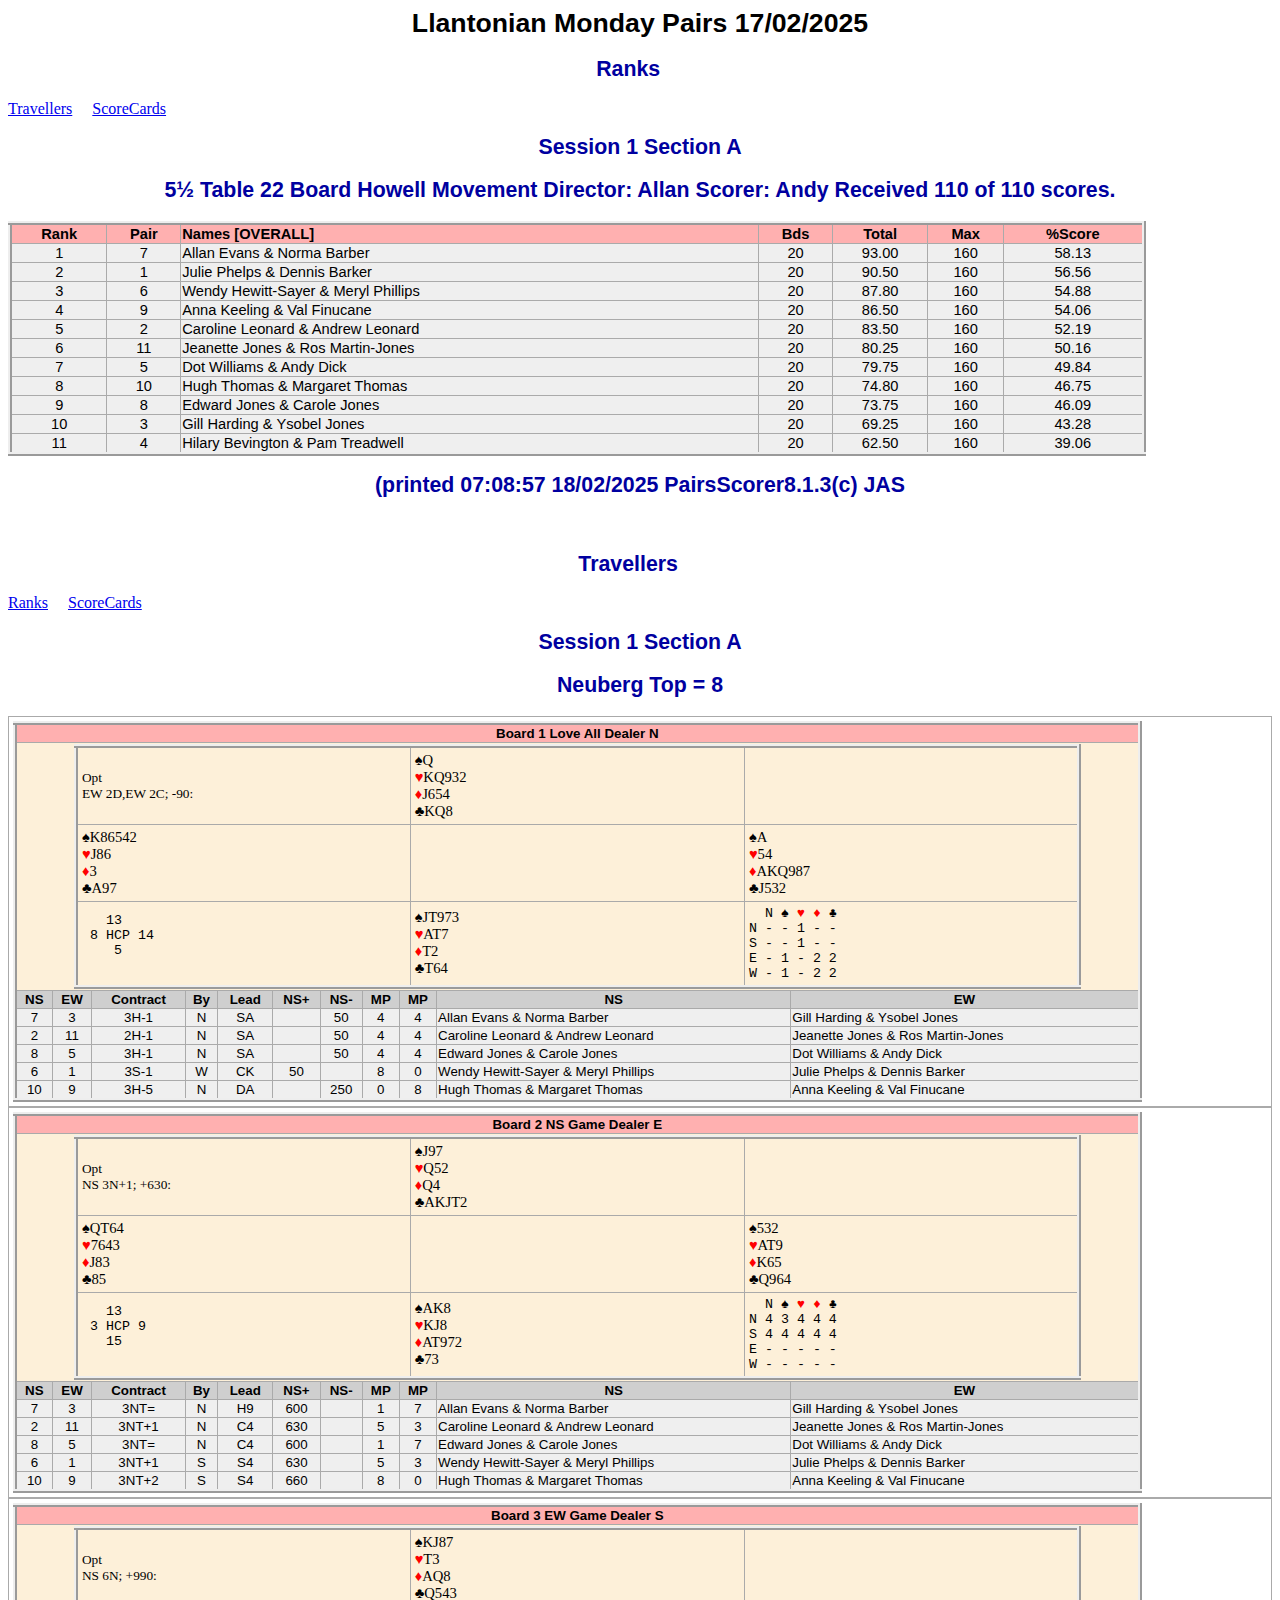
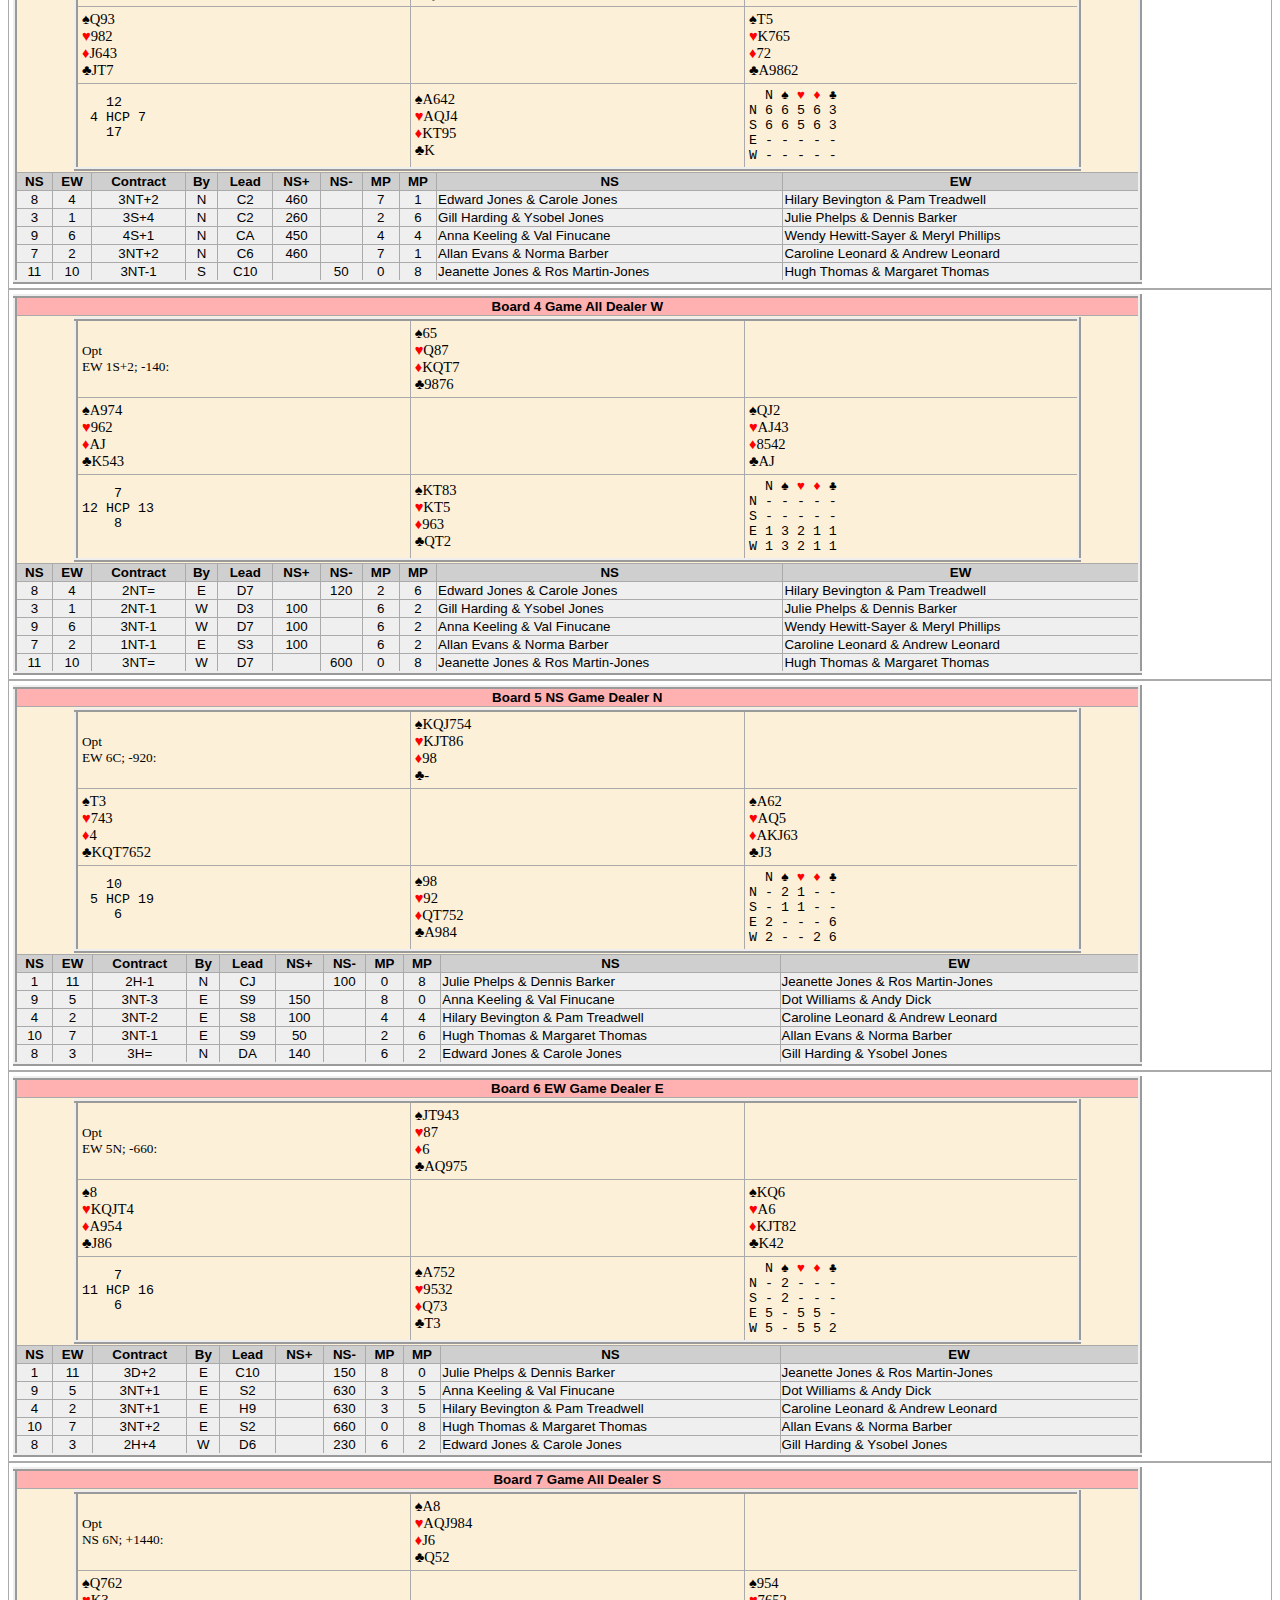
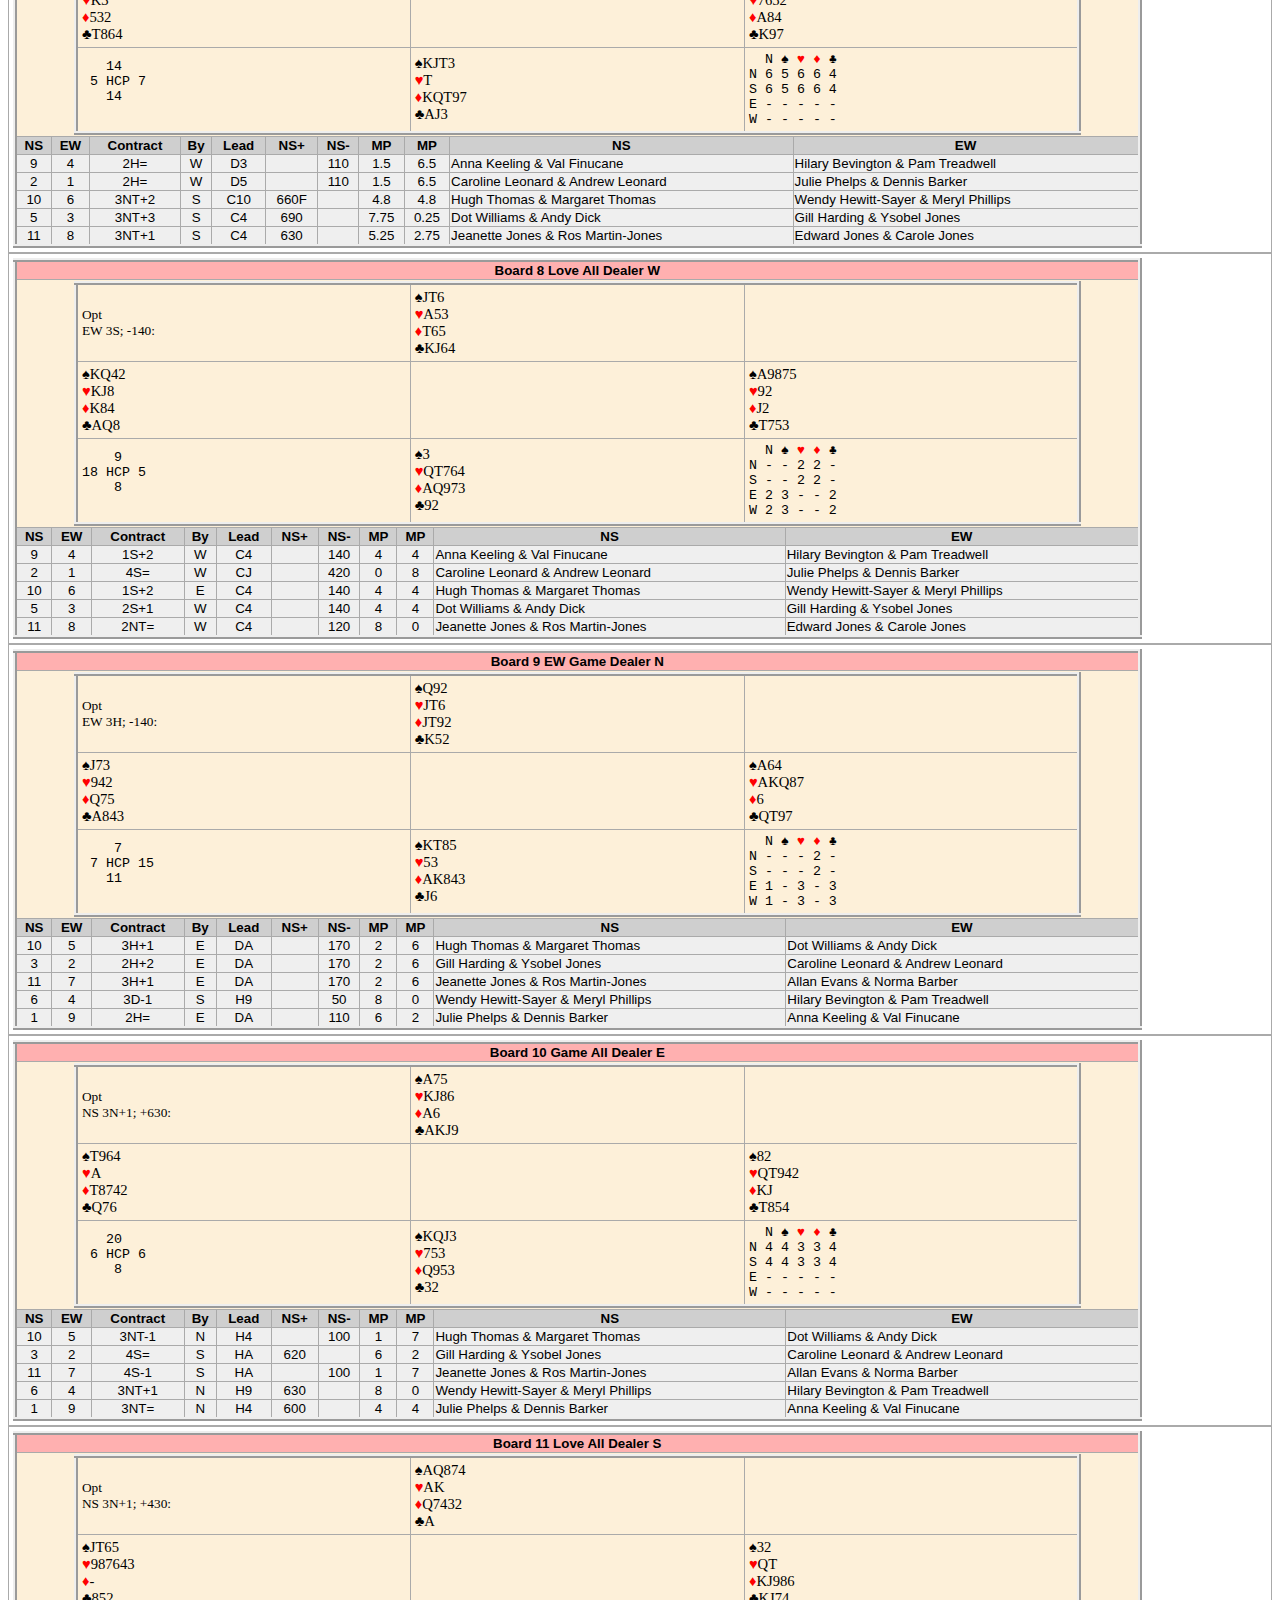
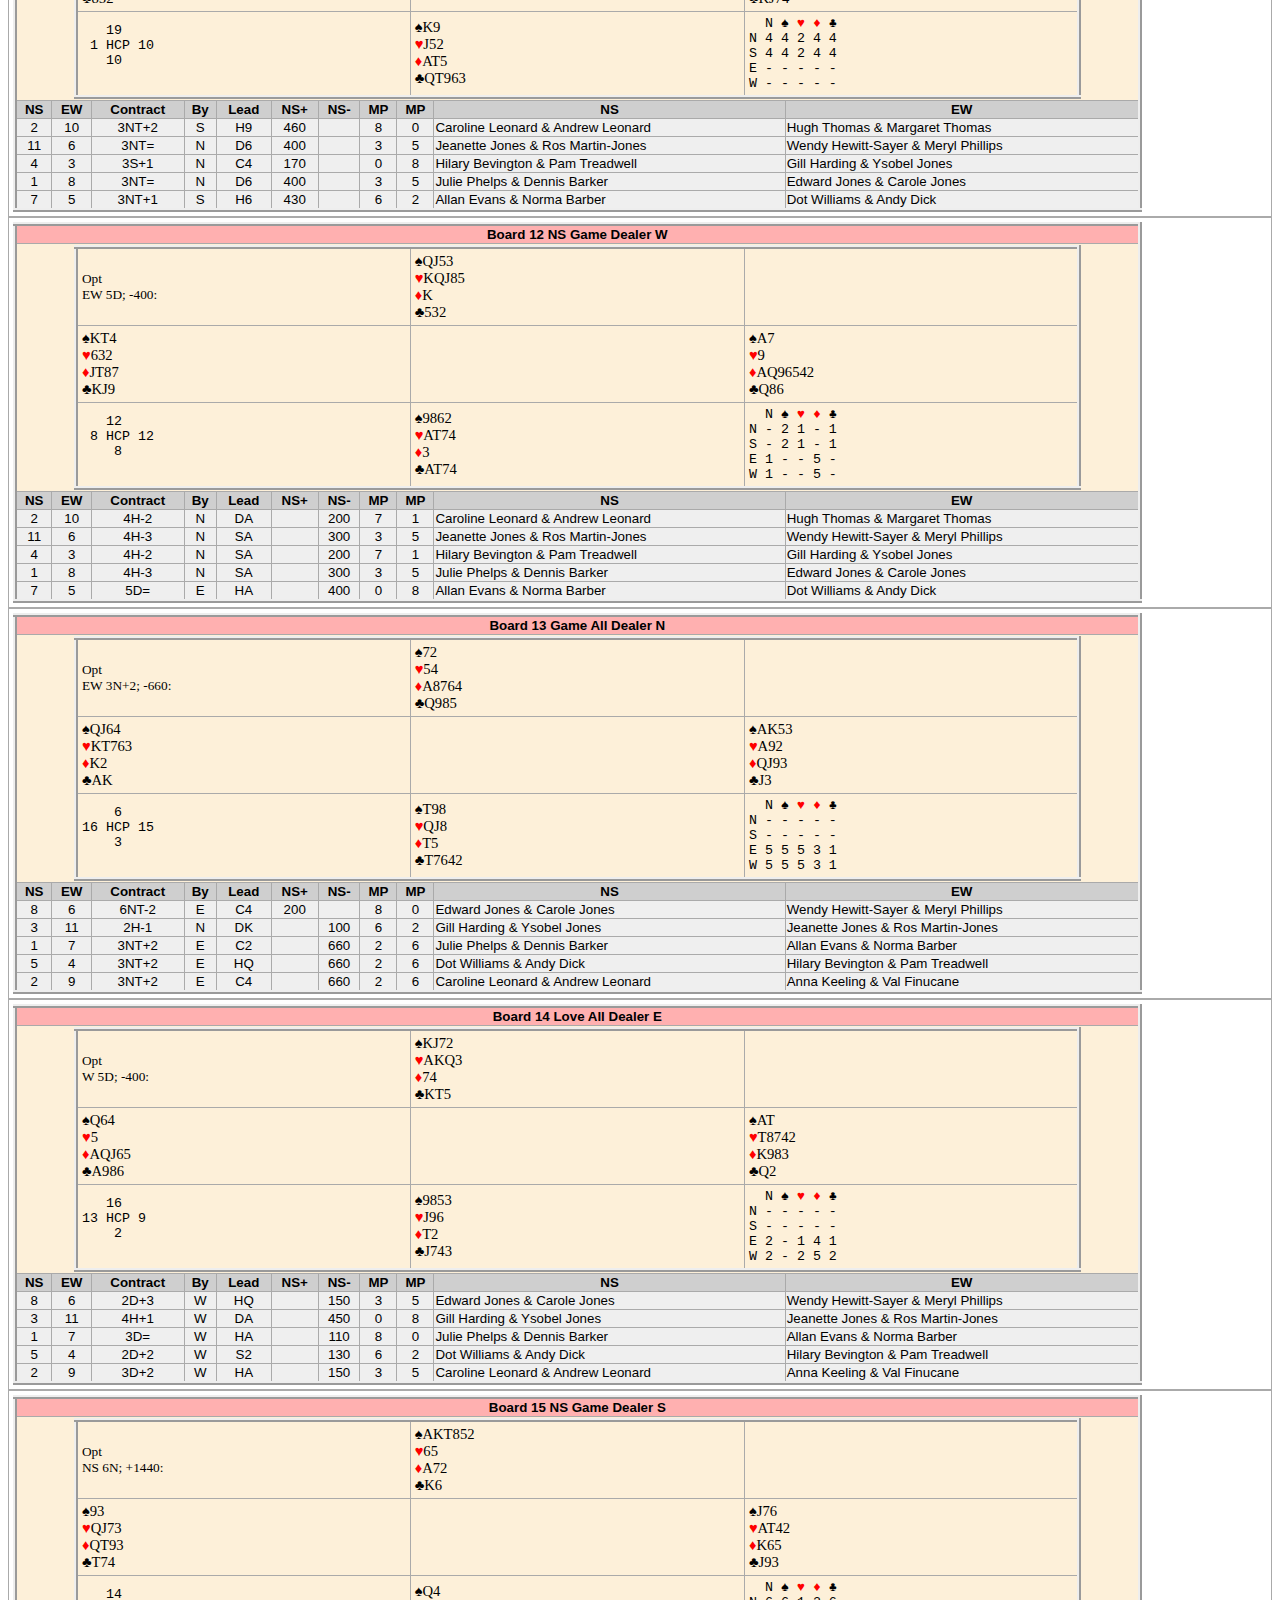
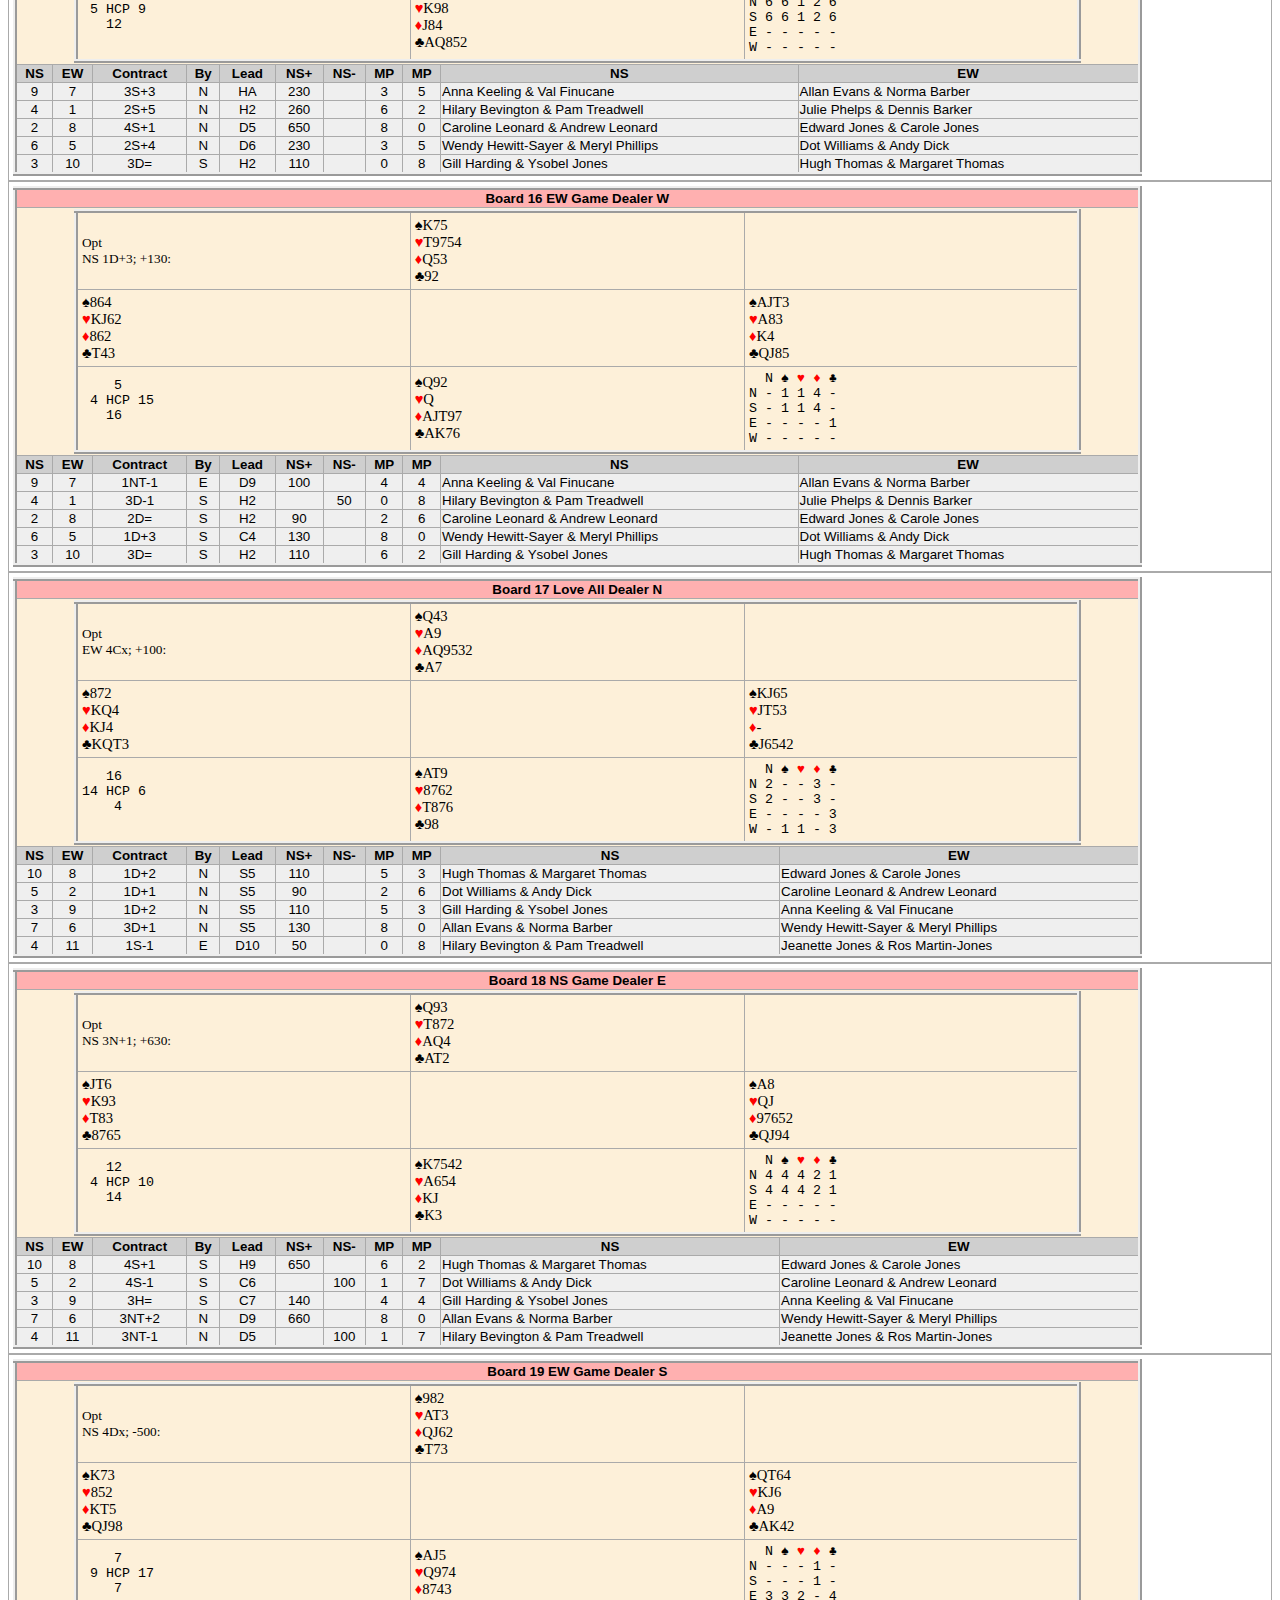
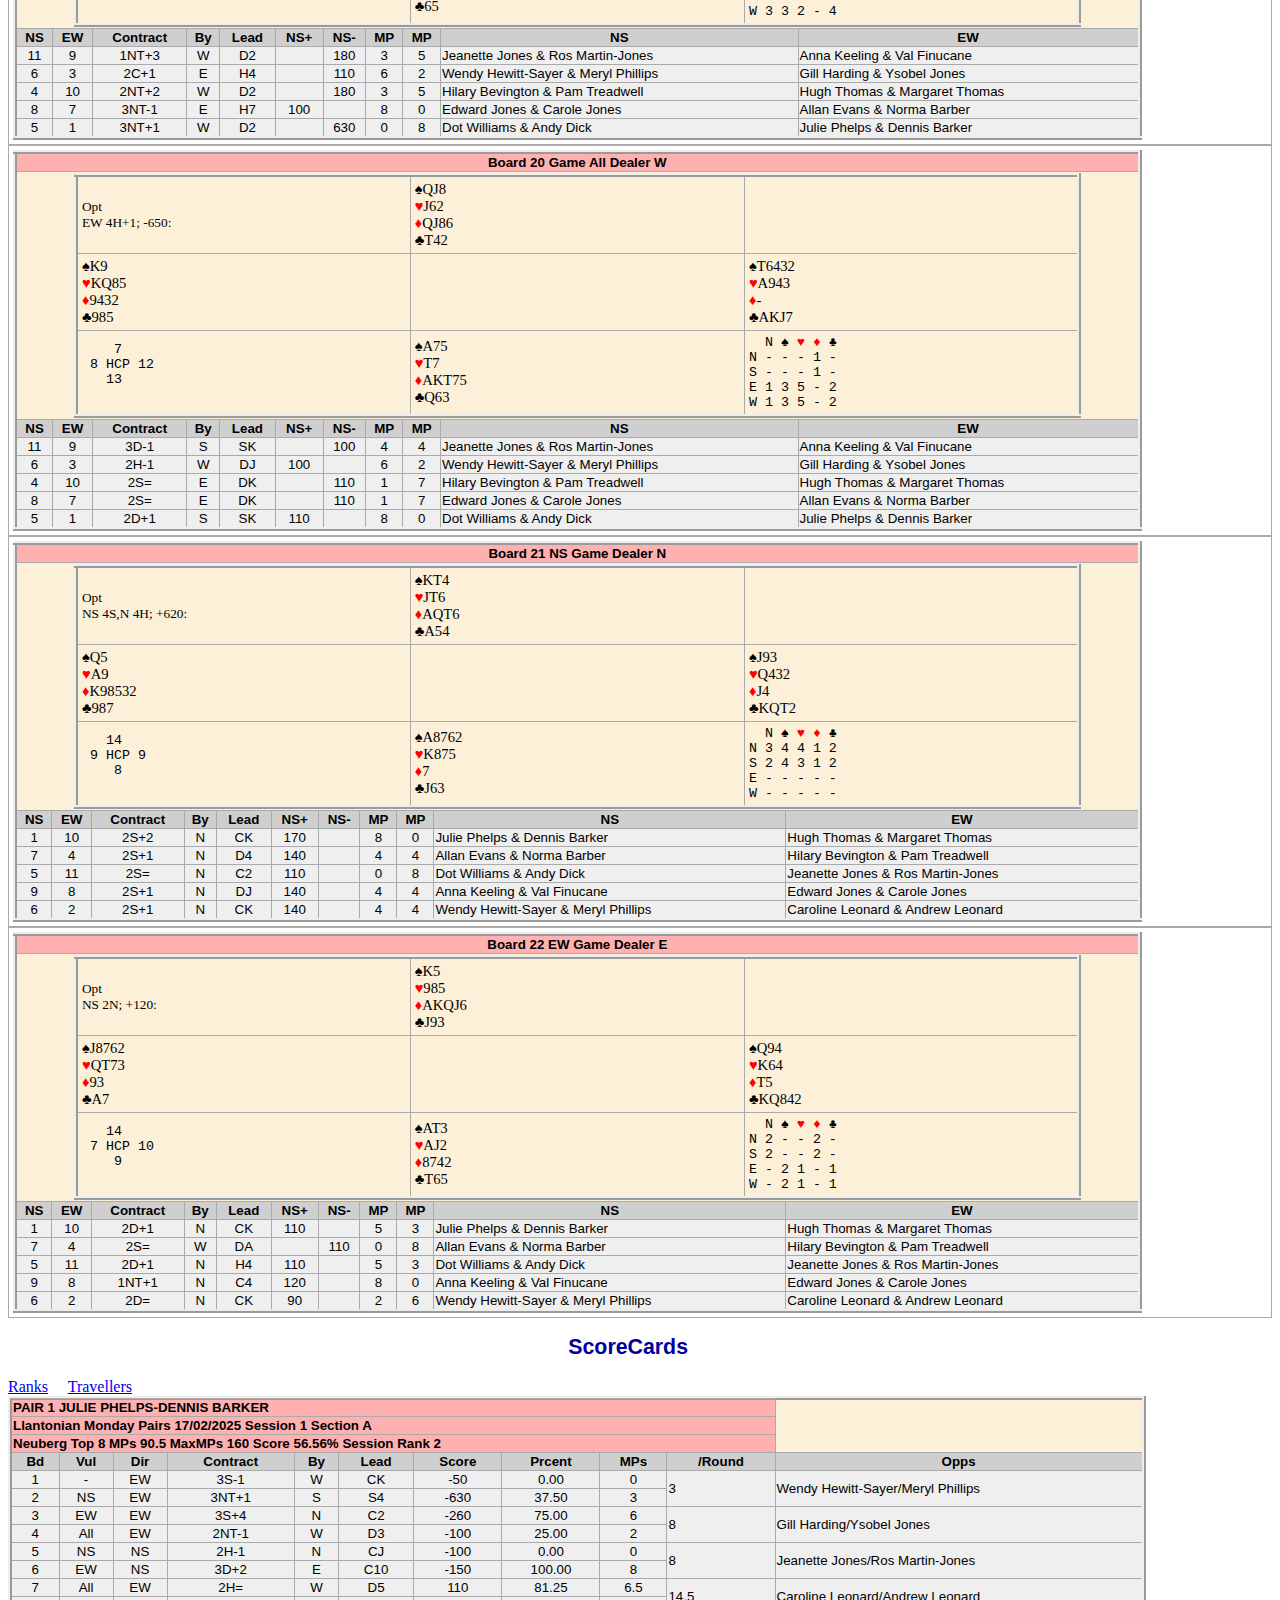
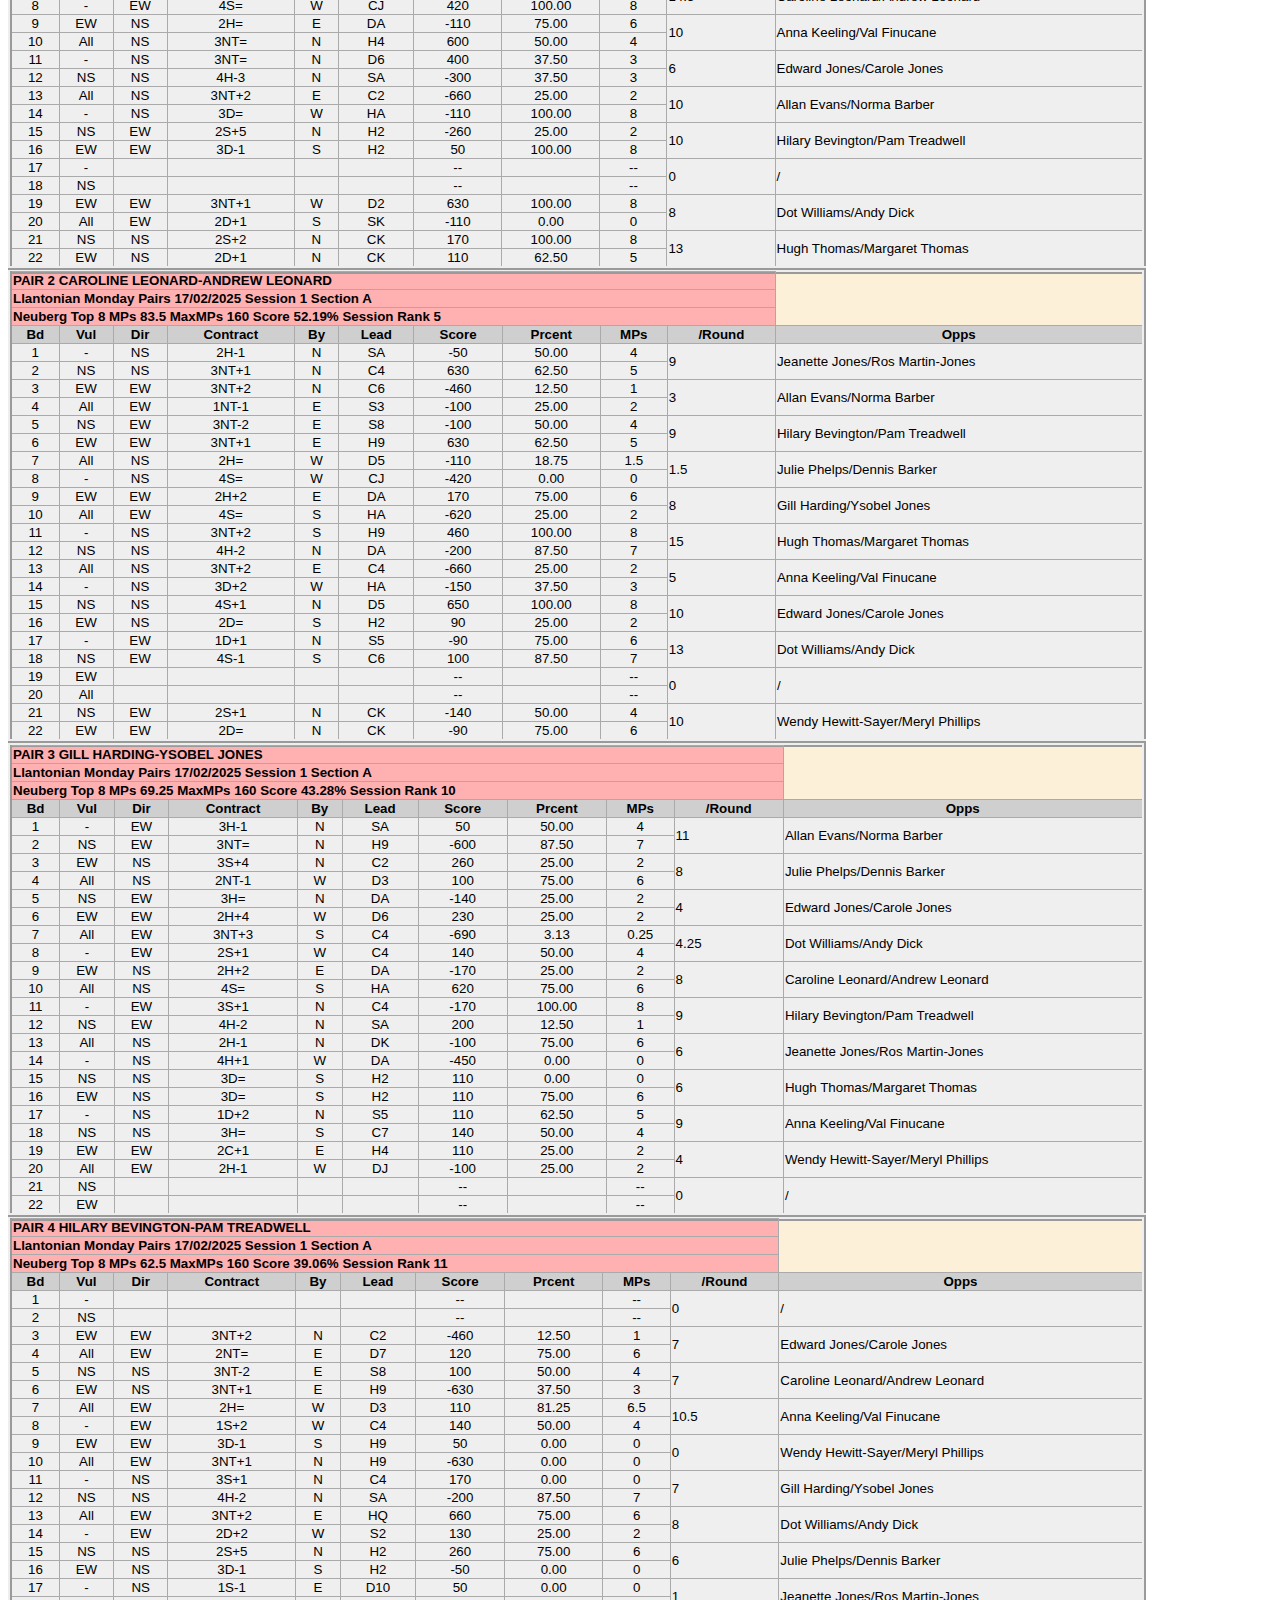
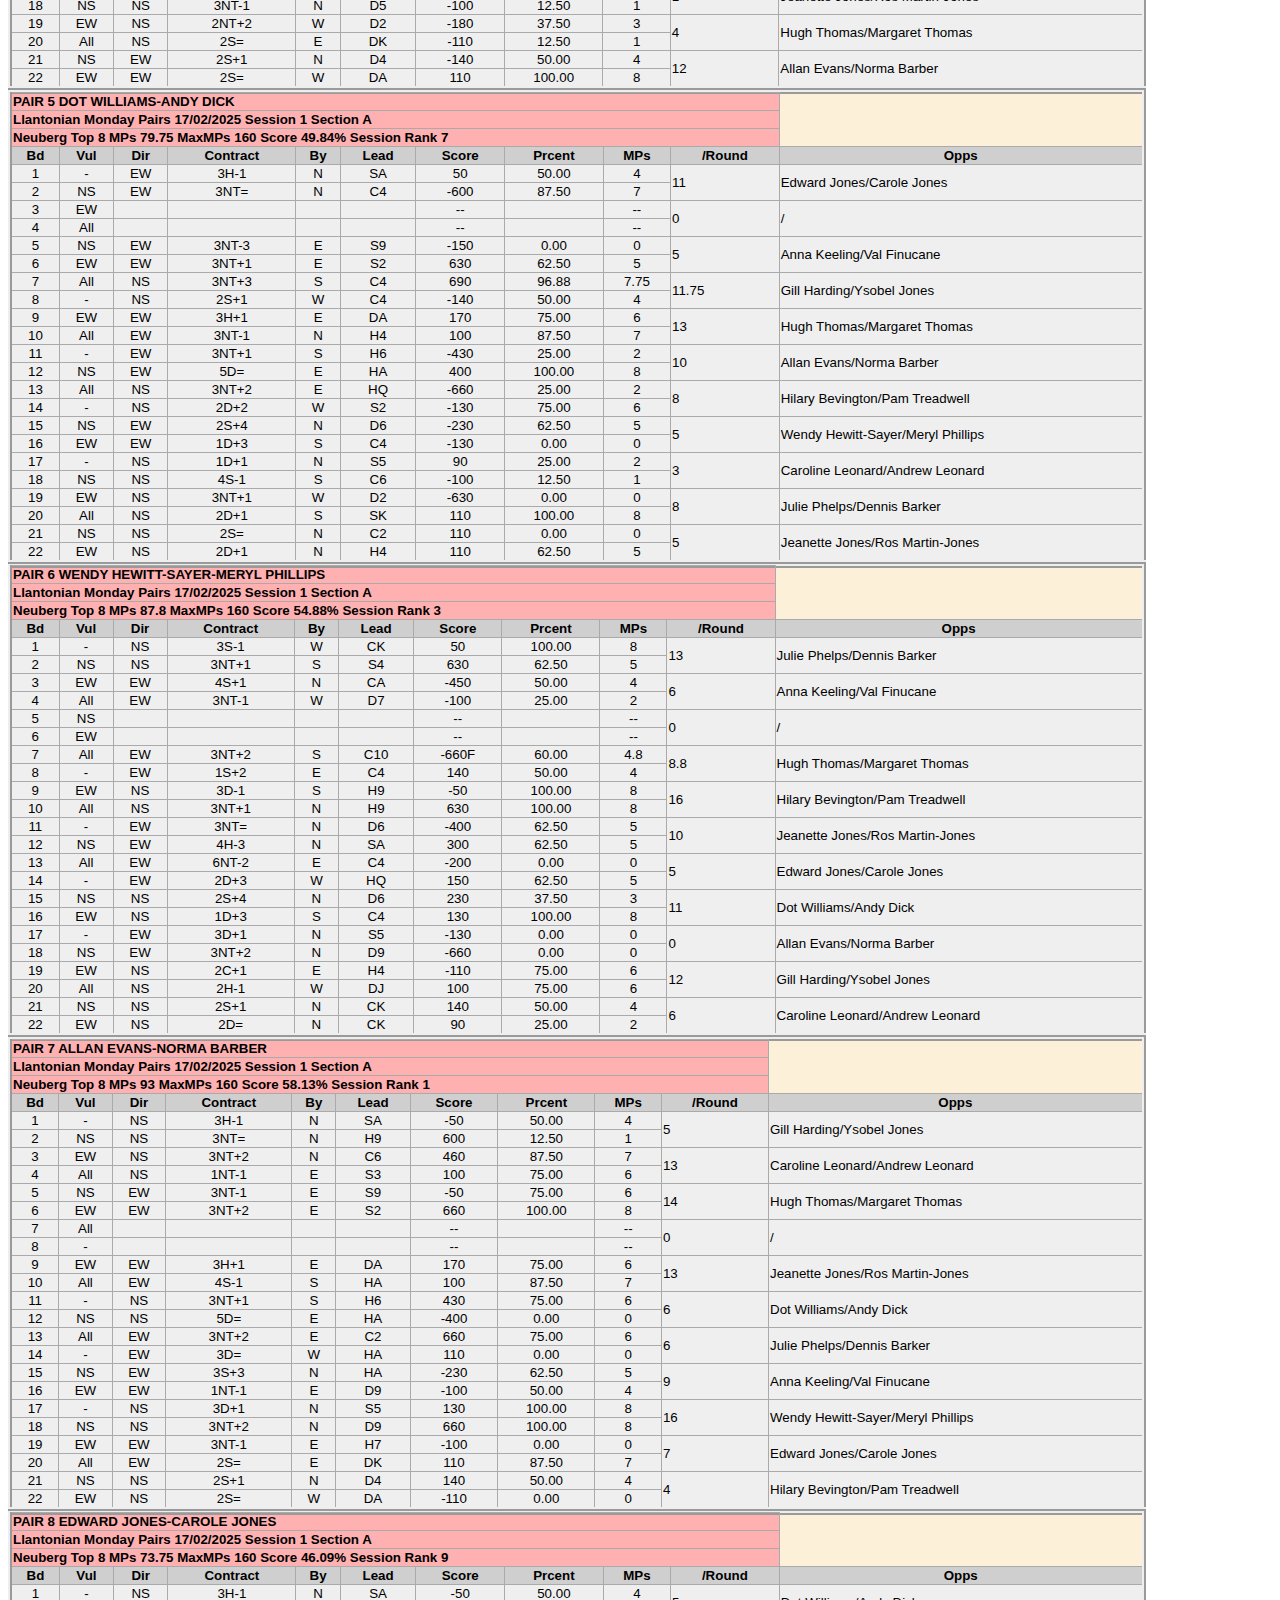
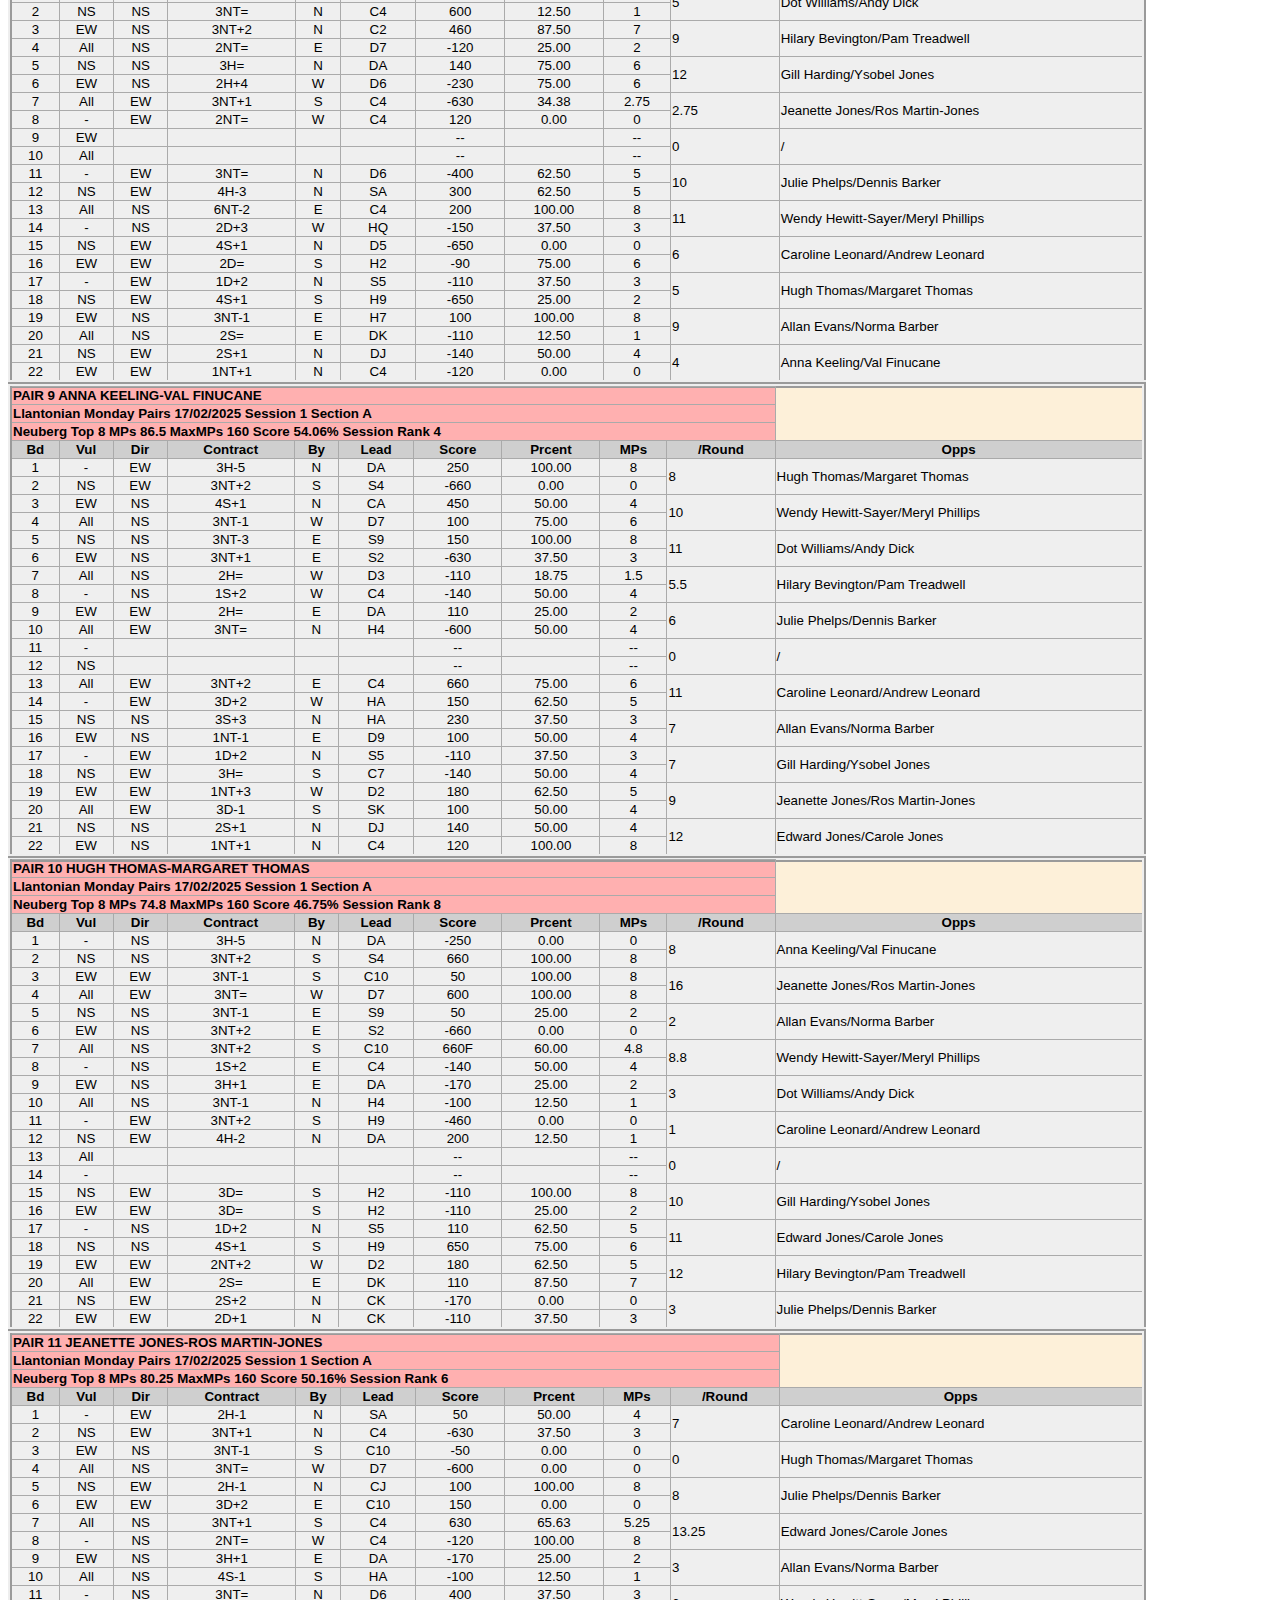
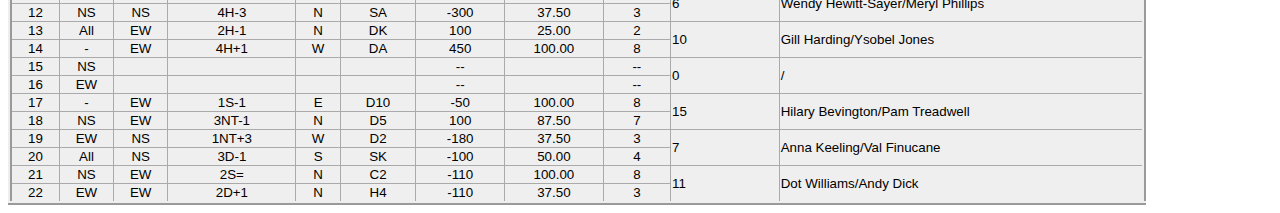
==== Ranks 2 17 25.htm @ bd277b29 "add result" ====
<!DOCTYPE HTML PUBLIC "-//W3C//DTD HTML 4.0 Transitional//EN">
<HTML><HEAD><META content="IE=5.0000" http-equiv="X-UA-Compatible">
<TITLE>Ranks</TITLE>
<META content="text/html; charset=iso-8859-1" http-equiv=Content-Type>
<STYLE type=Text/css>H1 {
	FONT-SIZE: 20pt; FONT-FAMILY: Arial; FONT-WEIGHT: bold; COLOR: #000000; TEXT-ALIGN: center
}
H2 {
	FONT-SIZE: 16pt; FONT-FAMILY: Arial; FONT-WEIGHT: bold; COLOR: #0000a0; TEXT-ALIGN: center
}
H3 {
	FONT-SIZE: 10pt; FONT-FAMILY: Arial,sans-serif; FONT-WEIGHT: bold; COLOR: #0000a0; TEXT-ALIGN: center
}
H4 {
	FONT-SIZE: 12pt; FONT-FAMILY: Arial,sans-serif; FONT-WEIGHT: bold; TEXT-ALIGN: center
}
TABLE {
	BORDER-TOP: 4px ridge; BORDER-RIGHT: 4px ridge; WIDTH: 90%; BORDER-COLLAPSE: collapse; BORDER-BOTTOM: 4px ridge; FONT-WEIGHT: normal; PADDING-BOTTOM: 2px; TEXT-ALIGN: center; PADDING-TOP: 2px; PADDING-LEFT: 2px; BORDER-LEFT: 4px ridge; PADDING-RIGHT: 2px; BACKGROUND-COLOR: #fdf0d9; cellpadding: 2
}
TH {
	BORDER-TOP: #aaa 1px solid; BORDER-RIGHT: #aaa 1px solid; BORDER-BOTTOM: #aaa 1px solid; BORDER-LEFT: #aaa 1px solid
}
TD {
	BORDER-TOP: #aaa 1px solid; BORDER-RIGHT: #aaa 1px solid; BORDER-BOTTOM: #aaa 1px solid; BORDER-LEFT: #aaa 1px solid
}
CAPTION {
	
}
</STYLE>

<META name=GENERATOR content="MSHTML 11.00.10570.1001"></HEAD>
<BODY bgColor=#ffffff>
<H1>Llantonian Monday Pairs 17/02/2025</H1>
<H2><B><A name=Ranks>Ranks</A>&nbsp;&nbsp;&nbsp;&nbsp;</B></H2><A 
href="file:///C:/EBULlantonian/Reports/ClubPrint2025-02-17S0-7.htm#Travellers">Travellers</A>&nbsp;&nbsp;&nbsp;&nbsp; 
<A 
href="file:///C:/EBULlantonian/Reports/ClubPrint2025-02-17S0-7.htm#ScoreCards">ScoreCards</A> 
<BR>
<H2>Session 1 Section A</H2>
<H2>5� Table 22 Board Howell Movement Director: Allan Scorer: Andy Received 110 
of 110 scores.</H2>
<TABLE style="FONT-SIZE: 11pt; FONT-FAMILY: Arial">
  <TBODY>
  <TR bgColor=#ffb0b0>
    <TH align=center>Rank</TH>
    <TH align=center>Pair</TH>
    <TH align=left>Names [OVERALL]</TH>
    <TH align=center>Bds</TH>
    <TH align=center>Total</TH>
    <TH align=center>Max</TH>
    <TH align=center>%Score</TH></TR>
  <TR bgColor=#efefef>
    <TD align=center>1</TD>
    <TD align=center>7</TD>
    <TD align=left>Allan Evans &amp; Norma Barber</TD>
    <TD align=center>20</TD>
    <TD align=center>93.00</TD>
    <TD align=center>160</TD>
    <TD align=center>58.13</TD></TR>
  <TR bgColor=#efefef>
    <TD align=center>2</TD>
    <TD align=center>1</TD>
    <TD align=left>Julie Phelps &amp; Dennis Barker</TD>
    <TD align=center>20</TD>
    <TD align=center>90.50</TD>
    <TD align=center>160</TD>
    <TD align=center>56.56</TD></TR>
  <TR bgColor=#efefef>
    <TD align=center>3</TD>
    <TD align=center>6</TD>
    <TD align=left>Wendy Hewitt-Sayer &amp; Meryl Phillips</TD>
    <TD align=center>20</TD>
    <TD align=center>87.80</TD>
    <TD align=center>160</TD>
    <TD align=center>54.88</TD></TR>
  <TR bgColor=#efefef>
    <TD align=center>4</TD>
    <TD align=center>9</TD>
    <TD align=left>Anna Keeling &amp; Val Finucane</TD>
    <TD align=center>20</TD>
    <TD align=center>86.50</TD>
    <TD align=center>160</TD>
    <TD align=center>54.06</TD></TR>
  <TR bgColor=#efefef>
    <TD align=center>5</TD>
    <TD align=center>2</TD>
    <TD align=left>Caroline Leonard &amp; Andrew Leonard</TD>
    <TD align=center>20</TD>
    <TD align=center>83.50</TD>
    <TD align=center>160</TD>
    <TD align=center>52.19</TD></TR>
  <TR bgColor=#efefef>
    <TD align=center>6</TD>
    <TD align=center>11</TD>
    <TD align=left>Jeanette Jones &amp; Ros Martin-Jones</TD>
    <TD align=center>20</TD>
    <TD align=center>80.25</TD>
    <TD align=center>160</TD>
    <TD align=center>50.16</TD></TR>
  <TR bgColor=#efefef>
    <TD align=center>7</TD>
    <TD align=center>5</TD>
    <TD align=left>Dot Williams &amp; Andy Dick</TD>
    <TD align=center>20</TD>
    <TD align=center>79.75</TD>
    <TD align=center>160</TD>
    <TD align=center>49.84</TD></TR>
  <TR bgColor=#efefef>
    <TD align=center>8</TD>
    <TD align=center>10</TD>
    <TD align=left>Hugh Thomas &amp; Margaret Thomas</TD>
    <TD align=center>20</TD>
    <TD align=center>74.80</TD>
    <TD align=center>160</TD>
    <TD align=center>46.75</TD></TR>
  <TR bgColor=#efefef>
    <TD align=center>9</TD>
    <TD align=center>8</TD>
    <TD align=left>Edward Jones &amp; Carole Jones</TD>
    <TD align=center>20</TD>
    <TD align=center>73.75</TD>
    <TD align=center>160</TD>
    <TD align=center>46.09</TD></TR>
  <TR bgColor=#efefef>
    <TD align=center>10</TD>
    <TD align=center>3</TD>
    <TD align=left>Gill Harding &amp; Ysobel Jones</TD>
    <TD align=center>20</TD>
    <TD align=center>69.25</TD>
    <TD align=center>160</TD>
    <TD align=center>43.28</TD></TR>
  <TR bgColor=#efefef>
    <TD align=center>11</TD>
    <TD align=center>4</TD>
    <TD align=left>Hilary Bevington &amp; Pam Treadwell</TD>
    <TD align=center>20</TD>
    <TD align=center>62.50</TD>
    <TD align=center>160</TD>
    <TD align=center>39.06</TD></TR></TBODY></TABLE>
<H2>(printed 07:08:57 18/02/2025 PairsScorer8.1.3(c) JAS</H2><BR>
<H2><B><A name=Travellers>Travellers</A>&nbsp;&nbsp;&nbsp;&nbsp;</B></H2><A 
href="file:///C:/EBULlantonian/Reports/ClubPrint2025-02-17S0-7.htm#Ranks">Ranks</A>&nbsp;&nbsp;&nbsp;&nbsp; 
<A 
href="file:///C:/EBULlantonian/Reports/ClubPrint2025-02-17S0-7.htm#ScoreCards">ScoreCards</A> 
<BR>
<H2>Session 1 Section A</H2>
<H2>Neuberg Top = 8</H2>
<TABLE 
style="BORDER-TOP: 0px; BORDER-RIGHT: 0px; WIDTH: 100%; BORDER-BOTTOM: 0px; BORDER-LEFT: 0px; BACKGROUND-COLOR: #ffffff" 
cellPadding=4>
  <TBODY>
  <TR>
    <TD vAlign=top width="33.33%">
      <TABLE style="FONT-SIZE: 10pt; FONT-FAMILY: Arial; FONT-WEIGHT: normal" 
      cellPadding=1 width="100%">
        <TBODY>
        <TR bgColor=#ffb0b0>
          <TH width="100%" colSpan=13>Board 1&nbsp;Love All 
Dealer&nbsp;N</TH></TR>
        <TR>
          <TH colSpan=13>
            <TABLE style="FONT-SIZE: 11pt; FONT-FAMILY: Times New Roman" 
            cellPadding=4 align=center>
              <TBODY align=left>
              <TR>
                <TD 
                style="FONT-SIZE: 10pt; FONT-FAMILY: Times New Roman; FONT-WEIGHT: normal" 
                width="33%" align=left>Opt<BR>EW 2D,EW 2C; -90:<BR></TD>
                <TD width="33%" align=left>&#9824;Q<BR><FONT 
                  color=red>&#9829;</FONT>KQ932<BR><FONT 
                  color=red>&#9830;</FONT>J654<BR>&#9827;KQ8<BR></TD>
                <TD></TD></TR>
              <TR>
                <TD width="33%" align=left>&#9824;K86542<BR><FONT 
                  color=red>&#9829;</FONT>J86<BR><FONT 
                color=red>&#9830;</FONT>3<BR>&#9827;A97<BR></TD>
                <TD width="33%">&nbsp;</TD>
                <TD width="33%" align=left>&#9824;A<BR><FONT 
                  color=red>&#9829;</FONT>54<BR><FONT 
                  color=red>&#9830;</FONT>AKQ987<BR>&#9827;J532<BR></TD></TR>
              <TR>
                <TD 
                style="FONT-SIZE: 10pt; FONT-FAMILY: Courier; FONT-WEIGHT: normal" 
                width="33%" 
                  align=left>&nbsp;&nbsp;&nbsp;13&nbsp;&nbsp;&nbsp;&nbsp;&nbsp;<BR>&nbsp;8&nbsp;HCP&nbsp;14&nbsp;<BR>&nbsp;&nbsp;&nbsp;&nbsp;5&nbsp;&nbsp;&nbsp;&nbsp;&nbsp;<BR><BR></TD>
                <TD width="33%" align=left>&#9824;JT973<BR><FONT 
                  color=red>&#9829;</FONT>AT7<BR><FONT 
                color=red>&#9830;</FONT>T2<BR>&#9827;T64<BR></TD>
                <TD 
                style="FONT-SIZE: 10pt; FONT-FAMILY: Courier; FONT-WEIGHT: normal" 
                width="33%" align=left>&nbsp;&nbsp;N&nbsp;&#9824;&nbsp;<FONT 
                  color=red>&#9829;</FONT>&nbsp;<FONT 
                  color=red>&#9830;</FONT>&nbsp;&#9827;<BR>N&nbsp;-&nbsp;-&nbsp;1&nbsp;-&nbsp;-<BR>S&nbsp;-&nbsp;-&nbsp;1&nbsp;-&nbsp;-<BR>E&nbsp;-&nbsp;1&nbsp;-&nbsp;2&nbsp;2<BR>W&nbsp;-&nbsp;1&nbsp;-&nbsp;2&nbsp;2<BR></TD></TR></TBODY></TABLE>
        <TR bgColor=#cfcfcf>
          <TH align=center>NS</TH>
          <TH align=center>EW</TH>
          <TH align=center>Contract</TH>
          <TH align=center>By</TH>
          <TH align=center>Lead</TH>
          <TH align=center>NS+</TH>
          <TH align=center>NS-</TH>
          <TH align=center>MP</TH>
          <TH align=center>MP</TH>
          <TH align=center>NS</TH>
          <TH align=center>EW</TH></TR></THEAD>
        <TBODY align=center>
        <TR bgColor=#efefef>
          <TD align=center>7</TD>
          <TD align=center>3</TD>
          <TD align=center>3H-1</TD>
          <TD align=center>N</TD>
          <TD align=center>SA</TD>
          <TD align=center>&nbsp;</TD>
          <TD align=center>50</TD>
          <TD align=center>4</TD>
          <TD align=center>4</TD>
          <TD noWrap align=left>Allan Evans &amp; Norma Barber</TD>
          <TD noWrap align=left>Gill Harding &amp; Ysobel Jones</TD></TR>
        <TR bgColor=#efefef>
          <TD align=center>2</TD>
          <TD align=center>11</TD>
          <TD align=center>2H-1</TD>
          <TD align=center>N</TD>
          <TD align=center>SA</TD>
          <TD align=center>&nbsp;</TD>
          <TD align=center>50</TD>
          <TD align=center>4</TD>
          <TD align=center>4</TD>
          <TD noWrap align=left>Caroline Leonard &amp; Andrew Leonard</TD>
          <TD noWrap align=left>Jeanette Jones &amp; Ros Martin-Jones</TD></TR>
        <TR bgColor=#efefef>
          <TD align=center>8</TD>
          <TD align=center>5</TD>
          <TD align=center>3H-1</TD>
          <TD align=center>N</TD>
          <TD align=center>SA</TD>
          <TD align=center>&nbsp;</TD>
          <TD align=center>50</TD>
          <TD align=center>4</TD>
          <TD align=center>4</TD>
          <TD noWrap align=left>Edward Jones &amp; Carole Jones</TD>
          <TD noWrap align=left>Dot Williams &amp; Andy Dick</TD></TR>
        <TR bgColor=#efefef>
          <TD align=center>6</TD>
          <TD align=center>1</TD>
          <TD align=center>3S-1</TD>
          <TD align=center>W</TD>
          <TD align=center>CK</TD>
          <TD align=center>50</TD>
          <TD align=center>&nbsp;</TD>
          <TD align=center>8</TD>
          <TD align=center>0</TD>
          <TD noWrap align=left>Wendy Hewitt-Sayer &amp; Meryl Phillips</TD>
          <TD noWrap align=left>Julie Phelps &amp; Dennis Barker</TD></TR>
        <TR bgColor=#efefef>
          <TD align=center>10</TD>
          <TD align=center>9</TD>
          <TD align=center>3H-5</TD>
          <TD align=center>N</TD>
          <TD align=center>DA</TD>
          <TD align=center>&nbsp;</TD>
          <TD align=center>250</TD>
          <TD align=center>0</TD>
          <TD align=center>8</TD>
          <TD noWrap align=left>Hugh Thomas &amp; Margaret Thomas</TD>
          <TD noWrap align=left>Anna Keeling &amp; Val 
      Finucane</TD></TR></TBODY></TABLE></TR></TBODY></TABLE>
<TABLE 
style="BORDER-TOP: 0px; BORDER-RIGHT: 0px; WIDTH: 100%; BORDER-BOTTOM: 0px; BORDER-LEFT: 0px; BACKGROUND-COLOR: #ffffff" 
cellPadding=4>
  <TBODY>
  <TR>
    <TD vAlign=top width="33.33%">
      <TABLE style="FONT-SIZE: 10pt; FONT-FAMILY: Arial; FONT-WEIGHT: normal" 
      cellPadding=1 width="100%">
        <TBODY>
        <TR bgColor=#ffb0b0>
          <TH width="100%" colSpan=13>Board 2&nbsp;NS Game Dealer&nbsp;E</TH></TR>
        <TR>
          <TH colSpan=13>
            <TABLE style="FONT-SIZE: 11pt; FONT-FAMILY: Times New Roman" 
            cellPadding=4 align=center>
              <TBODY align=left>
              <TR>
                <TD 
                style="FONT-SIZE: 10pt; FONT-FAMILY: Times New Roman; FONT-WEIGHT: normal" 
                width="33%" align=left>Opt<BR>NS 3N+1; +630:<BR></TD>
                <TD width="33%" align=left>&#9824;J97<BR><FONT 
                  color=red>&#9829;</FONT>Q52<BR><FONT 
                  color=red>&#9830;</FONT>Q4<BR>&#9827;AKJT2<BR></TD>
                <TD></TD></TR>
              <TR>
                <TD width="33%" align=left>&#9824;QT64<BR><FONT 
                  color=red>&#9829;</FONT>7643<BR><FONT 
                  color=red>&#9830;</FONT>J83<BR>&#9827;85<BR></TD>
                <TD width="33%">&nbsp;</TD>
                <TD width="33%" align=left>&#9824;532<BR><FONT 
                  color=red>&#9829;</FONT>AT9<BR><FONT 
                  color=red>&#9830;</FONT>K65<BR>&#9827;Q964<BR></TD></TR>
              <TR>
                <TD 
                style="FONT-SIZE: 10pt; FONT-FAMILY: Courier; FONT-WEIGHT: normal" 
                width="33%" 
                  align=left>&nbsp;&nbsp;&nbsp;13&nbsp;&nbsp;&nbsp;&nbsp;&nbsp;<BR>&nbsp;3&nbsp;HCP&nbsp;9&nbsp;&nbsp;<BR>&nbsp;&nbsp;&nbsp;15&nbsp;&nbsp;&nbsp;&nbsp;&nbsp;<BR><BR></TD>
                <TD width="33%" align=left>&#9824;AK8<BR><FONT 
                  color=red>&#9829;</FONT>KJ8<BR><FONT 
                  color=red>&#9830;</FONT>AT972<BR>&#9827;73<BR></TD>
                <TD 
                style="FONT-SIZE: 10pt; FONT-FAMILY: Courier; FONT-WEIGHT: normal" 
                width="33%" align=left>&nbsp;&nbsp;N&nbsp;&#9824;&nbsp;<FONT 
                  color=red>&#9829;</FONT>&nbsp;<FONT 
                  color=red>&#9830;</FONT>&nbsp;&#9827;<BR>N&nbsp;4&nbsp;3&nbsp;4&nbsp;4&nbsp;4<BR>S&nbsp;4&nbsp;4&nbsp;4&nbsp;4&nbsp;4<BR>E&nbsp;-&nbsp;-&nbsp;-&nbsp;-&nbsp;-<BR>W&nbsp;-&nbsp;-&nbsp;-&nbsp;-&nbsp;-<BR></TD></TR></TBODY></TABLE>
        <TR bgColor=#cfcfcf>
          <TH align=center>NS</TH>
          <TH align=center>EW</TH>
          <TH align=center>Contract</TH>
          <TH align=center>By</TH>
          <TH align=center>Lead</TH>
          <TH align=center>NS+</TH>
          <TH align=center>NS-</TH>
          <TH align=center>MP</TH>
          <TH align=center>MP</TH>
          <TH align=center>NS</TH>
          <TH align=center>EW</TH></TR></THEAD>
        <TBODY align=center>
        <TR bgColor=#efefef>
          <TD align=center>7</TD>
          <TD align=center>3</TD>
          <TD align=center>3NT=</TD>
          <TD align=center>N</TD>
          <TD align=center>H9</TD>
          <TD align=center>600</TD>
          <TD align=center>&nbsp;</TD>
          <TD align=center>1</TD>
          <TD align=center>7</TD>
          <TD noWrap align=left>Allan Evans &amp; Norma Barber</TD>
          <TD noWrap align=left>Gill Harding &amp; Ysobel Jones</TD></TR>
        <TR bgColor=#efefef>
          <TD align=center>2</TD>
          <TD align=center>11</TD>
          <TD align=center>3NT+1</TD>
          <TD align=center>N</TD>
          <TD align=center>C4</TD>
          <TD align=center>630</TD>
          <TD align=center>&nbsp;</TD>
          <TD align=center>5</TD>
          <TD align=center>3</TD>
          <TD noWrap align=left>Caroline Leonard &amp; Andrew Leonard</TD>
          <TD noWrap align=left>Jeanette Jones &amp; Ros Martin-Jones</TD></TR>
        <TR bgColor=#efefef>
          <TD align=center>8</TD>
          <TD align=center>5</TD>
          <TD align=center>3NT=</TD>
          <TD align=center>N</TD>
          <TD align=center>C4</TD>
          <TD align=center>600</TD>
          <TD align=center>&nbsp;</TD>
          <TD align=center>1</TD>
          <TD align=center>7</TD>
          <TD noWrap align=left>Edward Jones &amp; Carole Jones</TD>
          <TD noWrap align=left>Dot Williams &amp; Andy Dick</TD></TR>
        <TR bgColor=#efefef>
          <TD align=center>6</TD>
          <TD align=center>1</TD>
          <TD align=center>3NT+1</TD>
          <TD align=center>S</TD>
          <TD align=center>S4</TD>
          <TD align=center>630</TD>
          <TD align=center>&nbsp;</TD>
          <TD align=center>5</TD>
          <TD align=center>3</TD>
          <TD noWrap align=left>Wendy Hewitt-Sayer &amp; Meryl Phillips</TD>
          <TD noWrap align=left>Julie Phelps &amp; Dennis Barker</TD></TR>
        <TR bgColor=#efefef>
          <TD align=center>10</TD>
          <TD align=center>9</TD>
          <TD align=center>3NT+2</TD>
          <TD align=center>S</TD>
          <TD align=center>S4</TD>
          <TD align=center>660</TD>
          <TD align=center>&nbsp;</TD>
          <TD align=center>8</TD>
          <TD align=center>0</TD>
          <TD noWrap align=left>Hugh Thomas &amp; Margaret Thomas</TD>
          <TD noWrap align=left>Anna Keeling &amp; Val 
      Finucane</TD></TR></TBODY></TABLE></TR></TBODY></TABLE>
<TABLE 
style="BORDER-TOP: 0px; BORDER-RIGHT: 0px; WIDTH: 100%; BORDER-BOTTOM: 0px; BORDER-LEFT: 0px; BACKGROUND-COLOR: #ffffff" 
cellPadding=4>
  <TBODY>
  <TR>
    <TD vAlign=top width="33.33%">
      <TABLE style="FONT-SIZE: 10pt; FONT-FAMILY: Arial; FONT-WEIGHT: normal" 
      cellPadding=1 width="100%">
        <TBODY>
        <TR bgColor=#ffb0b0>
          <TH width="100%" colSpan=13>Board 3&nbsp;EW Game Dealer&nbsp;S</TH></TR>
        <TR>
          <TH colSpan=13>
            <TABLE style="FONT-SIZE: 11pt; FONT-FAMILY: Times New Roman" 
            cellPadding=4 align=center>
              <TBODY align=left>
              <TR>
                <TD 
                style="FONT-SIZE: 10pt; FONT-FAMILY: Times New Roman; FONT-WEIGHT: normal" 
                width="33%" align=left>Opt<BR>NS 6N; +990:<BR></TD>
                <TD width="33%" align=left>&#9824;KJ87<BR><FONT 
                  color=red>&#9829;</FONT>T3<BR><FONT 
                  color=red>&#9830;</FONT>AQ8<BR>&#9827;Q543<BR></TD>
                <TD></TD></TR>
              <TR>
                <TD width="33%" align=left>&#9824;Q93<BR><FONT 
                  color=red>&#9829;</FONT>982<BR><FONT 
                  color=red>&#9830;</FONT>J643<BR>&#9827;JT7<BR></TD>
                <TD width="33%">&nbsp;</TD>
                <TD width="33%" align=left>&#9824;T5<BR><FONT 
                  color=red>&#9829;</FONT>K765<BR><FONT 
                  color=red>&#9830;</FONT>72<BR>&#9827;A9862<BR></TD></TR>
              <TR>
                <TD 
                style="FONT-SIZE: 10pt; FONT-FAMILY: Courier; FONT-WEIGHT: normal" 
                width="33%" 
                  align=left>&nbsp;&nbsp;&nbsp;12&nbsp;&nbsp;&nbsp;&nbsp;&nbsp;<BR>&nbsp;4&nbsp;HCP&nbsp;7&nbsp;&nbsp;<BR>&nbsp;&nbsp;&nbsp;17&nbsp;&nbsp;&nbsp;&nbsp;&nbsp;<BR><BR></TD>
                <TD width="33%" align=left>&#9824;A642<BR><FONT 
                  color=red>&#9829;</FONT>AQJ4<BR><FONT 
                  color=red>&#9830;</FONT>KT95<BR>&#9827;K<BR></TD>
                <TD 
                style="FONT-SIZE: 10pt; FONT-FAMILY: Courier; FONT-WEIGHT: normal" 
                width="33%" align=left>&nbsp;&nbsp;N&nbsp;&#9824;&nbsp;<FONT 
                  color=red>&#9829;</FONT>&nbsp;<FONT 
                  color=red>&#9830;</FONT>&nbsp;&#9827;<BR>N&nbsp;6&nbsp;6&nbsp;5&nbsp;6&nbsp;3<BR>S&nbsp;6&nbsp;6&nbsp;5&nbsp;6&nbsp;3<BR>E&nbsp;-&nbsp;-&nbsp;-&nbsp;-&nbsp;-<BR>W&nbsp;-&nbsp;-&nbsp;-&nbsp;-&nbsp;-<BR></TD></TR></TBODY></TABLE>
        <TR bgColor=#cfcfcf>
          <TH align=center>NS</TH>
          <TH align=center>EW</TH>
          <TH align=center>Contract</TH>
          <TH align=center>By</TH>
          <TH align=center>Lead</TH>
          <TH align=center>NS+</TH>
          <TH align=center>NS-</TH>
          <TH align=center>MP</TH>
          <TH align=center>MP</TH>
          <TH align=center>NS</TH>
          <TH align=center>EW</TH></TR></THEAD>
        <TBODY align=center>
        <TR bgColor=#efefef>
          <TD align=center>8</TD>
          <TD align=center>4</TD>
          <TD align=center>3NT+2</TD>
          <TD align=center>N</TD>
          <TD align=center>C2</TD>
          <TD align=center>460</TD>
          <TD align=center>&nbsp;</TD>
          <TD align=center>7</TD>
          <TD align=center>1</TD>
          <TD noWrap align=left>Edward Jones &amp; Carole Jones</TD>
          <TD noWrap align=left>Hilary Bevington &amp; Pam Treadwell</TD></TR>
        <TR bgColor=#efefef>
          <TD align=center>3</TD>
          <TD align=center>1</TD>
          <TD align=center>3S+4</TD>
          <TD align=center>N</TD>
          <TD align=center>C2</TD>
          <TD align=center>260</TD>
          <TD align=center>&nbsp;</TD>
          <TD align=center>2</TD>
          <TD align=center>6</TD>
          <TD noWrap align=left>Gill Harding &amp; Ysobel Jones</TD>
          <TD noWrap align=left>Julie Phelps &amp; Dennis Barker</TD></TR>
        <TR bgColor=#efefef>
          <TD align=center>9</TD>
          <TD align=center>6</TD>
          <TD align=center>4S+1</TD>
          <TD align=center>N</TD>
          <TD align=center>CA</TD>
          <TD align=center>450</TD>
          <TD align=center>&nbsp;</TD>
          <TD align=center>4</TD>
          <TD align=center>4</TD>
          <TD noWrap align=left>Anna Keeling &amp; Val Finucane</TD>
          <TD noWrap align=left>Wendy Hewitt-Sayer &amp; Meryl Phillips</TD></TR>
        <TR bgColor=#efefef>
          <TD align=center>7</TD>
          <TD align=center>2</TD>
          <TD align=center>3NT+2</TD>
          <TD align=center>N</TD>
          <TD align=center>C6</TD>
          <TD align=center>460</TD>
          <TD align=center>&nbsp;</TD>
          <TD align=center>7</TD>
          <TD align=center>1</TD>
          <TD noWrap align=left>Allan Evans &amp; Norma Barber</TD>
          <TD noWrap align=left>Caroline Leonard &amp; Andrew Leonard</TD></TR>
        <TR bgColor=#efefef>
          <TD align=center>11</TD>
          <TD align=center>10</TD>
          <TD align=center>3NT-1</TD>
          <TD align=center>S</TD>
          <TD align=center>C10</TD>
          <TD align=center>&nbsp;</TD>
          <TD align=center>50</TD>
          <TD align=center>0</TD>
          <TD align=center>8</TD>
          <TD noWrap align=left>Jeanette Jones &amp; Ros Martin-Jones</TD>
          <TD noWrap align=left>Hugh Thomas &amp; Margaret 
      Thomas</TD></TR></TBODY></TABLE></TR></TBODY></TABLE>
<TABLE 
style="BORDER-TOP: 0px; BORDER-RIGHT: 0px; WIDTH: 100%; BORDER-BOTTOM: 0px; BORDER-LEFT: 0px; BACKGROUND-COLOR: #ffffff" 
cellPadding=4>
  <TBODY>
  <TR>
    <TD vAlign=top width="33.33%">
      <TABLE style="FONT-SIZE: 10pt; FONT-FAMILY: Arial; FONT-WEIGHT: normal" 
      cellPadding=1 width="100%">
        <TBODY>
        <TR bgColor=#ffb0b0>
          <TH width="100%" colSpan=13>Board 4&nbsp;Game All 
Dealer&nbsp;W</TH></TR>
        <TR>
          <TH colSpan=13>
            <TABLE style="FONT-SIZE: 11pt; FONT-FAMILY: Times New Roman" 
            cellPadding=4 align=center>
              <TBODY align=left>
              <TR>
                <TD 
                style="FONT-SIZE: 10pt; FONT-FAMILY: Times New Roman; FONT-WEIGHT: normal" 
                width="33%" align=left>Opt<BR>EW 1S+2; -140:<BR></TD>
                <TD width="33%" align=left>&#9824;65<BR><FONT 
                  color=red>&#9829;</FONT>Q87<BR><FONT 
                  color=red>&#9830;</FONT>KQT7<BR>&#9827;9876<BR></TD>
                <TD></TD></TR>
              <TR>
                <TD width="33%" align=left>&#9824;A974<BR><FONT 
                  color=red>&#9829;</FONT>962<BR><FONT 
                  color=red>&#9830;</FONT>AJ<BR>&#9827;K543<BR></TD>
                <TD width="33%">&nbsp;</TD>
                <TD width="33%" align=left>&#9824;QJ2<BR><FONT 
                  color=red>&#9829;</FONT>AJ43<BR><FONT 
                  color=red>&#9830;</FONT>8542<BR>&#9827;AJ<BR></TD></TR>
              <TR>
                <TD 
                style="FONT-SIZE: 10pt; FONT-FAMILY: Courier; FONT-WEIGHT: normal" 
                width="33%" 
                  align=left>&nbsp;&nbsp;&nbsp;&nbsp;7&nbsp;&nbsp;&nbsp;&nbsp;&nbsp;<BR>12&nbsp;HCP&nbsp;13&nbsp;<BR>&nbsp;&nbsp;&nbsp;&nbsp;8&nbsp;&nbsp;&nbsp;&nbsp;&nbsp;<BR><BR></TD>
                <TD width="33%" align=left>&#9824;KT83<BR><FONT 
                  color=red>&#9829;</FONT>KT5<BR><FONT 
                  color=red>&#9830;</FONT>963<BR>&#9827;QT2<BR></TD>
                <TD 
                style="FONT-SIZE: 10pt; FONT-FAMILY: Courier; FONT-WEIGHT: normal" 
                width="33%" align=left>&nbsp;&nbsp;N&nbsp;&#9824;&nbsp;<FONT 
                  color=red>&#9829;</FONT>&nbsp;<FONT 
                  color=red>&#9830;</FONT>&nbsp;&#9827;<BR>N&nbsp;-&nbsp;-&nbsp;-&nbsp;-&nbsp;-<BR>S&nbsp;-&nbsp;-&nbsp;-&nbsp;-&nbsp;-<BR>E&nbsp;1&nbsp;3&nbsp;2&nbsp;1&nbsp;1<BR>W&nbsp;1&nbsp;3&nbsp;2&nbsp;1&nbsp;1<BR></TD></TR></TBODY></TABLE>
        <TR bgColor=#cfcfcf>
          <TH align=center>NS</TH>
          <TH align=center>EW</TH>
          <TH align=center>Contract</TH>
          <TH align=center>By</TH>
          <TH align=center>Lead</TH>
          <TH align=center>NS+</TH>
          <TH align=center>NS-</TH>
          <TH align=center>MP</TH>
          <TH align=center>MP</TH>
          <TH align=center>NS</TH>
          <TH align=center>EW</TH></TR></THEAD>
        <TBODY align=center>
        <TR bgColor=#efefef>
          <TD align=center>8</TD>
          <TD align=center>4</TD>
          <TD align=center>2NT=</TD>
          <TD align=center>E</TD>
          <TD align=center>D7</TD>
          <TD align=center>&nbsp;</TD>
          <TD align=center>120</TD>
          <TD align=center>2</TD>
          <TD align=center>6</TD>
          <TD noWrap align=left>Edward Jones &amp; Carole Jones</TD>
          <TD noWrap align=left>Hilary Bevington &amp; Pam Treadwell</TD></TR>
        <TR bgColor=#efefef>
          <TD align=center>3</TD>
          <TD align=center>1</TD>
          <TD align=center>2NT-1</TD>
          <TD align=center>W</TD>
          <TD align=center>D3</TD>
          <TD align=center>100</TD>
          <TD align=center>&nbsp;</TD>
          <TD align=center>6</TD>
          <TD align=center>2</TD>
          <TD noWrap align=left>Gill Harding &amp; Ysobel Jones</TD>
          <TD noWrap align=left>Julie Phelps &amp; Dennis Barker</TD></TR>
        <TR bgColor=#efefef>
          <TD align=center>9</TD>
          <TD align=center>6</TD>
          <TD align=center>3NT-1</TD>
          <TD align=center>W</TD>
          <TD align=center>D7</TD>
          <TD align=center>100</TD>
          <TD align=center>&nbsp;</TD>
          <TD align=center>6</TD>
          <TD align=center>2</TD>
          <TD noWrap align=left>Anna Keeling &amp; Val Finucane</TD>
          <TD noWrap align=left>Wendy Hewitt-Sayer &amp; Meryl Phillips</TD></TR>
        <TR bgColor=#efefef>
          <TD align=center>7</TD>
          <TD align=center>2</TD>
          <TD align=center>1NT-1</TD>
          <TD align=center>E</TD>
          <TD align=center>S3</TD>
          <TD align=center>100</TD>
          <TD align=center>&nbsp;</TD>
          <TD align=center>6</TD>
          <TD align=center>2</TD>
          <TD noWrap align=left>Allan Evans &amp; Norma Barber</TD>
          <TD noWrap align=left>Caroline Leonard &amp; Andrew Leonard</TD></TR>
        <TR bgColor=#efefef>
          <TD align=center>11</TD>
          <TD align=center>10</TD>
          <TD align=center>3NT=</TD>
          <TD align=center>W</TD>
          <TD align=center>D7</TD>
          <TD align=center>&nbsp;</TD>
          <TD align=center>600</TD>
          <TD align=center>0</TD>
          <TD align=center>8</TD>
          <TD noWrap align=left>Jeanette Jones &amp; Ros Martin-Jones</TD>
          <TD noWrap align=left>Hugh Thomas &amp; Margaret 
      Thomas</TD></TR></TBODY></TABLE></TR></TBODY></TABLE>
<TABLE 
style="BORDER-TOP: 0px; BORDER-RIGHT: 0px; WIDTH: 100%; BORDER-BOTTOM: 0px; BORDER-LEFT: 0px; BACKGROUND-COLOR: #ffffff" 
cellPadding=4>
  <TBODY>
  <TR>
    <TD vAlign=top width="33.33%">
      <TABLE style="FONT-SIZE: 10pt; FONT-FAMILY: Arial; FONT-WEIGHT: normal" 
      cellPadding=1 width="100%">
        <TBODY>
        <TR bgColor=#ffb0b0>
          <TH width="100%" colSpan=13>Board 5&nbsp;NS Game Dealer&nbsp;N</TH></TR>
        <TR>
          <TH colSpan=13>
            <TABLE style="FONT-SIZE: 11pt; FONT-FAMILY: Times New Roman" 
            cellPadding=4 align=center>
              <TBODY align=left>
              <TR>
                <TD 
                style="FONT-SIZE: 10pt; FONT-FAMILY: Times New Roman; FONT-WEIGHT: normal" 
                width="33%" align=left>Opt<BR>EW 6C; -920:<BR></TD>
                <TD width="33%" align=left>&#9824;KQJ754<BR><FONT 
                  color=red>&#9829;</FONT>KJT86<BR><FONT 
                color=red>&#9830;</FONT>98<BR>&#9827;-<BR></TD>
                <TD></TD></TR>
              <TR>
                <TD width="33%" align=left>&#9824;T3<BR><FONT 
                  color=red>&#9829;</FONT>743<BR><FONT 
                  color=red>&#9830;</FONT>4<BR>&#9827;KQT7652<BR></TD>
                <TD width="33%">&nbsp;</TD>
                <TD width="33%" align=left>&#9824;A62<BR><FONT 
                  color=red>&#9829;</FONT>AQ5<BR><FONT 
                  color=red>&#9830;</FONT>AKJ63<BR>&#9827;J3<BR></TD></TR>
              <TR>
                <TD 
                style="FONT-SIZE: 10pt; FONT-FAMILY: Courier; FONT-WEIGHT: normal" 
                width="33%" 
                  align=left>&nbsp;&nbsp;&nbsp;10&nbsp;&nbsp;&nbsp;&nbsp;&nbsp;<BR>&nbsp;5&nbsp;HCP&nbsp;19&nbsp;<BR>&nbsp;&nbsp;&nbsp;&nbsp;6&nbsp;&nbsp;&nbsp;&nbsp;&nbsp;<BR><BR></TD>
                <TD width="33%" align=left>&#9824;98<BR><FONT 
                  color=red>&#9829;</FONT>92<BR><FONT 
                  color=red>&#9830;</FONT>QT752<BR>&#9827;A984<BR></TD>
                <TD 
                style="FONT-SIZE: 10pt; FONT-FAMILY: Courier; FONT-WEIGHT: normal" 
                width="33%" align=left>&nbsp;&nbsp;N&nbsp;&#9824;&nbsp;<FONT 
                  color=red>&#9829;</FONT>&nbsp;<FONT 
                  color=red>&#9830;</FONT>&nbsp;&#9827;<BR>N&nbsp;-&nbsp;2&nbsp;1&nbsp;-&nbsp;-<BR>S&nbsp;-&nbsp;1&nbsp;1&nbsp;-&nbsp;-<BR>E&nbsp;2&nbsp;-&nbsp;-&nbsp;-&nbsp;6<BR>W&nbsp;2&nbsp;-&nbsp;-&nbsp;2&nbsp;6<BR></TD></TR></TBODY></TABLE>
        <TR bgColor=#cfcfcf>
          <TH align=center>NS</TH>
          <TH align=center>EW</TH>
          <TH align=center>Contract</TH>
          <TH align=center>By</TH>
          <TH align=center>Lead</TH>
          <TH align=center>NS+</TH>
          <TH align=center>NS-</TH>
          <TH align=center>MP</TH>
          <TH align=center>MP</TH>
          <TH align=center>NS</TH>
          <TH align=center>EW</TH></TR></THEAD>
        <TBODY align=center>
        <TR bgColor=#efefef>
          <TD align=center>1</TD>
          <TD align=center>11</TD>
          <TD align=center>2H-1</TD>
          <TD align=center>N</TD>
          <TD align=center>CJ</TD>
          <TD align=center>&nbsp;</TD>
          <TD align=center>100</TD>
          <TD align=center>0</TD>
          <TD align=center>8</TD>
          <TD noWrap align=left>Julie Phelps &amp; Dennis Barker</TD>
          <TD noWrap align=left>Jeanette Jones &amp; Ros Martin-Jones</TD></TR>
        <TR bgColor=#efefef>
          <TD align=center>9</TD>
          <TD align=center>5</TD>
          <TD align=center>3NT-3</TD>
          <TD align=center>E</TD>
          <TD align=center>S9</TD>
          <TD align=center>150</TD>
          <TD align=center>&nbsp;</TD>
          <TD align=center>8</TD>
          <TD align=center>0</TD>
          <TD noWrap align=left>Anna Keeling &amp; Val Finucane</TD>
          <TD noWrap align=left>Dot Williams &amp; Andy Dick</TD></TR>
        <TR bgColor=#efefef>
          <TD align=center>4</TD>
          <TD align=center>2</TD>
          <TD align=center>3NT-2</TD>
          <TD align=center>E</TD>
          <TD align=center>S8</TD>
          <TD align=center>100</TD>
          <TD align=center>&nbsp;</TD>
          <TD align=center>4</TD>
          <TD align=center>4</TD>
          <TD noWrap align=left>Hilary Bevington &amp; Pam Treadwell</TD>
          <TD noWrap align=left>Caroline Leonard &amp; Andrew Leonard</TD></TR>
        <TR bgColor=#efefef>
          <TD align=center>10</TD>
          <TD align=center>7</TD>
          <TD align=center>3NT-1</TD>
          <TD align=center>E</TD>
          <TD align=center>S9</TD>
          <TD align=center>50</TD>
          <TD align=center>&nbsp;</TD>
          <TD align=center>2</TD>
          <TD align=center>6</TD>
          <TD noWrap align=left>Hugh Thomas &amp; Margaret Thomas</TD>
          <TD noWrap align=left>Allan Evans &amp; Norma Barber</TD></TR>
        <TR bgColor=#efefef>
          <TD align=center>8</TD>
          <TD align=center>3</TD>
          <TD align=center>3H=</TD>
          <TD align=center>N</TD>
          <TD align=center>DA</TD>
          <TD align=center>140</TD>
          <TD align=center>&nbsp;</TD>
          <TD align=center>6</TD>
          <TD align=center>2</TD>
          <TD noWrap align=left>Edward Jones &amp; Carole Jones</TD>
          <TD noWrap align=left>Gill Harding &amp; Ysobel 
      Jones</TD></TR></TBODY></TABLE></TR></TBODY></TABLE>
<TABLE 
style="BORDER-TOP: 0px; BORDER-RIGHT: 0px; WIDTH: 100%; BORDER-BOTTOM: 0px; BORDER-LEFT: 0px; BACKGROUND-COLOR: #ffffff" 
cellPadding=4>
  <TBODY>
  <TR>
    <TD vAlign=top width="33.33%">
      <TABLE style="FONT-SIZE: 10pt; FONT-FAMILY: Arial; FONT-WEIGHT: normal" 
      cellPadding=1 width="100%">
        <TBODY>
        <TR bgColor=#ffb0b0>
          <TH width="100%" colSpan=13>Board 6&nbsp;EW Game Dealer&nbsp;E</TH></TR>
        <TR>
          <TH colSpan=13>
            <TABLE style="FONT-SIZE: 11pt; FONT-FAMILY: Times New Roman" 
            cellPadding=4 align=center>
              <TBODY align=left>
              <TR>
                <TD 
                style="FONT-SIZE: 10pt; FONT-FAMILY: Times New Roman; FONT-WEIGHT: normal" 
                width="33%" align=left>Opt<BR>EW 5N; -660:<BR></TD>
                <TD width="33%" align=left>&#9824;JT943<BR><FONT 
                  color=red>&#9829;</FONT>87<BR><FONT 
                color=red>&#9830;</FONT>6<BR>&#9827;AQ975<BR></TD>
                <TD></TD></TR>
              <TR>
                <TD width="33%" align=left>&#9824;8<BR><FONT 
                  color=red>&#9829;</FONT>KQJT4<BR><FONT 
                  color=red>&#9830;</FONT>A954<BR>&#9827;J86<BR></TD>
                <TD width="33%">&nbsp;</TD>
                <TD width="33%" align=left>&#9824;KQ6<BR><FONT 
                  color=red>&#9829;</FONT>A6<BR><FONT 
                  color=red>&#9830;</FONT>KJT82<BR>&#9827;K42<BR></TD></TR>
              <TR>
                <TD 
                style="FONT-SIZE: 10pt; FONT-FAMILY: Courier; FONT-WEIGHT: normal" 
                width="33%" 
                  align=left>&nbsp;&nbsp;&nbsp;&nbsp;7&nbsp;&nbsp;&nbsp;&nbsp;&nbsp;<BR>11&nbsp;HCP&nbsp;16&nbsp;<BR>&nbsp;&nbsp;&nbsp;&nbsp;6&nbsp;&nbsp;&nbsp;&nbsp;&nbsp;<BR><BR></TD>
                <TD width="33%" align=left>&#9824;A752<BR><FONT 
                  color=red>&#9829;</FONT>9532<BR><FONT 
                  color=red>&#9830;</FONT>Q73<BR>&#9827;T3<BR></TD>
                <TD 
                style="FONT-SIZE: 10pt; FONT-FAMILY: Courier; FONT-WEIGHT: normal" 
                width="33%" align=left>&nbsp;&nbsp;N&nbsp;&#9824;&nbsp;<FONT 
                  color=red>&#9829;</FONT>&nbsp;<FONT 
                  color=red>&#9830;</FONT>&nbsp;&#9827;<BR>N&nbsp;-&nbsp;2&nbsp;-&nbsp;-&nbsp;-<BR>S&nbsp;-&nbsp;2&nbsp;-&nbsp;-&nbsp;-<BR>E&nbsp;5&nbsp;-&nbsp;5&nbsp;5&nbsp;-<BR>W&nbsp;5&nbsp;-&nbsp;5&nbsp;5&nbsp;2<BR></TD></TR></TBODY></TABLE>
        <TR bgColor=#cfcfcf>
          <TH align=center>NS</TH>
          <TH align=center>EW</TH>
          <TH align=center>Contract</TH>
          <TH align=center>By</TH>
          <TH align=center>Lead</TH>
          <TH align=center>NS+</TH>
          <TH align=center>NS-</TH>
          <TH align=center>MP</TH>
          <TH align=center>MP</TH>
          <TH align=center>NS</TH>
          <TH align=center>EW</TH></TR></THEAD>
        <TBODY align=center>
        <TR bgColor=#efefef>
          <TD align=center>1</TD>
          <TD align=center>11</TD>
          <TD align=center>3D+2</TD>
          <TD align=center>E</TD>
          <TD align=center>C10</TD>
          <TD align=center>&nbsp;</TD>
          <TD align=center>150</TD>
          <TD align=center>8</TD>
          <TD align=center>0</TD>
          <TD noWrap align=left>Julie Phelps &amp; Dennis Barker</TD>
          <TD noWrap align=left>Jeanette Jones &amp; Ros Martin-Jones</TD></TR>
        <TR bgColor=#efefef>
          <TD align=center>9</TD>
          <TD align=center>5</TD>
          <TD align=center>3NT+1</TD>
          <TD align=center>E</TD>
          <TD align=center>S2</TD>
          <TD align=center>&nbsp;</TD>
          <TD align=center>630</TD>
          <TD align=center>3</TD>
          <TD align=center>5</TD>
          <TD noWrap align=left>Anna Keeling &amp; Val Finucane</TD>
          <TD noWrap align=left>Dot Williams &amp; Andy Dick</TD></TR>
        <TR bgColor=#efefef>
          <TD align=center>4</TD>
          <TD align=center>2</TD>
          <TD align=center>3NT+1</TD>
          <TD align=center>E</TD>
          <TD align=center>H9</TD>
          <TD align=center>&nbsp;</TD>
          <TD align=center>630</TD>
          <TD align=center>3</TD>
          <TD align=center>5</TD>
          <TD noWrap align=left>Hilary Bevington &amp; Pam Treadwell</TD>
          <TD noWrap align=left>Caroline Leonard &amp; Andrew Leonard</TD></TR>
        <TR bgColor=#efefef>
          <TD align=center>10</TD>
          <TD align=center>7</TD>
          <TD align=center>3NT+2</TD>
          <TD align=center>E</TD>
          <TD align=center>S2</TD>
          <TD align=center>&nbsp;</TD>
          <TD align=center>660</TD>
          <TD align=center>0</TD>
          <TD align=center>8</TD>
          <TD noWrap align=left>Hugh Thomas &amp; Margaret Thomas</TD>
          <TD noWrap align=left>Allan Evans &amp; Norma Barber</TD></TR>
        <TR bgColor=#efefef>
          <TD align=center>8</TD>
          <TD align=center>3</TD>
          <TD align=center>2H+4</TD>
          <TD align=center>W</TD>
          <TD align=center>D6</TD>
          <TD align=center>&nbsp;</TD>
          <TD align=center>230</TD>
          <TD align=center>6</TD>
          <TD align=center>2</TD>
          <TD noWrap align=left>Edward Jones &amp; Carole Jones</TD>
          <TD noWrap align=left>Gill Harding &amp; Ysobel 
      Jones</TD></TR></TBODY></TABLE></TR></TBODY></TABLE>
<TABLE 
style="BORDER-TOP: 0px; BORDER-RIGHT: 0px; WIDTH: 100%; BORDER-BOTTOM: 0px; BORDER-LEFT: 0px; BACKGROUND-COLOR: #ffffff" 
cellPadding=4>
  <TBODY>
  <TR>
    <TD vAlign=top width="33.33%">
      <TABLE style="FONT-SIZE: 10pt; FONT-FAMILY: Arial; FONT-WEIGHT: normal" 
      cellPadding=1 width="100%">
        <TBODY>
        <TR bgColor=#ffb0b0>
          <TH width="100%" colSpan=13>Board 7&nbsp;Game All 
Dealer&nbsp;S</TH></TR>
        <TR>
          <TH colSpan=13>
            <TABLE style="FONT-SIZE: 11pt; FONT-FAMILY: Times New Roman" 
            cellPadding=4 align=center>
              <TBODY align=left>
              <TR>
                <TD 
                style="FONT-SIZE: 10pt; FONT-FAMILY: Times New Roman; FONT-WEIGHT: normal" 
                width="33%" align=left>Opt<BR>NS 6N; +1440:<BR></TD>
                <TD width="33%" align=left>&#9824;A8<BR><FONT 
                  color=red>&#9829;</FONT>AQJ984<BR><FONT 
                  color=red>&#9830;</FONT>J6<BR>&#9827;Q52<BR></TD>
                <TD></TD></TR>
              <TR>
                <TD width="33%" align=left>&#9824;Q762<BR><FONT 
                  color=red>&#9829;</FONT>K3<BR><FONT 
                  color=red>&#9830;</FONT>532<BR>&#9827;T864<BR></TD>
                <TD width="33%">&nbsp;</TD>
                <TD width="33%" align=left>&#9824;954<BR><FONT 
                  color=red>&#9829;</FONT>7652<BR><FONT 
                  color=red>&#9830;</FONT>A84<BR>&#9827;K97<BR></TD></TR>
              <TR>
                <TD 
                style="FONT-SIZE: 10pt; FONT-FAMILY: Courier; FONT-WEIGHT: normal" 
                width="33%" 
                  align=left>&nbsp;&nbsp;&nbsp;14&nbsp;&nbsp;&nbsp;&nbsp;&nbsp;<BR>&nbsp;5&nbsp;HCP&nbsp;7&nbsp;&nbsp;<BR>&nbsp;&nbsp;&nbsp;14&nbsp;&nbsp;&nbsp;&nbsp;&nbsp;<BR><BR></TD>
                <TD width="33%" align=left>&#9824;KJT3<BR><FONT 
                  color=red>&#9829;</FONT>T<BR><FONT 
                  color=red>&#9830;</FONT>KQT97<BR>&#9827;AJ3<BR></TD>
                <TD 
                style="FONT-SIZE: 10pt; FONT-FAMILY: Courier; FONT-WEIGHT: normal" 
                width="33%" align=left>&nbsp;&nbsp;N&nbsp;&#9824;&nbsp;<FONT 
                  color=red>&#9829;</FONT>&nbsp;<FONT 
                  color=red>&#9830;</FONT>&nbsp;&#9827;<BR>N&nbsp;6&nbsp;5&nbsp;6&nbsp;6&nbsp;4<BR>S&nbsp;6&nbsp;5&nbsp;6&nbsp;6&nbsp;4<BR>E&nbsp;-&nbsp;-&nbsp;-&nbsp;-&nbsp;-<BR>W&nbsp;-&nbsp;-&nbsp;-&nbsp;-&nbsp;-<BR></TD></TR></TBODY></TABLE>
        <TR bgColor=#cfcfcf>
          <TH align=center>NS</TH>
          <TH align=center>EW</TH>
          <TH align=center>Contract</TH>
          <TH align=center>By</TH>
          <TH align=center>Lead</TH>
          <TH align=center>NS+</TH>
          <TH align=center>NS-</TH>
          <TH align=center>MP</TH>
          <TH align=center>MP</TH>
          <TH align=center>NS</TH>
          <TH align=center>EW</TH></TR></THEAD>
        <TBODY align=center>
        <TR bgColor=#efefef>
          <TD align=center>9</TD>
          <TD align=center>4</TD>
          <TD align=center>2H=</TD>
          <TD align=center>W</TD>
          <TD align=center>D3</TD>
          <TD align=center>&nbsp;</TD>
          <TD align=center>110</TD>
          <TD align=center>1.5</TD>
          <TD align=center>6.5</TD>
          <TD noWrap align=left>Anna Keeling &amp; Val Finucane</TD>
          <TD noWrap align=left>Hilary Bevington &amp; Pam Treadwell</TD></TR>
        <TR bgColor=#efefef>
          <TD align=center>2</TD>
          <TD align=center>1</TD>
          <TD align=center>2H=</TD>
          <TD align=center>W</TD>
          <TD align=center>D5</TD>
          <TD align=center>&nbsp;</TD>
          <TD align=center>110</TD>
          <TD align=center>1.5</TD>
          <TD align=center>6.5</TD>
          <TD noWrap align=left>Caroline Leonard &amp; Andrew Leonard</TD>
          <TD noWrap align=left>Julie Phelps &amp; Dennis Barker</TD></TR>
        <TR bgColor=#efefef>
          <TD align=center>10</TD>
          <TD align=center>6</TD>
          <TD align=center>3NT+2</TD>
          <TD align=center>S</TD>
          <TD align=center>C10</TD>
          <TD align=center>660F</TD>
          <TD align=center>&nbsp;</TD>
          <TD align=center>4.8</TD>
          <TD align=center>4.8</TD>
          <TD noWrap align=left>Hugh Thomas &amp; Margaret Thomas</TD>
          <TD noWrap align=left>Wendy Hewitt-Sayer &amp; Meryl Phillips</TD></TR>
        <TR bgColor=#efefef>
          <TD align=center>5</TD>
          <TD align=center>3</TD>
          <TD align=center>3NT+3</TD>
          <TD align=center>S</TD>
          <TD align=center>C4</TD>
          <TD align=center>690</TD>
          <TD align=center>&nbsp;</TD>
          <TD align=center>7.75</TD>
          <TD align=center>0.25</TD>
          <TD noWrap align=left>Dot Williams &amp; Andy Dick</TD>
          <TD noWrap align=left>Gill Harding &amp; Ysobel Jones</TD></TR>
        <TR bgColor=#efefef>
          <TD align=center>11</TD>
          <TD align=center>8</TD>
          <TD align=center>3NT+1</TD>
          <TD align=center>S</TD>
          <TD align=center>C4</TD>
          <TD align=center>630</TD>
          <TD align=center>&nbsp;</TD>
          <TD align=center>5.25</TD>
          <TD align=center>2.75</TD>
          <TD noWrap align=left>Jeanette Jones &amp; Ros Martin-Jones</TD>
          <TD noWrap align=left>Edward Jones &amp; Carole 
      Jones</TD></TR></TBODY></TABLE></TR></TBODY></TABLE>
<TABLE 
style="BORDER-TOP: 0px; BORDER-RIGHT: 0px; WIDTH: 100%; BORDER-BOTTOM: 0px; BORDER-LEFT: 0px; BACKGROUND-COLOR: #ffffff" 
cellPadding=4>
  <TBODY>
  <TR>
    <TD vAlign=top width="33.33%">
      <TABLE style="FONT-SIZE: 10pt; FONT-FAMILY: Arial; FONT-WEIGHT: normal" 
      cellPadding=1 width="100%">
        <TBODY>
        <TR bgColor=#ffb0b0>
          <TH width="100%" colSpan=13>Board 8&nbsp;Love All 
Dealer&nbsp;W</TH></TR>
        <TR>
          <TH colSpan=13>
            <TABLE style="FONT-SIZE: 11pt; FONT-FAMILY: Times New Roman" 
            cellPadding=4 align=center>
              <TBODY align=left>
              <TR>
                <TD 
                style="FONT-SIZE: 10pt; FONT-FAMILY: Times New Roman; FONT-WEIGHT: normal" 
                width="33%" align=left>Opt<BR>EW 3S; -140:<BR></TD>
                <TD width="33%" align=left>&#9824;JT6<BR><FONT 
                  color=red>&#9829;</FONT>A53<BR><FONT 
                  color=red>&#9830;</FONT>T65<BR>&#9827;KJ64<BR></TD>
                <TD></TD></TR>
              <TR>
                <TD width="33%" align=left>&#9824;KQ42<BR><FONT 
                  color=red>&#9829;</FONT>KJ8<BR><FONT 
                  color=red>&#9830;</FONT>K84<BR>&#9827;AQ8<BR></TD>
                <TD width="33%">&nbsp;</TD>
                <TD width="33%" align=left>&#9824;A9875<BR><FONT 
                  color=red>&#9829;</FONT>92<BR><FONT 
                color=red>&#9830;</FONT>J2<BR>&#9827;T753<BR></TD></TR>
              <TR>
                <TD 
                style="FONT-SIZE: 10pt; FONT-FAMILY: Courier; FONT-WEIGHT: normal" 
                width="33%" 
                  align=left>&nbsp;&nbsp;&nbsp;&nbsp;9&nbsp;&nbsp;&nbsp;&nbsp;&nbsp;<BR>18&nbsp;HCP&nbsp;5&nbsp;&nbsp;<BR>&nbsp;&nbsp;&nbsp;&nbsp;8&nbsp;&nbsp;&nbsp;&nbsp;&nbsp;<BR><BR></TD>
                <TD width="33%" align=left>&#9824;3<BR><FONT 
                  color=red>&#9829;</FONT>QT764<BR><FONT 
                  color=red>&#9830;</FONT>AQ973<BR>&#9827;92<BR></TD>
                <TD 
                style="FONT-SIZE: 10pt; FONT-FAMILY: Courier; FONT-WEIGHT: normal" 
                width="33%" align=left>&nbsp;&nbsp;N&nbsp;&#9824;&nbsp;<FONT 
                  color=red>&#9829;</FONT>&nbsp;<FONT 
                  color=red>&#9830;</FONT>&nbsp;&#9827;<BR>N&nbsp;-&nbsp;-&nbsp;2&nbsp;2&nbsp;-<BR>S&nbsp;-&nbsp;-&nbsp;2&nbsp;2&nbsp;-<BR>E&nbsp;2&nbsp;3&nbsp;-&nbsp;-&nbsp;2<BR>W&nbsp;2&nbsp;3&nbsp;-&nbsp;-&nbsp;2<BR></TD></TR></TBODY></TABLE>
        <TR bgColor=#cfcfcf>
          <TH align=center>NS</TH>
          <TH align=center>EW</TH>
          <TH align=center>Contract</TH>
          <TH align=center>By</TH>
          <TH align=center>Lead</TH>
          <TH align=center>NS+</TH>
          <TH align=center>NS-</TH>
          <TH align=center>MP</TH>
          <TH align=center>MP</TH>
          <TH align=center>NS</TH>
          <TH align=center>EW</TH></TR></THEAD>
        <TBODY align=center>
        <TR bgColor=#efefef>
          <TD align=center>9</TD>
          <TD align=center>4</TD>
          <TD align=center>1S+2</TD>
          <TD align=center>W</TD>
          <TD align=center>C4</TD>
          <TD align=center>&nbsp;</TD>
          <TD align=center>140</TD>
          <TD align=center>4</TD>
          <TD align=center>4</TD>
          <TD noWrap align=left>Anna Keeling &amp; Val Finucane</TD>
          <TD noWrap align=left>Hilary Bevington &amp; Pam Treadwell</TD></TR>
        <TR bgColor=#efefef>
          <TD align=center>2</TD>
          <TD align=center>1</TD>
          <TD align=center>4S=</TD>
          <TD align=center>W</TD>
          <TD align=center>CJ</TD>
          <TD align=center>&nbsp;</TD>
          <TD align=center>420</TD>
          <TD align=center>0</TD>
          <TD align=center>8</TD>
          <TD noWrap align=left>Caroline Leonard &amp; Andrew Leonard</TD>
          <TD noWrap align=left>Julie Phelps &amp; Dennis Barker</TD></TR>
        <TR bgColor=#efefef>
          <TD align=center>10</TD>
          <TD align=center>6</TD>
          <TD align=center>1S+2</TD>
          <TD align=center>E</TD>
          <TD align=center>C4</TD>
          <TD align=center>&nbsp;</TD>
          <TD align=center>140</TD>
          <TD align=center>4</TD>
          <TD align=center>4</TD>
          <TD noWrap align=left>Hugh Thomas &amp; Margaret Thomas</TD>
          <TD noWrap align=left>Wendy Hewitt-Sayer &amp; Meryl Phillips</TD></TR>
        <TR bgColor=#efefef>
          <TD align=center>5</TD>
          <TD align=center>3</TD>
          <TD align=center>2S+1</TD>
          <TD align=center>W</TD>
          <TD align=center>C4</TD>
          <TD align=center>&nbsp;</TD>
          <TD align=center>140</TD>
          <TD align=center>4</TD>
          <TD align=center>4</TD>
          <TD noWrap align=left>Dot Williams &amp; Andy Dick</TD>
          <TD noWrap align=left>Gill Harding &amp; Ysobel Jones</TD></TR>
        <TR bgColor=#efefef>
          <TD align=center>11</TD>
          <TD align=center>8</TD>
          <TD align=center>2NT=</TD>
          <TD align=center>W</TD>
          <TD align=center>C4</TD>
          <TD align=center>&nbsp;</TD>
          <TD align=center>120</TD>
          <TD align=center>8</TD>
          <TD align=center>0</TD>
          <TD noWrap align=left>Jeanette Jones &amp; Ros Martin-Jones</TD>
          <TD noWrap align=left>Edward Jones &amp; Carole 
      Jones</TD></TR></TBODY></TABLE></TR></TBODY></TABLE>
<TABLE 
style="BORDER-TOP: 0px; BORDER-RIGHT: 0px; WIDTH: 100%; BORDER-BOTTOM: 0px; BORDER-LEFT: 0px; BACKGROUND-COLOR: #ffffff" 
cellPadding=4>
  <TBODY>
  <TR>
    <TD vAlign=top width="33.33%">
      <TABLE style="FONT-SIZE: 10pt; FONT-FAMILY: Arial; FONT-WEIGHT: normal" 
      cellPadding=1 width="100%">
        <TBODY>
        <TR bgColor=#ffb0b0>
          <TH width="100%" colSpan=13>Board 9&nbsp;EW Game Dealer&nbsp;N</TH></TR>
        <TR>
          <TH colSpan=13>
            <TABLE style="FONT-SIZE: 11pt; FONT-FAMILY: Times New Roman" 
            cellPadding=4 align=center>
              <TBODY align=left>
              <TR>
                <TD 
                style="FONT-SIZE: 10pt; FONT-FAMILY: Times New Roman; FONT-WEIGHT: normal" 
                width="33%" align=left>Opt<BR>EW 3H; -140:<BR></TD>
                <TD width="33%" align=left>&#9824;Q92<BR><FONT 
                  color=red>&#9829;</FONT>JT6<BR><FONT 
                  color=red>&#9830;</FONT>JT92<BR>&#9827;K52<BR></TD>
                <TD></TD></TR>
              <TR>
                <TD width="33%" align=left>&#9824;J73<BR><FONT 
                  color=red>&#9829;</FONT>942<BR><FONT 
                  color=red>&#9830;</FONT>Q75<BR>&#9827;A843<BR></TD>
                <TD width="33%">&nbsp;</TD>
                <TD width="33%" align=left>&#9824;A64<BR><FONT 
                  color=red>&#9829;</FONT>AKQ87<BR><FONT 
                  color=red>&#9830;</FONT>6<BR>&#9827;QT97<BR></TD></TR>
              <TR>
                <TD 
                style="FONT-SIZE: 10pt; FONT-FAMILY: Courier; FONT-WEIGHT: normal" 
                width="33%" 
                  align=left>&nbsp;&nbsp;&nbsp;&nbsp;7&nbsp;&nbsp;&nbsp;&nbsp;&nbsp;<BR>&nbsp;7&nbsp;HCP&nbsp;15&nbsp;<BR>&nbsp;&nbsp;&nbsp;11&nbsp;&nbsp;&nbsp;&nbsp;&nbsp;<BR><BR></TD>
                <TD width="33%" align=left>&#9824;KT85<BR><FONT 
                  color=red>&#9829;</FONT>53<BR><FONT 
                  color=red>&#9830;</FONT>AK843<BR>&#9827;J6<BR></TD>
                <TD 
                style="FONT-SIZE: 10pt; FONT-FAMILY: Courier; FONT-WEIGHT: normal" 
                width="33%" align=left>&nbsp;&nbsp;N&nbsp;&#9824;&nbsp;<FONT 
                  color=red>&#9829;</FONT>&nbsp;<FONT 
                  color=red>&#9830;</FONT>&nbsp;&#9827;<BR>N&nbsp;-&nbsp;-&nbsp;-&nbsp;2&nbsp;-<BR>S&nbsp;-&nbsp;-&nbsp;-&nbsp;2&nbsp;-<BR>E&nbsp;1&nbsp;-&nbsp;3&nbsp;-&nbsp;3<BR>W&nbsp;1&nbsp;-&nbsp;3&nbsp;-&nbsp;3<BR></TD></TR></TBODY></TABLE>
        <TR bgColor=#cfcfcf>
          <TH align=center>NS</TH>
          <TH align=center>EW</TH>
          <TH align=center>Contract</TH>
          <TH align=center>By</TH>
          <TH align=center>Lead</TH>
          <TH align=center>NS+</TH>
          <TH align=center>NS-</TH>
          <TH align=center>MP</TH>
          <TH align=center>MP</TH>
          <TH align=center>NS</TH>
          <TH align=center>EW</TH></TR></THEAD>
        <TBODY align=center>
        <TR bgColor=#efefef>
          <TD align=center>10</TD>
          <TD align=center>5</TD>
          <TD align=center>3H+1</TD>
          <TD align=center>E</TD>
          <TD align=center>DA</TD>
          <TD align=center>&nbsp;</TD>
          <TD align=center>170</TD>
          <TD align=center>2</TD>
          <TD align=center>6</TD>
          <TD noWrap align=left>Hugh Thomas &amp; Margaret Thomas</TD>
          <TD noWrap align=left>Dot Williams &amp; Andy Dick</TD></TR>
        <TR bgColor=#efefef>
          <TD align=center>3</TD>
          <TD align=center>2</TD>
          <TD align=center>2H+2</TD>
          <TD align=center>E</TD>
          <TD align=center>DA</TD>
          <TD align=center>&nbsp;</TD>
          <TD align=center>170</TD>
          <TD align=center>2</TD>
          <TD align=center>6</TD>
          <TD noWrap align=left>Gill Harding &amp; Ysobel Jones</TD>
          <TD noWrap align=left>Caroline Leonard &amp; Andrew Leonard</TD></TR>
        <TR bgColor=#efefef>
          <TD align=center>11</TD>
          <TD align=center>7</TD>
          <TD align=center>3H+1</TD>
          <TD align=center>E</TD>
          <TD align=center>DA</TD>
          <TD align=center>&nbsp;</TD>
          <TD align=center>170</TD>
          <TD align=center>2</TD>
          <TD align=center>6</TD>
          <TD noWrap align=left>Jeanette Jones &amp; Ros Martin-Jones</TD>
          <TD noWrap align=left>Allan Evans &amp; Norma Barber</TD></TR>
        <TR bgColor=#efefef>
          <TD align=center>6</TD>
          <TD align=center>4</TD>
          <TD align=center>3D-1</TD>
          <TD align=center>S</TD>
          <TD align=center>H9</TD>
          <TD align=center>&nbsp;</TD>
          <TD align=center>50</TD>
          <TD align=center>8</TD>
          <TD align=center>0</TD>
          <TD noWrap align=left>Wendy Hewitt-Sayer &amp; Meryl Phillips</TD>
          <TD noWrap align=left>Hilary Bevington &amp; Pam Treadwell</TD></TR>
        <TR bgColor=#efefef>
          <TD align=center>1</TD>
          <TD align=center>9</TD>
          <TD align=center>2H=</TD>
          <TD align=center>E</TD>
          <TD align=center>DA</TD>
          <TD align=center>&nbsp;</TD>
          <TD align=center>110</TD>
          <TD align=center>6</TD>
          <TD align=center>2</TD>
          <TD noWrap align=left>Julie Phelps &amp; Dennis Barker</TD>
          <TD noWrap align=left>Anna Keeling &amp; Val 
      Finucane</TD></TR></TBODY></TABLE></TR></TBODY></TABLE>
<TABLE 
style="BORDER-TOP: 0px; BORDER-RIGHT: 0px; WIDTH: 100%; BORDER-BOTTOM: 0px; BORDER-LEFT: 0px; BACKGROUND-COLOR: #ffffff" 
cellPadding=4>
  <TBODY>
  <TR>
    <TD vAlign=top width="33.33%">
      <TABLE style="FONT-SIZE: 10pt; FONT-FAMILY: Arial; FONT-WEIGHT: normal" 
      cellPadding=1 width="100%">
        <TBODY>
        <TR bgColor=#ffb0b0>
          <TH width="100%" colSpan=13>Board 10&nbsp;Game All 
        Dealer&nbsp;E</TH></TR>
        <TR>
          <TH colSpan=13>
            <TABLE style="FONT-SIZE: 11pt; FONT-FAMILY: Times New Roman" 
            cellPadding=4 align=center>
              <TBODY align=left>
              <TR>
                <TD 
                style="FONT-SIZE: 10pt; FONT-FAMILY: Times New Roman; FONT-WEIGHT: normal" 
                width="33%" align=left>Opt<BR>NS 3N+1; +630:<BR></TD>
                <TD width="33%" align=left>&#9824;A75<BR><FONT 
                  color=red>&#9829;</FONT>KJ86<BR><FONT 
                  color=red>&#9830;</FONT>A6<BR>&#9827;AKJ9<BR></TD>
                <TD></TD></TR>
              <TR>
                <TD width="33%" align=left>&#9824;T964<BR><FONT 
                  color=red>&#9829;</FONT>A<BR><FONT 
                  color=red>&#9830;</FONT>T8742<BR>&#9827;Q76<BR></TD>
                <TD width="33%">&nbsp;</TD>
                <TD width="33%" align=left>&#9824;82<BR><FONT 
                  color=red>&#9829;</FONT>QT942<BR><FONT 
                  color=red>&#9830;</FONT>KJ<BR>&#9827;T854<BR></TD></TR>
              <TR>
                <TD 
                style="FONT-SIZE: 10pt; FONT-FAMILY: Courier; FONT-WEIGHT: normal" 
                width="33%" 
                  align=left>&nbsp;&nbsp;&nbsp;20&nbsp;&nbsp;&nbsp;&nbsp;&nbsp;<BR>&nbsp;6&nbsp;HCP&nbsp;6&nbsp;&nbsp;<BR>&nbsp;&nbsp;&nbsp;&nbsp;8&nbsp;&nbsp;&nbsp;&nbsp;&nbsp;<BR><BR></TD>
                <TD width="33%" align=left>&#9824;KQJ3<BR><FONT 
                  color=red>&#9829;</FONT>753<BR><FONT 
                  color=red>&#9830;</FONT>Q953<BR>&#9827;32<BR></TD>
                <TD 
                style="FONT-SIZE: 10pt; FONT-FAMILY: Courier; FONT-WEIGHT: normal" 
                width="33%" align=left>&nbsp;&nbsp;N&nbsp;&#9824;&nbsp;<FONT 
                  color=red>&#9829;</FONT>&nbsp;<FONT 
                  color=red>&#9830;</FONT>&nbsp;&#9827;<BR>N&nbsp;4&nbsp;4&nbsp;3&nbsp;3&nbsp;4<BR>S&nbsp;4&nbsp;4&nbsp;3&nbsp;3&nbsp;4<BR>E&nbsp;-&nbsp;-&nbsp;-&nbsp;-&nbsp;-<BR>W&nbsp;-&nbsp;-&nbsp;-&nbsp;-&nbsp;-<BR></TD></TR></TBODY></TABLE>
        <TR bgColor=#cfcfcf>
          <TH align=center>NS</TH>
          <TH align=center>EW</TH>
          <TH align=center>Contract</TH>
          <TH align=center>By</TH>
          <TH align=center>Lead</TH>
          <TH align=center>NS+</TH>
          <TH align=center>NS-</TH>
          <TH align=center>MP</TH>
          <TH align=center>MP</TH>
          <TH align=center>NS</TH>
          <TH align=center>EW</TH></TR></THEAD>
        <TBODY align=center>
        <TR bgColor=#efefef>
          <TD align=center>10</TD>
          <TD align=center>5</TD>
          <TD align=center>3NT-1</TD>
          <TD align=center>N</TD>
          <TD align=center>H4</TD>
          <TD align=center>&nbsp;</TD>
          <TD align=center>100</TD>
          <TD align=center>1</TD>
          <TD align=center>7</TD>
          <TD noWrap align=left>Hugh Thomas &amp; Margaret Thomas</TD>
          <TD noWrap align=left>Dot Williams &amp; Andy Dick</TD></TR>
        <TR bgColor=#efefef>
          <TD align=center>3</TD>
          <TD align=center>2</TD>
          <TD align=center>4S=</TD>
          <TD align=center>S</TD>
          <TD align=center>HA</TD>
          <TD align=center>620</TD>
          <TD align=center>&nbsp;</TD>
          <TD align=center>6</TD>
          <TD align=center>2</TD>
          <TD noWrap align=left>Gill Harding &amp; Ysobel Jones</TD>
          <TD noWrap align=left>Caroline Leonard &amp; Andrew Leonard</TD></TR>
        <TR bgColor=#efefef>
          <TD align=center>11</TD>
          <TD align=center>7</TD>
          <TD align=center>4S-1</TD>
          <TD align=center>S</TD>
          <TD align=center>HA</TD>
          <TD align=center>&nbsp;</TD>
          <TD align=center>100</TD>
          <TD align=center>1</TD>
          <TD align=center>7</TD>
          <TD noWrap align=left>Jeanette Jones &amp; Ros Martin-Jones</TD>
          <TD noWrap align=left>Allan Evans &amp; Norma Barber</TD></TR>
        <TR bgColor=#efefef>
          <TD align=center>6</TD>
          <TD align=center>4</TD>
          <TD align=center>3NT+1</TD>
          <TD align=center>N</TD>
          <TD align=center>H9</TD>
          <TD align=center>630</TD>
          <TD align=center>&nbsp;</TD>
          <TD align=center>8</TD>
          <TD align=center>0</TD>
          <TD noWrap align=left>Wendy Hewitt-Sayer &amp; Meryl Phillips</TD>
          <TD noWrap align=left>Hilary Bevington &amp; Pam Treadwell</TD></TR>
        <TR bgColor=#efefef>
          <TD align=center>1</TD>
          <TD align=center>9</TD>
          <TD align=center>3NT=</TD>
          <TD align=center>N</TD>
          <TD align=center>H4</TD>
          <TD align=center>600</TD>
          <TD align=center>&nbsp;</TD>
          <TD align=center>4</TD>
          <TD align=center>4</TD>
          <TD noWrap align=left>Julie Phelps &amp; Dennis Barker</TD>
          <TD noWrap align=left>Anna Keeling &amp; Val 
      Finucane</TD></TR></TBODY></TABLE></TR></TBODY></TABLE>
<TABLE 
style="BORDER-TOP: 0px; BORDER-RIGHT: 0px; WIDTH: 100%; BORDER-BOTTOM: 0px; BORDER-LEFT: 0px; BACKGROUND-COLOR: #ffffff" 
cellPadding=4>
  <TBODY>
  <TR>
    <TD vAlign=top width="33.33%">
      <TABLE style="FONT-SIZE: 10pt; FONT-FAMILY: Arial; FONT-WEIGHT: normal" 
      cellPadding=1 width="100%">
        <TBODY>
        <TR bgColor=#ffb0b0>
          <TH width="100%" colSpan=13>Board 11&nbsp;Love All 
        Dealer&nbsp;S</TH></TR>
        <TR>
          <TH colSpan=13>
            <TABLE style="FONT-SIZE: 11pt; FONT-FAMILY: Times New Roman" 
            cellPadding=4 align=center>
              <TBODY align=left>
              <TR>
                <TD 
                style="FONT-SIZE: 10pt; FONT-FAMILY: Times New Roman; FONT-WEIGHT: normal" 
                width="33%" align=left>Opt<BR>NS 3N+1; +430:<BR></TD>
                <TD width="33%" align=left>&#9824;AQ874<BR><FONT 
                  color=red>&#9829;</FONT>AK<BR><FONT 
                color=red>&#9830;</FONT>Q7432<BR>&#9827;A<BR></TD>
                <TD></TD></TR>
              <TR>
                <TD width="33%" align=left>&#9824;JT65<BR><FONT 
                  color=red>&#9829;</FONT>987643<BR><FONT 
                  color=red>&#9830;</FONT>-<BR>&#9827;852<BR></TD>
                <TD width="33%">&nbsp;</TD>
                <TD width="33%" align=left>&#9824;32<BR><FONT 
                  color=red>&#9829;</FONT>QT<BR><FONT 
                  color=red>&#9830;</FONT>KJ986<BR>&#9827;KJ74<BR></TD></TR>
              <TR>
                <TD 
                style="FONT-SIZE: 10pt; FONT-FAMILY: Courier; FONT-WEIGHT: normal" 
                width="33%" 
                  align=left>&nbsp;&nbsp;&nbsp;19&nbsp;&nbsp;&nbsp;&nbsp;&nbsp;<BR>&nbsp;1&nbsp;HCP&nbsp;10&nbsp;<BR>&nbsp;&nbsp;&nbsp;10&nbsp;&nbsp;&nbsp;&nbsp;&nbsp;<BR><BR></TD>
                <TD width="33%" align=left>&#9824;K9<BR><FONT 
                  color=red>&#9829;</FONT>J52<BR><FONT 
                  color=red>&#9830;</FONT>AT5<BR>&#9827;QT963<BR></TD>
                <TD 
                style="FONT-SIZE: 10pt; FONT-FAMILY: Courier; FONT-WEIGHT: normal" 
                width="33%" align=left>&nbsp;&nbsp;N&nbsp;&#9824;&nbsp;<FONT 
                  color=red>&#9829;</FONT>&nbsp;<FONT 
                  color=red>&#9830;</FONT>&nbsp;&#9827;<BR>N&nbsp;4&nbsp;4&nbsp;2&nbsp;4&nbsp;4<BR>S&nbsp;4&nbsp;4&nbsp;2&nbsp;4&nbsp;4<BR>E&nbsp;-&nbsp;-&nbsp;-&nbsp;-&nbsp;-<BR>W&nbsp;-&nbsp;-&nbsp;-&nbsp;-&nbsp;-<BR></TD></TR></TBODY></TABLE>
        <TR bgColor=#cfcfcf>
          <TH align=center>NS</TH>
          <TH align=center>EW</TH>
          <TH align=center>Contract</TH>
          <TH align=center>By</TH>
          <TH align=center>Lead</TH>
          <TH align=center>NS+</TH>
          <TH align=center>NS-</TH>
          <TH align=center>MP</TH>
          <TH align=center>MP</TH>
          <TH align=center>NS</TH>
          <TH align=center>EW</TH></TR></THEAD>
        <TBODY align=center>
        <TR bgColor=#efefef>
          <TD align=center>2</TD>
          <TD align=center>10</TD>
          <TD align=center>3NT+2</TD>
          <TD align=center>S</TD>
          <TD align=center>H9</TD>
          <TD align=center>460</TD>
          <TD align=center>&nbsp;</TD>
          <TD align=center>8</TD>
          <TD align=center>0</TD>
          <TD noWrap align=left>Caroline Leonard &amp; Andrew Leonard</TD>
          <TD noWrap align=left>Hugh Thomas &amp; Margaret Thomas</TD></TR>
        <TR bgColor=#efefef>
          <TD align=center>11</TD>
          <TD align=center>6</TD>
          <TD align=center>3NT=</TD>
          <TD align=center>N</TD>
          <TD align=center>D6</TD>
          <TD align=center>400</TD>
          <TD align=center>&nbsp;</TD>
          <TD align=center>3</TD>
          <TD align=center>5</TD>
          <TD noWrap align=left>Jeanette Jones &amp; Ros Martin-Jones</TD>
          <TD noWrap align=left>Wendy Hewitt-Sayer &amp; Meryl Phillips</TD></TR>
        <TR bgColor=#efefef>
          <TD align=center>4</TD>
          <TD align=center>3</TD>
          <TD align=center>3S+1</TD>
          <TD align=center>N</TD>
          <TD align=center>C4</TD>
          <TD align=center>170</TD>
          <TD align=center>&nbsp;</TD>
          <TD align=center>0</TD>
          <TD align=center>8</TD>
          <TD noWrap align=left>Hilary Bevington &amp; Pam Treadwell</TD>
          <TD noWrap align=left>Gill Harding &amp; Ysobel Jones</TD></TR>
        <TR bgColor=#efefef>
          <TD align=center>1</TD>
          <TD align=center>8</TD>
          <TD align=center>3NT=</TD>
          <TD align=center>N</TD>
          <TD align=center>D6</TD>
          <TD align=center>400</TD>
          <TD align=center>&nbsp;</TD>
          <TD align=center>3</TD>
          <TD align=center>5</TD>
          <TD noWrap align=left>Julie Phelps &amp; Dennis Barker</TD>
          <TD noWrap align=left>Edward Jones &amp; Carole Jones</TD></TR>
        <TR bgColor=#efefef>
          <TD align=center>7</TD>
          <TD align=center>5</TD>
          <TD align=center>3NT+1</TD>
          <TD align=center>S</TD>
          <TD align=center>H6</TD>
          <TD align=center>430</TD>
          <TD align=center>&nbsp;</TD>
          <TD align=center>6</TD>
          <TD align=center>2</TD>
          <TD noWrap align=left>Allan Evans &amp; Norma Barber</TD>
          <TD noWrap align=left>Dot Williams &amp; Andy 
      Dick</TD></TR></TBODY></TABLE></TR></TBODY></TABLE>
<TABLE 
style="BORDER-TOP: 0px; BORDER-RIGHT: 0px; WIDTH: 100%; BORDER-BOTTOM: 0px; BORDER-LEFT: 0px; BACKGROUND-COLOR: #ffffff" 
cellPadding=4>
  <TBODY>
  <TR>
    <TD vAlign=top width="33.33%">
      <TABLE style="FONT-SIZE: 10pt; FONT-FAMILY: Arial; FONT-WEIGHT: normal" 
      cellPadding=1 width="100%">
        <TBODY>
        <TR bgColor=#ffb0b0>
          <TH width="100%" colSpan=13>Board 12&nbsp;NS Game 
Dealer&nbsp;W</TH></TR>
        <TR>
          <TH colSpan=13>
            <TABLE style="FONT-SIZE: 11pt; FONT-FAMILY: Times New Roman" 
            cellPadding=4 align=center>
              <TBODY align=left>
              <TR>
                <TD 
                style="FONT-SIZE: 10pt; FONT-FAMILY: Times New Roman; FONT-WEIGHT: normal" 
                width="33%" align=left>Opt<BR>EW 5D; -400:<BR></TD>
                <TD width="33%" align=left>&#9824;QJ53<BR><FONT 
                  color=red>&#9829;</FONT>KQJ85<BR><FONT 
                  color=red>&#9830;</FONT>K<BR>&#9827;532<BR></TD>
                <TD></TD></TR>
              <TR>
                <TD width="33%" align=left>&#9824;KT4<BR><FONT 
                  color=red>&#9829;</FONT>632<BR><FONT 
                  color=red>&#9830;</FONT>JT87<BR>&#9827;KJ9<BR></TD>
                <TD width="33%">&nbsp;</TD>
                <TD width="33%" align=left>&#9824;A7<BR><FONT 
                  color=red>&#9829;</FONT>9<BR><FONT 
                  color=red>&#9830;</FONT>AQ96542<BR>&#9827;Q86<BR></TD></TR>
              <TR>
                <TD 
                style="FONT-SIZE: 10pt; FONT-FAMILY: Courier; FONT-WEIGHT: normal" 
                width="33%" 
                  align=left>&nbsp;&nbsp;&nbsp;12&nbsp;&nbsp;&nbsp;&nbsp;&nbsp;<BR>&nbsp;8&nbsp;HCP&nbsp;12&nbsp;<BR>&nbsp;&nbsp;&nbsp;&nbsp;8&nbsp;&nbsp;&nbsp;&nbsp;&nbsp;<BR><BR></TD>
                <TD width="33%" align=left>&#9824;9862<BR><FONT 
                  color=red>&#9829;</FONT>AT74<BR><FONT 
                  color=red>&#9830;</FONT>3<BR>&#9827;AT74<BR></TD>
                <TD 
                style="FONT-SIZE: 10pt; FONT-FAMILY: Courier; FONT-WEIGHT: normal" 
                width="33%" align=left>&nbsp;&nbsp;N&nbsp;&#9824;&nbsp;<FONT 
                  color=red>&#9829;</FONT>&nbsp;<FONT 
                  color=red>&#9830;</FONT>&nbsp;&#9827;<BR>N&nbsp;-&nbsp;2&nbsp;1&nbsp;-&nbsp;1<BR>S&nbsp;-&nbsp;2&nbsp;1&nbsp;-&nbsp;1<BR>E&nbsp;1&nbsp;-&nbsp;-&nbsp;5&nbsp;-<BR>W&nbsp;1&nbsp;-&nbsp;-&nbsp;5&nbsp;-<BR></TD></TR></TBODY></TABLE>
        <TR bgColor=#cfcfcf>
          <TH align=center>NS</TH>
          <TH align=center>EW</TH>
          <TH align=center>Contract</TH>
          <TH align=center>By</TH>
          <TH align=center>Lead</TH>
          <TH align=center>NS+</TH>
          <TH align=center>NS-</TH>
          <TH align=center>MP</TH>
          <TH align=center>MP</TH>
          <TH align=center>NS</TH>
          <TH align=center>EW</TH></TR></THEAD>
        <TBODY align=center>
        <TR bgColor=#efefef>
          <TD align=center>2</TD>
          <TD align=center>10</TD>
          <TD align=center>4H-2</TD>
          <TD align=center>N</TD>
          <TD align=center>DA</TD>
          <TD align=center>&nbsp;</TD>
          <TD align=center>200</TD>
          <TD align=center>7</TD>
          <TD align=center>1</TD>
          <TD noWrap align=left>Caroline Leonard &amp; Andrew Leonard</TD>
          <TD noWrap align=left>Hugh Thomas &amp; Margaret Thomas</TD></TR>
        <TR bgColor=#efefef>
          <TD align=center>11</TD>
          <TD align=center>6</TD>
          <TD align=center>4H-3</TD>
          <TD align=center>N</TD>
          <TD align=center>SA</TD>
          <TD align=center>&nbsp;</TD>
          <TD align=center>300</TD>
          <TD align=center>3</TD>
          <TD align=center>5</TD>
          <TD noWrap align=left>Jeanette Jones &amp; Ros Martin-Jones</TD>
          <TD noWrap align=left>Wendy Hewitt-Sayer &amp; Meryl Phillips</TD></TR>
        <TR bgColor=#efefef>
          <TD align=center>4</TD>
          <TD align=center>3</TD>
          <TD align=center>4H-2</TD>
          <TD align=center>N</TD>
          <TD align=center>SA</TD>
          <TD align=center>&nbsp;</TD>
          <TD align=center>200</TD>
          <TD align=center>7</TD>
          <TD align=center>1</TD>
          <TD noWrap align=left>Hilary Bevington &amp; Pam Treadwell</TD>
          <TD noWrap align=left>Gill Harding &amp; Ysobel Jones</TD></TR>
        <TR bgColor=#efefef>
          <TD align=center>1</TD>
          <TD align=center>8</TD>
          <TD align=center>4H-3</TD>
          <TD align=center>N</TD>
          <TD align=center>SA</TD>
          <TD align=center>&nbsp;</TD>
          <TD align=center>300</TD>
          <TD align=center>3</TD>
          <TD align=center>5</TD>
          <TD noWrap align=left>Julie Phelps &amp; Dennis Barker</TD>
          <TD noWrap align=left>Edward Jones &amp; Carole Jones</TD></TR>
        <TR bgColor=#efefef>
          <TD align=center>7</TD>
          <TD align=center>5</TD>
          <TD align=center>5D=</TD>
          <TD align=center>E</TD>
          <TD align=center>HA</TD>
          <TD align=center>&nbsp;</TD>
          <TD align=center>400</TD>
          <TD align=center>0</TD>
          <TD align=center>8</TD>
          <TD noWrap align=left>Allan Evans &amp; Norma Barber</TD>
          <TD noWrap align=left>Dot Williams &amp; Andy 
      Dick</TD></TR></TBODY></TABLE></TR></TBODY></TABLE>
<TABLE 
style="BORDER-TOP: 0px; BORDER-RIGHT: 0px; WIDTH: 100%; BORDER-BOTTOM: 0px; BORDER-LEFT: 0px; BACKGROUND-COLOR: #ffffff" 
cellPadding=4>
  <TBODY>
  <TR>
    <TD vAlign=top width="33.33%">
      <TABLE style="FONT-SIZE: 10pt; FONT-FAMILY: Arial; FONT-WEIGHT: normal" 
      cellPadding=1 width="100%">
        <TBODY>
        <TR bgColor=#ffb0b0>
          <TH width="100%" colSpan=13>Board 13&nbsp;Game All 
        Dealer&nbsp;N</TH></TR>
        <TR>
          <TH colSpan=13>
            <TABLE style="FONT-SIZE: 11pt; FONT-FAMILY: Times New Roman" 
            cellPadding=4 align=center>
              <TBODY align=left>
              <TR>
                <TD 
                style="FONT-SIZE: 10pt; FONT-FAMILY: Times New Roman; FONT-WEIGHT: normal" 
                width="33%" align=left>Opt<BR>EW 3N+2; -660:<BR></TD>
                <TD width="33%" align=left>&#9824;72<BR><FONT 
                  color=red>&#9829;</FONT>54<BR><FONT 
                  color=red>&#9830;</FONT>A8764<BR>&#9827;Q985<BR></TD>
                <TD></TD></TR>
              <TR>
                <TD width="33%" align=left>&#9824;QJ64<BR><FONT 
                  color=red>&#9829;</FONT>KT763<BR><FONT 
                  color=red>&#9830;</FONT>K2<BR>&#9827;AK<BR></TD>
                <TD width="33%">&nbsp;</TD>
                <TD width="33%" align=left>&#9824;AK53<BR><FONT 
                  color=red>&#9829;</FONT>A92<BR><FONT 
                  color=red>&#9830;</FONT>QJ93<BR>&#9827;J3<BR></TD></TR>
              <TR>
                <TD 
                style="FONT-SIZE: 10pt; FONT-FAMILY: Courier; FONT-WEIGHT: normal" 
                width="33%" 
                  align=left>&nbsp;&nbsp;&nbsp;&nbsp;6&nbsp;&nbsp;&nbsp;&nbsp;&nbsp;<BR>16&nbsp;HCP&nbsp;15&nbsp;<BR>&nbsp;&nbsp;&nbsp;&nbsp;3&nbsp;&nbsp;&nbsp;&nbsp;&nbsp;<BR><BR></TD>
                <TD width="33%" align=left>&#9824;T98<BR><FONT 
                  color=red>&#9829;</FONT>QJ8<BR><FONT 
                  color=red>&#9830;</FONT>T5<BR>&#9827;T7642<BR></TD>
                <TD 
                style="FONT-SIZE: 10pt; FONT-FAMILY: Courier; FONT-WEIGHT: normal" 
                width="33%" align=left>&nbsp;&nbsp;N&nbsp;&#9824;&nbsp;<FONT 
                  color=red>&#9829;</FONT>&nbsp;<FONT 
                  color=red>&#9830;</FONT>&nbsp;&#9827;<BR>N&nbsp;-&nbsp;-&nbsp;-&nbsp;-&nbsp;-<BR>S&nbsp;-&nbsp;-&nbsp;-&nbsp;-&nbsp;-<BR>E&nbsp;5&nbsp;5&nbsp;5&nbsp;3&nbsp;1<BR>W&nbsp;5&nbsp;5&nbsp;5&nbsp;3&nbsp;1<BR></TD></TR></TBODY></TABLE>
        <TR bgColor=#cfcfcf>
          <TH align=center>NS</TH>
          <TH align=center>EW</TH>
          <TH align=center>Contract</TH>
          <TH align=center>By</TH>
          <TH align=center>Lead</TH>
          <TH align=center>NS+</TH>
          <TH align=center>NS-</TH>
          <TH align=center>MP</TH>
          <TH align=center>MP</TH>
          <TH align=center>NS</TH>
          <TH align=center>EW</TH></TR></THEAD>
        <TBODY align=center>
        <TR bgColor=#efefef>
          <TD align=center>8</TD>
          <TD align=center>6</TD>
          <TD align=center>6NT-2</TD>
          <TD align=center>E</TD>
          <TD align=center>C4</TD>
          <TD align=center>200</TD>
          <TD align=center>&nbsp;</TD>
          <TD align=center>8</TD>
          <TD align=center>0</TD>
          <TD noWrap align=left>Edward Jones &amp; Carole Jones</TD>
          <TD noWrap align=left>Wendy Hewitt-Sayer &amp; Meryl Phillips</TD></TR>
        <TR bgColor=#efefef>
          <TD align=center>3</TD>
          <TD align=center>11</TD>
          <TD align=center>2H-1</TD>
          <TD align=center>N</TD>
          <TD align=center>DK</TD>
          <TD align=center>&nbsp;</TD>
          <TD align=center>100</TD>
          <TD align=center>6</TD>
          <TD align=center>2</TD>
          <TD noWrap align=left>Gill Harding &amp; Ysobel Jones</TD>
          <TD noWrap align=left>Jeanette Jones &amp; Ros Martin-Jones</TD></TR>
        <TR bgColor=#efefef>
          <TD align=center>1</TD>
          <TD align=center>7</TD>
          <TD align=center>3NT+2</TD>
          <TD align=center>E</TD>
          <TD align=center>C2</TD>
          <TD align=center>&nbsp;</TD>
          <TD align=center>660</TD>
          <TD align=center>2</TD>
          <TD align=center>6</TD>
          <TD noWrap align=left>Julie Phelps &amp; Dennis Barker</TD>
          <TD noWrap align=left>Allan Evans &amp; Norma Barber</TD></TR>
        <TR bgColor=#efefef>
          <TD align=center>5</TD>
          <TD align=center>4</TD>
          <TD align=center>3NT+2</TD>
          <TD align=center>E</TD>
          <TD align=center>HQ</TD>
          <TD align=center>&nbsp;</TD>
          <TD align=center>660</TD>
          <TD align=center>2</TD>
          <TD align=center>6</TD>
          <TD noWrap align=left>Dot Williams &amp; Andy Dick</TD>
          <TD noWrap align=left>Hilary Bevington &amp; Pam Treadwell</TD></TR>
        <TR bgColor=#efefef>
          <TD align=center>2</TD>
          <TD align=center>9</TD>
          <TD align=center>3NT+2</TD>
          <TD align=center>E</TD>
          <TD align=center>C4</TD>
          <TD align=center>&nbsp;</TD>
          <TD align=center>660</TD>
          <TD align=center>2</TD>
          <TD align=center>6</TD>
          <TD noWrap align=left>Caroline Leonard &amp; Andrew Leonard</TD>
          <TD noWrap align=left>Anna Keeling &amp; Val 
      Finucane</TD></TR></TBODY></TABLE></TR></TBODY></TABLE>
<TABLE 
style="BORDER-TOP: 0px; BORDER-RIGHT: 0px; WIDTH: 100%; BORDER-BOTTOM: 0px; BORDER-LEFT: 0px; BACKGROUND-COLOR: #ffffff" 
cellPadding=4>
  <TBODY>
  <TR>
    <TD vAlign=top width="33.33%">
      <TABLE style="FONT-SIZE: 10pt; FONT-FAMILY: Arial; FONT-WEIGHT: normal" 
      cellPadding=1 width="100%">
        <TBODY>
        <TR bgColor=#ffb0b0>
          <TH width="100%" colSpan=13>Board 14&nbsp;Love All 
        Dealer&nbsp;E</TH></TR>
        <TR>
          <TH colSpan=13>
            <TABLE style="FONT-SIZE: 11pt; FONT-FAMILY: Times New Roman" 
            cellPadding=4 align=center>
              <TBODY align=left>
              <TR>
                <TD 
                style="FONT-SIZE: 10pt; FONT-FAMILY: Times New Roman; FONT-WEIGHT: normal" 
                width="33%" align=left>Opt<BR>W 5D; -400:<BR></TD>
                <TD width="33%" align=left>&#9824;KJ72<BR><FONT 
                  color=red>&#9829;</FONT>AKQ3<BR><FONT 
                  color=red>&#9830;</FONT>74<BR>&#9827;KT5<BR></TD>
                <TD></TD></TR>
              <TR>
                <TD width="33%" align=left>&#9824;Q64<BR><FONT 
                  color=red>&#9829;</FONT>5<BR><FONT 
                  color=red>&#9830;</FONT>AQJ65<BR>&#9827;A986<BR></TD>
                <TD width="33%">&nbsp;</TD>
                <TD width="33%" align=left>&#9824;AT<BR><FONT 
                  color=red>&#9829;</FONT>T8742<BR><FONT 
                  color=red>&#9830;</FONT>K983<BR>&#9827;Q2<BR></TD></TR>
              <TR>
                <TD 
                style="FONT-SIZE: 10pt; FONT-FAMILY: Courier; FONT-WEIGHT: normal" 
                width="33%" 
                  align=left>&nbsp;&nbsp;&nbsp;16&nbsp;&nbsp;&nbsp;&nbsp;&nbsp;<BR>13&nbsp;HCP&nbsp;9&nbsp;&nbsp;<BR>&nbsp;&nbsp;&nbsp;&nbsp;2&nbsp;&nbsp;&nbsp;&nbsp;&nbsp;<BR><BR></TD>
                <TD width="33%" align=left>&#9824;9853<BR><FONT 
                  color=red>&#9829;</FONT>J96<BR><FONT 
                  color=red>&#9830;</FONT>T2<BR>&#9827;J743<BR></TD>
                <TD 
                style="FONT-SIZE: 10pt; FONT-FAMILY: Courier; FONT-WEIGHT: normal" 
                width="33%" align=left>&nbsp;&nbsp;N&nbsp;&#9824;&nbsp;<FONT 
                  color=red>&#9829;</FONT>&nbsp;<FONT 
                  color=red>&#9830;</FONT>&nbsp;&#9827;<BR>N&nbsp;-&nbsp;-&nbsp;-&nbsp;-&nbsp;-<BR>S&nbsp;-&nbsp;-&nbsp;-&nbsp;-&nbsp;-<BR>E&nbsp;2&nbsp;-&nbsp;1&nbsp;4&nbsp;1<BR>W&nbsp;2&nbsp;-&nbsp;2&nbsp;5&nbsp;2<BR></TD></TR></TBODY></TABLE>
        <TR bgColor=#cfcfcf>
          <TH align=center>NS</TH>
          <TH align=center>EW</TH>
          <TH align=center>Contract</TH>
          <TH align=center>By</TH>
          <TH align=center>Lead</TH>
          <TH align=center>NS+</TH>
          <TH align=center>NS-</TH>
          <TH align=center>MP</TH>
          <TH align=center>MP</TH>
          <TH align=center>NS</TH>
          <TH align=center>EW</TH></TR></THEAD>
        <TBODY align=center>
        <TR bgColor=#efefef>
          <TD align=center>8</TD>
          <TD align=center>6</TD>
          <TD align=center>2D+3</TD>
          <TD align=center>W</TD>
          <TD align=center>HQ</TD>
          <TD align=center>&nbsp;</TD>
          <TD align=center>150</TD>
          <TD align=center>3</TD>
          <TD align=center>5</TD>
          <TD noWrap align=left>Edward Jones &amp; Carole Jones</TD>
          <TD noWrap align=left>Wendy Hewitt-Sayer &amp; Meryl Phillips</TD></TR>
        <TR bgColor=#efefef>
          <TD align=center>3</TD>
          <TD align=center>11</TD>
          <TD align=center>4H+1</TD>
          <TD align=center>W</TD>
          <TD align=center>DA</TD>
          <TD align=center>&nbsp;</TD>
          <TD align=center>450</TD>
          <TD align=center>0</TD>
          <TD align=center>8</TD>
          <TD noWrap align=left>Gill Harding &amp; Ysobel Jones</TD>
          <TD noWrap align=left>Jeanette Jones &amp; Ros Martin-Jones</TD></TR>
        <TR bgColor=#efefef>
          <TD align=center>1</TD>
          <TD align=center>7</TD>
          <TD align=center>3D=</TD>
          <TD align=center>W</TD>
          <TD align=center>HA</TD>
          <TD align=center>&nbsp;</TD>
          <TD align=center>110</TD>
          <TD align=center>8</TD>
          <TD align=center>0</TD>
          <TD noWrap align=left>Julie Phelps &amp; Dennis Barker</TD>
          <TD noWrap align=left>Allan Evans &amp; Norma Barber</TD></TR>
        <TR bgColor=#efefef>
          <TD align=center>5</TD>
          <TD align=center>4</TD>
          <TD align=center>2D+2</TD>
          <TD align=center>W</TD>
          <TD align=center>S2</TD>
          <TD align=center>&nbsp;</TD>
          <TD align=center>130</TD>
          <TD align=center>6</TD>
          <TD align=center>2</TD>
          <TD noWrap align=left>Dot Williams &amp; Andy Dick</TD>
          <TD noWrap align=left>Hilary Bevington &amp; Pam Treadwell</TD></TR>
        <TR bgColor=#efefef>
          <TD align=center>2</TD>
          <TD align=center>9</TD>
          <TD align=center>3D+2</TD>
          <TD align=center>W</TD>
          <TD align=center>HA</TD>
          <TD align=center>&nbsp;</TD>
          <TD align=center>150</TD>
          <TD align=center>3</TD>
          <TD align=center>5</TD>
          <TD noWrap align=left>Caroline Leonard &amp; Andrew Leonard</TD>
          <TD noWrap align=left>Anna Keeling &amp; Val 
      Finucane</TD></TR></TBODY></TABLE></TR></TBODY></TABLE>
<TABLE 
style="BORDER-TOP: 0px; BORDER-RIGHT: 0px; WIDTH: 100%; BORDER-BOTTOM: 0px; BORDER-LEFT: 0px; BACKGROUND-COLOR: #ffffff" 
cellPadding=4>
  <TBODY>
  <TR>
    <TD vAlign=top width="33.33%">
      <TABLE style="FONT-SIZE: 10pt; FONT-FAMILY: Arial; FONT-WEIGHT: normal" 
      cellPadding=1 width="100%">
        <TBODY>
        <TR bgColor=#ffb0b0>
          <TH width="100%" colSpan=13>Board 15&nbsp;NS Game 
Dealer&nbsp;S</TH></TR>
        <TR>
          <TH colSpan=13>
            <TABLE style="FONT-SIZE: 11pt; FONT-FAMILY: Times New Roman" 
            cellPadding=4 align=center>
              <TBODY align=left>
              <TR>
                <TD 
                style="FONT-SIZE: 10pt; FONT-FAMILY: Times New Roman; FONT-WEIGHT: normal" 
                width="33%" align=left>Opt<BR>NS 6N; +1440:<BR></TD>
                <TD width="33%" align=left>&#9824;AKT852<BR><FONT 
                  color=red>&#9829;</FONT>65<BR><FONT 
                color=red>&#9830;</FONT>A72<BR>&#9827;K6<BR></TD>
                <TD></TD></TR>
              <TR>
                <TD width="33%" align=left>&#9824;93<BR><FONT 
                  color=red>&#9829;</FONT>QJ73<BR><FONT 
                  color=red>&#9830;</FONT>QT93<BR>&#9827;T74<BR></TD>
                <TD width="33%">&nbsp;</TD>
                <TD width="33%" align=left>&#9824;J76<BR><FONT 
                  color=red>&#9829;</FONT>AT42<BR><FONT 
                  color=red>&#9830;</FONT>K65<BR>&#9827;J93<BR></TD></TR>
              <TR>
                <TD 
                style="FONT-SIZE: 10pt; FONT-FAMILY: Courier; FONT-WEIGHT: normal" 
                width="33%" 
                  align=left>&nbsp;&nbsp;&nbsp;14&nbsp;&nbsp;&nbsp;&nbsp;&nbsp;<BR>&nbsp;5&nbsp;HCP&nbsp;9&nbsp;&nbsp;<BR>&nbsp;&nbsp;&nbsp;12&nbsp;&nbsp;&nbsp;&nbsp;&nbsp;<BR><BR></TD>
                <TD width="33%" align=left>&#9824;Q4<BR><FONT 
                  color=red>&#9829;</FONT>K98<BR><FONT 
                  color=red>&#9830;</FONT>J84<BR>&#9827;AQ852<BR></TD>
                <TD 
                style="FONT-SIZE: 10pt; FONT-FAMILY: Courier; FONT-WEIGHT: normal" 
                width="33%" align=left>&nbsp;&nbsp;N&nbsp;&#9824;&nbsp;<FONT 
                  color=red>&#9829;</FONT>&nbsp;<FONT 
                  color=red>&#9830;</FONT>&nbsp;&#9827;<BR>N&nbsp;6&nbsp;6&nbsp;1&nbsp;2&nbsp;6<BR>S&nbsp;6&nbsp;6&nbsp;1&nbsp;2&nbsp;6<BR>E&nbsp;-&nbsp;-&nbsp;-&nbsp;-&nbsp;-<BR>W&nbsp;-&nbsp;-&nbsp;-&nbsp;-&nbsp;-<BR></TD></TR></TBODY></TABLE>
        <TR bgColor=#cfcfcf>
          <TH align=center>NS</TH>
          <TH align=center>EW</TH>
          <TH align=center>Contract</TH>
          <TH align=center>By</TH>
          <TH align=center>Lead</TH>
          <TH align=center>NS+</TH>
          <TH align=center>NS-</TH>
          <TH align=center>MP</TH>
          <TH align=center>MP</TH>
          <TH align=center>NS</TH>
          <TH align=center>EW</TH></TR></THEAD>
        <TBODY align=center>
        <TR bgColor=#efefef>
          <TD align=center>9</TD>
          <TD align=center>7</TD>
          <TD align=center>3S+3</TD>
          <TD align=center>N</TD>
          <TD align=center>HA</TD>
          <TD align=center>230</TD>
          <TD align=center>&nbsp;</TD>
          <TD align=center>3</TD>
          <TD align=center>5</TD>
          <TD noWrap align=left>Anna Keeling &amp; Val Finucane</TD>
          <TD noWrap align=left>Allan Evans &amp; Norma Barber</TD></TR>
        <TR bgColor=#efefef>
          <TD align=center>4</TD>
          <TD align=center>1</TD>
          <TD align=center>2S+5</TD>
          <TD align=center>N</TD>
          <TD align=center>H2</TD>
          <TD align=center>260</TD>
          <TD align=center>&nbsp;</TD>
          <TD align=center>6</TD>
          <TD align=center>2</TD>
          <TD noWrap align=left>Hilary Bevington &amp; Pam Treadwell</TD>
          <TD noWrap align=left>Julie Phelps &amp; Dennis Barker</TD></TR>
        <TR bgColor=#efefef>
          <TD align=center>2</TD>
          <TD align=center>8</TD>
          <TD align=center>4S+1</TD>
          <TD align=center>N</TD>
          <TD align=center>D5</TD>
          <TD align=center>650</TD>
          <TD align=center>&nbsp;</TD>
          <TD align=center>8</TD>
          <TD align=center>0</TD>
          <TD noWrap align=left>Caroline Leonard &amp; Andrew Leonard</TD>
          <TD noWrap align=left>Edward Jones &amp; Carole Jones</TD></TR>
        <TR bgColor=#efefef>
          <TD align=center>6</TD>
          <TD align=center>5</TD>
          <TD align=center>2S+4</TD>
          <TD align=center>N</TD>
          <TD align=center>D6</TD>
          <TD align=center>230</TD>
          <TD align=center>&nbsp;</TD>
          <TD align=center>3</TD>
          <TD align=center>5</TD>
          <TD noWrap align=left>Wendy Hewitt-Sayer &amp; Meryl Phillips</TD>
          <TD noWrap align=left>Dot Williams &amp; Andy Dick</TD></TR>
        <TR bgColor=#efefef>
          <TD align=center>3</TD>
          <TD align=center>10</TD>
          <TD align=center>3D=</TD>
          <TD align=center>S</TD>
          <TD align=center>H2</TD>
          <TD align=center>110</TD>
          <TD align=center>&nbsp;</TD>
          <TD align=center>0</TD>
          <TD align=center>8</TD>
          <TD noWrap align=left>Gill Harding &amp; Ysobel Jones</TD>
          <TD noWrap align=left>Hugh Thomas &amp; Margaret 
      Thomas</TD></TR></TBODY></TABLE></TR></TBODY></TABLE>
<TABLE 
style="BORDER-TOP: 0px; BORDER-RIGHT: 0px; WIDTH: 100%; BORDER-BOTTOM: 0px; BORDER-LEFT: 0px; BACKGROUND-COLOR: #ffffff" 
cellPadding=4>
  <TBODY>
  <TR>
    <TD vAlign=top width="33.33%">
      <TABLE style="FONT-SIZE: 10pt; FONT-FAMILY: Arial; FONT-WEIGHT: normal" 
      cellPadding=1 width="100%">
        <TBODY>
        <TR bgColor=#ffb0b0>
          <TH width="100%" colSpan=13>Board 16&nbsp;EW Game 
Dealer&nbsp;W</TH></TR>
        <TR>
          <TH colSpan=13>
            <TABLE style="FONT-SIZE: 11pt; FONT-FAMILY: Times New Roman" 
            cellPadding=4 align=center>
              <TBODY align=left>
              <TR>
                <TD 
                style="FONT-SIZE: 10pt; FONT-FAMILY: Times New Roman; FONT-WEIGHT: normal" 
                width="33%" align=left>Opt<BR>NS 1D+3; +130:<BR></TD>
                <TD width="33%" align=left>&#9824;K75<BR><FONT 
                  color=red>&#9829;</FONT>T9754<BR><FONT 
                  color=red>&#9830;</FONT>Q53<BR>&#9827;92<BR></TD>
                <TD></TD></TR>
              <TR>
                <TD width="33%" align=left>&#9824;864<BR><FONT 
                  color=red>&#9829;</FONT>KJ62<BR><FONT 
                  color=red>&#9830;</FONT>862<BR>&#9827;T43<BR></TD>
                <TD width="33%">&nbsp;</TD>
                <TD width="33%" align=left>&#9824;AJT3<BR><FONT 
                  color=red>&#9829;</FONT>A83<BR><FONT 
                  color=red>&#9830;</FONT>K4<BR>&#9827;QJ85<BR></TD></TR>
              <TR>
                <TD 
                style="FONT-SIZE: 10pt; FONT-FAMILY: Courier; FONT-WEIGHT: normal" 
                width="33%" 
                  align=left>&nbsp;&nbsp;&nbsp;&nbsp;5&nbsp;&nbsp;&nbsp;&nbsp;&nbsp;<BR>&nbsp;4&nbsp;HCP&nbsp;15&nbsp;<BR>&nbsp;&nbsp;&nbsp;16&nbsp;&nbsp;&nbsp;&nbsp;&nbsp;<BR><BR></TD>
                <TD width="33%" align=left>&#9824;Q92<BR><FONT 
                  color=red>&#9829;</FONT>Q<BR><FONT 
                  color=red>&#9830;</FONT>AJT97<BR>&#9827;AK76<BR></TD>
                <TD 
                style="FONT-SIZE: 10pt; FONT-FAMILY: Courier; FONT-WEIGHT: normal" 
                width="33%" align=left>&nbsp;&nbsp;N&nbsp;&#9824;&nbsp;<FONT 
                  color=red>&#9829;</FONT>&nbsp;<FONT 
                  color=red>&#9830;</FONT>&nbsp;&#9827;<BR>N&nbsp;-&nbsp;1&nbsp;1&nbsp;4&nbsp;-<BR>S&nbsp;-&nbsp;1&nbsp;1&nbsp;4&nbsp;-<BR>E&nbsp;-&nbsp;-&nbsp;-&nbsp;-&nbsp;1<BR>W&nbsp;-&nbsp;-&nbsp;-&nbsp;-&nbsp;-<BR></TD></TR></TBODY></TABLE>
        <TR bgColor=#cfcfcf>
          <TH align=center>NS</TH>
          <TH align=center>EW</TH>
          <TH align=center>Contract</TH>
          <TH align=center>By</TH>
          <TH align=center>Lead</TH>
          <TH align=center>NS+</TH>
          <TH align=center>NS-</TH>
          <TH align=center>MP</TH>
          <TH align=center>MP</TH>
          <TH align=center>NS</TH>
          <TH align=center>EW</TH></TR></THEAD>
        <TBODY align=center>
        <TR bgColor=#efefef>
          <TD align=center>9</TD>
          <TD align=center>7</TD>
          <TD align=center>1NT-1</TD>
          <TD align=center>E</TD>
          <TD align=center>D9</TD>
          <TD align=center>100</TD>
          <TD align=center>&nbsp;</TD>
          <TD align=center>4</TD>
          <TD align=center>4</TD>
          <TD noWrap align=left>Anna Keeling &amp; Val Finucane</TD>
          <TD noWrap align=left>Allan Evans &amp; Norma Barber</TD></TR>
        <TR bgColor=#efefef>
          <TD align=center>4</TD>
          <TD align=center>1</TD>
          <TD align=center>3D-1</TD>
          <TD align=center>S</TD>
          <TD align=center>H2</TD>
          <TD align=center>&nbsp;</TD>
          <TD align=center>50</TD>
          <TD align=center>0</TD>
          <TD align=center>8</TD>
          <TD noWrap align=left>Hilary Bevington &amp; Pam Treadwell</TD>
          <TD noWrap align=left>Julie Phelps &amp; Dennis Barker</TD></TR>
        <TR bgColor=#efefef>
          <TD align=center>2</TD>
          <TD align=center>8</TD>
          <TD align=center>2D=</TD>
          <TD align=center>S</TD>
          <TD align=center>H2</TD>
          <TD align=center>90</TD>
          <TD align=center>&nbsp;</TD>
          <TD align=center>2</TD>
          <TD align=center>6</TD>
          <TD noWrap align=left>Caroline Leonard &amp; Andrew Leonard</TD>
          <TD noWrap align=left>Edward Jones &amp; Carole Jones</TD></TR>
        <TR bgColor=#efefef>
          <TD align=center>6</TD>
          <TD align=center>5</TD>
          <TD align=center>1D+3</TD>
          <TD align=center>S</TD>
          <TD align=center>C4</TD>
          <TD align=center>130</TD>
          <TD align=center>&nbsp;</TD>
          <TD align=center>8</TD>
          <TD align=center>0</TD>
          <TD noWrap align=left>Wendy Hewitt-Sayer &amp; Meryl Phillips</TD>
          <TD noWrap align=left>Dot Williams &amp; Andy Dick</TD></TR>
        <TR bgColor=#efefef>
          <TD align=center>3</TD>
          <TD align=center>10</TD>
          <TD align=center>3D=</TD>
          <TD align=center>S</TD>
          <TD align=center>H2</TD>
          <TD align=center>110</TD>
          <TD align=center>&nbsp;</TD>
          <TD align=center>6</TD>
          <TD align=center>2</TD>
          <TD noWrap align=left>Gill Harding &amp; Ysobel Jones</TD>
          <TD noWrap align=left>Hugh Thomas &amp; Margaret 
      Thomas</TD></TR></TBODY></TABLE></TR></TBODY></TABLE>
<TABLE 
style="BORDER-TOP: 0px; BORDER-RIGHT: 0px; WIDTH: 100%; BORDER-BOTTOM: 0px; BORDER-LEFT: 0px; BACKGROUND-COLOR: #ffffff" 
cellPadding=4>
  <TBODY>
  <TR>
    <TD vAlign=top width="33.33%">
      <TABLE style="FONT-SIZE: 10pt; FONT-FAMILY: Arial; FONT-WEIGHT: normal" 
      cellPadding=1 width="100%">
        <TBODY>
        <TR bgColor=#ffb0b0>
          <TH width="100%" colSpan=13>Board 17&nbsp;Love All 
        Dealer&nbsp;N</TH></TR>
        <TR>
          <TH colSpan=13>
            <TABLE style="FONT-SIZE: 11pt; FONT-FAMILY: Times New Roman" 
            cellPadding=4 align=center>
              <TBODY align=left>
              <TR>
                <TD 
                style="FONT-SIZE: 10pt; FONT-FAMILY: Times New Roman; FONT-WEIGHT: normal" 
                width="33%" align=left>Opt<BR>EW 4Cx; +100:<BR></TD>
                <TD width="33%" align=left>&#9824;Q43<BR><FONT 
                  color=red>&#9829;</FONT>A9<BR><FONT 
                  color=red>&#9830;</FONT>AQ9532<BR>&#9827;A7<BR></TD>
                <TD></TD></TR>
              <TR>
                <TD width="33%" align=left>&#9824;872<BR><FONT 
                  color=red>&#9829;</FONT>KQ4<BR><FONT 
                  color=red>&#9830;</FONT>KJ4<BR>&#9827;KQT3<BR></TD>
                <TD width="33%">&nbsp;</TD>
                <TD width="33%" align=left>&#9824;KJ65<BR><FONT 
                  color=red>&#9829;</FONT>JT53<BR><FONT 
                  color=red>&#9830;</FONT>-<BR>&#9827;J6542<BR></TD></TR>
              <TR>
                <TD 
                style="FONT-SIZE: 10pt; FONT-FAMILY: Courier; FONT-WEIGHT: normal" 
                width="33%" 
                  align=left>&nbsp;&nbsp;&nbsp;16&nbsp;&nbsp;&nbsp;&nbsp;&nbsp;<BR>14&nbsp;HCP&nbsp;6&nbsp;&nbsp;<BR>&nbsp;&nbsp;&nbsp;&nbsp;4&nbsp;&nbsp;&nbsp;&nbsp;&nbsp;<BR><BR></TD>
                <TD width="33%" align=left>&#9824;AT9<BR><FONT 
                  color=red>&#9829;</FONT>8762<BR><FONT 
                  color=red>&#9830;</FONT>T876<BR>&#9827;98<BR></TD>
                <TD 
                style="FONT-SIZE: 10pt; FONT-FAMILY: Courier; FONT-WEIGHT: normal" 
                width="33%" align=left>&nbsp;&nbsp;N&nbsp;&#9824;&nbsp;<FONT 
                  color=red>&#9829;</FONT>&nbsp;<FONT 
                  color=red>&#9830;</FONT>&nbsp;&#9827;<BR>N&nbsp;2&nbsp;-&nbsp;-&nbsp;3&nbsp;-<BR>S&nbsp;2&nbsp;-&nbsp;-&nbsp;3&nbsp;-<BR>E&nbsp;-&nbsp;-&nbsp;-&nbsp;-&nbsp;3<BR>W&nbsp;-&nbsp;1&nbsp;1&nbsp;-&nbsp;3<BR></TD></TR></TBODY></TABLE>
        <TR bgColor=#cfcfcf>
          <TH align=center>NS</TH>
          <TH align=center>EW</TH>
          <TH align=center>Contract</TH>
          <TH align=center>By</TH>
          <TH align=center>Lead</TH>
          <TH align=center>NS+</TH>
          <TH align=center>NS-</TH>
          <TH align=center>MP</TH>
          <TH align=center>MP</TH>
          <TH align=center>NS</TH>
          <TH align=center>EW</TH></TR></THEAD>
        <TBODY align=center>
        <TR bgColor=#efefef>
          <TD align=center>10</TD>
          <TD align=center>8</TD>
          <TD align=center>1D+2</TD>
          <TD align=center>N</TD>
          <TD align=center>S5</TD>
          <TD align=center>110</TD>
          <TD align=center>&nbsp;</TD>
          <TD align=center>5</TD>
          <TD align=center>3</TD>
          <TD noWrap align=left>Hugh Thomas &amp; Margaret Thomas</TD>
          <TD noWrap align=left>Edward Jones &amp; Carole Jones</TD></TR>
        <TR bgColor=#efefef>
          <TD align=center>5</TD>
          <TD align=center>2</TD>
          <TD align=center>1D+1</TD>
          <TD align=center>N</TD>
          <TD align=center>S5</TD>
          <TD align=center>90</TD>
          <TD align=center>&nbsp;</TD>
          <TD align=center>2</TD>
          <TD align=center>6</TD>
          <TD noWrap align=left>Dot Williams &amp; Andy Dick</TD>
          <TD noWrap align=left>Caroline Leonard &amp; Andrew Leonard</TD></TR>
        <TR bgColor=#efefef>
          <TD align=center>3</TD>
          <TD align=center>9</TD>
          <TD align=center>1D+2</TD>
          <TD align=center>N</TD>
          <TD align=center>S5</TD>
          <TD align=center>110</TD>
          <TD align=center>&nbsp;</TD>
          <TD align=center>5</TD>
          <TD align=center>3</TD>
          <TD noWrap align=left>Gill Harding &amp; Ysobel Jones</TD>
          <TD noWrap align=left>Anna Keeling &amp; Val Finucane</TD></TR>
        <TR bgColor=#efefef>
          <TD align=center>7</TD>
          <TD align=center>6</TD>
          <TD align=center>3D+1</TD>
          <TD align=center>N</TD>
          <TD align=center>S5</TD>
          <TD align=center>130</TD>
          <TD align=center>&nbsp;</TD>
          <TD align=center>8</TD>
          <TD align=center>0</TD>
          <TD noWrap align=left>Allan Evans &amp; Norma Barber</TD>
          <TD noWrap align=left>Wendy Hewitt-Sayer &amp; Meryl Phillips</TD></TR>
        <TR bgColor=#efefef>
          <TD align=center>4</TD>
          <TD align=center>11</TD>
          <TD align=center>1S-1</TD>
          <TD align=center>E</TD>
          <TD align=center>D10</TD>
          <TD align=center>50</TD>
          <TD align=center>&nbsp;</TD>
          <TD align=center>0</TD>
          <TD align=center>8</TD>
          <TD noWrap align=left>Hilary Bevington &amp; Pam Treadwell</TD>
          <TD noWrap align=left>Jeanette Jones &amp; Ros 
        Martin-Jones</TD></TR></TBODY></TABLE></TR></TBODY></TABLE>
<TABLE 
style="BORDER-TOP: 0px; BORDER-RIGHT: 0px; WIDTH: 100%; BORDER-BOTTOM: 0px; BORDER-LEFT: 0px; BACKGROUND-COLOR: #ffffff" 
cellPadding=4>
  <TBODY>
  <TR>
    <TD vAlign=top width="33.33%">
      <TABLE style="FONT-SIZE: 10pt; FONT-FAMILY: Arial; FONT-WEIGHT: normal" 
      cellPadding=1 width="100%">
        <TBODY>
        <TR bgColor=#ffb0b0>
          <TH width="100%" colSpan=13>Board 18&nbsp;NS Game 
Dealer&nbsp;E</TH></TR>
        <TR>
          <TH colSpan=13>
            <TABLE style="FONT-SIZE: 11pt; FONT-FAMILY: Times New Roman" 
            cellPadding=4 align=center>
              <TBODY align=left>
              <TR>
                <TD 
                style="FONT-SIZE: 10pt; FONT-FAMILY: Times New Roman; FONT-WEIGHT: normal" 
                width="33%" align=left>Opt<BR>NS 3N+1; +630:<BR></TD>
                <TD width="33%" align=left>&#9824;Q93<BR><FONT 
                  color=red>&#9829;</FONT>T872<BR><FONT 
                  color=red>&#9830;</FONT>AQ4<BR>&#9827;AT2<BR></TD>
                <TD></TD></TR>
              <TR>
                <TD width="33%" align=left>&#9824;JT6<BR><FONT 
                  color=red>&#9829;</FONT>K93<BR><FONT 
                  color=red>&#9830;</FONT>T83<BR>&#9827;8765<BR></TD>
                <TD width="33%">&nbsp;</TD>
                <TD width="33%" align=left>&#9824;A8<BR><FONT 
                  color=red>&#9829;</FONT>QJ<BR><FONT 
                  color=red>&#9830;</FONT>97652<BR>&#9827;QJ94<BR></TD></TR>
              <TR>
                <TD 
                style="FONT-SIZE: 10pt; FONT-FAMILY: Courier; FONT-WEIGHT: normal" 
                width="33%" 
                  align=left>&nbsp;&nbsp;&nbsp;12&nbsp;&nbsp;&nbsp;&nbsp;&nbsp;<BR>&nbsp;4&nbsp;HCP&nbsp;10&nbsp;<BR>&nbsp;&nbsp;&nbsp;14&nbsp;&nbsp;&nbsp;&nbsp;&nbsp;<BR><BR></TD>
                <TD width="33%" align=left>&#9824;K7542<BR><FONT 
                  color=red>&#9829;</FONT>A654<BR><FONT 
                color=red>&#9830;</FONT>KJ<BR>&#9827;K3<BR></TD>
                <TD 
                style="FONT-SIZE: 10pt; FONT-FAMILY: Courier; FONT-WEIGHT: normal" 
                width="33%" align=left>&nbsp;&nbsp;N&nbsp;&#9824;&nbsp;<FONT 
                  color=red>&#9829;</FONT>&nbsp;<FONT 
                  color=red>&#9830;</FONT>&nbsp;&#9827;<BR>N&nbsp;4&nbsp;4&nbsp;4&nbsp;2&nbsp;1<BR>S&nbsp;4&nbsp;4&nbsp;4&nbsp;2&nbsp;1<BR>E&nbsp;-&nbsp;-&nbsp;-&nbsp;-&nbsp;-<BR>W&nbsp;-&nbsp;-&nbsp;-&nbsp;-&nbsp;-<BR></TD></TR></TBODY></TABLE>
        <TR bgColor=#cfcfcf>
          <TH align=center>NS</TH>
          <TH align=center>EW</TH>
          <TH align=center>Contract</TH>
          <TH align=center>By</TH>
          <TH align=center>Lead</TH>
          <TH align=center>NS+</TH>
          <TH align=center>NS-</TH>
          <TH align=center>MP</TH>
          <TH align=center>MP</TH>
          <TH align=center>NS</TH>
          <TH align=center>EW</TH></TR></THEAD>
        <TBODY align=center>
        <TR bgColor=#efefef>
          <TD align=center>10</TD>
          <TD align=center>8</TD>
          <TD align=center>4S+1</TD>
          <TD align=center>S</TD>
          <TD align=center>H9</TD>
          <TD align=center>650</TD>
          <TD align=center>&nbsp;</TD>
          <TD align=center>6</TD>
          <TD align=center>2</TD>
          <TD noWrap align=left>Hugh Thomas &amp; Margaret Thomas</TD>
          <TD noWrap align=left>Edward Jones &amp; Carole Jones</TD></TR>
        <TR bgColor=#efefef>
          <TD align=center>5</TD>
          <TD align=center>2</TD>
          <TD align=center>4S-1</TD>
          <TD align=center>S</TD>
          <TD align=center>C6</TD>
          <TD align=center>&nbsp;</TD>
          <TD align=center>100</TD>
          <TD align=center>1</TD>
          <TD align=center>7</TD>
          <TD noWrap align=left>Dot Williams &amp; Andy Dick</TD>
          <TD noWrap align=left>Caroline Leonard &amp; Andrew Leonard</TD></TR>
        <TR bgColor=#efefef>
          <TD align=center>3</TD>
          <TD align=center>9</TD>
          <TD align=center>3H=</TD>
          <TD align=center>S</TD>
          <TD align=center>C7</TD>
          <TD align=center>140</TD>
          <TD align=center>&nbsp;</TD>
          <TD align=center>4</TD>
          <TD align=center>4</TD>
          <TD noWrap align=left>Gill Harding &amp; Ysobel Jones</TD>
          <TD noWrap align=left>Anna Keeling &amp; Val Finucane</TD></TR>
        <TR bgColor=#efefef>
          <TD align=center>7</TD>
          <TD align=center>6</TD>
          <TD align=center>3NT+2</TD>
          <TD align=center>N</TD>
          <TD align=center>D9</TD>
          <TD align=center>660</TD>
          <TD align=center>&nbsp;</TD>
          <TD align=center>8</TD>
          <TD align=center>0</TD>
          <TD noWrap align=left>Allan Evans &amp; Norma Barber</TD>
          <TD noWrap align=left>Wendy Hewitt-Sayer &amp; Meryl Phillips</TD></TR>
        <TR bgColor=#efefef>
          <TD align=center>4</TD>
          <TD align=center>11</TD>
          <TD align=center>3NT-1</TD>
          <TD align=center>N</TD>
          <TD align=center>D5</TD>
          <TD align=center>&nbsp;</TD>
          <TD align=center>100</TD>
          <TD align=center>1</TD>
          <TD align=center>7</TD>
          <TD noWrap align=left>Hilary Bevington &amp; Pam Treadwell</TD>
          <TD noWrap align=left>Jeanette Jones &amp; Ros 
        Martin-Jones</TD></TR></TBODY></TABLE></TR></TBODY></TABLE>
<TABLE 
style="BORDER-TOP: 0px; BORDER-RIGHT: 0px; WIDTH: 100%; BORDER-BOTTOM: 0px; BORDER-LEFT: 0px; BACKGROUND-COLOR: #ffffff" 
cellPadding=4>
  <TBODY>
  <TR>
    <TD vAlign=top width="33.33%">
      <TABLE style="FONT-SIZE: 10pt; FONT-FAMILY: Arial; FONT-WEIGHT: normal" 
      cellPadding=1 width="100%">
        <TBODY>
        <TR bgColor=#ffb0b0>
          <TH width="100%" colSpan=13>Board 19&nbsp;EW Game 
Dealer&nbsp;S</TH></TR>
        <TR>
          <TH colSpan=13>
            <TABLE style="FONT-SIZE: 11pt; FONT-FAMILY: Times New Roman" 
            cellPadding=4 align=center>
              <TBODY align=left>
              <TR>
                <TD 
                style="FONT-SIZE: 10pt; FONT-FAMILY: Times New Roman; FONT-WEIGHT: normal" 
                width="33%" align=left>Opt<BR>NS 4Dx; -500:<BR></TD>
                <TD width="33%" align=left>&#9824;982<BR><FONT 
                  color=red>&#9829;</FONT>AT3<BR><FONT 
                  color=red>&#9830;</FONT>QJ62<BR>&#9827;T73<BR></TD>
                <TD></TD></TR>
              <TR>
                <TD width="33%" align=left>&#9824;K73<BR><FONT 
                  color=red>&#9829;</FONT>852<BR><FONT 
                  color=red>&#9830;</FONT>KT5<BR>&#9827;QJ98<BR></TD>
                <TD width="33%">&nbsp;</TD>
                <TD width="33%" align=left>&#9824;QT64<BR><FONT 
                  color=red>&#9829;</FONT>KJ6<BR><FONT 
                  color=red>&#9830;</FONT>A9<BR>&#9827;AK42<BR></TD></TR>
              <TR>
                <TD 
                style="FONT-SIZE: 10pt; FONT-FAMILY: Courier; FONT-WEIGHT: normal" 
                width="33%" 
                  align=left>&nbsp;&nbsp;&nbsp;&nbsp;7&nbsp;&nbsp;&nbsp;&nbsp;&nbsp;<BR>&nbsp;9&nbsp;HCP&nbsp;17&nbsp;<BR>&nbsp;&nbsp;&nbsp;&nbsp;7&nbsp;&nbsp;&nbsp;&nbsp;&nbsp;<BR><BR></TD>
                <TD width="33%" align=left>&#9824;AJ5<BR><FONT 
                  color=red>&#9829;</FONT>Q974<BR><FONT 
                  color=red>&#9830;</FONT>8743<BR>&#9827;65<BR></TD>
                <TD 
                style="FONT-SIZE: 10pt; FONT-FAMILY: Courier; FONT-WEIGHT: normal" 
                width="33%" align=left>&nbsp;&nbsp;N&nbsp;&#9824;&nbsp;<FONT 
                  color=red>&#9829;</FONT>&nbsp;<FONT 
                  color=red>&#9830;</FONT>&nbsp;&#9827;<BR>N&nbsp;-&nbsp;-&nbsp;-&nbsp;1&nbsp;-<BR>S&nbsp;-&nbsp;-&nbsp;-&nbsp;1&nbsp;-<BR>E&nbsp;3&nbsp;3&nbsp;2&nbsp;-&nbsp;4<BR>W&nbsp;3&nbsp;3&nbsp;2&nbsp;-&nbsp;4<BR></TD></TR></TBODY></TABLE>
        <TR bgColor=#cfcfcf>
          <TH align=center>NS</TH>
          <TH align=center>EW</TH>
          <TH align=center>Contract</TH>
          <TH align=center>By</TH>
          <TH align=center>Lead</TH>
          <TH align=center>NS+</TH>
          <TH align=center>NS-</TH>
          <TH align=center>MP</TH>
          <TH align=center>MP</TH>
          <TH align=center>NS</TH>
          <TH align=center>EW</TH></TR></THEAD>
        <TBODY align=center>
        <TR bgColor=#efefef>
          <TD align=center>11</TD>
          <TD align=center>9</TD>
          <TD align=center>1NT+3</TD>
          <TD align=center>W</TD>
          <TD align=center>D2</TD>
          <TD align=center>&nbsp;</TD>
          <TD align=center>180</TD>
          <TD align=center>3</TD>
          <TD align=center>5</TD>
          <TD noWrap align=left>Jeanette Jones &amp; Ros Martin-Jones</TD>
          <TD noWrap align=left>Anna Keeling &amp; Val Finucane</TD></TR>
        <TR bgColor=#efefef>
          <TD align=center>6</TD>
          <TD align=center>3</TD>
          <TD align=center>2C+1</TD>
          <TD align=center>E</TD>
          <TD align=center>H4</TD>
          <TD align=center>&nbsp;</TD>
          <TD align=center>110</TD>
          <TD align=center>6</TD>
          <TD align=center>2</TD>
          <TD noWrap align=left>Wendy Hewitt-Sayer &amp; Meryl Phillips</TD>
          <TD noWrap align=left>Gill Harding &amp; Ysobel Jones</TD></TR>
        <TR bgColor=#efefef>
          <TD align=center>4</TD>
          <TD align=center>10</TD>
          <TD align=center>2NT+2</TD>
          <TD align=center>W</TD>
          <TD align=center>D2</TD>
          <TD align=center>&nbsp;</TD>
          <TD align=center>180</TD>
          <TD align=center>3</TD>
          <TD align=center>5</TD>
          <TD noWrap align=left>Hilary Bevington &amp; Pam Treadwell</TD>
          <TD noWrap align=left>Hugh Thomas &amp; Margaret Thomas</TD></TR>
        <TR bgColor=#efefef>
          <TD align=center>8</TD>
          <TD align=center>7</TD>
          <TD align=center>3NT-1</TD>
          <TD align=center>E</TD>
          <TD align=center>H7</TD>
          <TD align=center>100</TD>
          <TD align=center>&nbsp;</TD>
          <TD align=center>8</TD>
          <TD align=center>0</TD>
          <TD noWrap align=left>Edward Jones &amp; Carole Jones</TD>
          <TD noWrap align=left>Allan Evans &amp; Norma Barber</TD></TR>
        <TR bgColor=#efefef>
          <TD align=center>5</TD>
          <TD align=center>1</TD>
          <TD align=center>3NT+1</TD>
          <TD align=center>W</TD>
          <TD align=center>D2</TD>
          <TD align=center>&nbsp;</TD>
          <TD align=center>630</TD>
          <TD align=center>0</TD>
          <TD align=center>8</TD>
          <TD noWrap align=left>Dot Williams &amp; Andy Dick</TD>
          <TD noWrap align=left>Julie Phelps &amp; Dennis 
      Barker</TD></TR></TBODY></TABLE></TR></TBODY></TABLE>
<TABLE 
style="BORDER-TOP: 0px; BORDER-RIGHT: 0px; WIDTH: 100%; BORDER-BOTTOM: 0px; BORDER-LEFT: 0px; BACKGROUND-COLOR: #ffffff" 
cellPadding=4>
  <TBODY>
  <TR>
    <TD vAlign=top width="33.33%">
      <TABLE style="FONT-SIZE: 10pt; FONT-FAMILY: Arial; FONT-WEIGHT: normal" 
      cellPadding=1 width="100%">
        <TBODY>
        <TR bgColor=#ffb0b0>
          <TH width="100%" colSpan=13>Board 20&nbsp;Game All 
        Dealer&nbsp;W</TH></TR>
        <TR>
          <TH colSpan=13>
            <TABLE style="FONT-SIZE: 11pt; FONT-FAMILY: Times New Roman" 
            cellPadding=4 align=center>
              <TBODY align=left>
              <TR>
                <TD 
                style="FONT-SIZE: 10pt; FONT-FAMILY: Times New Roman; FONT-WEIGHT: normal" 
                width="33%" align=left>Opt<BR>EW 4H+1; -650:<BR></TD>
                <TD width="33%" align=left>&#9824;QJ8<BR><FONT 
                  color=red>&#9829;</FONT>J62<BR><FONT 
                  color=red>&#9830;</FONT>QJ86<BR>&#9827;T42<BR></TD>
                <TD></TD></TR>
              <TR>
                <TD width="33%" align=left>&#9824;K9<BR><FONT 
                  color=red>&#9829;</FONT>KQ85<BR><FONT 
                  color=red>&#9830;</FONT>9432<BR>&#9827;985<BR></TD>
                <TD width="33%">&nbsp;</TD>
                <TD width="33%" align=left>&#9824;T6432<BR><FONT 
                  color=red>&#9829;</FONT>A943<BR><FONT 
                  color=red>&#9830;</FONT>-<BR>&#9827;AKJ7<BR></TD></TR>
              <TR>
                <TD 
                style="FONT-SIZE: 10pt; FONT-FAMILY: Courier; FONT-WEIGHT: normal" 
                width="33%" 
                  align=left>&nbsp;&nbsp;&nbsp;&nbsp;7&nbsp;&nbsp;&nbsp;&nbsp;&nbsp;<BR>&nbsp;8&nbsp;HCP&nbsp;12&nbsp;<BR>&nbsp;&nbsp;&nbsp;13&nbsp;&nbsp;&nbsp;&nbsp;&nbsp;<BR><BR></TD>
                <TD width="33%" align=left>&#9824;A75<BR><FONT 
                  color=red>&#9829;</FONT>T7<BR><FONT 
                  color=red>&#9830;</FONT>AKT75<BR>&#9827;Q63<BR></TD>
                <TD 
                style="FONT-SIZE: 10pt; FONT-FAMILY: Courier; FONT-WEIGHT: normal" 
                width="33%" align=left>&nbsp;&nbsp;N&nbsp;&#9824;&nbsp;<FONT 
                  color=red>&#9829;</FONT>&nbsp;<FONT 
                  color=red>&#9830;</FONT>&nbsp;&#9827;<BR>N&nbsp;-&nbsp;-&nbsp;-&nbsp;1&nbsp;-<BR>S&nbsp;-&nbsp;-&nbsp;-&nbsp;1&nbsp;-<BR>E&nbsp;1&nbsp;3&nbsp;5&nbsp;-&nbsp;2<BR>W&nbsp;1&nbsp;3&nbsp;5&nbsp;-&nbsp;2<BR></TD></TR></TBODY></TABLE>
        <TR bgColor=#cfcfcf>
          <TH align=center>NS</TH>
          <TH align=center>EW</TH>
          <TH align=center>Contract</TH>
          <TH align=center>By</TH>
          <TH align=center>Lead</TH>
          <TH align=center>NS+</TH>
          <TH align=center>NS-</TH>
          <TH align=center>MP</TH>
          <TH align=center>MP</TH>
          <TH align=center>NS</TH>
          <TH align=center>EW</TH></TR></THEAD>
        <TBODY align=center>
        <TR bgColor=#efefef>
          <TD align=center>11</TD>
          <TD align=center>9</TD>
          <TD align=center>3D-1</TD>
          <TD align=center>S</TD>
          <TD align=center>SK</TD>
          <TD align=center>&nbsp;</TD>
          <TD align=center>100</TD>
          <TD align=center>4</TD>
          <TD align=center>4</TD>
          <TD noWrap align=left>Jeanette Jones &amp; Ros Martin-Jones</TD>
          <TD noWrap align=left>Anna Keeling &amp; Val Finucane</TD></TR>
        <TR bgColor=#efefef>
          <TD align=center>6</TD>
          <TD align=center>3</TD>
          <TD align=center>2H-1</TD>
          <TD align=center>W</TD>
          <TD align=center>DJ</TD>
          <TD align=center>100</TD>
          <TD align=center>&nbsp;</TD>
          <TD align=center>6</TD>
          <TD align=center>2</TD>
          <TD noWrap align=left>Wendy Hewitt-Sayer &amp; Meryl Phillips</TD>
          <TD noWrap align=left>Gill Harding &amp; Ysobel Jones</TD></TR>
        <TR bgColor=#efefef>
          <TD align=center>4</TD>
          <TD align=center>10</TD>
          <TD align=center>2S=</TD>
          <TD align=center>E</TD>
          <TD align=center>DK</TD>
          <TD align=center>&nbsp;</TD>
          <TD align=center>110</TD>
          <TD align=center>1</TD>
          <TD align=center>7</TD>
          <TD noWrap align=left>Hilary Bevington &amp; Pam Treadwell</TD>
          <TD noWrap align=left>Hugh Thomas &amp; Margaret Thomas</TD></TR>
        <TR bgColor=#efefef>
          <TD align=center>8</TD>
          <TD align=center>7</TD>
          <TD align=center>2S=</TD>
          <TD align=center>E</TD>
          <TD align=center>DK</TD>
          <TD align=center>&nbsp;</TD>
          <TD align=center>110</TD>
          <TD align=center>1</TD>
          <TD align=center>7</TD>
          <TD noWrap align=left>Edward Jones &amp; Carole Jones</TD>
          <TD noWrap align=left>Allan Evans &amp; Norma Barber</TD></TR>
        <TR bgColor=#efefef>
          <TD align=center>5</TD>
          <TD align=center>1</TD>
          <TD align=center>2D+1</TD>
          <TD align=center>S</TD>
          <TD align=center>SK</TD>
          <TD align=center>110</TD>
          <TD align=center>&nbsp;</TD>
          <TD align=center>8</TD>
          <TD align=center>0</TD>
          <TD noWrap align=left>Dot Williams &amp; Andy Dick</TD>
          <TD noWrap align=left>Julie Phelps &amp; Dennis 
      Barker</TD></TR></TBODY></TABLE></TR></TBODY></TABLE>
<TABLE 
style="BORDER-TOP: 0px; BORDER-RIGHT: 0px; WIDTH: 100%; BORDER-BOTTOM: 0px; BORDER-LEFT: 0px; BACKGROUND-COLOR: #ffffff" 
cellPadding=4>
  <TBODY>
  <TR>
    <TD vAlign=top width="33.33%">
      <TABLE style="FONT-SIZE: 10pt; FONT-FAMILY: Arial; FONT-WEIGHT: normal" 
      cellPadding=1 width="100%">
        <TBODY>
        <TR bgColor=#ffb0b0>
          <TH width="100%" colSpan=13>Board 21&nbsp;NS Game 
Dealer&nbsp;N</TH></TR>
        <TR>
          <TH colSpan=13>
            <TABLE style="FONT-SIZE: 11pt; FONT-FAMILY: Times New Roman" 
            cellPadding=4 align=center>
              <TBODY align=left>
              <TR>
                <TD 
                style="FONT-SIZE: 10pt; FONT-FAMILY: Times New Roman; FONT-WEIGHT: normal" 
                width="33%" align=left>Opt<BR>NS 4S,N 4H; +620:<BR></TD>
                <TD width="33%" align=left>&#9824;KT4<BR><FONT 
                  color=red>&#9829;</FONT>JT6<BR><FONT 
                  color=red>&#9830;</FONT>AQT6<BR>&#9827;A54<BR></TD>
                <TD></TD></TR>
              <TR>
                <TD width="33%" align=left>&#9824;Q5<BR><FONT 
                  color=red>&#9829;</FONT>A9<BR><FONT 
                  color=red>&#9830;</FONT>K98532<BR>&#9827;987<BR></TD>
                <TD width="33%">&nbsp;</TD>
                <TD width="33%" align=left>&#9824;J93<BR><FONT 
                  color=red>&#9829;</FONT>Q432<BR><FONT 
                  color=red>&#9830;</FONT>J4<BR>&#9827;KQT2<BR></TD></TR>
              <TR>
                <TD 
                style="FONT-SIZE: 10pt; FONT-FAMILY: Courier; FONT-WEIGHT: normal" 
                width="33%" 
                  align=left>&nbsp;&nbsp;&nbsp;14&nbsp;&nbsp;&nbsp;&nbsp;&nbsp;<BR>&nbsp;9&nbsp;HCP&nbsp;9&nbsp;&nbsp;<BR>&nbsp;&nbsp;&nbsp;&nbsp;8&nbsp;&nbsp;&nbsp;&nbsp;&nbsp;<BR><BR></TD>
                <TD width="33%" align=left>&#9824;A8762<BR><FONT 
                  color=red>&#9829;</FONT>K875<BR><FONT 
                color=red>&#9830;</FONT>7<BR>&#9827;J63<BR></TD>
                <TD 
                style="FONT-SIZE: 10pt; FONT-FAMILY: Courier; FONT-WEIGHT: normal" 
                width="33%" align=left>&nbsp;&nbsp;N&nbsp;&#9824;&nbsp;<FONT 
                  color=red>&#9829;</FONT>&nbsp;<FONT 
                  color=red>&#9830;</FONT>&nbsp;&#9827;<BR>N&nbsp;3&nbsp;4&nbsp;4&nbsp;1&nbsp;2<BR>S&nbsp;2&nbsp;4&nbsp;3&nbsp;1&nbsp;2<BR>E&nbsp;-&nbsp;-&nbsp;-&nbsp;-&nbsp;-<BR>W&nbsp;-&nbsp;-&nbsp;-&nbsp;-&nbsp;-<BR></TD></TR></TBODY></TABLE>
        <TR bgColor=#cfcfcf>
          <TH align=center>NS</TH>
          <TH align=center>EW</TH>
          <TH align=center>Contract</TH>
          <TH align=center>By</TH>
          <TH align=center>Lead</TH>
          <TH align=center>NS+</TH>
          <TH align=center>NS-</TH>
          <TH align=center>MP</TH>
          <TH align=center>MP</TH>
          <TH align=center>NS</TH>
          <TH align=center>EW</TH></TR></THEAD>
        <TBODY align=center>
        <TR bgColor=#efefef>
          <TD align=center>1</TD>
          <TD align=center>10</TD>
          <TD align=center>2S+2</TD>
          <TD align=center>N</TD>
          <TD align=center>CK</TD>
          <TD align=center>170</TD>
          <TD align=center>&nbsp;</TD>
          <TD align=center>8</TD>
          <TD align=center>0</TD>
          <TD noWrap align=left>Julie Phelps &amp; Dennis Barker</TD>
          <TD noWrap align=left>Hugh Thomas &amp; Margaret Thomas</TD></TR>
        <TR bgColor=#efefef>
          <TD align=center>7</TD>
          <TD align=center>4</TD>
          <TD align=center>2S+1</TD>
          <TD align=center>N</TD>
          <TD align=center>D4</TD>
          <TD align=center>140</TD>
          <TD align=center>&nbsp;</TD>
          <TD align=center>4</TD>
          <TD align=center>4</TD>
          <TD noWrap align=left>Allan Evans &amp; Norma Barber</TD>
          <TD noWrap align=left>Hilary Bevington &amp; Pam Treadwell</TD></TR>
        <TR bgColor=#efefef>
          <TD align=center>5</TD>
          <TD align=center>11</TD>
          <TD align=center>2S=</TD>
          <TD align=center>N</TD>
          <TD align=center>C2</TD>
          <TD align=center>110</TD>
          <TD align=center>&nbsp;</TD>
          <TD align=center>0</TD>
          <TD align=center>8</TD>
          <TD noWrap align=left>Dot Williams &amp; Andy Dick</TD>
          <TD noWrap align=left>Jeanette Jones &amp; Ros Martin-Jones</TD></TR>
        <TR bgColor=#efefef>
          <TD align=center>9</TD>
          <TD align=center>8</TD>
          <TD align=center>2S+1</TD>
          <TD align=center>N</TD>
          <TD align=center>DJ</TD>
          <TD align=center>140</TD>
          <TD align=center>&nbsp;</TD>
          <TD align=center>4</TD>
          <TD align=center>4</TD>
          <TD noWrap align=left>Anna Keeling &amp; Val Finucane</TD>
          <TD noWrap align=left>Edward Jones &amp; Carole Jones</TD></TR>
        <TR bgColor=#efefef>
          <TD align=center>6</TD>
          <TD align=center>2</TD>
          <TD align=center>2S+1</TD>
          <TD align=center>N</TD>
          <TD align=center>CK</TD>
          <TD align=center>140</TD>
          <TD align=center>&nbsp;</TD>
          <TD align=center>4</TD>
          <TD align=center>4</TD>
          <TD noWrap align=left>Wendy Hewitt-Sayer &amp; Meryl Phillips</TD>
          <TD noWrap align=left>Caroline Leonard &amp; Andrew 
        Leonard</TD></TR></TBODY></TABLE></TR></TBODY></TABLE>
<TABLE 
style="BORDER-TOP: 0px; BORDER-RIGHT: 0px; WIDTH: 100%; BORDER-BOTTOM: 0px; BORDER-LEFT: 0px; BACKGROUND-COLOR: #ffffff" 
cellPadding=4>
  <TBODY>
  <TR>
    <TD vAlign=top width="33.33%">
      <TABLE style="FONT-SIZE: 10pt; FONT-FAMILY: Arial; FONT-WEIGHT: normal" 
      cellPadding=1 width="100%">
        <TBODY>
        <TR bgColor=#ffb0b0>
          <TH width="100%" colSpan=13>Board 22&nbsp;EW Game 
Dealer&nbsp;E</TH></TR>
        <TR>
          <TH colSpan=13>
            <TABLE style="FONT-SIZE: 11pt; FONT-FAMILY: Times New Roman" 
            cellPadding=4 align=center>
              <TBODY align=left>
              <TR>
                <TD 
                style="FONT-SIZE: 10pt; FONT-FAMILY: Times New Roman; FONT-WEIGHT: normal" 
                width="33%" align=left>Opt<BR>NS 2N; +120:<BR></TD>
                <TD width="33%" align=left>&#9824;K5<BR><FONT 
                  color=red>&#9829;</FONT>985<BR><FONT 
                  color=red>&#9830;</FONT>AKQJ6<BR>&#9827;J93<BR></TD>
                <TD></TD></TR>
              <TR>
                <TD width="33%" align=left>&#9824;J8762<BR><FONT 
                  color=red>&#9829;</FONT>QT73<BR><FONT 
                color=red>&#9830;</FONT>93<BR>&#9827;A7<BR></TD>
                <TD width="33%">&nbsp;</TD>
                <TD width="33%" align=left>&#9824;Q94<BR><FONT 
                  color=red>&#9829;</FONT>K64<BR><FONT 
                  color=red>&#9830;</FONT>T5<BR>&#9827;KQ842<BR></TD></TR>
              <TR>
                <TD 
                style="FONT-SIZE: 10pt; FONT-FAMILY: Courier; FONT-WEIGHT: normal" 
                width="33%" 
                  align=left>&nbsp;&nbsp;&nbsp;14&nbsp;&nbsp;&nbsp;&nbsp;&nbsp;<BR>&nbsp;7&nbsp;HCP&nbsp;10&nbsp;<BR>&nbsp;&nbsp;&nbsp;&nbsp;9&nbsp;&nbsp;&nbsp;&nbsp;&nbsp;<BR><BR></TD>
                <TD width="33%" align=left>&#9824;AT3<BR><FONT 
                  color=red>&#9829;</FONT>AJ2<BR><FONT 
                  color=red>&#9830;</FONT>8742<BR>&#9827;T65<BR></TD>
                <TD 
                style="FONT-SIZE: 10pt; FONT-FAMILY: Courier; FONT-WEIGHT: normal" 
                width="33%" align=left>&nbsp;&nbsp;N&nbsp;&#9824;&nbsp;<FONT 
                  color=red>&#9829;</FONT>&nbsp;<FONT 
                  color=red>&#9830;</FONT>&nbsp;&#9827;<BR>N&nbsp;2&nbsp;-&nbsp;-&nbsp;2&nbsp;-<BR>S&nbsp;2&nbsp;-&nbsp;-&nbsp;2&nbsp;-<BR>E&nbsp;-&nbsp;2&nbsp;1&nbsp;-&nbsp;1<BR>W&nbsp;-&nbsp;2&nbsp;1&nbsp;-&nbsp;1<BR></TD></TR></TBODY></TABLE>
        <TR bgColor=#cfcfcf>
          <TH align=center>NS</TH>
          <TH align=center>EW</TH>
          <TH align=center>Contract</TH>
          <TH align=center>By</TH>
          <TH align=center>Lead</TH>
          <TH align=center>NS+</TH>
          <TH align=center>NS-</TH>
          <TH align=center>MP</TH>
          <TH align=center>MP</TH>
          <TH align=center>NS</TH>
          <TH align=center>EW</TH></TR></THEAD>
        <TBODY align=center>
        <TR bgColor=#efefef>
          <TD align=center>1</TD>
          <TD align=center>10</TD>
          <TD align=center>2D+1</TD>
          <TD align=center>N</TD>
          <TD align=center>CK</TD>
          <TD align=center>110</TD>
          <TD align=center>&nbsp;</TD>
          <TD align=center>5</TD>
          <TD align=center>3</TD>
          <TD noWrap align=left>Julie Phelps &amp; Dennis Barker</TD>
          <TD noWrap align=left>Hugh Thomas &amp; Margaret Thomas</TD></TR>
        <TR bgColor=#efefef>
          <TD align=center>7</TD>
          <TD align=center>4</TD>
          <TD align=center>2S=</TD>
          <TD align=center>W</TD>
          <TD align=center>DA</TD>
          <TD align=center>&nbsp;</TD>
          <TD align=center>110</TD>
          <TD align=center>0</TD>
          <TD align=center>8</TD>
          <TD noWrap align=left>Allan Evans &amp; Norma Barber</TD>
          <TD noWrap align=left>Hilary Bevington &amp; Pam Treadwell</TD></TR>
        <TR bgColor=#efefef>
          <TD align=center>5</TD>
          <TD align=center>11</TD>
          <TD align=center>2D+1</TD>
          <TD align=center>N</TD>
          <TD align=center>H4</TD>
          <TD align=center>110</TD>
          <TD align=center>&nbsp;</TD>
          <TD align=center>5</TD>
          <TD align=center>3</TD>
          <TD noWrap align=left>Dot Williams &amp; Andy Dick</TD>
          <TD noWrap align=left>Jeanette Jones &amp; Ros Martin-Jones</TD></TR>
        <TR bgColor=#efefef>
          <TD align=center>9</TD>
          <TD align=center>8</TD>
          <TD align=center>1NT+1</TD>
          <TD align=center>N</TD>
          <TD align=center>C4</TD>
          <TD align=center>120</TD>
          <TD align=center>&nbsp;</TD>
          <TD align=center>8</TD>
          <TD align=center>0</TD>
          <TD noWrap align=left>Anna Keeling &amp; Val Finucane</TD>
          <TD noWrap align=left>Edward Jones &amp; Carole Jones</TD></TR>
        <TR bgColor=#efefef>
          <TD align=center>6</TD>
          <TD align=center>2</TD>
          <TD align=center>2D=</TD>
          <TD align=center>N</TD>
          <TD align=center>CK</TD>
          <TD align=center>90</TD>
          <TD align=center>&nbsp;</TD>
          <TD align=center>2</TD>
          <TD align=center>6</TD>
          <TD noWrap align=left>Wendy Hewitt-Sayer &amp; Meryl Phillips</TD>
          <TD noWrap align=left>Caroline Leonard &amp; Andrew 
        Leonard</TD></TR></TBODY></TABLE></TR></TBODY></TABLE>
<H2><B><A name=ScoreCards>ScoreCards</A>&nbsp;&nbsp;&nbsp;&nbsp;</B></H2><A 
href="file:///C:/EBULlantonian/Reports/ClubPrint2025-02-17S0-7.htm#Ranks">Ranks</A>&nbsp;&nbsp;&nbsp;&nbsp; 
<A 
href="file:///C:/EBULlantonian/Reports/ClubPrint2025-02-17S0-7.htm#Travellers">Travellers</A> 

<TABLE style="FONT-SIZE: 10pt; FONT-FAMILY: Arial">
  <TBODY>
  <TR bgColor=#ffb0b0>
  <TR bgColor=#ffb0b0>
    <TH colSpan=10 align=left>PAIR 1 JULIE PHELPS-DENNIS BARKER</TH></TR>
  <TR bgColor=#ffb0b0>
    <TH colSpan=10 align=left>Llantonian Monday Pairs 17/02/2025 Session 1 
      Section A</TH></TR>
  <TR bgColor=#ffb0b0>
    <TH colSpan=10 align=left>Neuberg Top 8 MPs 90.5 MaxMPs 160 Score 56.56% 
      Session Rank 2</TH></TR>
  <TR bgColor=#cfcfcf>
    <TH align=center>Bd</TH>
    <TH align=center>Vul</TH>
    <TH align=center>Dir</TH>
    <TH align=center>Contract</TH>
    <TH align=center>By</TH>
    <TH align=center>Lead</TH>
    <TH align=center>Score</TH>
    <TH align=center>Prcent</TH>
    <TH align=center>MPs</TH>
    <TH align=center>/Round</TH>
    <TH align=center>Opps</TH></TR>
  <TR bgColor=#efefef>
    <TD align=center>1</TD>
    <TD align=center>-</TD>
    <TD align=center>EW</TD>
    <TD align=center>3S-1</TD>
    <TD align=center>W</TD>
    <TD align=center>CK</TD>
    <TD align=center>-50</TD>
    <TD align=center>0.00</TD>
    <TD align=center>0</TD>
    <TD rowSpan=2 align=left>3</TD>
    <TD rowSpan=2 align=left>Wendy Hewitt-Sayer/Meryl Phillips</TD></TR>
  <TR bgColor=#efefef>
    <TD align=center>2</TD>
    <TD align=center>NS</TD>
    <TD align=center>EW</TD>
    <TD align=center>3NT+1</TD>
    <TD align=center>S</TD>
    <TD align=center>S4</TD>
    <TD align=center>-630</TD>
    <TD align=center>37.50</TD>
    <TD align=center>3</TD></TR>
  <TR bgColor=#efefef>
    <TD align=center>3</TD>
    <TD align=center>EW</TD>
    <TD align=center>EW</TD>
    <TD align=center>3S+4</TD>
    <TD align=center>N</TD>
    <TD align=center>C2</TD>
    <TD align=center>-260</TD>
    <TD align=center>75.00</TD>
    <TD align=center>6</TD>
    <TD rowSpan=2 align=left>8</TD>
    <TD rowSpan=2 align=left>Gill Harding/Ysobel Jones</TD></TR>
  <TR bgColor=#efefef>
    <TD align=center>4</TD>
    <TD align=center>All</TD>
    <TD align=center>EW</TD>
    <TD align=center>2NT-1</TD>
    <TD align=center>W</TD>
    <TD align=center>D3</TD>
    <TD align=center>-100</TD>
    <TD align=center>25.00</TD>
    <TD align=center>2</TD></TR>
  <TR bgColor=#efefef>
    <TD align=center>5</TD>
    <TD align=center>NS</TD>
    <TD align=center>NS</TD>
    <TD align=center>2H-1</TD>
    <TD align=center>N</TD>
    <TD align=center>CJ</TD>
    <TD align=center>-100</TD>
    <TD align=center>0.00</TD>
    <TD align=center>0</TD>
    <TD rowSpan=2 align=left>8</TD>
    <TD rowSpan=2 align=left>Jeanette Jones/Ros Martin-Jones</TD></TR>
  <TR bgColor=#efefef>
    <TD align=center>6</TD>
    <TD align=center>EW</TD>
    <TD align=center>NS</TD>
    <TD align=center>3D+2</TD>
    <TD align=center>E</TD>
    <TD align=center>C10</TD>
    <TD align=center>-150</TD>
    <TD align=center>100.00</TD>
    <TD align=center>8</TD></TR>
  <TR bgColor=#efefef>
    <TD align=center>7</TD>
    <TD align=center>All</TD>
    <TD align=center>EW</TD>
    <TD align=center>2H=</TD>
    <TD align=center>W</TD>
    <TD align=center>D5</TD>
    <TD align=center>110</TD>
    <TD align=center>81.25</TD>
    <TD align=center>6.5</TD>
    <TD rowSpan=2 align=left>14.5</TD>
    <TD rowSpan=2 align=left>Caroline Leonard/Andrew Leonard</TD></TR>
  <TR bgColor=#efefef>
    <TD align=center>8</TD>
    <TD align=center>-</TD>
    <TD align=center>EW</TD>
    <TD align=center>4S=</TD>
    <TD align=center>W</TD>
    <TD align=center>CJ</TD>
    <TD align=center>420</TD>
    <TD align=center>100.00</TD>
    <TD align=center>8</TD></TR>
  <TR bgColor=#efefef>
    <TD align=center>9</TD>
    <TD align=center>EW</TD>
    <TD align=center>NS</TD>
    <TD align=center>2H=</TD>
    <TD align=center>E</TD>
    <TD align=center>DA</TD>
    <TD align=center>-110</TD>
    <TD align=center>75.00</TD>
    <TD align=center>6</TD>
    <TD rowSpan=2 align=left>10</TD>
    <TD rowSpan=2 align=left>Anna Keeling/Val Finucane</TD></TR>
  <TR bgColor=#efefef>
    <TD align=center>10</TD>
    <TD align=center>All</TD>
    <TD align=center>NS</TD>
    <TD align=center>3NT=</TD>
    <TD align=center>N</TD>
    <TD align=center>H4</TD>
    <TD align=center>600</TD>
    <TD align=center>50.00</TD>
    <TD align=center>4</TD></TR>
  <TR bgColor=#efefef>
    <TD align=center>11</TD>
    <TD align=center>-</TD>
    <TD align=center>NS</TD>
    <TD align=center>3NT=</TD>
    <TD align=center>N</TD>
    <TD align=center>D6</TD>
    <TD align=center>400</TD>
    <TD align=center>37.50</TD>
    <TD align=center>3</TD>
    <TD rowSpan=2 align=left>6</TD>
    <TD rowSpan=2 align=left>Edward Jones/Carole Jones</TD></TR>
  <TR bgColor=#efefef>
    <TD align=center>12</TD>
    <TD align=center>NS</TD>
    <TD align=center>NS</TD>
    <TD align=center>4H-3</TD>
    <TD align=center>N</TD>
    <TD align=center>SA</TD>
    <TD align=center>-300</TD>
    <TD align=center>37.50</TD>
    <TD align=center>3</TD></TR>
  <TR bgColor=#efefef>
    <TD align=center>13</TD>
    <TD align=center>All</TD>
    <TD align=center>NS</TD>
    <TD align=center>3NT+2</TD>
    <TD align=center>E</TD>
    <TD align=center>C2</TD>
    <TD align=center>-660</TD>
    <TD align=center>25.00</TD>
    <TD align=center>2</TD>
    <TD rowSpan=2 align=left>10</TD>
    <TD rowSpan=2 align=left>Allan Evans/Norma Barber</TD></TR>
  <TR bgColor=#efefef>
    <TD align=center>14</TD>
    <TD align=center>-</TD>
    <TD align=center>NS</TD>
    <TD align=center>3D=</TD>
    <TD align=center>W</TD>
    <TD align=center>HA</TD>
    <TD align=center>-110</TD>
    <TD align=center>100.00</TD>
    <TD align=center>8</TD></TR>
  <TR bgColor=#efefef>
    <TD align=center>15</TD>
    <TD align=center>NS</TD>
    <TD align=center>EW</TD>
    <TD align=center>2S+5</TD>
    <TD align=center>N</TD>
    <TD align=center>H2</TD>
    <TD align=center>-260</TD>
    <TD align=center>25.00</TD>
    <TD align=center>2</TD>
    <TD rowSpan=2 align=left>10</TD>
    <TD rowSpan=2 align=left>Hilary Bevington/Pam Treadwell</TD></TR>
  <TR bgColor=#efefef>
    <TD align=center>16</TD>
    <TD align=center>EW</TD>
    <TD align=center>EW</TD>
    <TD align=center>3D-1</TD>
    <TD align=center>S</TD>
    <TD align=center>H2</TD>
    <TD align=center>50</TD>
    <TD align=center>100.00</TD>
    <TD align=center>8</TD></TR>
  <TR bgColor=#efefef>
    <TD align=center>17</TD>
    <TD align=center>-</TD>
    <TD align=center>&nbsp;</TD>
    <TD align=center>&nbsp;</TD>
    <TD align=center>&nbsp;</TD>
    <TD align=center>&nbsp;</TD>
    <TD align=center>--</TD>
    <TD align=center>&nbsp;</TD>
    <TD align=center>--</TD>
    <TD rowSpan=2 align=left>0</TD>
    <TD rowSpan=2 align=left>/</TD></TR>
  <TR bgColor=#efefef>
    <TD align=center>18</TD>
    <TD align=center>NS</TD>
    <TD align=center>&nbsp;</TD>
    <TD align=center>&nbsp;</TD>
    <TD align=center>&nbsp;</TD>
    <TD align=center>&nbsp;</TD>
    <TD align=center>--</TD>
    <TD align=center>&nbsp;</TD>
    <TD align=center>--</TD></TR>
  <TR bgColor=#efefef>
    <TD align=center>19</TD>
    <TD align=center>EW</TD>
    <TD align=center>EW</TD>
    <TD align=center>3NT+1</TD>
    <TD align=center>W</TD>
    <TD align=center>D2</TD>
    <TD align=center>630</TD>
    <TD align=center>100.00</TD>
    <TD align=center>8</TD>
    <TD rowSpan=2 align=left>8</TD>
    <TD rowSpan=2 align=left>Dot Williams/Andy Dick</TD></TR>
  <TR bgColor=#efefef>
    <TD align=center>20</TD>
    <TD align=center>All</TD>
    <TD align=center>EW</TD>
    <TD align=center>2D+1</TD>
    <TD align=center>S</TD>
    <TD align=center>SK</TD>
    <TD align=center>-110</TD>
    <TD align=center>0.00</TD>
    <TD align=center>0</TD></TR>
  <TR bgColor=#efefef>
    <TD align=center>21</TD>
    <TD align=center>NS</TD>
    <TD align=center>NS</TD>
    <TD align=center>2S+2</TD>
    <TD align=center>N</TD>
    <TD align=center>CK</TD>
    <TD align=center>170</TD>
    <TD align=center>100.00</TD>
    <TD align=center>8</TD>
    <TD rowSpan=2 align=left>13</TD>
    <TD rowSpan=2 align=left>Hugh Thomas/Margaret Thomas</TD></TR>
  <TR bgColor=#efefef>
    <TD align=center>22</TD>
    <TD align=center>EW</TD>
    <TD align=center>NS</TD>
    <TD align=center>2D+1</TD>
    <TD align=center>N</TD>
    <TD align=center>CK</TD>
    <TD align=center>110</TD>
    <TD align=center>62.50</TD>
    <TD align=center>5</TD></TR></TBODY></TABLE>
<TABLE style="FONT-SIZE: 10pt; FONT-FAMILY: Arial">
  <TBODY>
  <TR bgColor=#ffb0b0>
  <TR bgColor=#ffb0b0>
    <TH colSpan=10 align=left>PAIR 2 CAROLINE LEONARD-ANDREW LEONARD</TH></TR>
  <TR bgColor=#ffb0b0>
    <TH colSpan=10 align=left>Llantonian Monday Pairs 17/02/2025 Session 1 
      Section A</TH></TR>
  <TR bgColor=#ffb0b0>
    <TH colSpan=10 align=left>Neuberg Top 8 MPs 83.5 MaxMPs 160 Score 52.19% 
      Session Rank 5</TH></TR>
  <TR bgColor=#cfcfcf>
    <TH align=center>Bd</TH>
    <TH align=center>Vul</TH>
    <TH align=center>Dir</TH>
    <TH align=center>Contract</TH>
    <TH align=center>By</TH>
    <TH align=center>Lead</TH>
    <TH align=center>Score</TH>
    <TH align=center>Prcent</TH>
    <TH align=center>MPs</TH>
    <TH align=center>/Round</TH>
    <TH align=center>Opps</TH></TR>
  <TR bgColor=#efefef>
    <TD align=center>1</TD>
    <TD align=center>-</TD>
    <TD align=center>NS</TD>
    <TD align=center>2H-1</TD>
    <TD align=center>N</TD>
    <TD align=center>SA</TD>
    <TD align=center>-50</TD>
    <TD align=center>50.00</TD>
    <TD align=center>4</TD>
    <TD rowSpan=2 align=left>9</TD>
    <TD rowSpan=2 align=left>Jeanette Jones/Ros Martin-Jones</TD></TR>
  <TR bgColor=#efefef>
    <TD align=center>2</TD>
    <TD align=center>NS</TD>
    <TD align=center>NS</TD>
    <TD align=center>3NT+1</TD>
    <TD align=center>N</TD>
    <TD align=center>C4</TD>
    <TD align=center>630</TD>
    <TD align=center>62.50</TD>
    <TD align=center>5</TD></TR>
  <TR bgColor=#efefef>
    <TD align=center>3</TD>
    <TD align=center>EW</TD>
    <TD align=center>EW</TD>
    <TD align=center>3NT+2</TD>
    <TD align=center>N</TD>
    <TD align=center>C6</TD>
    <TD align=center>-460</TD>
    <TD align=center>12.50</TD>
    <TD align=center>1</TD>
    <TD rowSpan=2 align=left>3</TD>
    <TD rowSpan=2 align=left>Allan Evans/Norma Barber</TD></TR>
  <TR bgColor=#efefef>
    <TD align=center>4</TD>
    <TD align=center>All</TD>
    <TD align=center>EW</TD>
    <TD align=center>1NT-1</TD>
    <TD align=center>E</TD>
    <TD align=center>S3</TD>
    <TD align=center>-100</TD>
    <TD align=center>25.00</TD>
    <TD align=center>2</TD></TR>
  <TR bgColor=#efefef>
    <TD align=center>5</TD>
    <TD align=center>NS</TD>
    <TD align=center>EW</TD>
    <TD align=center>3NT-2</TD>
    <TD align=center>E</TD>
    <TD align=center>S8</TD>
    <TD align=center>-100</TD>
    <TD align=center>50.00</TD>
    <TD align=center>4</TD>
    <TD rowSpan=2 align=left>9</TD>
    <TD rowSpan=2 align=left>Hilary Bevington/Pam Treadwell</TD></TR>
  <TR bgColor=#efefef>
    <TD align=center>6</TD>
    <TD align=center>EW</TD>
    <TD align=center>EW</TD>
    <TD align=center>3NT+1</TD>
    <TD align=center>E</TD>
    <TD align=center>H9</TD>
    <TD align=center>630</TD>
    <TD align=center>62.50</TD>
    <TD align=center>5</TD></TR>
  <TR bgColor=#efefef>
    <TD align=center>7</TD>
    <TD align=center>All</TD>
    <TD align=center>NS</TD>
    <TD align=center>2H=</TD>
    <TD align=center>W</TD>
    <TD align=center>D5</TD>
    <TD align=center>-110</TD>
    <TD align=center>18.75</TD>
    <TD align=center>1.5</TD>
    <TD rowSpan=2 align=left>1.5</TD>
    <TD rowSpan=2 align=left>Julie Phelps/Dennis Barker</TD></TR>
  <TR bgColor=#efefef>
    <TD align=center>8</TD>
    <TD align=center>-</TD>
    <TD align=center>NS</TD>
    <TD align=center>4S=</TD>
    <TD align=center>W</TD>
    <TD align=center>CJ</TD>
    <TD align=center>-420</TD>
    <TD align=center>0.00</TD>
    <TD align=center>0</TD></TR>
  <TR bgColor=#efefef>
    <TD align=center>9</TD>
    <TD align=center>EW</TD>
    <TD align=center>EW</TD>
    <TD align=center>2H+2</TD>
    <TD align=center>E</TD>
    <TD align=center>DA</TD>
    <TD align=center>170</TD>
    <TD align=center>75.00</TD>
    <TD align=center>6</TD>
    <TD rowSpan=2 align=left>8</TD>
    <TD rowSpan=2 align=left>Gill Harding/Ysobel Jones</TD></TR>
  <TR bgColor=#efefef>
    <TD align=center>10</TD>
    <TD align=center>All</TD>
    <TD align=center>EW</TD>
    <TD align=center>4S=</TD>
    <TD align=center>S</TD>
    <TD align=center>HA</TD>
    <TD align=center>-620</TD>
    <TD align=center>25.00</TD>
    <TD align=center>2</TD></TR>
  <TR bgColor=#efefef>
    <TD align=center>11</TD>
    <TD align=center>-</TD>
    <TD align=center>NS</TD>
    <TD align=center>3NT+2</TD>
    <TD align=center>S</TD>
    <TD align=center>H9</TD>
    <TD align=center>460</TD>
    <TD align=center>100.00</TD>
    <TD align=center>8</TD>
    <TD rowSpan=2 align=left>15</TD>
    <TD rowSpan=2 align=left>Hugh Thomas/Margaret Thomas</TD></TR>
  <TR bgColor=#efefef>
    <TD align=center>12</TD>
    <TD align=center>NS</TD>
    <TD align=center>NS</TD>
    <TD align=center>4H-2</TD>
    <TD align=center>N</TD>
    <TD align=center>DA</TD>
    <TD align=center>-200</TD>
    <TD align=center>87.50</TD>
    <TD align=center>7</TD></TR>
  <TR bgColor=#efefef>
    <TD align=center>13</TD>
    <TD align=center>All</TD>
    <TD align=center>NS</TD>
    <TD align=center>3NT+2</TD>
    <TD align=center>E</TD>
    <TD align=center>C4</TD>
    <TD align=center>-660</TD>
    <TD align=center>25.00</TD>
    <TD align=center>2</TD>
    <TD rowSpan=2 align=left>5</TD>
    <TD rowSpan=2 align=left>Anna Keeling/Val Finucane</TD></TR>
  <TR bgColor=#efefef>
    <TD align=center>14</TD>
    <TD align=center>-</TD>
    <TD align=center>NS</TD>
    <TD align=center>3D+2</TD>
    <TD align=center>W</TD>
    <TD align=center>HA</TD>
    <TD align=center>-150</TD>
    <TD align=center>37.50</TD>
    <TD align=center>3</TD></TR>
  <TR bgColor=#efefef>
    <TD align=center>15</TD>
    <TD align=center>NS</TD>
    <TD align=center>NS</TD>
    <TD align=center>4S+1</TD>
    <TD align=center>N</TD>
    <TD align=center>D5</TD>
    <TD align=center>650</TD>
    <TD align=center>100.00</TD>
    <TD align=center>8</TD>
    <TD rowSpan=2 align=left>10</TD>
    <TD rowSpan=2 align=left>Edward Jones/Carole Jones</TD></TR>
  <TR bgColor=#efefef>
    <TD align=center>16</TD>
    <TD align=center>EW</TD>
    <TD align=center>NS</TD>
    <TD align=center>2D=</TD>
    <TD align=center>S</TD>
    <TD align=center>H2</TD>
    <TD align=center>90</TD>
    <TD align=center>25.00</TD>
    <TD align=center>2</TD></TR>
  <TR bgColor=#efefef>
    <TD align=center>17</TD>
    <TD align=center>-</TD>
    <TD align=center>EW</TD>
    <TD align=center>1D+1</TD>
    <TD align=center>N</TD>
    <TD align=center>S5</TD>
    <TD align=center>-90</TD>
    <TD align=center>75.00</TD>
    <TD align=center>6</TD>
    <TD rowSpan=2 align=left>13</TD>
    <TD rowSpan=2 align=left>Dot Williams/Andy Dick</TD></TR>
  <TR bgColor=#efefef>
    <TD align=center>18</TD>
    <TD align=center>NS</TD>
    <TD align=center>EW</TD>
    <TD align=center>4S-1</TD>
    <TD align=center>S</TD>
    <TD align=center>C6</TD>
    <TD align=center>100</TD>
    <TD align=center>87.50</TD>
    <TD align=center>7</TD></TR>
  <TR bgColor=#efefef>
    <TD align=center>19</TD>
    <TD align=center>EW</TD>
    <TD align=center>&nbsp;</TD>
    <TD align=center>&nbsp;</TD>
    <TD align=center>&nbsp;</TD>
    <TD align=center>&nbsp;</TD>
    <TD align=center>--</TD>
    <TD align=center>&nbsp;</TD>
    <TD align=center>--</TD>
    <TD rowSpan=2 align=left>0</TD>
    <TD rowSpan=2 align=left>/</TD></TR>
  <TR bgColor=#efefef>
    <TD align=center>20</TD>
    <TD align=center>All</TD>
    <TD align=center>&nbsp;</TD>
    <TD align=center>&nbsp;</TD>
    <TD align=center>&nbsp;</TD>
    <TD align=center>&nbsp;</TD>
    <TD align=center>--</TD>
    <TD align=center>&nbsp;</TD>
    <TD align=center>--</TD></TR>
  <TR bgColor=#efefef>
    <TD align=center>21</TD>
    <TD align=center>NS</TD>
    <TD align=center>EW</TD>
    <TD align=center>2S+1</TD>
    <TD align=center>N</TD>
    <TD align=center>CK</TD>
    <TD align=center>-140</TD>
    <TD align=center>50.00</TD>
    <TD align=center>4</TD>
    <TD rowSpan=2 align=left>10</TD>
    <TD rowSpan=2 align=left>Wendy Hewitt-Sayer/Meryl Phillips</TD></TR>
  <TR bgColor=#efefef>
    <TD align=center>22</TD>
    <TD align=center>EW</TD>
    <TD align=center>EW</TD>
    <TD align=center>2D=</TD>
    <TD align=center>N</TD>
    <TD align=center>CK</TD>
    <TD align=center>-90</TD>
    <TD align=center>75.00</TD>
    <TD align=center>6</TD></TR></TBODY></TABLE>
<TABLE style="FONT-SIZE: 10pt; FONT-FAMILY: Arial">
  <TBODY>
  <TR bgColor=#ffb0b0>
  <TR bgColor=#ffb0b0>
    <TH colSpan=10 align=left>PAIR 3 GILL HARDING-YSOBEL JONES</TH></TR>
  <TR bgColor=#ffb0b0>
    <TH colSpan=10 align=left>Llantonian Monday Pairs 17/02/2025 Session 1 
      Section A</TH></TR>
  <TR bgColor=#ffb0b0>
    <TH colSpan=10 align=left>Neuberg Top 8 MPs 69.25 MaxMPs 160 Score 43.28% 
      Session Rank 10</TH></TR>
  <TR bgColor=#cfcfcf>
    <TH align=center>Bd</TH>
    <TH align=center>Vul</TH>
    <TH align=center>Dir</TH>
    <TH align=center>Contract</TH>
    <TH align=center>By</TH>
    <TH align=center>Lead</TH>
    <TH align=center>Score</TH>
    <TH align=center>Prcent</TH>
    <TH align=center>MPs</TH>
    <TH align=center>/Round</TH>
    <TH align=center>Opps</TH></TR>
  <TR bgColor=#efefef>
    <TD align=center>1</TD>
    <TD align=center>-</TD>
    <TD align=center>EW</TD>
    <TD align=center>3H-1</TD>
    <TD align=center>N</TD>
    <TD align=center>SA</TD>
    <TD align=center>50</TD>
    <TD align=center>50.00</TD>
    <TD align=center>4</TD>
    <TD rowSpan=2 align=left>11</TD>
    <TD rowSpan=2 align=left>Allan Evans/Norma Barber</TD></TR>
  <TR bgColor=#efefef>
    <TD align=center>2</TD>
    <TD align=center>NS</TD>
    <TD align=center>EW</TD>
    <TD align=center>3NT=</TD>
    <TD align=center>N</TD>
    <TD align=center>H9</TD>
    <TD align=center>-600</TD>
    <TD align=center>87.50</TD>
    <TD align=center>7</TD></TR>
  <TR bgColor=#efefef>
    <TD align=center>3</TD>
    <TD align=center>EW</TD>
    <TD align=center>NS</TD>
    <TD align=center>3S+4</TD>
    <TD align=center>N</TD>
    <TD align=center>C2</TD>
    <TD align=center>260</TD>
    <TD align=center>25.00</TD>
    <TD align=center>2</TD>
    <TD rowSpan=2 align=left>8</TD>
    <TD rowSpan=2 align=left>Julie Phelps/Dennis Barker</TD></TR>
  <TR bgColor=#efefef>
    <TD align=center>4</TD>
    <TD align=center>All</TD>
    <TD align=center>NS</TD>
    <TD align=center>2NT-1</TD>
    <TD align=center>W</TD>
    <TD align=center>D3</TD>
    <TD align=center>100</TD>
    <TD align=center>75.00</TD>
    <TD align=center>6</TD></TR>
  <TR bgColor=#efefef>
    <TD align=center>5</TD>
    <TD align=center>NS</TD>
    <TD align=center>EW</TD>
    <TD align=center>3H=</TD>
    <TD align=center>N</TD>
    <TD align=center>DA</TD>
    <TD align=center>-140</TD>
    <TD align=center>25.00</TD>
    <TD align=center>2</TD>
    <TD rowSpan=2 align=left>4</TD>
    <TD rowSpan=2 align=left>Edward Jones/Carole Jones</TD></TR>
  <TR bgColor=#efefef>
    <TD align=center>6</TD>
    <TD align=center>EW</TD>
    <TD align=center>EW</TD>
    <TD align=center>2H+4</TD>
    <TD align=center>W</TD>
    <TD align=center>D6</TD>
    <TD align=center>230</TD>
    <TD align=center>25.00</TD>
    <TD align=center>2</TD></TR>
  <TR bgColor=#efefef>
    <TD align=center>7</TD>
    <TD align=center>All</TD>
    <TD align=center>EW</TD>
    <TD align=center>3NT+3</TD>
    <TD align=center>S</TD>
    <TD align=center>C4</TD>
    <TD align=center>-690</TD>
    <TD align=center>3.13</TD>
    <TD align=center>0.25</TD>
    <TD rowSpan=2 align=left>4.25</TD>
    <TD rowSpan=2 align=left>Dot Williams/Andy Dick</TD></TR>
  <TR bgColor=#efefef>
    <TD align=center>8</TD>
    <TD align=center>-</TD>
    <TD align=center>EW</TD>
    <TD align=center>2S+1</TD>
    <TD align=center>W</TD>
    <TD align=center>C4</TD>
    <TD align=center>140</TD>
    <TD align=center>50.00</TD>
    <TD align=center>4</TD></TR>
  <TR bgColor=#efefef>
    <TD align=center>9</TD>
    <TD align=center>EW</TD>
    <TD align=center>NS</TD>
    <TD align=center>2H+2</TD>
    <TD align=center>E</TD>
    <TD align=center>DA</TD>
    <TD align=center>-170</TD>
    <TD align=center>25.00</TD>
    <TD align=center>2</TD>
    <TD rowSpan=2 align=left>8</TD>
    <TD rowSpan=2 align=left>Caroline Leonard/Andrew Leonard</TD></TR>
  <TR bgColor=#efefef>
    <TD align=center>10</TD>
    <TD align=center>All</TD>
    <TD align=center>NS</TD>
    <TD align=center>4S=</TD>
    <TD align=center>S</TD>
    <TD align=center>HA</TD>
    <TD align=center>620</TD>
    <TD align=center>75.00</TD>
    <TD align=center>6</TD></TR>
  <TR bgColor=#efefef>
    <TD align=center>11</TD>
    <TD align=center>-</TD>
    <TD align=center>EW</TD>
    <TD align=center>3S+1</TD>
    <TD align=center>N</TD>
    <TD align=center>C4</TD>
    <TD align=center>-170</TD>
    <TD align=center>100.00</TD>
    <TD align=center>8</TD>
    <TD rowSpan=2 align=left>9</TD>
    <TD rowSpan=2 align=left>Hilary Bevington/Pam Treadwell</TD></TR>
  <TR bgColor=#efefef>
    <TD align=center>12</TD>
    <TD align=center>NS</TD>
    <TD align=center>EW</TD>
    <TD align=center>4H-2</TD>
    <TD align=center>N</TD>
    <TD align=center>SA</TD>
    <TD align=center>200</TD>
    <TD align=center>12.50</TD>
    <TD align=center>1</TD></TR>
  <TR bgColor=#efefef>
    <TD align=center>13</TD>
    <TD align=center>All</TD>
    <TD align=center>NS</TD>
    <TD align=center>2H-1</TD>
    <TD align=center>N</TD>
    <TD align=center>DK</TD>
    <TD align=center>-100</TD>
    <TD align=center>75.00</TD>
    <TD align=center>6</TD>
    <TD rowSpan=2 align=left>6</TD>
    <TD rowSpan=2 align=left>Jeanette Jones/Ros Martin-Jones</TD></TR>
  <TR bgColor=#efefef>
    <TD align=center>14</TD>
    <TD align=center>-</TD>
    <TD align=center>NS</TD>
    <TD align=center>4H+1</TD>
    <TD align=center>W</TD>
    <TD align=center>DA</TD>
    <TD align=center>-450</TD>
    <TD align=center>0.00</TD>
    <TD align=center>0</TD></TR>
  <TR bgColor=#efefef>
    <TD align=center>15</TD>
    <TD align=center>NS</TD>
    <TD align=center>NS</TD>
    <TD align=center>3D=</TD>
    <TD align=center>S</TD>
    <TD align=center>H2</TD>
    <TD align=center>110</TD>
    <TD align=center>0.00</TD>
    <TD align=center>0</TD>
    <TD rowSpan=2 align=left>6</TD>
    <TD rowSpan=2 align=left>Hugh Thomas/Margaret Thomas</TD></TR>
  <TR bgColor=#efefef>
    <TD align=center>16</TD>
    <TD align=center>EW</TD>
    <TD align=center>NS</TD>
    <TD align=center>3D=</TD>
    <TD align=center>S</TD>
    <TD align=center>H2</TD>
    <TD align=center>110</TD>
    <TD align=center>75.00</TD>
    <TD align=center>6</TD></TR>
  <TR bgColor=#efefef>
    <TD align=center>17</TD>
    <TD align=center>-</TD>
    <TD align=center>NS</TD>
    <TD align=center>1D+2</TD>
    <TD align=center>N</TD>
    <TD align=center>S5</TD>
    <TD align=center>110</TD>
    <TD align=center>62.50</TD>
    <TD align=center>5</TD>
    <TD rowSpan=2 align=left>9</TD>
    <TD rowSpan=2 align=left>Anna Keeling/Val Finucane</TD></TR>
  <TR bgColor=#efefef>
    <TD align=center>18</TD>
    <TD align=center>NS</TD>
    <TD align=center>NS</TD>
    <TD align=center>3H=</TD>
    <TD align=center>S</TD>
    <TD align=center>C7</TD>
    <TD align=center>140</TD>
    <TD align=center>50.00</TD>
    <TD align=center>4</TD></TR>
  <TR bgColor=#efefef>
    <TD align=center>19</TD>
    <TD align=center>EW</TD>
    <TD align=center>EW</TD>
    <TD align=center>2C+1</TD>
    <TD align=center>E</TD>
    <TD align=center>H4</TD>
    <TD align=center>110</TD>
    <TD align=center>25.00</TD>
    <TD align=center>2</TD>
    <TD rowSpan=2 align=left>4</TD>
    <TD rowSpan=2 align=left>Wendy Hewitt-Sayer/Meryl Phillips</TD></TR>
  <TR bgColor=#efefef>
    <TD align=center>20</TD>
    <TD align=center>All</TD>
    <TD align=center>EW</TD>
    <TD align=center>2H-1</TD>
    <TD align=center>W</TD>
    <TD align=center>DJ</TD>
    <TD align=center>-100</TD>
    <TD align=center>25.00</TD>
    <TD align=center>2</TD></TR>
  <TR bgColor=#efefef>
    <TD align=center>21</TD>
    <TD align=center>NS</TD>
    <TD align=center>&nbsp;</TD>
    <TD align=center>&nbsp;</TD>
    <TD align=center>&nbsp;</TD>
    <TD align=center>&nbsp;</TD>
    <TD align=center>--</TD>
    <TD align=center>&nbsp;</TD>
    <TD align=center>--</TD>
    <TD rowSpan=2 align=left>0</TD>
    <TD rowSpan=2 align=left>/</TD></TR>
  <TR bgColor=#efefef>
    <TD align=center>22</TD>
    <TD align=center>EW</TD>
    <TD align=center>&nbsp;</TD>
    <TD align=center>&nbsp;</TD>
    <TD align=center>&nbsp;</TD>
    <TD align=center>&nbsp;</TD>
    <TD align=center>--</TD>
    <TD align=center>&nbsp;</TD>
    <TD align=center>--</TD></TR></TBODY></TABLE>
<TABLE style="FONT-SIZE: 10pt; FONT-FAMILY: Arial">
  <TBODY>
  <TR bgColor=#ffb0b0>
  <TR bgColor=#ffb0b0>
    <TH colSpan=10 align=left>PAIR 4 HILARY BEVINGTON-PAM TREADWELL</TH></TR>
  <TR bgColor=#ffb0b0>
    <TH colSpan=10 align=left>Llantonian Monday Pairs 17/02/2025 Session 1 
      Section A</TH></TR>
  <TR bgColor=#ffb0b0>
    <TH colSpan=10 align=left>Neuberg Top 8 MPs 62.5 MaxMPs 160 Score 39.06% 
      Session Rank 11</TH></TR>
  <TR bgColor=#cfcfcf>
    <TH align=center>Bd</TH>
    <TH align=center>Vul</TH>
    <TH align=center>Dir</TH>
    <TH align=center>Contract</TH>
    <TH align=center>By</TH>
    <TH align=center>Lead</TH>
    <TH align=center>Score</TH>
    <TH align=center>Prcent</TH>
    <TH align=center>MPs</TH>
    <TH align=center>/Round</TH>
    <TH align=center>Opps</TH></TR>
  <TR bgColor=#efefef>
    <TD align=center>1</TD>
    <TD align=center>-</TD>
    <TD align=center>&nbsp;</TD>
    <TD align=center>&nbsp;</TD>
    <TD align=center>&nbsp;</TD>
    <TD align=center>&nbsp;</TD>
    <TD align=center>--</TD>
    <TD align=center>&nbsp;</TD>
    <TD align=center>--</TD>
    <TD rowSpan=2 align=left>0</TD>
    <TD rowSpan=2 align=left>/</TD></TR>
  <TR bgColor=#efefef>
    <TD align=center>2</TD>
    <TD align=center>NS</TD>
    <TD align=center>&nbsp;</TD>
    <TD align=center>&nbsp;</TD>
    <TD align=center>&nbsp;</TD>
    <TD align=center>&nbsp;</TD>
    <TD align=center>--</TD>
    <TD align=center>&nbsp;</TD>
    <TD align=center>--</TD></TR>
  <TR bgColor=#efefef>
    <TD align=center>3</TD>
    <TD align=center>EW</TD>
    <TD align=center>EW</TD>
    <TD align=center>3NT+2</TD>
    <TD align=center>N</TD>
    <TD align=center>C2</TD>
    <TD align=center>-460</TD>
    <TD align=center>12.50</TD>
    <TD align=center>1</TD>
    <TD rowSpan=2 align=left>7</TD>
    <TD rowSpan=2 align=left>Edward Jones/Carole Jones</TD></TR>
  <TR bgColor=#efefef>
    <TD align=center>4</TD>
    <TD align=center>All</TD>
    <TD align=center>EW</TD>
    <TD align=center>2NT=</TD>
    <TD align=center>E</TD>
    <TD align=center>D7</TD>
    <TD align=center>120</TD>
    <TD align=center>75.00</TD>
    <TD align=center>6</TD></TR>
  <TR bgColor=#efefef>
    <TD align=center>5</TD>
    <TD align=center>NS</TD>
    <TD align=center>NS</TD>
    <TD align=center>3NT-2</TD>
    <TD align=center>E</TD>
    <TD align=center>S8</TD>
    <TD align=center>100</TD>
    <TD align=center>50.00</TD>
    <TD align=center>4</TD>
    <TD rowSpan=2 align=left>7</TD>
    <TD rowSpan=2 align=left>Caroline Leonard/Andrew Leonard</TD></TR>
  <TR bgColor=#efefef>
    <TD align=center>6</TD>
    <TD align=center>EW</TD>
    <TD align=center>NS</TD>
    <TD align=center>3NT+1</TD>
    <TD align=center>E</TD>
    <TD align=center>H9</TD>
    <TD align=center>-630</TD>
    <TD align=center>37.50</TD>
    <TD align=center>3</TD></TR>
  <TR bgColor=#efefef>
    <TD align=center>7</TD>
    <TD align=center>All</TD>
    <TD align=center>EW</TD>
    <TD align=center>2H=</TD>
    <TD align=center>W</TD>
    <TD align=center>D3</TD>
    <TD align=center>110</TD>
    <TD align=center>81.25</TD>
    <TD align=center>6.5</TD>
    <TD rowSpan=2 align=left>10.5</TD>
    <TD rowSpan=2 align=left>Anna Keeling/Val Finucane</TD></TR>
  <TR bgColor=#efefef>
    <TD align=center>8</TD>
    <TD align=center>-</TD>
    <TD align=center>EW</TD>
    <TD align=center>1S+2</TD>
    <TD align=center>W</TD>
    <TD align=center>C4</TD>
    <TD align=center>140</TD>
    <TD align=center>50.00</TD>
    <TD align=center>4</TD></TR>
  <TR bgColor=#efefef>
    <TD align=center>9</TD>
    <TD align=center>EW</TD>
    <TD align=center>EW</TD>
    <TD align=center>3D-1</TD>
    <TD align=center>S</TD>
    <TD align=center>H9</TD>
    <TD align=center>50</TD>
    <TD align=center>0.00</TD>
    <TD align=center>0</TD>
    <TD rowSpan=2 align=left>0</TD>
    <TD rowSpan=2 align=left>Wendy Hewitt-Sayer/Meryl Phillips</TD></TR>
  <TR bgColor=#efefef>
    <TD align=center>10</TD>
    <TD align=center>All</TD>
    <TD align=center>EW</TD>
    <TD align=center>3NT+1</TD>
    <TD align=center>N</TD>
    <TD align=center>H9</TD>
    <TD align=center>-630</TD>
    <TD align=center>0.00</TD>
    <TD align=center>0</TD></TR>
  <TR bgColor=#efefef>
    <TD align=center>11</TD>
    <TD align=center>-</TD>
    <TD align=center>NS</TD>
    <TD align=center>3S+1</TD>
    <TD align=center>N</TD>
    <TD align=center>C4</TD>
    <TD align=center>170</TD>
    <TD align=center>0.00</TD>
    <TD align=center>0</TD>
    <TD rowSpan=2 align=left>7</TD>
    <TD rowSpan=2 align=left>Gill Harding/Ysobel Jones</TD></TR>
  <TR bgColor=#efefef>
    <TD align=center>12</TD>
    <TD align=center>NS</TD>
    <TD align=center>NS</TD>
    <TD align=center>4H-2</TD>
    <TD align=center>N</TD>
    <TD align=center>SA</TD>
    <TD align=center>-200</TD>
    <TD align=center>87.50</TD>
    <TD align=center>7</TD></TR>
  <TR bgColor=#efefef>
    <TD align=center>13</TD>
    <TD align=center>All</TD>
    <TD align=center>EW</TD>
    <TD align=center>3NT+2</TD>
    <TD align=center>E</TD>
    <TD align=center>HQ</TD>
    <TD align=center>660</TD>
    <TD align=center>75.00</TD>
    <TD align=center>6</TD>
    <TD rowSpan=2 align=left>8</TD>
    <TD rowSpan=2 align=left>Dot Williams/Andy Dick</TD></TR>
  <TR bgColor=#efefef>
    <TD align=center>14</TD>
    <TD align=center>-</TD>
    <TD align=center>EW</TD>
    <TD align=center>2D+2</TD>
    <TD align=center>W</TD>
    <TD align=center>S2</TD>
    <TD align=center>130</TD>
    <TD align=center>25.00</TD>
    <TD align=center>2</TD></TR>
  <TR bgColor=#efefef>
    <TD align=center>15</TD>
    <TD align=center>NS</TD>
    <TD align=center>NS</TD>
    <TD align=center>2S+5</TD>
    <TD align=center>N</TD>
    <TD align=center>H2</TD>
    <TD align=center>260</TD>
    <TD align=center>75.00</TD>
    <TD align=center>6</TD>
    <TD rowSpan=2 align=left>6</TD>
    <TD rowSpan=2 align=left>Julie Phelps/Dennis Barker</TD></TR>
  <TR bgColor=#efefef>
    <TD align=center>16</TD>
    <TD align=center>EW</TD>
    <TD align=center>NS</TD>
    <TD align=center>3D-1</TD>
    <TD align=center>S</TD>
    <TD align=center>H2</TD>
    <TD align=center>-50</TD>
    <TD align=center>0.00</TD>
    <TD align=center>0</TD></TR>
  <TR bgColor=#efefef>
    <TD align=center>17</TD>
    <TD align=center>-</TD>
    <TD align=center>NS</TD>
    <TD align=center>1S-1</TD>
    <TD align=center>E</TD>
    <TD align=center>D10</TD>
    <TD align=center>50</TD>
    <TD align=center>0.00</TD>
    <TD align=center>0</TD>
    <TD rowSpan=2 align=left>1</TD>
    <TD rowSpan=2 align=left>Jeanette Jones/Ros Martin-Jones</TD></TR>
  <TR bgColor=#efefef>
    <TD align=center>18</TD>
    <TD align=center>NS</TD>
    <TD align=center>NS</TD>
    <TD align=center>3NT-1</TD>
    <TD align=center>N</TD>
    <TD align=center>D5</TD>
    <TD align=center>-100</TD>
    <TD align=center>12.50</TD>
    <TD align=center>1</TD></TR>
  <TR bgColor=#efefef>
    <TD align=center>19</TD>
    <TD align=center>EW</TD>
    <TD align=center>NS</TD>
    <TD align=center>2NT+2</TD>
    <TD align=center>W</TD>
    <TD align=center>D2</TD>
    <TD align=center>-180</TD>
    <TD align=center>37.50</TD>
    <TD align=center>3</TD>
    <TD rowSpan=2 align=left>4</TD>
    <TD rowSpan=2 align=left>Hugh Thomas/Margaret Thomas</TD></TR>
  <TR bgColor=#efefef>
    <TD align=center>20</TD>
    <TD align=center>All</TD>
    <TD align=center>NS</TD>
    <TD align=center>2S=</TD>
    <TD align=center>E</TD>
    <TD align=center>DK</TD>
    <TD align=center>-110</TD>
    <TD align=center>12.50</TD>
    <TD align=center>1</TD></TR>
  <TR bgColor=#efefef>
    <TD align=center>21</TD>
    <TD align=center>NS</TD>
    <TD align=center>EW</TD>
    <TD align=center>2S+1</TD>
    <TD align=center>N</TD>
    <TD align=center>D4</TD>
    <TD align=center>-140</TD>
    <TD align=center>50.00</TD>
    <TD align=center>4</TD>
    <TD rowSpan=2 align=left>12</TD>
    <TD rowSpan=2 align=left>Allan Evans/Norma Barber</TD></TR>
  <TR bgColor=#efefef>
    <TD align=center>22</TD>
    <TD align=center>EW</TD>
    <TD align=center>EW</TD>
    <TD align=center>2S=</TD>
    <TD align=center>W</TD>
    <TD align=center>DA</TD>
    <TD align=center>110</TD>
    <TD align=center>100.00</TD>
    <TD align=center>8</TD></TR></TBODY></TABLE>
<TABLE style="FONT-SIZE: 10pt; FONT-FAMILY: Arial">
  <TBODY>
  <TR bgColor=#ffb0b0>
  <TR bgColor=#ffb0b0>
    <TH colSpan=10 align=left>PAIR 5 DOT WILLIAMS-ANDY DICK</TH></TR>
  <TR bgColor=#ffb0b0>
    <TH colSpan=10 align=left>Llantonian Monday Pairs 17/02/2025 Session 1 
      Section A</TH></TR>
  <TR bgColor=#ffb0b0>
    <TH colSpan=10 align=left>Neuberg Top 8 MPs 79.75 MaxMPs 160 Score 49.84% 
      Session Rank 7</TH></TR>
  <TR bgColor=#cfcfcf>
    <TH align=center>Bd</TH>
    <TH align=center>Vul</TH>
    <TH align=center>Dir</TH>
    <TH align=center>Contract</TH>
    <TH align=center>By</TH>
    <TH align=center>Lead</TH>
    <TH align=center>Score</TH>
    <TH align=center>Prcent</TH>
    <TH align=center>MPs</TH>
    <TH align=center>/Round</TH>
    <TH align=center>Opps</TH></TR>
  <TR bgColor=#efefef>
    <TD align=center>1</TD>
    <TD align=center>-</TD>
    <TD align=center>EW</TD>
    <TD align=center>3H-1</TD>
    <TD align=center>N</TD>
    <TD align=center>SA</TD>
    <TD align=center>50</TD>
    <TD align=center>50.00</TD>
    <TD align=center>4</TD>
    <TD rowSpan=2 align=left>11</TD>
    <TD rowSpan=2 align=left>Edward Jones/Carole Jones</TD></TR>
  <TR bgColor=#efefef>
    <TD align=center>2</TD>
    <TD align=center>NS</TD>
    <TD align=center>EW</TD>
    <TD align=center>3NT=</TD>
    <TD align=center>N</TD>
    <TD align=center>C4</TD>
    <TD align=center>-600</TD>
    <TD align=center>87.50</TD>
    <TD align=center>7</TD></TR>
  <TR bgColor=#efefef>
    <TD align=center>3</TD>
    <TD align=center>EW</TD>
    <TD align=center>&nbsp;</TD>
    <TD align=center>&nbsp;</TD>
    <TD align=center>&nbsp;</TD>
    <TD align=center>&nbsp;</TD>
    <TD align=center>--</TD>
    <TD align=center>&nbsp;</TD>
    <TD align=center>--</TD>
    <TD rowSpan=2 align=left>0</TD>
    <TD rowSpan=2 align=left>/</TD></TR>
  <TR bgColor=#efefef>
    <TD align=center>4</TD>
    <TD align=center>All</TD>
    <TD align=center>&nbsp;</TD>
    <TD align=center>&nbsp;</TD>
    <TD align=center>&nbsp;</TD>
    <TD align=center>&nbsp;</TD>
    <TD align=center>--</TD>
    <TD align=center>&nbsp;</TD>
    <TD align=center>--</TD></TR>
  <TR bgColor=#efefef>
    <TD align=center>5</TD>
    <TD align=center>NS</TD>
    <TD align=center>EW</TD>
    <TD align=center>3NT-3</TD>
    <TD align=center>E</TD>
    <TD align=center>S9</TD>
    <TD align=center>-150</TD>
    <TD align=center>0.00</TD>
    <TD align=center>0</TD>
    <TD rowSpan=2 align=left>5</TD>
    <TD rowSpan=2 align=left>Anna Keeling/Val Finucane</TD></TR>
  <TR bgColor=#efefef>
    <TD align=center>6</TD>
    <TD align=center>EW</TD>
    <TD align=center>EW</TD>
    <TD align=center>3NT+1</TD>
    <TD align=center>E</TD>
    <TD align=center>S2</TD>
    <TD align=center>630</TD>
    <TD align=center>62.50</TD>
    <TD align=center>5</TD></TR>
  <TR bgColor=#efefef>
    <TD align=center>7</TD>
    <TD align=center>All</TD>
    <TD align=center>NS</TD>
    <TD align=center>3NT+3</TD>
    <TD align=center>S</TD>
    <TD align=center>C4</TD>
    <TD align=center>690</TD>
    <TD align=center>96.88</TD>
    <TD align=center>7.75</TD>
    <TD rowSpan=2 align=left>11.75</TD>
    <TD rowSpan=2 align=left>Gill Harding/Ysobel Jones</TD></TR>
  <TR bgColor=#efefef>
    <TD align=center>8</TD>
    <TD align=center>-</TD>
    <TD align=center>NS</TD>
    <TD align=center>2S+1</TD>
    <TD align=center>W</TD>
    <TD align=center>C4</TD>
    <TD align=center>-140</TD>
    <TD align=center>50.00</TD>
    <TD align=center>4</TD></TR>
  <TR bgColor=#efefef>
    <TD align=center>9</TD>
    <TD align=center>EW</TD>
    <TD align=center>EW</TD>
    <TD align=center>3H+1</TD>
    <TD align=center>E</TD>
    <TD align=center>DA</TD>
    <TD align=center>170</TD>
    <TD align=center>75.00</TD>
    <TD align=center>6</TD>
    <TD rowSpan=2 align=left>13</TD>
    <TD rowSpan=2 align=left>Hugh Thomas/Margaret Thomas</TD></TR>
  <TR bgColor=#efefef>
    <TD align=center>10</TD>
    <TD align=center>All</TD>
    <TD align=center>EW</TD>
    <TD align=center>3NT-1</TD>
    <TD align=center>N</TD>
    <TD align=center>H4</TD>
    <TD align=center>100</TD>
    <TD align=center>87.50</TD>
    <TD align=center>7</TD></TR>
  <TR bgColor=#efefef>
    <TD align=center>11</TD>
    <TD align=center>-</TD>
    <TD align=center>EW</TD>
    <TD align=center>3NT+1</TD>
    <TD align=center>S</TD>
    <TD align=center>H6</TD>
    <TD align=center>-430</TD>
    <TD align=center>25.00</TD>
    <TD align=center>2</TD>
    <TD rowSpan=2 align=left>10</TD>
    <TD rowSpan=2 align=left>Allan Evans/Norma Barber</TD></TR>
  <TR bgColor=#efefef>
    <TD align=center>12</TD>
    <TD align=center>NS</TD>
    <TD align=center>EW</TD>
    <TD align=center>5D=</TD>
    <TD align=center>E</TD>
    <TD align=center>HA</TD>
    <TD align=center>400</TD>
    <TD align=center>100.00</TD>
    <TD align=center>8</TD></TR>
  <TR bgColor=#efefef>
    <TD align=center>13</TD>
    <TD align=center>All</TD>
    <TD align=center>NS</TD>
    <TD align=center>3NT+2</TD>
    <TD align=center>E</TD>
    <TD align=center>HQ</TD>
    <TD align=center>-660</TD>
    <TD align=center>25.00</TD>
    <TD align=center>2</TD>
    <TD rowSpan=2 align=left>8</TD>
    <TD rowSpan=2 align=left>Hilary Bevington/Pam Treadwell</TD></TR>
  <TR bgColor=#efefef>
    <TD align=center>14</TD>
    <TD align=center>-</TD>
    <TD align=center>NS</TD>
    <TD align=center>2D+2</TD>
    <TD align=center>W</TD>
    <TD align=center>S2</TD>
    <TD align=center>-130</TD>
    <TD align=center>75.00</TD>
    <TD align=center>6</TD></TR>
  <TR bgColor=#efefef>
    <TD align=center>15</TD>
    <TD align=center>NS</TD>
    <TD align=center>EW</TD>
    <TD align=center>2S+4</TD>
    <TD align=center>N</TD>
    <TD align=center>D6</TD>
    <TD align=center>-230</TD>
    <TD align=center>62.50</TD>
    <TD align=center>5</TD>
    <TD rowSpan=2 align=left>5</TD>
    <TD rowSpan=2 align=left>Wendy Hewitt-Sayer/Meryl Phillips</TD></TR>
  <TR bgColor=#efefef>
    <TD align=center>16</TD>
    <TD align=center>EW</TD>
    <TD align=center>EW</TD>
    <TD align=center>1D+3</TD>
    <TD align=center>S</TD>
    <TD align=center>C4</TD>
    <TD align=center>-130</TD>
    <TD align=center>0.00</TD>
    <TD align=center>0</TD></TR>
  <TR bgColor=#efefef>
    <TD align=center>17</TD>
    <TD align=center>-</TD>
    <TD align=center>NS</TD>
    <TD align=center>1D+1</TD>
    <TD align=center>N</TD>
    <TD align=center>S5</TD>
    <TD align=center>90</TD>
    <TD align=center>25.00</TD>
    <TD align=center>2</TD>
    <TD rowSpan=2 align=left>3</TD>
    <TD rowSpan=2 align=left>Caroline Leonard/Andrew Leonard</TD></TR>
  <TR bgColor=#efefef>
    <TD align=center>18</TD>
    <TD align=center>NS</TD>
    <TD align=center>NS</TD>
    <TD align=center>4S-1</TD>
    <TD align=center>S</TD>
    <TD align=center>C6</TD>
    <TD align=center>-100</TD>
    <TD align=center>12.50</TD>
    <TD align=center>1</TD></TR>
  <TR bgColor=#efefef>
    <TD align=center>19</TD>
    <TD align=center>EW</TD>
    <TD align=center>NS</TD>
    <TD align=center>3NT+1</TD>
    <TD align=center>W</TD>
    <TD align=center>D2</TD>
    <TD align=center>-630</TD>
    <TD align=center>0.00</TD>
    <TD align=center>0</TD>
    <TD rowSpan=2 align=left>8</TD>
    <TD rowSpan=2 align=left>Julie Phelps/Dennis Barker</TD></TR>
  <TR bgColor=#efefef>
    <TD align=center>20</TD>
    <TD align=center>All</TD>
    <TD align=center>NS</TD>
    <TD align=center>2D+1</TD>
    <TD align=center>S</TD>
    <TD align=center>SK</TD>
    <TD align=center>110</TD>
    <TD align=center>100.00</TD>
    <TD align=center>8</TD></TR>
  <TR bgColor=#efefef>
    <TD align=center>21</TD>
    <TD align=center>NS</TD>
    <TD align=center>NS</TD>
    <TD align=center>2S=</TD>
    <TD align=center>N</TD>
    <TD align=center>C2</TD>
    <TD align=center>110</TD>
    <TD align=center>0.00</TD>
    <TD align=center>0</TD>
    <TD rowSpan=2 align=left>5</TD>
    <TD rowSpan=2 align=left>Jeanette Jones/Ros Martin-Jones</TD></TR>
  <TR bgColor=#efefef>
    <TD align=center>22</TD>
    <TD align=center>EW</TD>
    <TD align=center>NS</TD>
    <TD align=center>2D+1</TD>
    <TD align=center>N</TD>
    <TD align=center>H4</TD>
    <TD align=center>110</TD>
    <TD align=center>62.50</TD>
    <TD align=center>5</TD></TR></TBODY></TABLE>
<TABLE style="FONT-SIZE: 10pt; FONT-FAMILY: Arial">
  <TBODY>
  <TR bgColor=#ffb0b0>
  <TR bgColor=#ffb0b0>
    <TH colSpan=10 align=left>PAIR 6 WENDY HEWITT-SAYER-MERYL PHILLIPS</TH></TR>
  <TR bgColor=#ffb0b0>
    <TH colSpan=10 align=left>Llantonian Monday Pairs 17/02/2025 Session 1 
      Section A</TH></TR>
  <TR bgColor=#ffb0b0>
    <TH colSpan=10 align=left>Neuberg Top 8 MPs 87.8 MaxMPs 160 Score 54.88% 
      Session Rank 3</TH></TR>
  <TR bgColor=#cfcfcf>
    <TH align=center>Bd</TH>
    <TH align=center>Vul</TH>
    <TH align=center>Dir</TH>
    <TH align=center>Contract</TH>
    <TH align=center>By</TH>
    <TH align=center>Lead</TH>
    <TH align=center>Score</TH>
    <TH align=center>Prcent</TH>
    <TH align=center>MPs</TH>
    <TH align=center>/Round</TH>
    <TH align=center>Opps</TH></TR>
  <TR bgColor=#efefef>
    <TD align=center>1</TD>
    <TD align=center>-</TD>
    <TD align=center>NS</TD>
    <TD align=center>3S-1</TD>
    <TD align=center>W</TD>
    <TD align=center>CK</TD>
    <TD align=center>50</TD>
    <TD align=center>100.00</TD>
    <TD align=center>8</TD>
    <TD rowSpan=2 align=left>13</TD>
    <TD rowSpan=2 align=left>Julie Phelps/Dennis Barker</TD></TR>
  <TR bgColor=#efefef>
    <TD align=center>2</TD>
    <TD align=center>NS</TD>
    <TD align=center>NS</TD>
    <TD align=center>3NT+1</TD>
    <TD align=center>S</TD>
    <TD align=center>S4</TD>
    <TD align=center>630</TD>
    <TD align=center>62.50</TD>
    <TD align=center>5</TD></TR>
  <TR bgColor=#efefef>
    <TD align=center>3</TD>
    <TD align=center>EW</TD>
    <TD align=center>EW</TD>
    <TD align=center>4S+1</TD>
    <TD align=center>N</TD>
    <TD align=center>CA</TD>
    <TD align=center>-450</TD>
    <TD align=center>50.00</TD>
    <TD align=center>4</TD>
    <TD rowSpan=2 align=left>6</TD>
    <TD rowSpan=2 align=left>Anna Keeling/Val Finucane</TD></TR>
  <TR bgColor=#efefef>
    <TD align=center>4</TD>
    <TD align=center>All</TD>
    <TD align=center>EW</TD>
    <TD align=center>3NT-1</TD>
    <TD align=center>W</TD>
    <TD align=center>D7</TD>
    <TD align=center>-100</TD>
    <TD align=center>25.00</TD>
    <TD align=center>2</TD></TR>
  <TR bgColor=#efefef>
    <TD align=center>5</TD>
    <TD align=center>NS</TD>
    <TD align=center>&nbsp;</TD>
    <TD align=center>&nbsp;</TD>
    <TD align=center>&nbsp;</TD>
    <TD align=center>&nbsp;</TD>
    <TD align=center>--</TD>
    <TD align=center>&nbsp;</TD>
    <TD align=center>--</TD>
    <TD rowSpan=2 align=left>0</TD>
    <TD rowSpan=2 align=left>/</TD></TR>
  <TR bgColor=#efefef>
    <TD align=center>6</TD>
    <TD align=center>EW</TD>
    <TD align=center>&nbsp;</TD>
    <TD align=center>&nbsp;</TD>
    <TD align=center>&nbsp;</TD>
    <TD align=center>&nbsp;</TD>
    <TD align=center>--</TD>
    <TD align=center>&nbsp;</TD>
    <TD align=center>--</TD></TR>
  <TR bgColor=#efefef>
    <TD align=center>7</TD>
    <TD align=center>All</TD>
    <TD align=center>EW</TD>
    <TD align=center>3NT+2</TD>
    <TD align=center>S</TD>
    <TD align=center>C10</TD>
    <TD align=center>-660F</TD>
    <TD align=center>60.00</TD>
    <TD align=center>4.8</TD>
    <TD rowSpan=2 align=left>8.8</TD>
    <TD rowSpan=2 align=left>Hugh Thomas/Margaret Thomas</TD></TR>
  <TR bgColor=#efefef>
    <TD align=center>8</TD>
    <TD align=center>-</TD>
    <TD align=center>EW</TD>
    <TD align=center>1S+2</TD>
    <TD align=center>E</TD>
    <TD align=center>C4</TD>
    <TD align=center>140</TD>
    <TD align=center>50.00</TD>
    <TD align=center>4</TD></TR>
  <TR bgColor=#efefef>
    <TD align=center>9</TD>
    <TD align=center>EW</TD>
    <TD align=center>NS</TD>
    <TD align=center>3D-1</TD>
    <TD align=center>S</TD>
    <TD align=center>H9</TD>
    <TD align=center>-50</TD>
    <TD align=center>100.00</TD>
    <TD align=center>8</TD>
    <TD rowSpan=2 align=left>16</TD>
    <TD rowSpan=2 align=left>Hilary Bevington/Pam Treadwell</TD></TR>
  <TR bgColor=#efefef>
    <TD align=center>10</TD>
    <TD align=center>All</TD>
    <TD align=center>NS</TD>
    <TD align=center>3NT+1</TD>
    <TD align=center>N</TD>
    <TD align=center>H9</TD>
    <TD align=center>630</TD>
    <TD align=center>100.00</TD>
    <TD align=center>8</TD></TR>
  <TR bgColor=#efefef>
    <TD align=center>11</TD>
    <TD align=center>-</TD>
    <TD align=center>EW</TD>
    <TD align=center>3NT=</TD>
    <TD align=center>N</TD>
    <TD align=center>D6</TD>
    <TD align=center>-400</TD>
    <TD align=center>62.50</TD>
    <TD align=center>5</TD>
    <TD rowSpan=2 align=left>10</TD>
    <TD rowSpan=2 align=left>Jeanette Jones/Ros Martin-Jones</TD></TR>
  <TR bgColor=#efefef>
    <TD align=center>12</TD>
    <TD align=center>NS</TD>
    <TD align=center>EW</TD>
    <TD align=center>4H-3</TD>
    <TD align=center>N</TD>
    <TD align=center>SA</TD>
    <TD align=center>300</TD>
    <TD align=center>62.50</TD>
    <TD align=center>5</TD></TR>
  <TR bgColor=#efefef>
    <TD align=center>13</TD>
    <TD align=center>All</TD>
    <TD align=center>EW</TD>
    <TD align=center>6NT-2</TD>
    <TD align=center>E</TD>
    <TD align=center>C4</TD>
    <TD align=center>-200</TD>
    <TD align=center>0.00</TD>
    <TD align=center>0</TD>
    <TD rowSpan=2 align=left>5</TD>
    <TD rowSpan=2 align=left>Edward Jones/Carole Jones</TD></TR>
  <TR bgColor=#efefef>
    <TD align=center>14</TD>
    <TD align=center>-</TD>
    <TD align=center>EW</TD>
    <TD align=center>2D+3</TD>
    <TD align=center>W</TD>
    <TD align=center>HQ</TD>
    <TD align=center>150</TD>
    <TD align=center>62.50</TD>
    <TD align=center>5</TD></TR>
  <TR bgColor=#efefef>
    <TD align=center>15</TD>
    <TD align=center>NS</TD>
    <TD align=center>NS</TD>
    <TD align=center>2S+4</TD>
    <TD align=center>N</TD>
    <TD align=center>D6</TD>
    <TD align=center>230</TD>
    <TD align=center>37.50</TD>
    <TD align=center>3</TD>
    <TD rowSpan=2 align=left>11</TD>
    <TD rowSpan=2 align=left>Dot Williams/Andy Dick</TD></TR>
  <TR bgColor=#efefef>
    <TD align=center>16</TD>
    <TD align=center>EW</TD>
    <TD align=center>NS</TD>
    <TD align=center>1D+3</TD>
    <TD align=center>S</TD>
    <TD align=center>C4</TD>
    <TD align=center>130</TD>
    <TD align=center>100.00</TD>
    <TD align=center>8</TD></TR>
  <TR bgColor=#efefef>
    <TD align=center>17</TD>
    <TD align=center>-</TD>
    <TD align=center>EW</TD>
    <TD align=center>3D+1</TD>
    <TD align=center>N</TD>
    <TD align=center>S5</TD>
    <TD align=center>-130</TD>
    <TD align=center>0.00</TD>
    <TD align=center>0</TD>
    <TD rowSpan=2 align=left>0</TD>
    <TD rowSpan=2 align=left>Allan Evans/Norma Barber</TD></TR>
  <TR bgColor=#efefef>
    <TD align=center>18</TD>
    <TD align=center>NS</TD>
    <TD align=center>EW</TD>
    <TD align=center>3NT+2</TD>
    <TD align=center>N</TD>
    <TD align=center>D9</TD>
    <TD align=center>-660</TD>
    <TD align=center>0.00</TD>
    <TD align=center>0</TD></TR>
  <TR bgColor=#efefef>
    <TD align=center>19</TD>
    <TD align=center>EW</TD>
    <TD align=center>NS</TD>
    <TD align=center>2C+1</TD>
    <TD align=center>E</TD>
    <TD align=center>H4</TD>
    <TD align=center>-110</TD>
    <TD align=center>75.00</TD>
    <TD align=center>6</TD>
    <TD rowSpan=2 align=left>12</TD>
    <TD rowSpan=2 align=left>Gill Harding/Ysobel Jones</TD></TR>
  <TR bgColor=#efefef>
    <TD align=center>20</TD>
    <TD align=center>All</TD>
    <TD align=center>NS</TD>
    <TD align=center>2H-1</TD>
    <TD align=center>W</TD>
    <TD align=center>DJ</TD>
    <TD align=center>100</TD>
    <TD align=center>75.00</TD>
    <TD align=center>6</TD></TR>
  <TR bgColor=#efefef>
    <TD align=center>21</TD>
    <TD align=center>NS</TD>
    <TD align=center>NS</TD>
    <TD align=center>2S+1</TD>
    <TD align=center>N</TD>
    <TD align=center>CK</TD>
    <TD align=center>140</TD>
    <TD align=center>50.00</TD>
    <TD align=center>4</TD>
    <TD rowSpan=2 align=left>6</TD>
    <TD rowSpan=2 align=left>Caroline Leonard/Andrew Leonard</TD></TR>
  <TR bgColor=#efefef>
    <TD align=center>22</TD>
    <TD align=center>EW</TD>
    <TD align=center>NS</TD>
    <TD align=center>2D=</TD>
    <TD align=center>N</TD>
    <TD align=center>CK</TD>
    <TD align=center>90</TD>
    <TD align=center>25.00</TD>
    <TD align=center>2</TD></TR></TBODY></TABLE>
<TABLE style="FONT-SIZE: 10pt; FONT-FAMILY: Arial">
  <TBODY>
  <TR bgColor=#ffb0b0>
  <TR bgColor=#ffb0b0>
    <TH colSpan=10 align=left>PAIR 7 ALLAN EVANS-NORMA BARBER</TH></TR>
  <TR bgColor=#ffb0b0>
    <TH colSpan=10 align=left>Llantonian Monday Pairs 17/02/2025 Session 1 
      Section A</TH></TR>
  <TR bgColor=#ffb0b0>
    <TH colSpan=10 align=left>Neuberg Top 8 MPs 93 MaxMPs 160 Score 58.13% 
      Session Rank 1</TH></TR>
  <TR bgColor=#cfcfcf>
    <TH align=center>Bd</TH>
    <TH align=center>Vul</TH>
    <TH align=center>Dir</TH>
    <TH align=center>Contract</TH>
    <TH align=center>By</TH>
    <TH align=center>Lead</TH>
    <TH align=center>Score</TH>
    <TH align=center>Prcent</TH>
    <TH align=center>MPs</TH>
    <TH align=center>/Round</TH>
    <TH align=center>Opps</TH></TR>
  <TR bgColor=#efefef>
    <TD align=center>1</TD>
    <TD align=center>-</TD>
    <TD align=center>NS</TD>
    <TD align=center>3H-1</TD>
    <TD align=center>N</TD>
    <TD align=center>SA</TD>
    <TD align=center>-50</TD>
    <TD align=center>50.00</TD>
    <TD align=center>4</TD>
    <TD rowSpan=2 align=left>5</TD>
    <TD rowSpan=2 align=left>Gill Harding/Ysobel Jones</TD></TR>
  <TR bgColor=#efefef>
    <TD align=center>2</TD>
    <TD align=center>NS</TD>
    <TD align=center>NS</TD>
    <TD align=center>3NT=</TD>
    <TD align=center>N</TD>
    <TD align=center>H9</TD>
    <TD align=center>600</TD>
    <TD align=center>12.50</TD>
    <TD align=center>1</TD></TR>
  <TR bgColor=#efefef>
    <TD align=center>3</TD>
    <TD align=center>EW</TD>
    <TD align=center>NS</TD>
    <TD align=center>3NT+2</TD>
    <TD align=center>N</TD>
    <TD align=center>C6</TD>
    <TD align=center>460</TD>
    <TD align=center>87.50</TD>
    <TD align=center>7</TD>
    <TD rowSpan=2 align=left>13</TD>
    <TD rowSpan=2 align=left>Caroline Leonard/Andrew Leonard</TD></TR>
  <TR bgColor=#efefef>
    <TD align=center>4</TD>
    <TD align=center>All</TD>
    <TD align=center>NS</TD>
    <TD align=center>1NT-1</TD>
    <TD align=center>E</TD>
    <TD align=center>S3</TD>
    <TD align=center>100</TD>
    <TD align=center>75.00</TD>
    <TD align=center>6</TD></TR>
  <TR bgColor=#efefef>
    <TD align=center>5</TD>
    <TD align=center>NS</TD>
    <TD align=center>EW</TD>
    <TD align=center>3NT-1</TD>
    <TD align=center>E</TD>
    <TD align=center>S9</TD>
    <TD align=center>-50</TD>
    <TD align=center>75.00</TD>
    <TD align=center>6</TD>
    <TD rowSpan=2 align=left>14</TD>
    <TD rowSpan=2 align=left>Hugh Thomas/Margaret Thomas</TD></TR>
  <TR bgColor=#efefef>
    <TD align=center>6</TD>
    <TD align=center>EW</TD>
    <TD align=center>EW</TD>
    <TD align=center>3NT+2</TD>
    <TD align=center>E</TD>
    <TD align=center>S2</TD>
    <TD align=center>660</TD>
    <TD align=center>100.00</TD>
    <TD align=center>8</TD></TR>
  <TR bgColor=#efefef>
    <TD align=center>7</TD>
    <TD align=center>All</TD>
    <TD align=center>&nbsp;</TD>
    <TD align=center>&nbsp;</TD>
    <TD align=center>&nbsp;</TD>
    <TD align=center>&nbsp;</TD>
    <TD align=center>--</TD>
    <TD align=center>&nbsp;</TD>
    <TD align=center>--</TD>
    <TD rowSpan=2 align=left>0</TD>
    <TD rowSpan=2 align=left>/</TD></TR>
  <TR bgColor=#efefef>
    <TD align=center>8</TD>
    <TD align=center>-</TD>
    <TD align=center>&nbsp;</TD>
    <TD align=center>&nbsp;</TD>
    <TD align=center>&nbsp;</TD>
    <TD align=center>&nbsp;</TD>
    <TD align=center>--</TD>
    <TD align=center>&nbsp;</TD>
    <TD align=center>--</TD></TR>
  <TR bgColor=#efefef>
    <TD align=center>9</TD>
    <TD align=center>EW</TD>
    <TD align=center>EW</TD>
    <TD align=center>3H+1</TD>
    <TD align=center>E</TD>
    <TD align=center>DA</TD>
    <TD align=center>170</TD>
    <TD align=center>75.00</TD>
    <TD align=center>6</TD>
    <TD rowSpan=2 align=left>13</TD>
    <TD rowSpan=2 align=left>Jeanette Jones/Ros Martin-Jones</TD></TR>
  <TR bgColor=#efefef>
    <TD align=center>10</TD>
    <TD align=center>All</TD>
    <TD align=center>EW</TD>
    <TD align=center>4S-1</TD>
    <TD align=center>S</TD>
    <TD align=center>HA</TD>
    <TD align=center>100</TD>
    <TD align=center>87.50</TD>
    <TD align=center>7</TD></TR>
  <TR bgColor=#efefef>
    <TD align=center>11</TD>
    <TD align=center>-</TD>
    <TD align=center>NS</TD>
    <TD align=center>3NT+1</TD>
    <TD align=center>S</TD>
    <TD align=center>H6</TD>
    <TD align=center>430</TD>
    <TD align=center>75.00</TD>
    <TD align=center>6</TD>
    <TD rowSpan=2 align=left>6</TD>
    <TD rowSpan=2 align=left>Dot Williams/Andy Dick</TD></TR>
  <TR bgColor=#efefef>
    <TD align=center>12</TD>
    <TD align=center>NS</TD>
    <TD align=center>NS</TD>
    <TD align=center>5D=</TD>
    <TD align=center>E</TD>
    <TD align=center>HA</TD>
    <TD align=center>-400</TD>
    <TD align=center>0.00</TD>
    <TD align=center>0</TD></TR>
  <TR bgColor=#efefef>
    <TD align=center>13</TD>
    <TD align=center>All</TD>
    <TD align=center>EW</TD>
    <TD align=center>3NT+2</TD>
    <TD align=center>E</TD>
    <TD align=center>C2</TD>
    <TD align=center>660</TD>
    <TD align=center>75.00</TD>
    <TD align=center>6</TD>
    <TD rowSpan=2 align=left>6</TD>
    <TD rowSpan=2 align=left>Julie Phelps/Dennis Barker</TD></TR>
  <TR bgColor=#efefef>
    <TD align=center>14</TD>
    <TD align=center>-</TD>
    <TD align=center>EW</TD>
    <TD align=center>3D=</TD>
    <TD align=center>W</TD>
    <TD align=center>HA</TD>
    <TD align=center>110</TD>
    <TD align=center>0.00</TD>
    <TD align=center>0</TD></TR>
  <TR bgColor=#efefef>
    <TD align=center>15</TD>
    <TD align=center>NS</TD>
    <TD align=center>EW</TD>
    <TD align=center>3S+3</TD>
    <TD align=center>N</TD>
    <TD align=center>HA</TD>
    <TD align=center>-230</TD>
    <TD align=center>62.50</TD>
    <TD align=center>5</TD>
    <TD rowSpan=2 align=left>9</TD>
    <TD rowSpan=2 align=left>Anna Keeling/Val Finucane</TD></TR>
  <TR bgColor=#efefef>
    <TD align=center>16</TD>
    <TD align=center>EW</TD>
    <TD align=center>EW</TD>
    <TD align=center>1NT-1</TD>
    <TD align=center>E</TD>
    <TD align=center>D9</TD>
    <TD align=center>-100</TD>
    <TD align=center>50.00</TD>
    <TD align=center>4</TD></TR>
  <TR bgColor=#efefef>
    <TD align=center>17</TD>
    <TD align=center>-</TD>
    <TD align=center>NS</TD>
    <TD align=center>3D+1</TD>
    <TD align=center>N</TD>
    <TD align=center>S5</TD>
    <TD align=center>130</TD>
    <TD align=center>100.00</TD>
    <TD align=center>8</TD>
    <TD rowSpan=2 align=left>16</TD>
    <TD rowSpan=2 align=left>Wendy Hewitt-Sayer/Meryl Phillips</TD></TR>
  <TR bgColor=#efefef>
    <TD align=center>18</TD>
    <TD align=center>NS</TD>
    <TD align=center>NS</TD>
    <TD align=center>3NT+2</TD>
    <TD align=center>N</TD>
    <TD align=center>D9</TD>
    <TD align=center>660</TD>
    <TD align=center>100.00</TD>
    <TD align=center>8</TD></TR>
  <TR bgColor=#efefef>
    <TD align=center>19</TD>
    <TD align=center>EW</TD>
    <TD align=center>EW</TD>
    <TD align=center>3NT-1</TD>
    <TD align=center>E</TD>
    <TD align=center>H7</TD>
    <TD align=center>-100</TD>
    <TD align=center>0.00</TD>
    <TD align=center>0</TD>
    <TD rowSpan=2 align=left>7</TD>
    <TD rowSpan=2 align=left>Edward Jones/Carole Jones</TD></TR>
  <TR bgColor=#efefef>
    <TD align=center>20</TD>
    <TD align=center>All</TD>
    <TD align=center>EW</TD>
    <TD align=center>2S=</TD>
    <TD align=center>E</TD>
    <TD align=center>DK</TD>
    <TD align=center>110</TD>
    <TD align=center>87.50</TD>
    <TD align=center>7</TD></TR>
  <TR bgColor=#efefef>
    <TD align=center>21</TD>
    <TD align=center>NS</TD>
    <TD align=center>NS</TD>
    <TD align=center>2S+1</TD>
    <TD align=center>N</TD>
    <TD align=center>D4</TD>
    <TD align=center>140</TD>
    <TD align=center>50.00</TD>
    <TD align=center>4</TD>
    <TD rowSpan=2 align=left>4</TD>
    <TD rowSpan=2 align=left>Hilary Bevington/Pam Treadwell</TD></TR>
  <TR bgColor=#efefef>
    <TD align=center>22</TD>
    <TD align=center>EW</TD>
    <TD align=center>NS</TD>
    <TD align=center>2S=</TD>
    <TD align=center>W</TD>
    <TD align=center>DA</TD>
    <TD align=center>-110</TD>
    <TD align=center>0.00</TD>
    <TD align=center>0</TD></TR></TBODY></TABLE>
<TABLE style="FONT-SIZE: 10pt; FONT-FAMILY: Arial">
  <TBODY>
  <TR bgColor=#ffb0b0>
  <TR bgColor=#ffb0b0>
    <TH colSpan=10 align=left>PAIR 8 EDWARD JONES-CAROLE JONES</TH></TR>
  <TR bgColor=#ffb0b0>
    <TH colSpan=10 align=left>Llantonian Monday Pairs 17/02/2025 Session 1 
      Section A</TH></TR>
  <TR bgColor=#ffb0b0>
    <TH colSpan=10 align=left>Neuberg Top 8 MPs 73.75 MaxMPs 160 Score 46.09% 
      Session Rank 9</TH></TR>
  <TR bgColor=#cfcfcf>
    <TH align=center>Bd</TH>
    <TH align=center>Vul</TH>
    <TH align=center>Dir</TH>
    <TH align=center>Contract</TH>
    <TH align=center>By</TH>
    <TH align=center>Lead</TH>
    <TH align=center>Score</TH>
    <TH align=center>Prcent</TH>
    <TH align=center>MPs</TH>
    <TH align=center>/Round</TH>
    <TH align=center>Opps</TH></TR>
  <TR bgColor=#efefef>
    <TD align=center>1</TD>
    <TD align=center>-</TD>
    <TD align=center>NS</TD>
    <TD align=center>3H-1</TD>
    <TD align=center>N</TD>
    <TD align=center>SA</TD>
    <TD align=center>-50</TD>
    <TD align=center>50.00</TD>
    <TD align=center>4</TD>
    <TD rowSpan=2 align=left>5</TD>
    <TD rowSpan=2 align=left>Dot Williams/Andy Dick</TD></TR>
  <TR bgColor=#efefef>
    <TD align=center>2</TD>
    <TD align=center>NS</TD>
    <TD align=center>NS</TD>
    <TD align=center>3NT=</TD>
    <TD align=center>N</TD>
    <TD align=center>C4</TD>
    <TD align=center>600</TD>
    <TD align=center>12.50</TD>
    <TD align=center>1</TD></TR>
  <TR bgColor=#efefef>
    <TD align=center>3</TD>
    <TD align=center>EW</TD>
    <TD align=center>NS</TD>
    <TD align=center>3NT+2</TD>
    <TD align=center>N</TD>
    <TD align=center>C2</TD>
    <TD align=center>460</TD>
    <TD align=center>87.50</TD>
    <TD align=center>7</TD>
    <TD rowSpan=2 align=left>9</TD>
    <TD rowSpan=2 align=left>Hilary Bevington/Pam Treadwell</TD></TR>
  <TR bgColor=#efefef>
    <TD align=center>4</TD>
    <TD align=center>All</TD>
    <TD align=center>NS</TD>
    <TD align=center>2NT=</TD>
    <TD align=center>E</TD>
    <TD align=center>D7</TD>
    <TD align=center>-120</TD>
    <TD align=center>25.00</TD>
    <TD align=center>2</TD></TR>
  <TR bgColor=#efefef>
    <TD align=center>5</TD>
    <TD align=center>NS</TD>
    <TD align=center>NS</TD>
    <TD align=center>3H=</TD>
    <TD align=center>N</TD>
    <TD align=center>DA</TD>
    <TD align=center>140</TD>
    <TD align=center>75.00</TD>
    <TD align=center>6</TD>
    <TD rowSpan=2 align=left>12</TD>
    <TD rowSpan=2 align=left>Gill Harding/Ysobel Jones</TD></TR>
  <TR bgColor=#efefef>
    <TD align=center>6</TD>
    <TD align=center>EW</TD>
    <TD align=center>NS</TD>
    <TD align=center>2H+4</TD>
    <TD align=center>W</TD>
    <TD align=center>D6</TD>
    <TD align=center>-230</TD>
    <TD align=center>75.00</TD>
    <TD align=center>6</TD></TR>
  <TR bgColor=#efefef>
    <TD align=center>7</TD>
    <TD align=center>All</TD>
    <TD align=center>EW</TD>
    <TD align=center>3NT+1</TD>
    <TD align=center>S</TD>
    <TD align=center>C4</TD>
    <TD align=center>-630</TD>
    <TD align=center>34.38</TD>
    <TD align=center>2.75</TD>
    <TD rowSpan=2 align=left>2.75</TD>
    <TD rowSpan=2 align=left>Jeanette Jones/Ros Martin-Jones</TD></TR>
  <TR bgColor=#efefef>
    <TD align=center>8</TD>
    <TD align=center>-</TD>
    <TD align=center>EW</TD>
    <TD align=center>2NT=</TD>
    <TD align=center>W</TD>
    <TD align=center>C4</TD>
    <TD align=center>120</TD>
    <TD align=center>0.00</TD>
    <TD align=center>0</TD></TR>
  <TR bgColor=#efefef>
    <TD align=center>9</TD>
    <TD align=center>EW</TD>
    <TD align=center>&nbsp;</TD>
    <TD align=center>&nbsp;</TD>
    <TD align=center>&nbsp;</TD>
    <TD align=center>&nbsp;</TD>
    <TD align=center>--</TD>
    <TD align=center>&nbsp;</TD>
    <TD align=center>--</TD>
    <TD rowSpan=2 align=left>0</TD>
    <TD rowSpan=2 align=left>/</TD></TR>
  <TR bgColor=#efefef>
    <TD align=center>10</TD>
    <TD align=center>All</TD>
    <TD align=center>&nbsp;</TD>
    <TD align=center>&nbsp;</TD>
    <TD align=center>&nbsp;</TD>
    <TD align=center>&nbsp;</TD>
    <TD align=center>--</TD>
    <TD align=center>&nbsp;</TD>
    <TD align=center>--</TD></TR>
  <TR bgColor=#efefef>
    <TD align=center>11</TD>
    <TD align=center>-</TD>
    <TD align=center>EW</TD>
    <TD align=center>3NT=</TD>
    <TD align=center>N</TD>
    <TD align=center>D6</TD>
    <TD align=center>-400</TD>
    <TD align=center>62.50</TD>
    <TD align=center>5</TD>
    <TD rowSpan=2 align=left>10</TD>
    <TD rowSpan=2 align=left>Julie Phelps/Dennis Barker</TD></TR>
  <TR bgColor=#efefef>
    <TD align=center>12</TD>
    <TD align=center>NS</TD>
    <TD align=center>EW</TD>
    <TD align=center>4H-3</TD>
    <TD align=center>N</TD>
    <TD align=center>SA</TD>
    <TD align=center>300</TD>
    <TD align=center>62.50</TD>
    <TD align=center>5</TD></TR>
  <TR bgColor=#efefef>
    <TD align=center>13</TD>
    <TD align=center>All</TD>
    <TD align=center>NS</TD>
    <TD align=center>6NT-2</TD>
    <TD align=center>E</TD>
    <TD align=center>C4</TD>
    <TD align=center>200</TD>
    <TD align=center>100.00</TD>
    <TD align=center>8</TD>
    <TD rowSpan=2 align=left>11</TD>
    <TD rowSpan=2 align=left>Wendy Hewitt-Sayer/Meryl Phillips</TD></TR>
  <TR bgColor=#efefef>
    <TD align=center>14</TD>
    <TD align=center>-</TD>
    <TD align=center>NS</TD>
    <TD align=center>2D+3</TD>
    <TD align=center>W</TD>
    <TD align=center>HQ</TD>
    <TD align=center>-150</TD>
    <TD align=center>37.50</TD>
    <TD align=center>3</TD></TR>
  <TR bgColor=#efefef>
    <TD align=center>15</TD>
    <TD align=center>NS</TD>
    <TD align=center>EW</TD>
    <TD align=center>4S+1</TD>
    <TD align=center>N</TD>
    <TD align=center>D5</TD>
    <TD align=center>-650</TD>
    <TD align=center>0.00</TD>
    <TD align=center>0</TD>
    <TD rowSpan=2 align=left>6</TD>
    <TD rowSpan=2 align=left>Caroline Leonard/Andrew Leonard</TD></TR>
  <TR bgColor=#efefef>
    <TD align=center>16</TD>
    <TD align=center>EW</TD>
    <TD align=center>EW</TD>
    <TD align=center>2D=</TD>
    <TD align=center>S</TD>
    <TD align=center>H2</TD>
    <TD align=center>-90</TD>
    <TD align=center>75.00</TD>
    <TD align=center>6</TD></TR>
  <TR bgColor=#efefef>
    <TD align=center>17</TD>
    <TD align=center>-</TD>
    <TD align=center>EW</TD>
    <TD align=center>1D+2</TD>
    <TD align=center>N</TD>
    <TD align=center>S5</TD>
    <TD align=center>-110</TD>
    <TD align=center>37.50</TD>
    <TD align=center>3</TD>
    <TD rowSpan=2 align=left>5</TD>
    <TD rowSpan=2 align=left>Hugh Thomas/Margaret Thomas</TD></TR>
  <TR bgColor=#efefef>
    <TD align=center>18</TD>
    <TD align=center>NS</TD>
    <TD align=center>EW</TD>
    <TD align=center>4S+1</TD>
    <TD align=center>S</TD>
    <TD align=center>H9</TD>
    <TD align=center>-650</TD>
    <TD align=center>25.00</TD>
    <TD align=center>2</TD></TR>
  <TR bgColor=#efefef>
    <TD align=center>19</TD>
    <TD align=center>EW</TD>
    <TD align=center>NS</TD>
    <TD align=center>3NT-1</TD>
    <TD align=center>E</TD>
    <TD align=center>H7</TD>
    <TD align=center>100</TD>
    <TD align=center>100.00</TD>
    <TD align=center>8</TD>
    <TD rowSpan=2 align=left>9</TD>
    <TD rowSpan=2 align=left>Allan Evans/Norma Barber</TD></TR>
  <TR bgColor=#efefef>
    <TD align=center>20</TD>
    <TD align=center>All</TD>
    <TD align=center>NS</TD>
    <TD align=center>2S=</TD>
    <TD align=center>E</TD>
    <TD align=center>DK</TD>
    <TD align=center>-110</TD>
    <TD align=center>12.50</TD>
    <TD align=center>1</TD></TR>
  <TR bgColor=#efefef>
    <TD align=center>21</TD>
    <TD align=center>NS</TD>
    <TD align=center>EW</TD>
    <TD align=center>2S+1</TD>
    <TD align=center>N</TD>
    <TD align=center>DJ</TD>
    <TD align=center>-140</TD>
    <TD align=center>50.00</TD>
    <TD align=center>4</TD>
    <TD rowSpan=2 align=left>4</TD>
    <TD rowSpan=2 align=left>Anna Keeling/Val Finucane</TD></TR>
  <TR bgColor=#efefef>
    <TD align=center>22</TD>
    <TD align=center>EW</TD>
    <TD align=center>EW</TD>
    <TD align=center>1NT+1</TD>
    <TD align=center>N</TD>
    <TD align=center>C4</TD>
    <TD align=center>-120</TD>
    <TD align=center>0.00</TD>
    <TD align=center>0</TD></TR></TBODY></TABLE>
<TABLE style="FONT-SIZE: 10pt; FONT-FAMILY: Arial">
  <TBODY>
  <TR bgColor=#ffb0b0>
  <TR bgColor=#ffb0b0>
    <TH colSpan=10 align=left>PAIR 9 ANNA KEELING-VAL FINUCANE</TH></TR>
  <TR bgColor=#ffb0b0>
    <TH colSpan=10 align=left>Llantonian Monday Pairs 17/02/2025 Session 1 
      Section A</TH></TR>
  <TR bgColor=#ffb0b0>
    <TH colSpan=10 align=left>Neuberg Top 8 MPs 86.5 MaxMPs 160 Score 54.06% 
      Session Rank 4</TH></TR>
  <TR bgColor=#cfcfcf>
    <TH align=center>Bd</TH>
    <TH align=center>Vul</TH>
    <TH align=center>Dir</TH>
    <TH align=center>Contract</TH>
    <TH align=center>By</TH>
    <TH align=center>Lead</TH>
    <TH align=center>Score</TH>
    <TH align=center>Prcent</TH>
    <TH align=center>MPs</TH>
    <TH align=center>/Round</TH>
    <TH align=center>Opps</TH></TR>
  <TR bgColor=#efefef>
    <TD align=center>1</TD>
    <TD align=center>-</TD>
    <TD align=center>EW</TD>
    <TD align=center>3H-5</TD>
    <TD align=center>N</TD>
    <TD align=center>DA</TD>
    <TD align=center>250</TD>
    <TD align=center>100.00</TD>
    <TD align=center>8</TD>
    <TD rowSpan=2 align=left>8</TD>
    <TD rowSpan=2 align=left>Hugh Thomas/Margaret Thomas</TD></TR>
  <TR bgColor=#efefef>
    <TD align=center>2</TD>
    <TD align=center>NS</TD>
    <TD align=center>EW</TD>
    <TD align=center>3NT+2</TD>
    <TD align=center>S</TD>
    <TD align=center>S4</TD>
    <TD align=center>-660</TD>
    <TD align=center>0.00</TD>
    <TD align=center>0</TD></TR>
  <TR bgColor=#efefef>
    <TD align=center>3</TD>
    <TD align=center>EW</TD>
    <TD align=center>NS</TD>
    <TD align=center>4S+1</TD>
    <TD align=center>N</TD>
    <TD align=center>CA</TD>
    <TD align=center>450</TD>
    <TD align=center>50.00</TD>
    <TD align=center>4</TD>
    <TD rowSpan=2 align=left>10</TD>
    <TD rowSpan=2 align=left>Wendy Hewitt-Sayer/Meryl Phillips</TD></TR>
  <TR bgColor=#efefef>
    <TD align=center>4</TD>
    <TD align=center>All</TD>
    <TD align=center>NS</TD>
    <TD align=center>3NT-1</TD>
    <TD align=center>W</TD>
    <TD align=center>D7</TD>
    <TD align=center>100</TD>
    <TD align=center>75.00</TD>
    <TD align=center>6</TD></TR>
  <TR bgColor=#efefef>
    <TD align=center>5</TD>
    <TD align=center>NS</TD>
    <TD align=center>NS</TD>
    <TD align=center>3NT-3</TD>
    <TD align=center>E</TD>
    <TD align=center>S9</TD>
    <TD align=center>150</TD>
    <TD align=center>100.00</TD>
    <TD align=center>8</TD>
    <TD rowSpan=2 align=left>11</TD>
    <TD rowSpan=2 align=left>Dot Williams/Andy Dick</TD></TR>
  <TR bgColor=#efefef>
    <TD align=center>6</TD>
    <TD align=center>EW</TD>
    <TD align=center>NS</TD>
    <TD align=center>3NT+1</TD>
    <TD align=center>E</TD>
    <TD align=center>S2</TD>
    <TD align=center>-630</TD>
    <TD align=center>37.50</TD>
    <TD align=center>3</TD></TR>
  <TR bgColor=#efefef>
    <TD align=center>7</TD>
    <TD align=center>All</TD>
    <TD align=center>NS</TD>
    <TD align=center>2H=</TD>
    <TD align=center>W</TD>
    <TD align=center>D3</TD>
    <TD align=center>-110</TD>
    <TD align=center>18.75</TD>
    <TD align=center>1.5</TD>
    <TD rowSpan=2 align=left>5.5</TD>
    <TD rowSpan=2 align=left>Hilary Bevington/Pam Treadwell</TD></TR>
  <TR bgColor=#efefef>
    <TD align=center>8</TD>
    <TD align=center>-</TD>
    <TD align=center>NS</TD>
    <TD align=center>1S+2</TD>
    <TD align=center>W</TD>
    <TD align=center>C4</TD>
    <TD align=center>-140</TD>
    <TD align=center>50.00</TD>
    <TD align=center>4</TD></TR>
  <TR bgColor=#efefef>
    <TD align=center>9</TD>
    <TD align=center>EW</TD>
    <TD align=center>EW</TD>
    <TD align=center>2H=</TD>
    <TD align=center>E</TD>
    <TD align=center>DA</TD>
    <TD align=center>110</TD>
    <TD align=center>25.00</TD>
    <TD align=center>2</TD>
    <TD rowSpan=2 align=left>6</TD>
    <TD rowSpan=2 align=left>Julie Phelps/Dennis Barker</TD></TR>
  <TR bgColor=#efefef>
    <TD align=center>10</TD>
    <TD align=center>All</TD>
    <TD align=center>EW</TD>
    <TD align=center>3NT=</TD>
    <TD align=center>N</TD>
    <TD align=center>H4</TD>
    <TD align=center>-600</TD>
    <TD align=center>50.00</TD>
    <TD align=center>4</TD></TR>
  <TR bgColor=#efefef>
    <TD align=center>11</TD>
    <TD align=center>-</TD>
    <TD align=center>&nbsp;</TD>
    <TD align=center>&nbsp;</TD>
    <TD align=center>&nbsp;</TD>
    <TD align=center>&nbsp;</TD>
    <TD align=center>--</TD>
    <TD align=center>&nbsp;</TD>
    <TD align=center>--</TD>
    <TD rowSpan=2 align=left>0</TD>
    <TD rowSpan=2 align=left>/</TD></TR>
  <TR bgColor=#efefef>
    <TD align=center>12</TD>
    <TD align=center>NS</TD>
    <TD align=center>&nbsp;</TD>
    <TD align=center>&nbsp;</TD>
    <TD align=center>&nbsp;</TD>
    <TD align=center>&nbsp;</TD>
    <TD align=center>--</TD>
    <TD align=center>&nbsp;</TD>
    <TD align=center>--</TD></TR>
  <TR bgColor=#efefef>
    <TD align=center>13</TD>
    <TD align=center>All</TD>
    <TD align=center>EW</TD>
    <TD align=center>3NT+2</TD>
    <TD align=center>E</TD>
    <TD align=center>C4</TD>
    <TD align=center>660</TD>
    <TD align=center>75.00</TD>
    <TD align=center>6</TD>
    <TD rowSpan=2 align=left>11</TD>
    <TD rowSpan=2 align=left>Caroline Leonard/Andrew Leonard</TD></TR>
  <TR bgColor=#efefef>
    <TD align=center>14</TD>
    <TD align=center>-</TD>
    <TD align=center>EW</TD>
    <TD align=center>3D+2</TD>
    <TD align=center>W</TD>
    <TD align=center>HA</TD>
    <TD align=center>150</TD>
    <TD align=center>62.50</TD>
    <TD align=center>5</TD></TR>
  <TR bgColor=#efefef>
    <TD align=center>15</TD>
    <TD align=center>NS</TD>
    <TD align=center>NS</TD>
    <TD align=center>3S+3</TD>
    <TD align=center>N</TD>
    <TD align=center>HA</TD>
    <TD align=center>230</TD>
    <TD align=center>37.50</TD>
    <TD align=center>3</TD>
    <TD rowSpan=2 align=left>7</TD>
    <TD rowSpan=2 align=left>Allan Evans/Norma Barber</TD></TR>
  <TR bgColor=#efefef>
    <TD align=center>16</TD>
    <TD align=center>EW</TD>
    <TD align=center>NS</TD>
    <TD align=center>1NT-1</TD>
    <TD align=center>E</TD>
    <TD align=center>D9</TD>
    <TD align=center>100</TD>
    <TD align=center>50.00</TD>
    <TD align=center>4</TD></TR>
  <TR bgColor=#efefef>
    <TD align=center>17</TD>
    <TD align=center>-</TD>
    <TD align=center>EW</TD>
    <TD align=center>1D+2</TD>
    <TD align=center>N</TD>
    <TD align=center>S5</TD>
    <TD align=center>-110</TD>
    <TD align=center>37.50</TD>
    <TD align=center>3</TD>
    <TD rowSpan=2 align=left>7</TD>
    <TD rowSpan=2 align=left>Gill Harding/Ysobel Jones</TD></TR>
  <TR bgColor=#efefef>
    <TD align=center>18</TD>
    <TD align=center>NS</TD>
    <TD align=center>EW</TD>
    <TD align=center>3H=</TD>
    <TD align=center>S</TD>
    <TD align=center>C7</TD>
    <TD align=center>-140</TD>
    <TD align=center>50.00</TD>
    <TD align=center>4</TD></TR>
  <TR bgColor=#efefef>
    <TD align=center>19</TD>
    <TD align=center>EW</TD>
    <TD align=center>EW</TD>
    <TD align=center>1NT+3</TD>
    <TD align=center>W</TD>
    <TD align=center>D2</TD>
    <TD align=center>180</TD>
    <TD align=center>62.50</TD>
    <TD align=center>5</TD>
    <TD rowSpan=2 align=left>9</TD>
    <TD rowSpan=2 align=left>Jeanette Jones/Ros Martin-Jones</TD></TR>
  <TR bgColor=#efefef>
    <TD align=center>20</TD>
    <TD align=center>All</TD>
    <TD align=center>EW</TD>
    <TD align=center>3D-1</TD>
    <TD align=center>S</TD>
    <TD align=center>SK</TD>
    <TD align=center>100</TD>
    <TD align=center>50.00</TD>
    <TD align=center>4</TD></TR>
  <TR bgColor=#efefef>
    <TD align=center>21</TD>
    <TD align=center>NS</TD>
    <TD align=center>NS</TD>
    <TD align=center>2S+1</TD>
    <TD align=center>N</TD>
    <TD align=center>DJ</TD>
    <TD align=center>140</TD>
    <TD align=center>50.00</TD>
    <TD align=center>4</TD>
    <TD rowSpan=2 align=left>12</TD>
    <TD rowSpan=2 align=left>Edward Jones/Carole Jones</TD></TR>
  <TR bgColor=#efefef>
    <TD align=center>22</TD>
    <TD align=center>EW</TD>
    <TD align=center>NS</TD>
    <TD align=center>1NT+1</TD>
    <TD align=center>N</TD>
    <TD align=center>C4</TD>
    <TD align=center>120</TD>
    <TD align=center>100.00</TD>
    <TD align=center>8</TD></TR></TBODY></TABLE>
<TABLE style="FONT-SIZE: 10pt; FONT-FAMILY: Arial">
  <TBODY>
  <TR bgColor=#ffb0b0>
  <TR bgColor=#ffb0b0>
    <TH colSpan=10 align=left>PAIR 10 HUGH THOMAS-MARGARET THOMAS</TH></TR>
  <TR bgColor=#ffb0b0>
    <TH colSpan=10 align=left>Llantonian Monday Pairs 17/02/2025 Session 1 
      Section A</TH></TR>
  <TR bgColor=#ffb0b0>
    <TH colSpan=10 align=left>Neuberg Top 8 MPs 74.8 MaxMPs 160 Score 46.75% 
      Session Rank 8</TH></TR>
  <TR bgColor=#cfcfcf>
    <TH align=center>Bd</TH>
    <TH align=center>Vul</TH>
    <TH align=center>Dir</TH>
    <TH align=center>Contract</TH>
    <TH align=center>By</TH>
    <TH align=center>Lead</TH>
    <TH align=center>Score</TH>
    <TH align=center>Prcent</TH>
    <TH align=center>MPs</TH>
    <TH align=center>/Round</TH>
    <TH align=center>Opps</TH></TR>
  <TR bgColor=#efefef>
    <TD align=center>1</TD>
    <TD align=center>-</TD>
    <TD align=center>NS</TD>
    <TD align=center>3H-5</TD>
    <TD align=center>N</TD>
    <TD align=center>DA</TD>
    <TD align=center>-250</TD>
    <TD align=center>0.00</TD>
    <TD align=center>0</TD>
    <TD rowSpan=2 align=left>8</TD>
    <TD rowSpan=2 align=left>Anna Keeling/Val Finucane</TD></TR>
  <TR bgColor=#efefef>
    <TD align=center>2</TD>
    <TD align=center>NS</TD>
    <TD align=center>NS</TD>
    <TD align=center>3NT+2</TD>
    <TD align=center>S</TD>
    <TD align=center>S4</TD>
    <TD align=center>660</TD>
    <TD align=center>100.00</TD>
    <TD align=center>8</TD></TR>
  <TR bgColor=#efefef>
    <TD align=center>3</TD>
    <TD align=center>EW</TD>
    <TD align=center>EW</TD>
    <TD align=center>3NT-1</TD>
    <TD align=center>S</TD>
    <TD align=center>C10</TD>
    <TD align=center>50</TD>
    <TD align=center>100.00</TD>
    <TD align=center>8</TD>
    <TD rowSpan=2 align=left>16</TD>
    <TD rowSpan=2 align=left>Jeanette Jones/Ros Martin-Jones</TD></TR>
  <TR bgColor=#efefef>
    <TD align=center>4</TD>
    <TD align=center>All</TD>
    <TD align=center>EW</TD>
    <TD align=center>3NT=</TD>
    <TD align=center>W</TD>
    <TD align=center>D7</TD>
    <TD align=center>600</TD>
    <TD align=center>100.00</TD>
    <TD align=center>8</TD></TR>
  <TR bgColor=#efefef>
    <TD align=center>5</TD>
    <TD align=center>NS</TD>
    <TD align=center>NS</TD>
    <TD align=center>3NT-1</TD>
    <TD align=center>E</TD>
    <TD align=center>S9</TD>
    <TD align=center>50</TD>
    <TD align=center>25.00</TD>
    <TD align=center>2</TD>
    <TD rowSpan=2 align=left>2</TD>
    <TD rowSpan=2 align=left>Allan Evans/Norma Barber</TD></TR>
  <TR bgColor=#efefef>
    <TD align=center>6</TD>
    <TD align=center>EW</TD>
    <TD align=center>NS</TD>
    <TD align=center>3NT+2</TD>
    <TD align=center>E</TD>
    <TD align=center>S2</TD>
    <TD align=center>-660</TD>
    <TD align=center>0.00</TD>
    <TD align=center>0</TD></TR>
  <TR bgColor=#efefef>
    <TD align=center>7</TD>
    <TD align=center>All</TD>
    <TD align=center>NS</TD>
    <TD align=center>3NT+2</TD>
    <TD align=center>S</TD>
    <TD align=center>C10</TD>
    <TD align=center>660F</TD>
    <TD align=center>60.00</TD>
    <TD align=center>4.8</TD>
    <TD rowSpan=2 align=left>8.8</TD>
    <TD rowSpan=2 align=left>Wendy Hewitt-Sayer/Meryl Phillips</TD></TR>
  <TR bgColor=#efefef>
    <TD align=center>8</TD>
    <TD align=center>-</TD>
    <TD align=center>NS</TD>
    <TD align=center>1S+2</TD>
    <TD align=center>E</TD>
    <TD align=center>C4</TD>
    <TD align=center>-140</TD>
    <TD align=center>50.00</TD>
    <TD align=center>4</TD></TR>
  <TR bgColor=#efefef>
    <TD align=center>9</TD>
    <TD align=center>EW</TD>
    <TD align=center>NS</TD>
    <TD align=center>3H+1</TD>
    <TD align=center>E</TD>
    <TD align=center>DA</TD>
    <TD align=center>-170</TD>
    <TD align=center>25.00</TD>
    <TD align=center>2</TD>
    <TD rowSpan=2 align=left>3</TD>
    <TD rowSpan=2 align=left>Dot Williams/Andy Dick</TD></TR>
  <TR bgColor=#efefef>
    <TD align=center>10</TD>
    <TD align=center>All</TD>
    <TD align=center>NS</TD>
    <TD align=center>3NT-1</TD>
    <TD align=center>N</TD>
    <TD align=center>H4</TD>
    <TD align=center>-100</TD>
    <TD align=center>12.50</TD>
    <TD align=center>1</TD></TR>
  <TR bgColor=#efefef>
    <TD align=center>11</TD>
    <TD align=center>-</TD>
    <TD align=center>EW</TD>
    <TD align=center>3NT+2</TD>
    <TD align=center>S</TD>
    <TD align=center>H9</TD>
    <TD align=center>-460</TD>
    <TD align=center>0.00</TD>
    <TD align=center>0</TD>
    <TD rowSpan=2 align=left>1</TD>
    <TD rowSpan=2 align=left>Caroline Leonard/Andrew Leonard</TD></TR>
  <TR bgColor=#efefef>
    <TD align=center>12</TD>
    <TD align=center>NS</TD>
    <TD align=center>EW</TD>
    <TD align=center>4H-2</TD>
    <TD align=center>N</TD>
    <TD align=center>DA</TD>
    <TD align=center>200</TD>
    <TD align=center>12.50</TD>
    <TD align=center>1</TD></TR>
  <TR bgColor=#efefef>
    <TD align=center>13</TD>
    <TD align=center>All</TD>
    <TD align=center>&nbsp;</TD>
    <TD align=center>&nbsp;</TD>
    <TD align=center>&nbsp;</TD>
    <TD align=center>&nbsp;</TD>
    <TD align=center>--</TD>
    <TD align=center>&nbsp;</TD>
    <TD align=center>--</TD>
    <TD rowSpan=2 align=left>0</TD>
    <TD rowSpan=2 align=left>/</TD></TR>
  <TR bgColor=#efefef>
    <TD align=center>14</TD>
    <TD align=center>-</TD>
    <TD align=center>&nbsp;</TD>
    <TD align=center>&nbsp;</TD>
    <TD align=center>&nbsp;</TD>
    <TD align=center>&nbsp;</TD>
    <TD align=center>--</TD>
    <TD align=center>&nbsp;</TD>
    <TD align=center>--</TD></TR>
  <TR bgColor=#efefef>
    <TD align=center>15</TD>
    <TD align=center>NS</TD>
    <TD align=center>EW</TD>
    <TD align=center>3D=</TD>
    <TD align=center>S</TD>
    <TD align=center>H2</TD>
    <TD align=center>-110</TD>
    <TD align=center>100.00</TD>
    <TD align=center>8</TD>
    <TD rowSpan=2 align=left>10</TD>
    <TD rowSpan=2 align=left>Gill Harding/Ysobel Jones</TD></TR>
  <TR bgColor=#efefef>
    <TD align=center>16</TD>
    <TD align=center>EW</TD>
    <TD align=center>EW</TD>
    <TD align=center>3D=</TD>
    <TD align=center>S</TD>
    <TD align=center>H2</TD>
    <TD align=center>-110</TD>
    <TD align=center>25.00</TD>
    <TD align=center>2</TD></TR>
  <TR bgColor=#efefef>
    <TD align=center>17</TD>
    <TD align=center>-</TD>
    <TD align=center>NS</TD>
    <TD align=center>1D+2</TD>
    <TD align=center>N</TD>
    <TD align=center>S5</TD>
    <TD align=center>110</TD>
    <TD align=center>62.50</TD>
    <TD align=center>5</TD>
    <TD rowSpan=2 align=left>11</TD>
    <TD rowSpan=2 align=left>Edward Jones/Carole Jones</TD></TR>
  <TR bgColor=#efefef>
    <TD align=center>18</TD>
    <TD align=center>NS</TD>
    <TD align=center>NS</TD>
    <TD align=center>4S+1</TD>
    <TD align=center>S</TD>
    <TD align=center>H9</TD>
    <TD align=center>650</TD>
    <TD align=center>75.00</TD>
    <TD align=center>6</TD></TR>
  <TR bgColor=#efefef>
    <TD align=center>19</TD>
    <TD align=center>EW</TD>
    <TD align=center>EW</TD>
    <TD align=center>2NT+2</TD>
    <TD align=center>W</TD>
    <TD align=center>D2</TD>
    <TD align=center>180</TD>
    <TD align=center>62.50</TD>
    <TD align=center>5</TD>
    <TD rowSpan=2 align=left>12</TD>
    <TD rowSpan=2 align=left>Hilary Bevington/Pam Treadwell</TD></TR>
  <TR bgColor=#efefef>
    <TD align=center>20</TD>
    <TD align=center>All</TD>
    <TD align=center>EW</TD>
    <TD align=center>2S=</TD>
    <TD align=center>E</TD>
    <TD align=center>DK</TD>
    <TD align=center>110</TD>
    <TD align=center>87.50</TD>
    <TD align=center>7</TD></TR>
  <TR bgColor=#efefef>
    <TD align=center>21</TD>
    <TD align=center>NS</TD>
    <TD align=center>EW</TD>
    <TD align=center>2S+2</TD>
    <TD align=center>N</TD>
    <TD align=center>CK</TD>
    <TD align=center>-170</TD>
    <TD align=center>0.00</TD>
    <TD align=center>0</TD>
    <TD rowSpan=2 align=left>3</TD>
    <TD rowSpan=2 align=left>Julie Phelps/Dennis Barker</TD></TR>
  <TR bgColor=#efefef>
    <TD align=center>22</TD>
    <TD align=center>EW</TD>
    <TD align=center>EW</TD>
    <TD align=center>2D+1</TD>
    <TD align=center>N</TD>
    <TD align=center>CK</TD>
    <TD align=center>-110</TD>
    <TD align=center>37.50</TD>
    <TD align=center>3</TD></TR></TBODY></TABLE>
<TABLE style="FONT-SIZE: 10pt; FONT-FAMILY: Arial">
  <TBODY>
  <TR bgColor=#ffb0b0>
  <TR bgColor=#ffb0b0>
    <TH colSpan=10 align=left>PAIR 11 JEANETTE JONES-ROS MARTIN-JONES</TH></TR>
  <TR bgColor=#ffb0b0>
    <TH colSpan=10 align=left>Llantonian Monday Pairs 17/02/2025 Session 1 
      Section A</TH></TR>
  <TR bgColor=#ffb0b0>
    <TH colSpan=10 align=left>Neuberg Top 8 MPs 80.25 MaxMPs 160 Score 50.16% 
      Session Rank 6</TH></TR>
  <TR bgColor=#cfcfcf>
    <TH align=center>Bd</TH>
    <TH align=center>Vul</TH>
    <TH align=center>Dir</TH>
    <TH align=center>Contract</TH>
    <TH align=center>By</TH>
    <TH align=center>Lead</TH>
    <TH align=center>Score</TH>
    <TH align=center>Prcent</TH>
    <TH align=center>MPs</TH>
    <TH align=center>/Round</TH>
    <TH align=center>Opps</TH></TR>
  <TR bgColor=#efefef>
    <TD align=center>1</TD>
    <TD align=center>-</TD>
    <TD align=center>EW</TD>
    <TD align=center>2H-1</TD>
    <TD align=center>N</TD>
    <TD align=center>SA</TD>
    <TD align=center>50</TD>
    <TD align=center>50.00</TD>
    <TD align=center>4</TD>
    <TD rowSpan=2 align=left>7</TD>
    <TD rowSpan=2 align=left>Caroline Leonard/Andrew Leonard</TD></TR>
  <TR bgColor=#efefef>
    <TD align=center>2</TD>
    <TD align=center>NS</TD>
    <TD align=center>EW</TD>
    <TD align=center>3NT+1</TD>
    <TD align=center>N</TD>
    <TD align=center>C4</TD>
    <TD align=center>-630</TD>
    <TD align=center>37.50</TD>
    <TD align=center>3</TD></TR>
  <TR bgColor=#efefef>
    <TD align=center>3</TD>
    <TD align=center>EW</TD>
    <TD align=center>NS</TD>
    <TD align=center>3NT-1</TD>
    <TD align=center>S</TD>
    <TD align=center>C10</TD>
    <TD align=center>-50</TD>
    <TD align=center>0.00</TD>
    <TD align=center>0</TD>
    <TD rowSpan=2 align=left>0</TD>
    <TD rowSpan=2 align=left>Hugh Thomas/Margaret Thomas</TD></TR>
  <TR bgColor=#efefef>
    <TD align=center>4</TD>
    <TD align=center>All</TD>
    <TD align=center>NS</TD>
    <TD align=center>3NT=</TD>
    <TD align=center>W</TD>
    <TD align=center>D7</TD>
    <TD align=center>-600</TD>
    <TD align=center>0.00</TD>
    <TD align=center>0</TD></TR>
  <TR bgColor=#efefef>
    <TD align=center>5</TD>
    <TD align=center>NS</TD>
    <TD align=center>EW</TD>
    <TD align=center>2H-1</TD>
    <TD align=center>N</TD>
    <TD align=center>CJ</TD>
    <TD align=center>100</TD>
    <TD align=center>100.00</TD>
    <TD align=center>8</TD>
    <TD rowSpan=2 align=left>8</TD>
    <TD rowSpan=2 align=left>Julie Phelps/Dennis Barker</TD></TR>
  <TR bgColor=#efefef>
    <TD align=center>6</TD>
    <TD align=center>EW</TD>
    <TD align=center>EW</TD>
    <TD align=center>3D+2</TD>
    <TD align=center>E</TD>
    <TD align=center>C10</TD>
    <TD align=center>150</TD>
    <TD align=center>0.00</TD>
    <TD align=center>0</TD></TR>
  <TR bgColor=#efefef>
    <TD align=center>7</TD>
    <TD align=center>All</TD>
    <TD align=center>NS</TD>
    <TD align=center>3NT+1</TD>
    <TD align=center>S</TD>
    <TD align=center>C4</TD>
    <TD align=center>630</TD>
    <TD align=center>65.63</TD>
    <TD align=center>5.25</TD>
    <TD rowSpan=2 align=left>13.25</TD>
    <TD rowSpan=2 align=left>Edward Jones/Carole Jones</TD></TR>
  <TR bgColor=#efefef>
    <TD align=center>8</TD>
    <TD align=center>-</TD>
    <TD align=center>NS</TD>
    <TD align=center>2NT=</TD>
    <TD align=center>W</TD>
    <TD align=center>C4</TD>
    <TD align=center>-120</TD>
    <TD align=center>100.00</TD>
    <TD align=center>8</TD></TR>
  <TR bgColor=#efefef>
    <TD align=center>9</TD>
    <TD align=center>EW</TD>
    <TD align=center>NS</TD>
    <TD align=center>3H+1</TD>
    <TD align=center>E</TD>
    <TD align=center>DA</TD>
    <TD align=center>-170</TD>
    <TD align=center>25.00</TD>
    <TD align=center>2</TD>
    <TD rowSpan=2 align=left>3</TD>
    <TD rowSpan=2 align=left>Allan Evans/Norma Barber</TD></TR>
  <TR bgColor=#efefef>
    <TD align=center>10</TD>
    <TD align=center>All</TD>
    <TD align=center>NS</TD>
    <TD align=center>4S-1</TD>
    <TD align=center>S</TD>
    <TD align=center>HA</TD>
    <TD align=center>-100</TD>
    <TD align=center>12.50</TD>
    <TD align=center>1</TD></TR>
  <TR bgColor=#efefef>
    <TD align=center>11</TD>
    <TD align=center>-</TD>
    <TD align=center>NS</TD>
    <TD align=center>3NT=</TD>
    <TD align=center>N</TD>
    <TD align=center>D6</TD>
    <TD align=center>400</TD>
    <TD align=center>37.50</TD>
    <TD align=center>3</TD>
    <TD rowSpan=2 align=left>6</TD>
    <TD rowSpan=2 align=left>Wendy Hewitt-Sayer/Meryl Phillips</TD></TR>
  <TR bgColor=#efefef>
    <TD align=center>12</TD>
    <TD align=center>NS</TD>
    <TD align=center>NS</TD>
    <TD align=center>4H-3</TD>
    <TD align=center>N</TD>
    <TD align=center>SA</TD>
    <TD align=center>-300</TD>
    <TD align=center>37.50</TD>
    <TD align=center>3</TD></TR>
  <TR bgColor=#efefef>
    <TD align=center>13</TD>
    <TD align=center>All</TD>
    <TD align=center>EW</TD>
    <TD align=center>2H-1</TD>
    <TD align=center>N</TD>
    <TD align=center>DK</TD>
    <TD align=center>100</TD>
    <TD align=center>25.00</TD>
    <TD align=center>2</TD>
    <TD rowSpan=2 align=left>10</TD>
    <TD rowSpan=2 align=left>Gill Harding/Ysobel Jones</TD></TR>
  <TR bgColor=#efefef>
    <TD align=center>14</TD>
    <TD align=center>-</TD>
    <TD align=center>EW</TD>
    <TD align=center>4H+1</TD>
    <TD align=center>W</TD>
    <TD align=center>DA</TD>
    <TD align=center>450</TD>
    <TD align=center>100.00</TD>
    <TD align=center>8</TD></TR>
  <TR bgColor=#efefef>
    <TD align=center>15</TD>
    <TD align=center>NS</TD>
    <TD align=center>&nbsp;</TD>
    <TD align=center>&nbsp;</TD>
    <TD align=center>&nbsp;</TD>
    <TD align=center>&nbsp;</TD>
    <TD align=center>--</TD>
    <TD align=center>&nbsp;</TD>
    <TD align=center>--</TD>
    <TD rowSpan=2 align=left>0</TD>
    <TD rowSpan=2 align=left>/</TD></TR>
  <TR bgColor=#efefef>
    <TD align=center>16</TD>
    <TD align=center>EW</TD>
    <TD align=center>&nbsp;</TD>
    <TD align=center>&nbsp;</TD>
    <TD align=center>&nbsp;</TD>
    <TD align=center>&nbsp;</TD>
    <TD align=center>--</TD>
    <TD align=center>&nbsp;</TD>
    <TD align=center>--</TD></TR>
  <TR bgColor=#efefef>
    <TD align=center>17</TD>
    <TD align=center>-</TD>
    <TD align=center>EW</TD>
    <TD align=center>1S-1</TD>
    <TD align=center>E</TD>
    <TD align=center>D10</TD>
    <TD align=center>-50</TD>
    <TD align=center>100.00</TD>
    <TD align=center>8</TD>
    <TD rowSpan=2 align=left>15</TD>
    <TD rowSpan=2 align=left>Hilary Bevington/Pam Treadwell</TD></TR>
  <TR bgColor=#efefef>
    <TD align=center>18</TD>
    <TD align=center>NS</TD>
    <TD align=center>EW</TD>
    <TD align=center>3NT-1</TD>
    <TD align=center>N</TD>
    <TD align=center>D5</TD>
    <TD align=center>100</TD>
    <TD align=center>87.50</TD>
    <TD align=center>7</TD></TR>
  <TR bgColor=#efefef>
    <TD align=center>19</TD>
    <TD align=center>EW</TD>
    <TD align=center>NS</TD>
    <TD align=center>1NT+3</TD>
    <TD align=center>W</TD>
    <TD align=center>D2</TD>
    <TD align=center>-180</TD>
    <TD align=center>37.50</TD>
    <TD align=center>3</TD>
    <TD rowSpan=2 align=left>7</TD>
    <TD rowSpan=2 align=left>Anna Keeling/Val Finucane</TD></TR>
  <TR bgColor=#efefef>
    <TD align=center>20</TD>
    <TD align=center>All</TD>
    <TD align=center>NS</TD>
    <TD align=center>3D-1</TD>
    <TD align=center>S</TD>
    <TD align=center>SK</TD>
    <TD align=center>-100</TD>
    <TD align=center>50.00</TD>
    <TD align=center>4</TD></TR>
  <TR bgColor=#efefef>
    <TD align=center>21</TD>
    <TD align=center>NS</TD>
    <TD align=center>EW</TD>
    <TD align=center>2S=</TD>
    <TD align=center>N</TD>
    <TD align=center>C2</TD>
    <TD align=center>-110</TD>
    <TD align=center>100.00</TD>
    <TD align=center>8</TD>
    <TD rowSpan=2 align=left>11</TD>
    <TD rowSpan=2 align=left>Dot Williams/Andy Dick</TD></TR>
  <TR bgColor=#efefef>
    <TD align=center>22</TD>
    <TD align=center>EW</TD>
    <TD align=center>EW</TD>
    <TD align=center>2D+1</TD>
    <TD align=center>N</TD>
    <TD align=center>H4</TD>
    <TD align=center>-110</TD>
    <TD align=center>37.50</TD>
    <TD align=center>3</TD></TR></TBODY></TABLE></BODY></HTML>
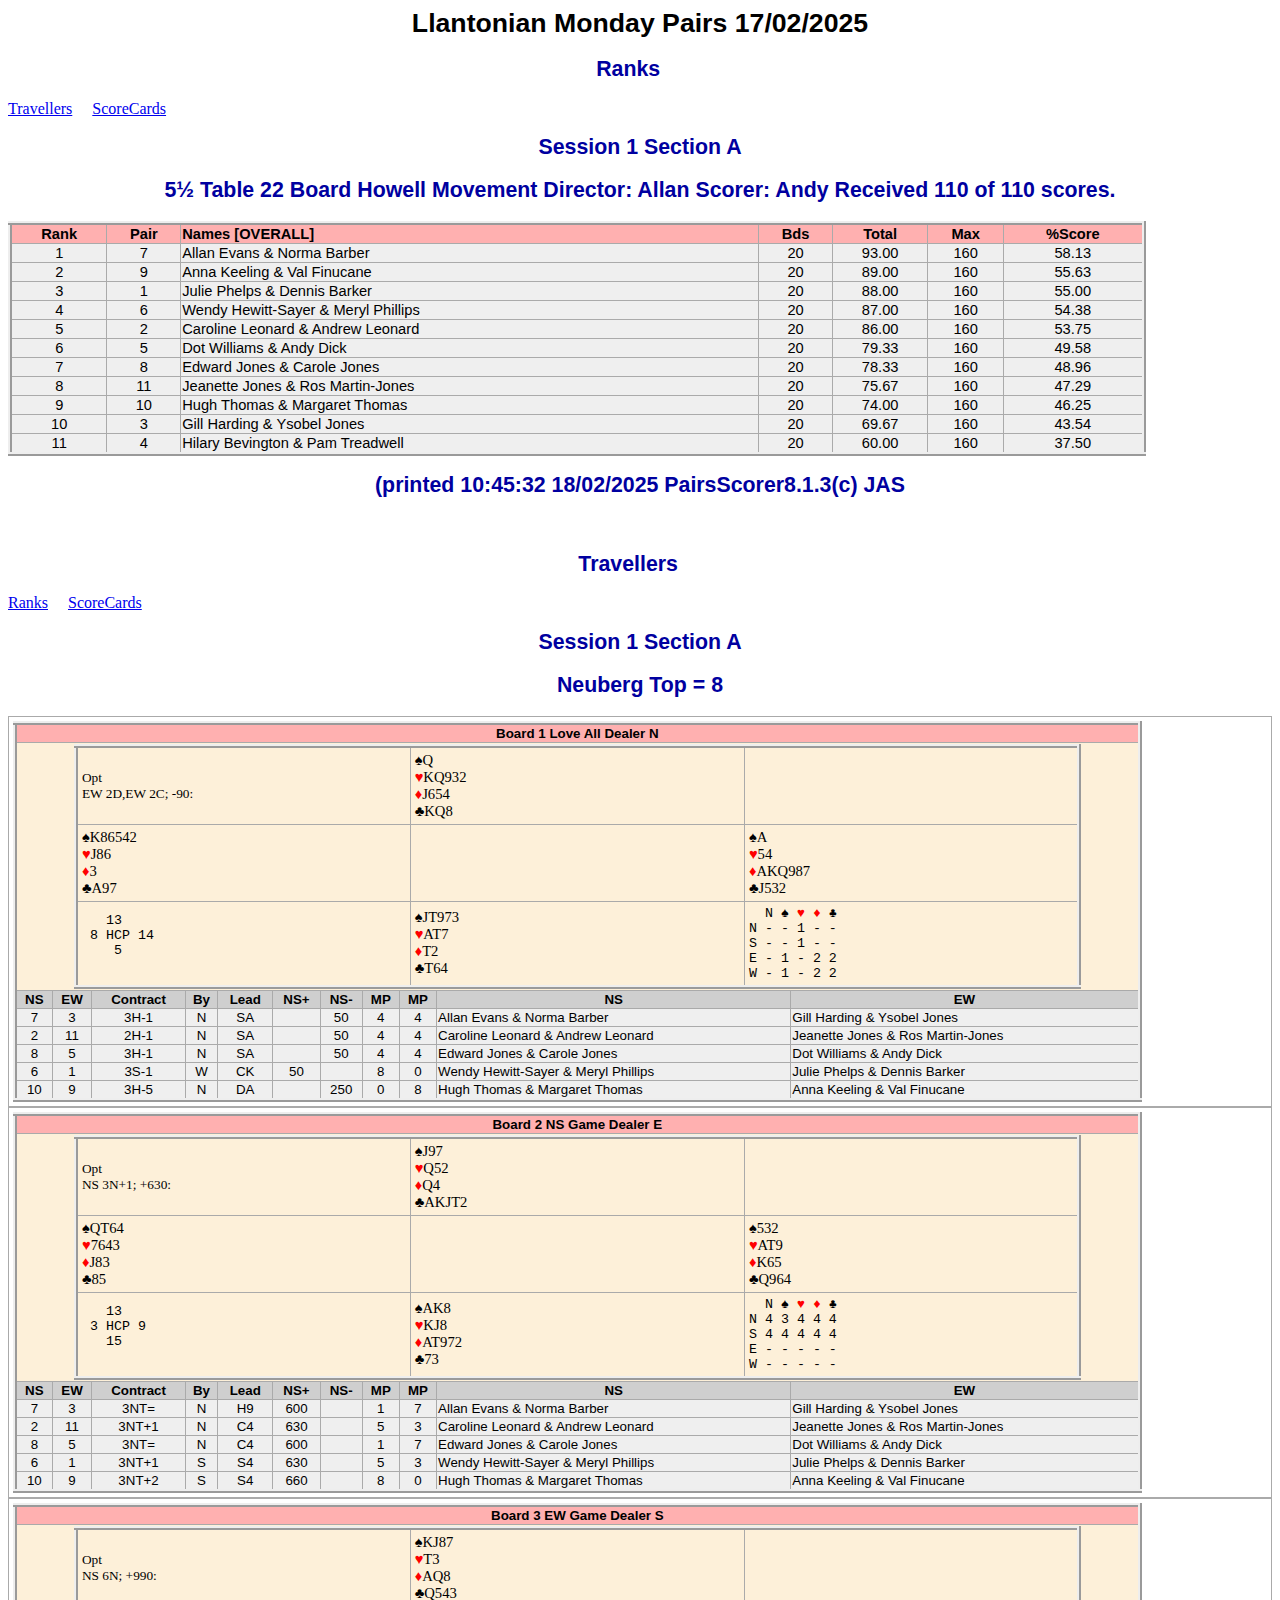
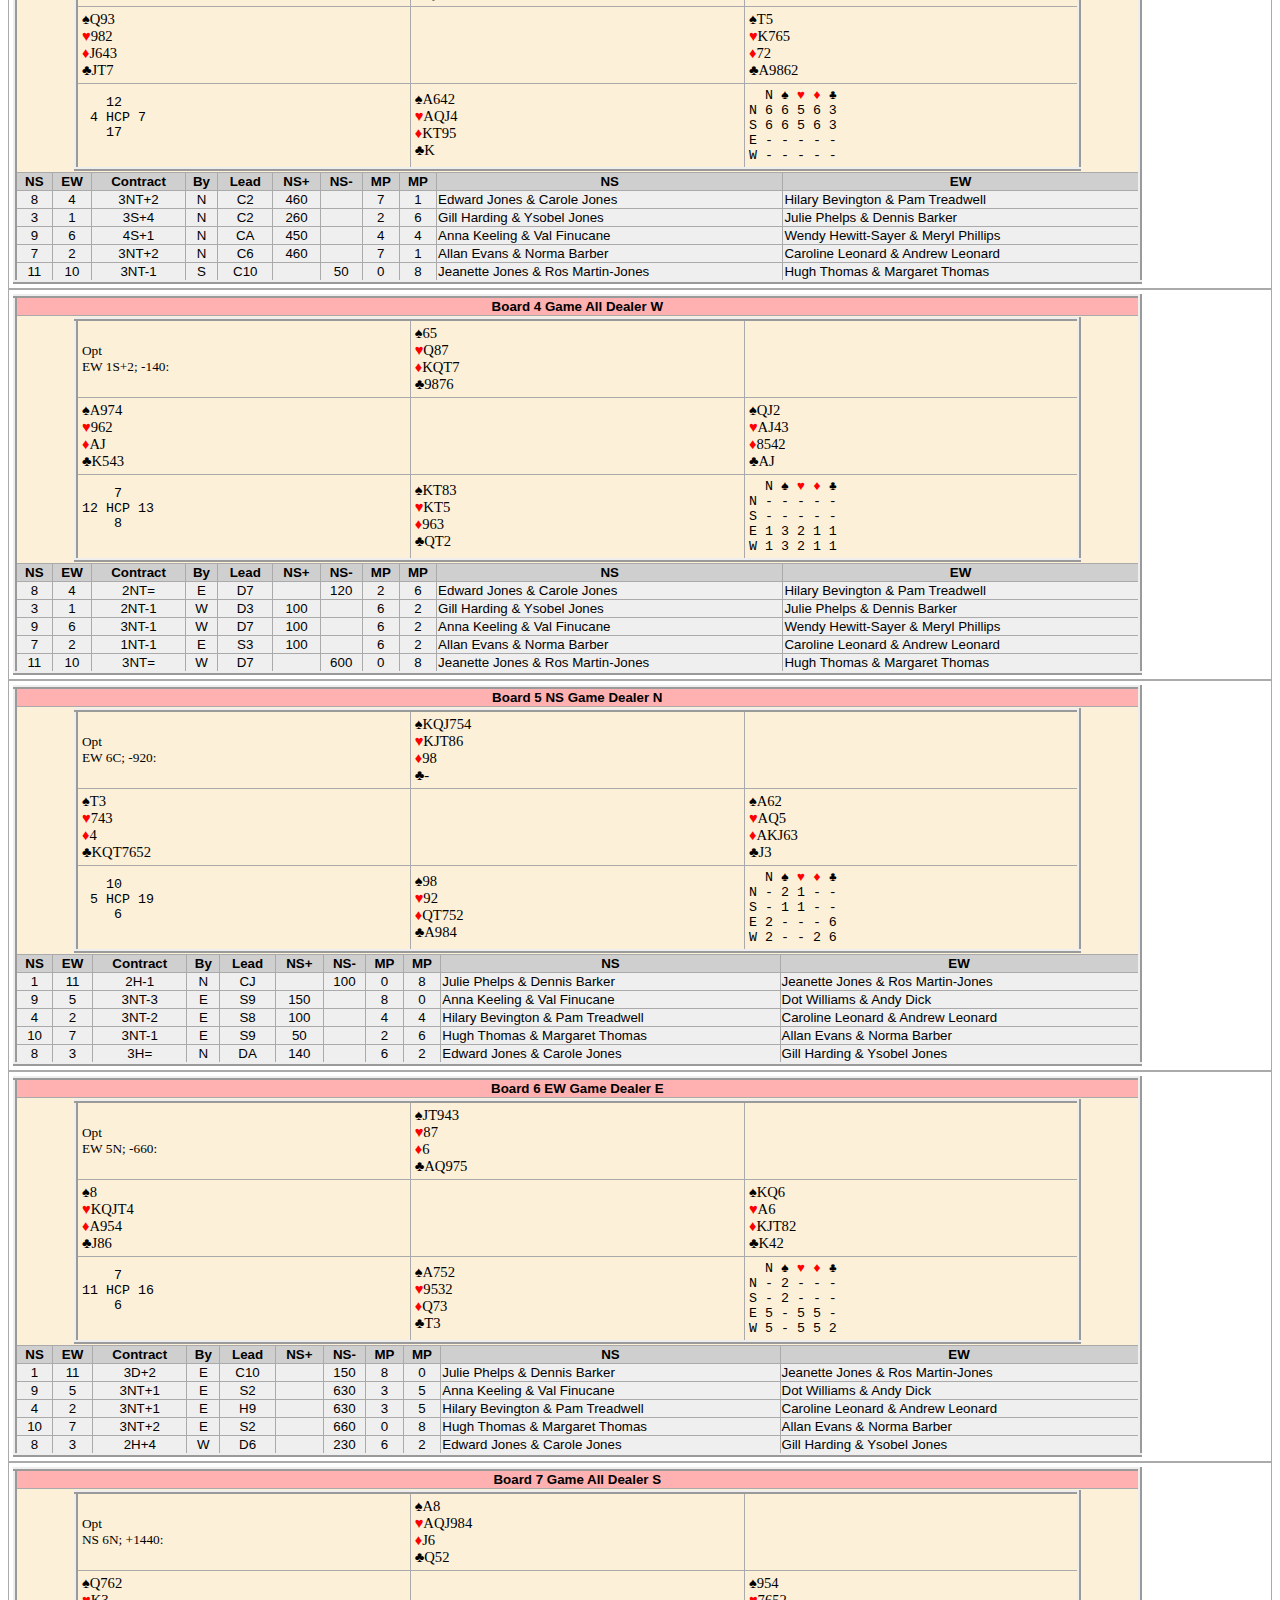
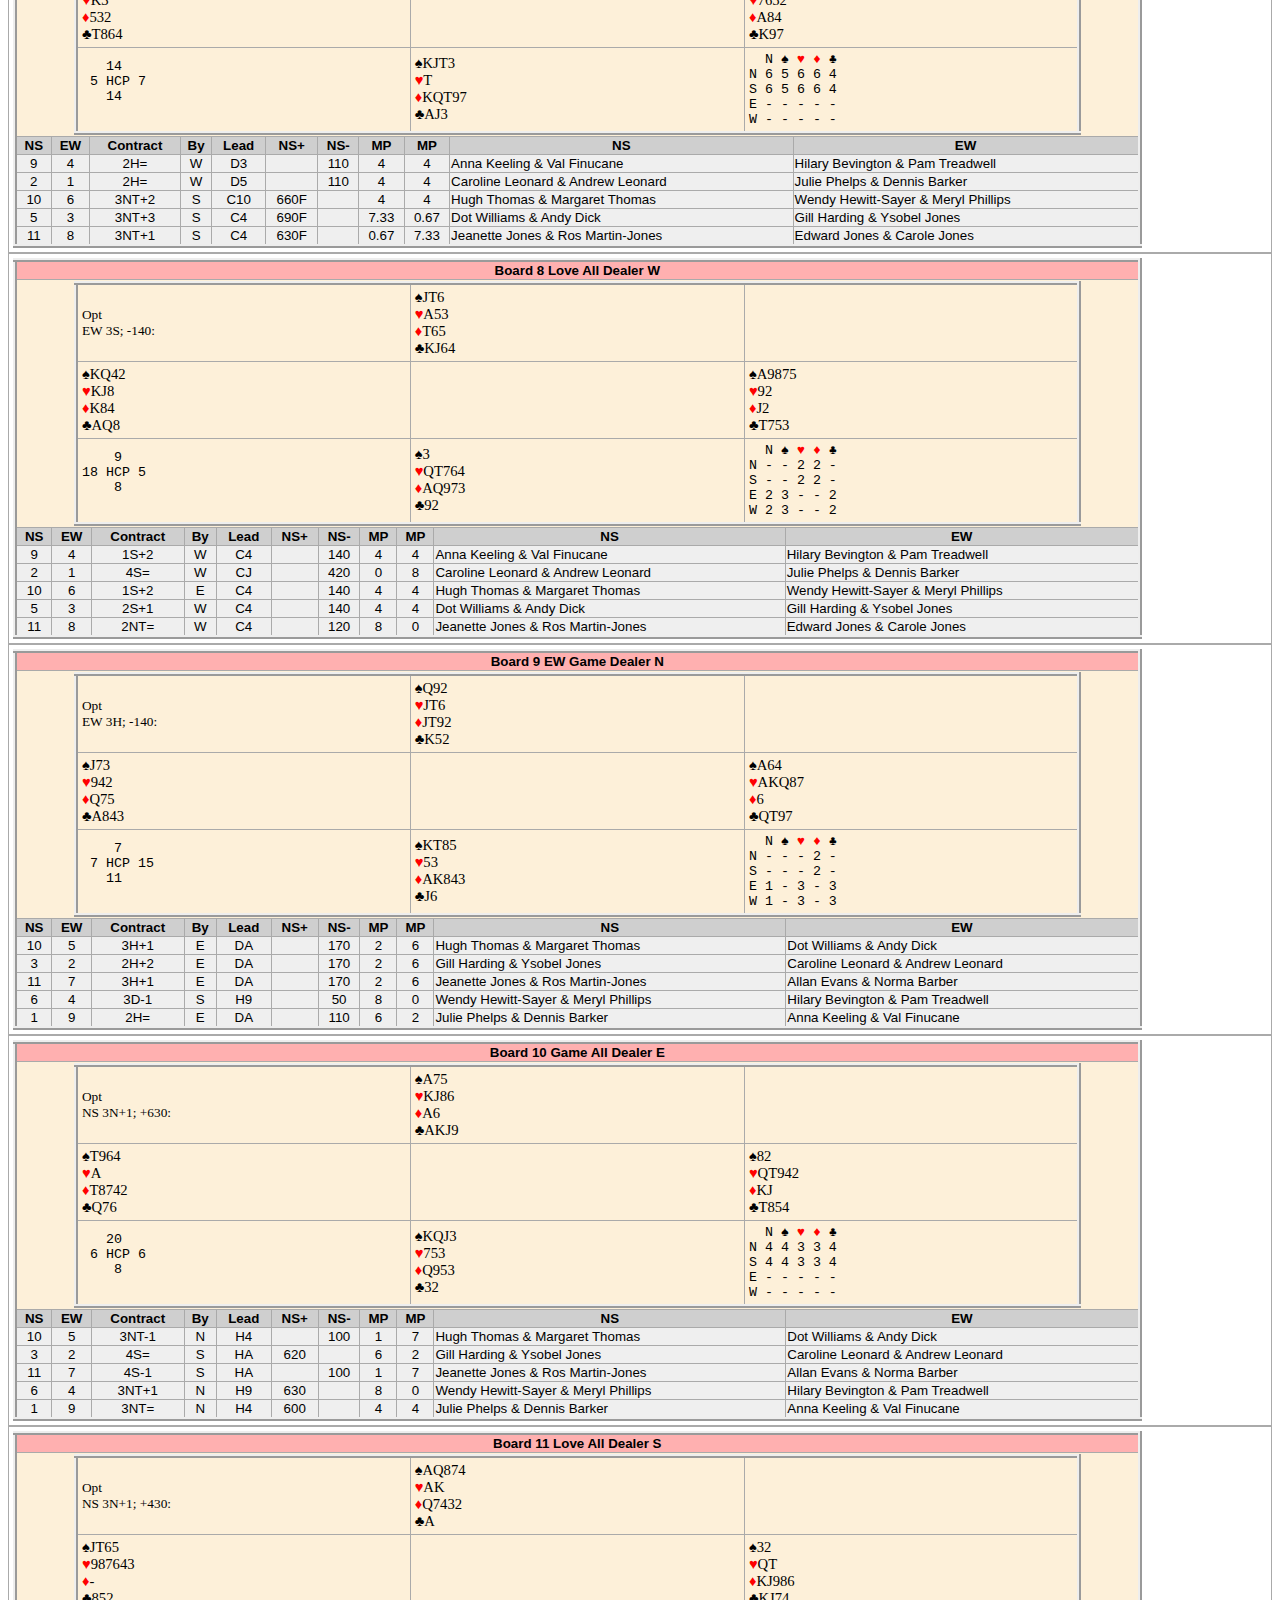
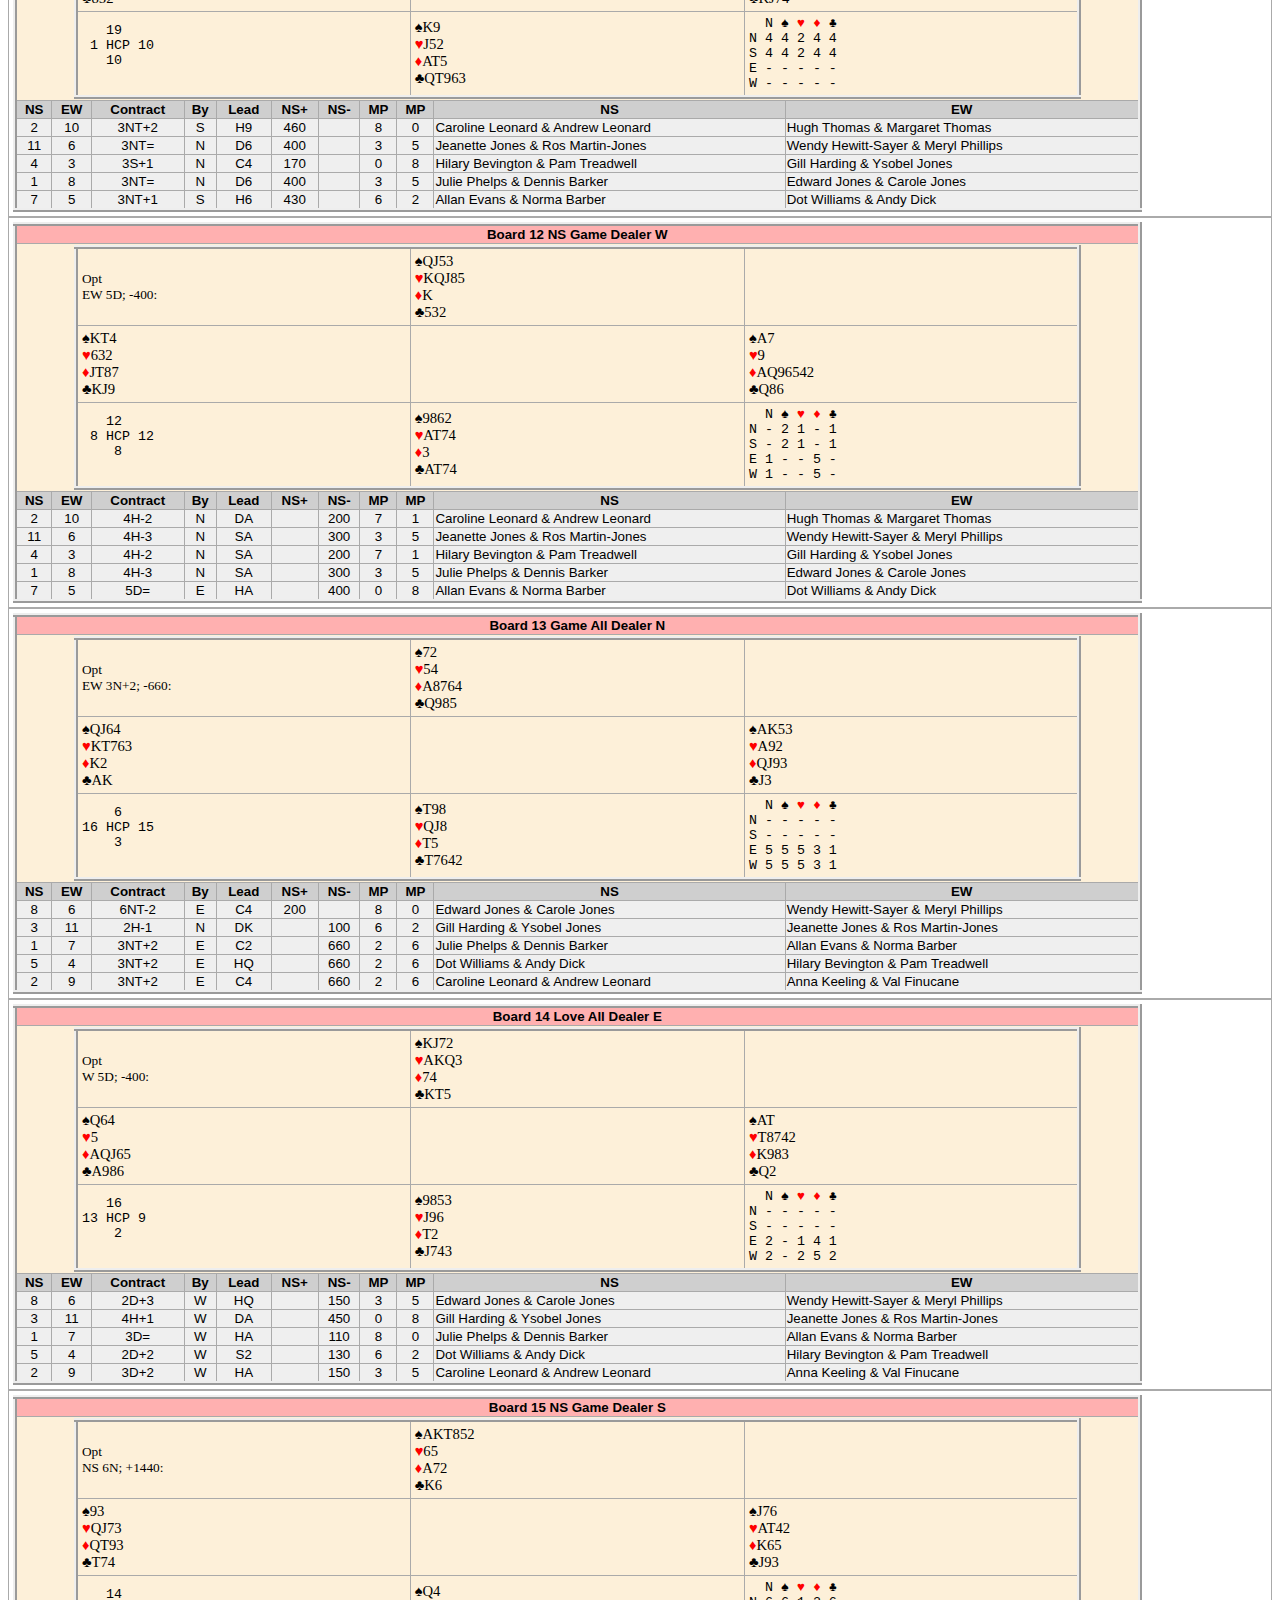
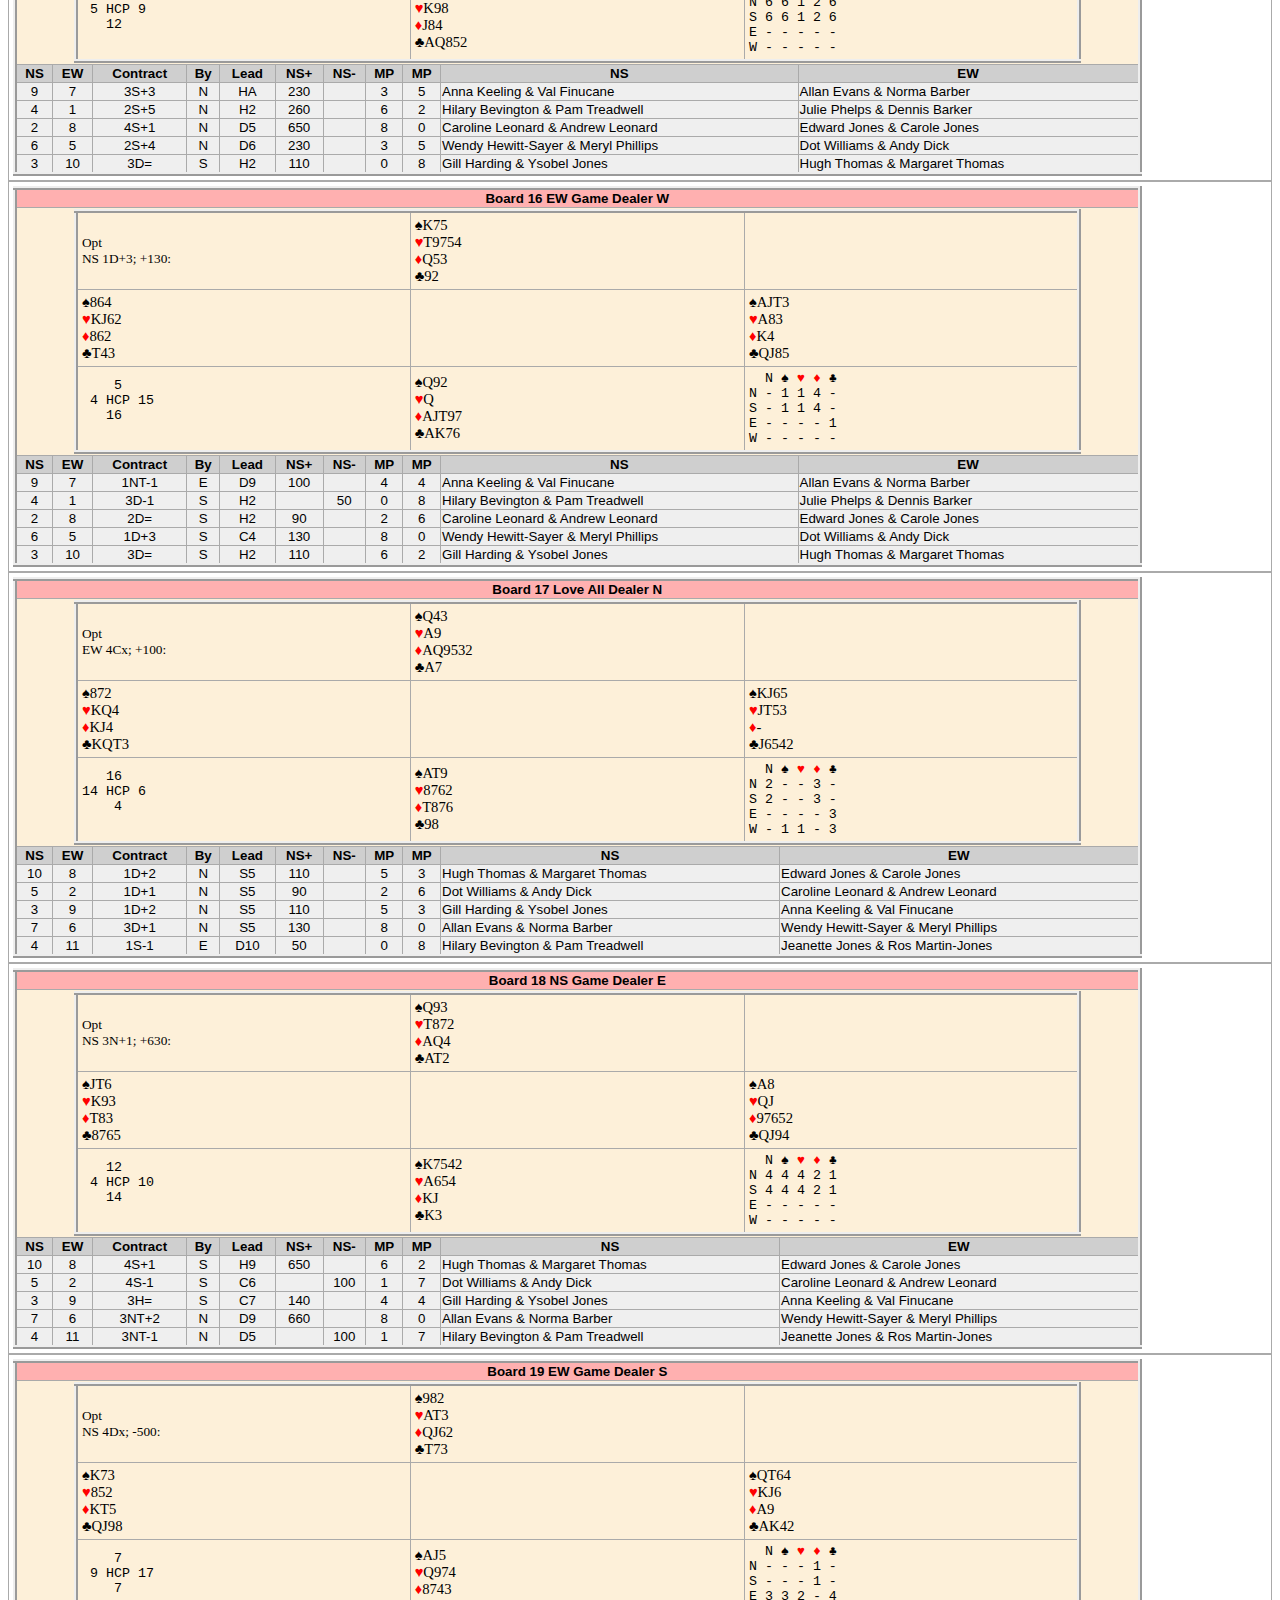
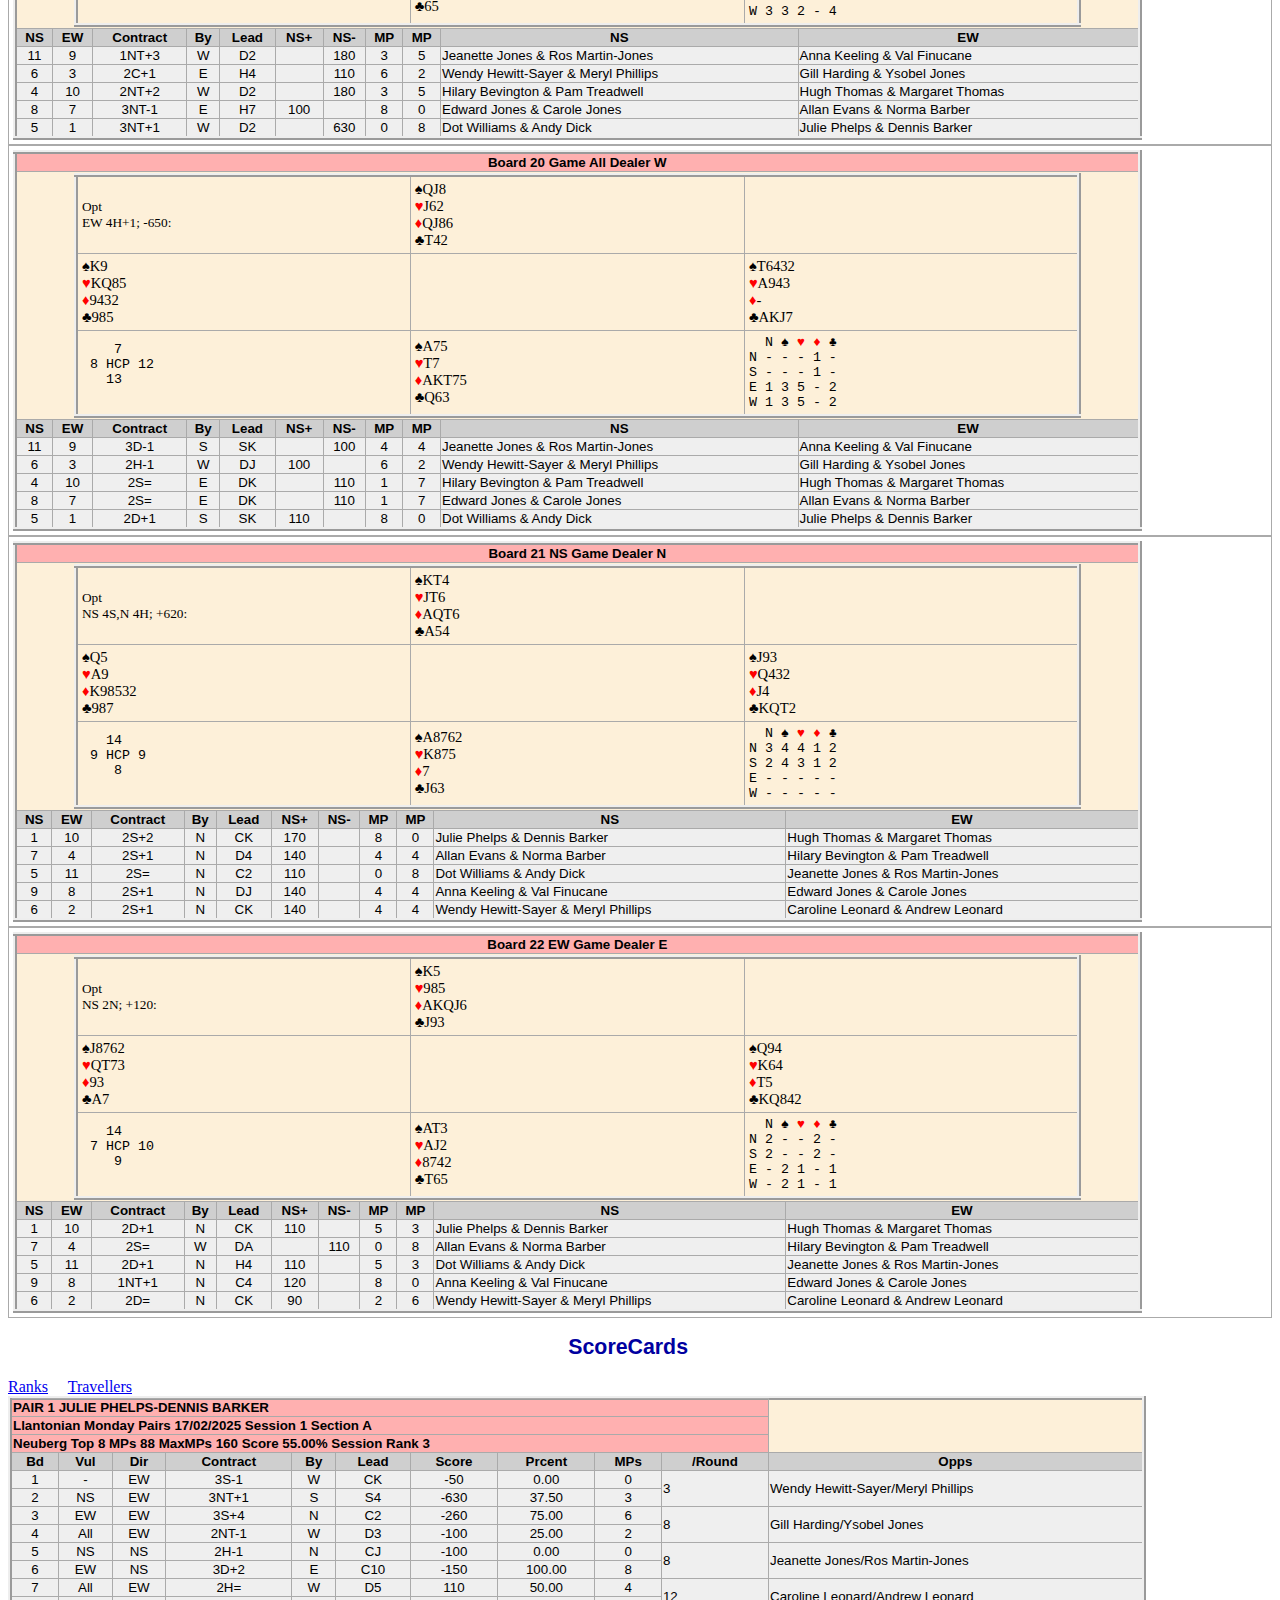
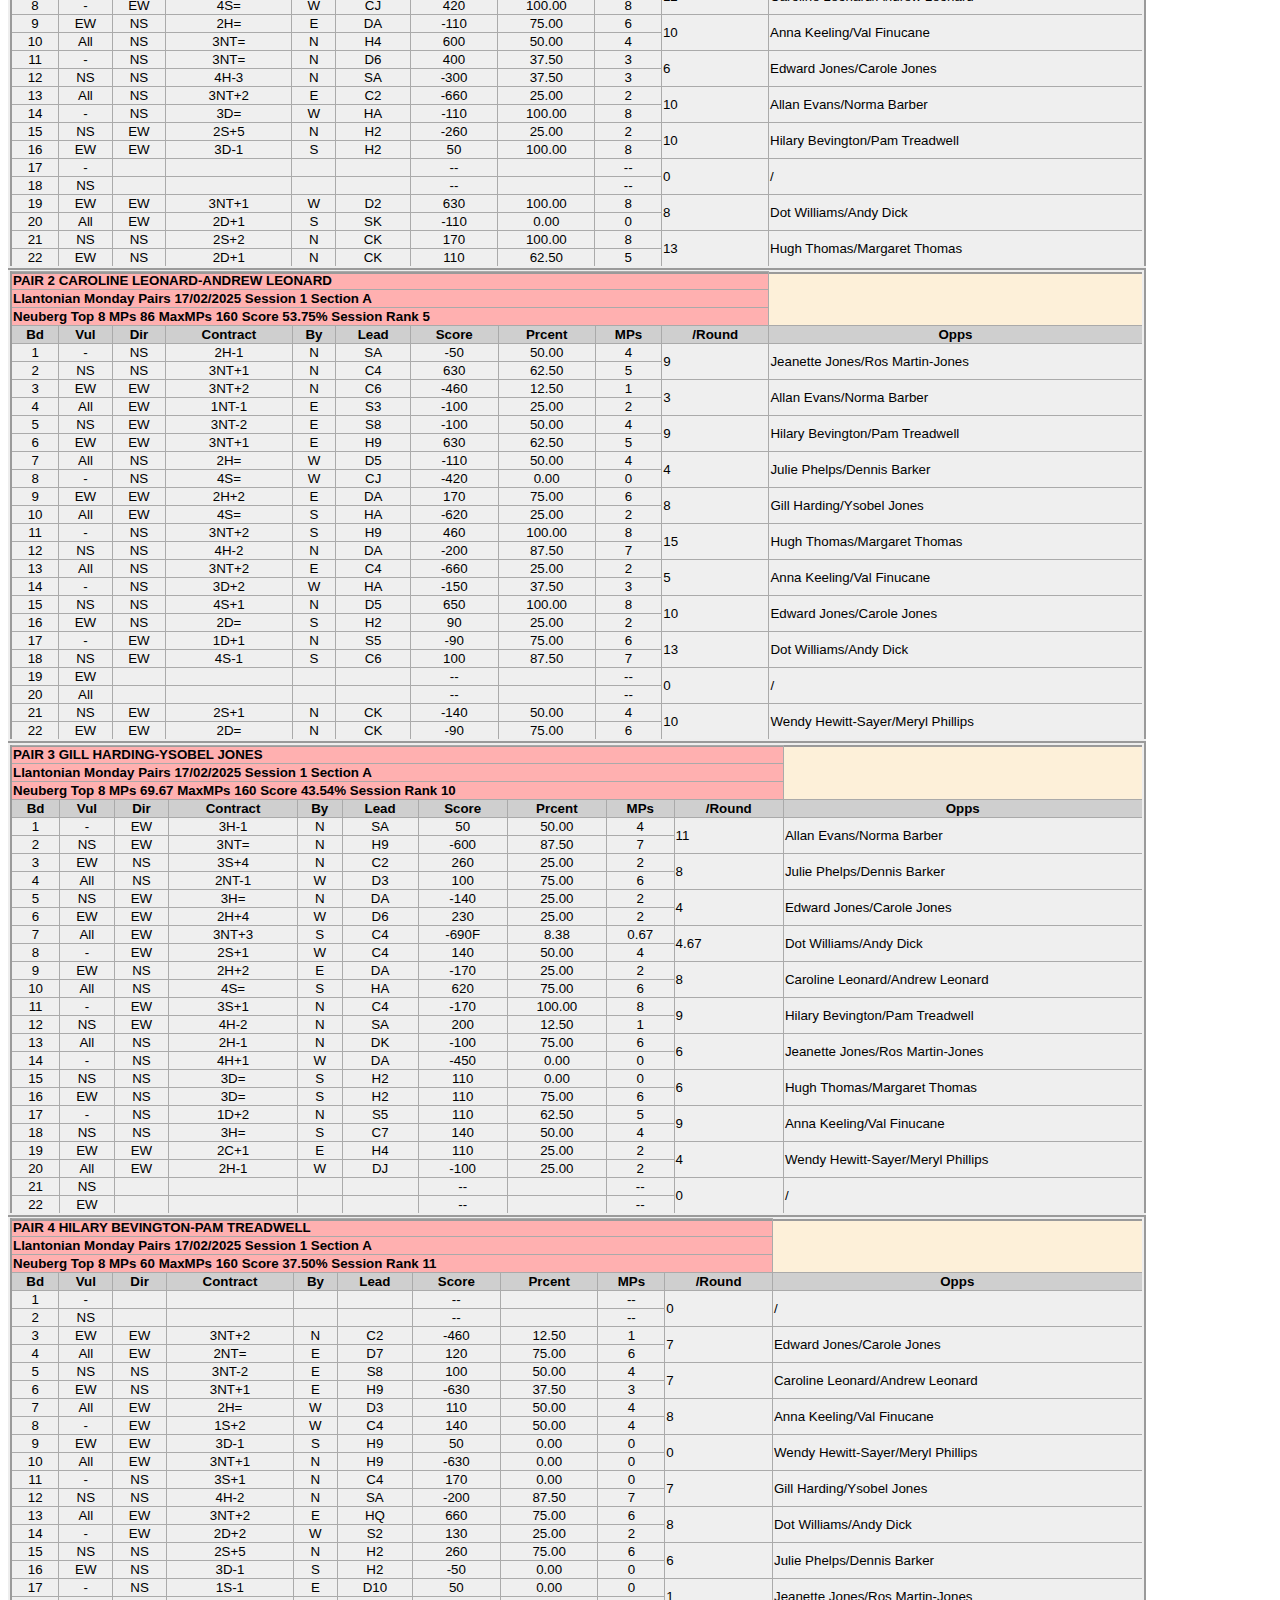
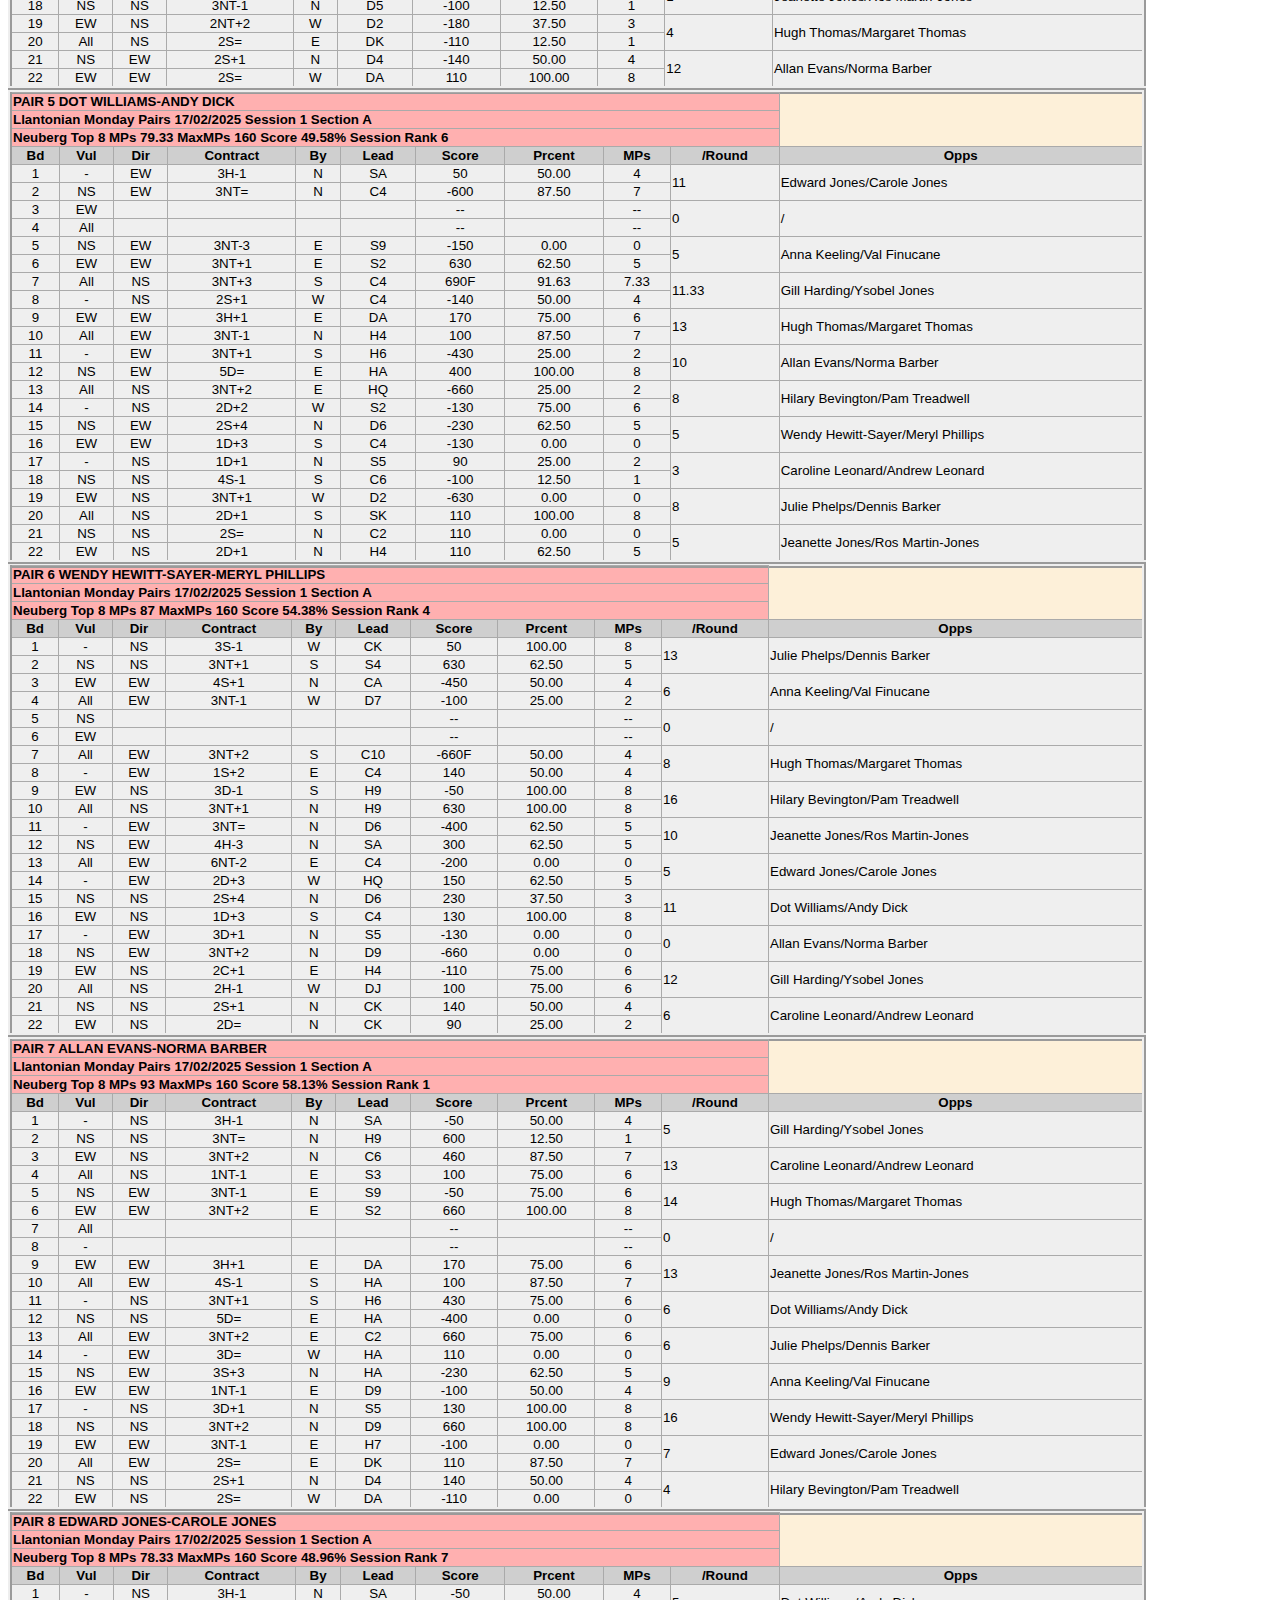
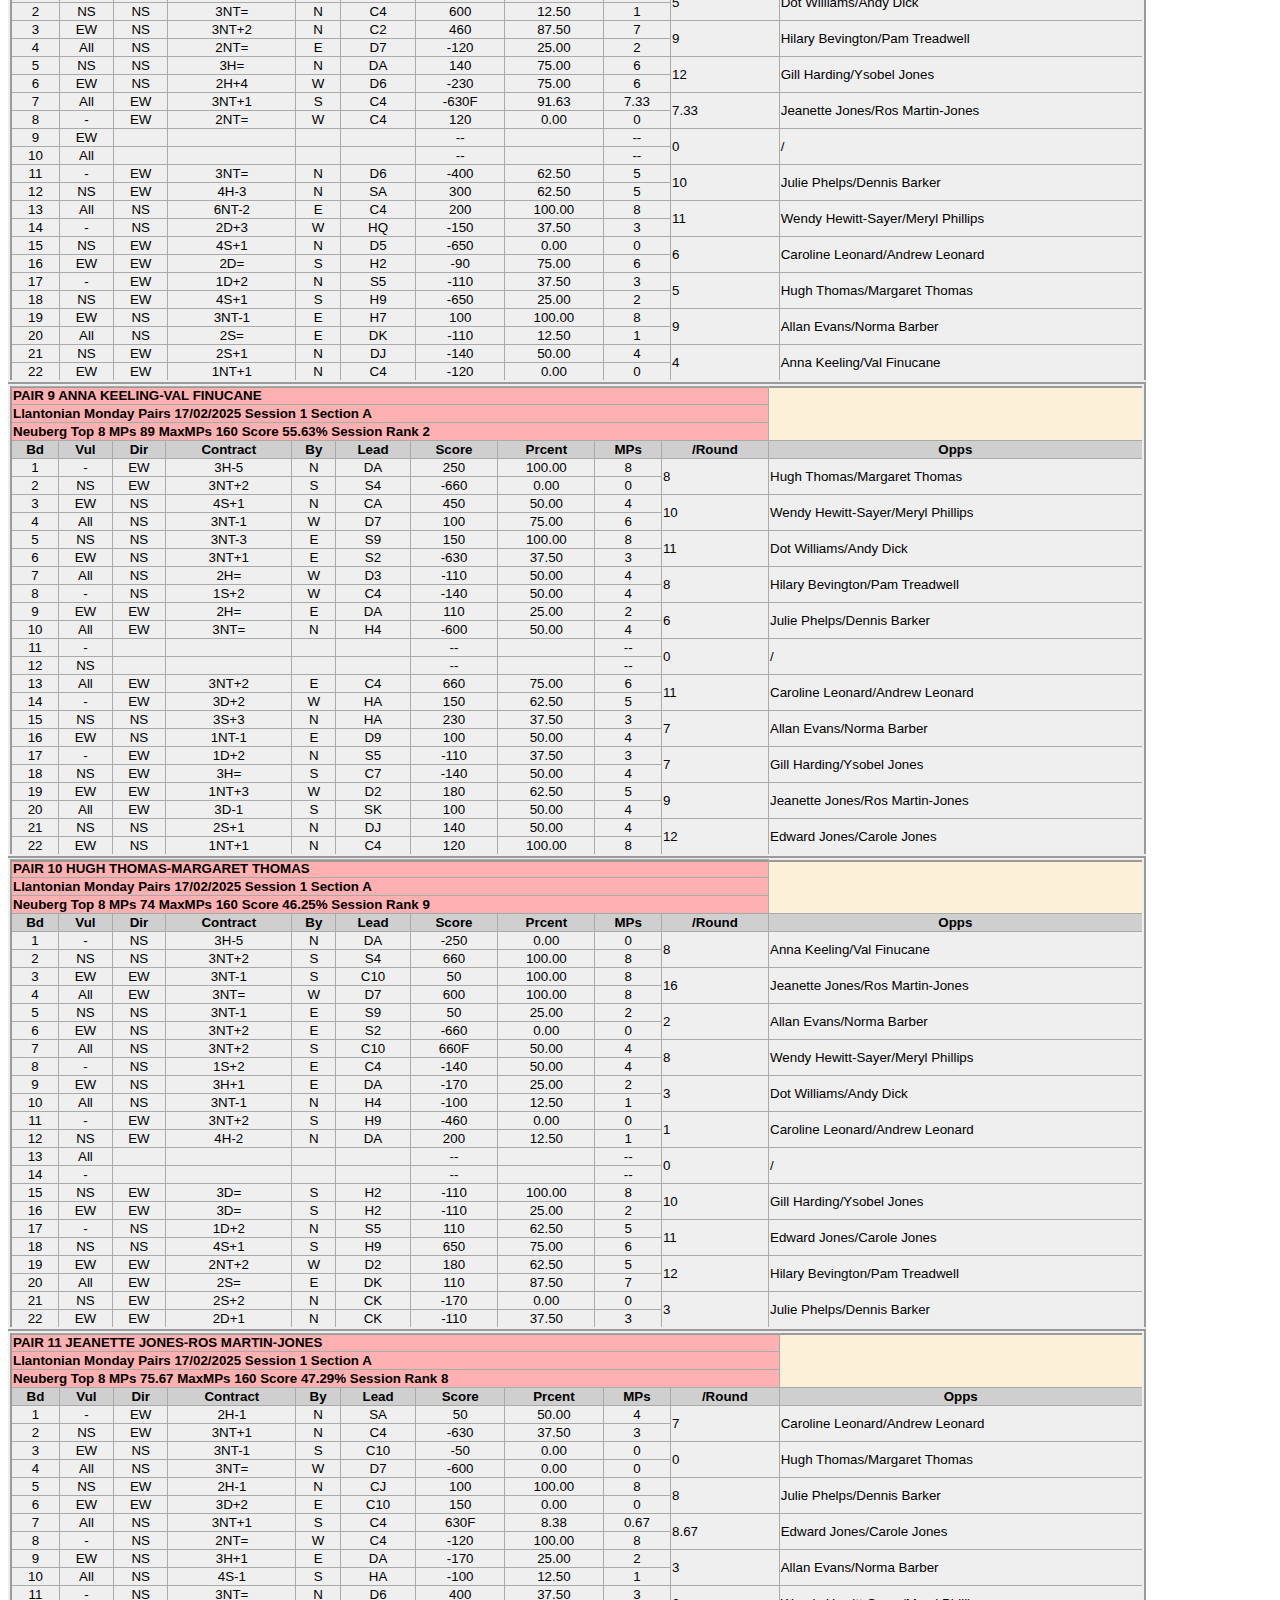
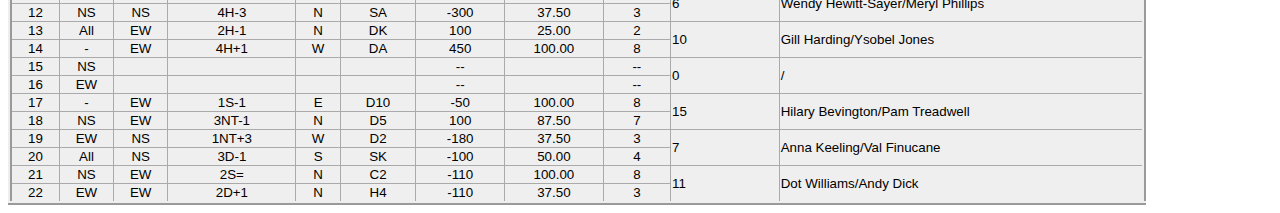
==== commit 48450f23: "Update Ranks 2 17 25.htm" ====
--- a/Ranks 2 17 25.htm
+++ b/Ranks 2 17 25.htm
@@ -59,85 +59,85 @@
     <TD align=center>58.13</TD></TR>
   <TR bgColor=#efefef>
     <TD align=center>2</TD>
+    <TD align=center>9</TD>
+    <TD align=left>Anna Keeling &amp; Val Finucane</TD>
+    <TD align=center>20</TD>
+    <TD align=center>89.00</TD>
+    <TD align=center>160</TD>
+    <TD align=center>55.63</TD></TR>
+  <TR bgColor=#efefef>
+    <TD align=center>3</TD>
     <TD align=center>1</TD>
     <TD align=left>Julie Phelps &amp; Dennis Barker</TD>
     <TD align=center>20</TD>
-    <TD align=center>90.50</TD>
+    <TD align=center>88.00</TD>
     <TD align=center>160</TD>
-    <TD align=center>56.56</TD></TR>
-  <TR bgColor=#efefef>
-    <TD align=center>3</TD>
+    <TD align=center>55.00</TD></TR>
+  <TR bgColor=#efefef>
+    <TD align=center>4</TD>
     <TD align=center>6</TD>
     <TD align=left>Wendy Hewitt-Sayer &amp; Meryl Phillips</TD>
     <TD align=center>20</TD>
-    <TD align=center>87.80</TD>
+    <TD align=center>87.00</TD>
     <TD align=center>160</TD>
-    <TD align=center>54.88</TD></TR>
-  <TR bgColor=#efefef>
-    <TD align=center>4</TD>
-    <TD align=center>9</TD>
-    <TD align=left>Anna Keeling &amp; Val Finucane</TD>
-    <TD align=center>20</TD>
-    <TD align=center>86.50</TD>
-    <TD align=center>160</TD>
-    <TD align=center>54.06</TD></TR>
+    <TD align=center>54.38</TD></TR>
   <TR bgColor=#efefef>
     <TD align=center>5</TD>
     <TD align=center>2</TD>
     <TD align=left>Caroline Leonard &amp; Andrew Leonard</TD>
     <TD align=center>20</TD>
-    <TD align=center>83.50</TD>
+    <TD align=center>86.00</TD>
     <TD align=center>160</TD>
-    <TD align=center>52.19</TD></TR>
+    <TD align=center>53.75</TD></TR>
   <TR bgColor=#efefef>
     <TD align=center>6</TD>
+    <TD align=center>5</TD>
+    <TD align=left>Dot Williams &amp; Andy Dick</TD>
+    <TD align=center>20</TD>
+    <TD align=center>79.33</TD>
+    <TD align=center>160</TD>
+    <TD align=center>49.58</TD></TR>
+  <TR bgColor=#efefef>
+    <TD align=center>7</TD>
+    <TD align=center>8</TD>
+    <TD align=left>Edward Jones &amp; Carole Jones</TD>
+    <TD align=center>20</TD>
+    <TD align=center>78.33</TD>
+    <TD align=center>160</TD>
+    <TD align=center>48.96</TD></TR>
+  <TR bgColor=#efefef>
+    <TD align=center>8</TD>
     <TD align=center>11</TD>
     <TD align=left>Jeanette Jones &amp; Ros Martin-Jones</TD>
     <TD align=center>20</TD>
-    <TD align=center>80.25</TD>
+    <TD align=center>75.67</TD>
     <TD align=center>160</TD>
-    <TD align=center>50.16</TD></TR>
-  <TR bgColor=#efefef>
-    <TD align=center>7</TD>
-    <TD align=center>5</TD>
-    <TD align=left>Dot Williams &amp; Andy Dick</TD>
-    <TD align=center>20</TD>
-    <TD align=center>79.75</TD>
-    <TD align=center>160</TD>
-    <TD align=center>49.84</TD></TR>
-  <TR bgColor=#efefef>
-    <TD align=center>8</TD>
+    <TD align=center>47.29</TD></TR>
+  <TR bgColor=#efefef>
+    <TD align=center>9</TD>
     <TD align=center>10</TD>
     <TD align=left>Hugh Thomas &amp; Margaret Thomas</TD>
     <TD align=center>20</TD>
-    <TD align=center>74.80</TD>
+    <TD align=center>74.00</TD>
     <TD align=center>160</TD>
-    <TD align=center>46.75</TD></TR>
-  <TR bgColor=#efefef>
-    <TD align=center>9</TD>
-    <TD align=center>8</TD>
-    <TD align=left>Edward Jones &amp; Carole Jones</TD>
-    <TD align=center>20</TD>
-    <TD align=center>73.75</TD>
-    <TD align=center>160</TD>
-    <TD align=center>46.09</TD></TR>
+    <TD align=center>46.25</TD></TR>
   <TR bgColor=#efefef>
     <TD align=center>10</TD>
     <TD align=center>3</TD>
     <TD align=left>Gill Harding &amp; Ysobel Jones</TD>
     <TD align=center>20</TD>
-    <TD align=center>69.25</TD>
+    <TD align=center>69.67</TD>
     <TD align=center>160</TD>
-    <TD align=center>43.28</TD></TR>
+    <TD align=center>43.54</TD></TR>
   <TR bgColor=#efefef>
     <TD align=center>11</TD>
     <TD align=center>4</TD>
     <TD align=left>Hilary Bevington &amp; Pam Treadwell</TD>
     <TD align=center>20</TD>
-    <TD align=center>62.50</TD>
+    <TD align=center>60.00</TD>
     <TD align=center>160</TD>
-    <TD align=center>39.06</TD></TR></TBODY></TABLE>
-<H2>(printed 07:08:57 18/02/2025 PairsScorer8.1.3(c) JAS</H2><BR>
+    <TD align=center>37.50</TD></TR></TBODY></TABLE>
+<H2>(printed 10:45:32 18/02/2025 PairsScorer8.1.3(c) JAS</H2><BR>
 <H2><B><A name=Travellers>Travellers</A>&nbsp;&nbsp;&nbsp;&nbsp;</B></H2><A 
 href="file:///C:/EBULlantonian/Reports/ClubPrint2025-02-17S0-7.htm#Ranks">Ranks</A>&nbsp;&nbsp;&nbsp;&nbsp; 
 <A 
@@ -928,8 +928,8 @@
           <TD align=center>D3</TD>
           <TD align=center>&nbsp;</TD>
           <TD align=center>110</TD>
-          <TD align=center>1.5</TD>
-          <TD align=center>6.5</TD>
+          <TD align=center>4</TD>
+          <TD align=center>4</TD>
           <TD noWrap align=left>Anna Keeling &amp; Val Finucane</TD>
           <TD noWrap align=left>Hilary Bevington &amp; Pam Treadwell</TD></TR>
         <TR bgColor=#efefef>
@@ -940,8 +940,8 @@
           <TD align=center>D5</TD>
           <TD align=center>&nbsp;</TD>
           <TD align=center>110</TD>
-          <TD align=center>1.5</TD>
-          <TD align=center>6.5</TD>
+          <TD align=center>4</TD>
+          <TD align=center>4</TD>
           <TD noWrap align=left>Caroline Leonard &amp; Andrew Leonard</TD>
           <TD noWrap align=left>Julie Phelps &amp; Dennis Barker</TD></TR>
         <TR bgColor=#efefef>
@@ -952,8 +952,8 @@
           <TD align=center>C10</TD>
           <TD align=center>660F</TD>
           <TD align=center>&nbsp;</TD>
-          <TD align=center>4.8</TD>
-          <TD align=center>4.8</TD>
+          <TD align=center>4</TD>
+          <TD align=center>4</TD>
           <TD noWrap align=left>Hugh Thomas &amp; Margaret Thomas</TD>
           <TD noWrap align=left>Wendy Hewitt-Sayer &amp; Meryl Phillips</TD></TR>
         <TR bgColor=#efefef>
@@ -962,10 +962,10 @@
           <TD align=center>3NT+3</TD>
           <TD align=center>S</TD>
           <TD align=center>C4</TD>
-          <TD align=center>690</TD>
-          <TD align=center>&nbsp;</TD>
-          <TD align=center>7.75</TD>
-          <TD align=center>0.25</TD>
+          <TD align=center>690F</TD>
+          <TD align=center>&nbsp;</TD>
+          <TD align=center>7.33</TD>
+          <TD align=center>0.67</TD>
           <TD noWrap align=left>Dot Williams &amp; Andy Dick</TD>
           <TD noWrap align=left>Gill Harding &amp; Ysobel Jones</TD></TR>
         <TR bgColor=#efefef>
@@ -974,10 +974,10 @@
           <TD align=center>3NT+1</TD>
           <TD align=center>S</TD>
           <TD align=center>C4</TD>
-          <TD align=center>630</TD>
-          <TD align=center>&nbsp;</TD>
-          <TD align=center>5.25</TD>
-          <TD align=center>2.75</TD>
+          <TD align=center>630F</TD>
+          <TD align=center>&nbsp;</TD>
+          <TD align=center>0.67</TD>
+          <TD align=center>7.33</TD>
           <TD noWrap align=left>Jeanette Jones &amp; Ros Martin-Jones</TD>
           <TD noWrap align=left>Edward Jones &amp; Carole 
       Jones</TD></TR></TBODY></TABLE></TR></TBODY></TABLE>
@@ -2794,8 +2794,8 @@
     <TH colSpan=10 align=left>Llantonian Monday Pairs 17/02/2025 Session 1 
       Section A</TH></TR>
   <TR bgColor=#ffb0b0>
-    <TH colSpan=10 align=left>Neuberg Top 8 MPs 90.5 MaxMPs 160 Score 56.56% 
-      Session Rank 2</TH></TR>
+    <TH colSpan=10 align=left>Neuberg Top 8 MPs 88 MaxMPs 160 Score 55.00% 
+      Session Rank 3</TH></TR>
   <TR bgColor=#cfcfcf>
     <TH align=center>Bd</TH>
     <TH align=center>Vul</TH>
@@ -2882,9 +2882,9 @@
     <TD align=center>W</TD>
     <TD align=center>D5</TD>
     <TD align=center>110</TD>
-    <TD align=center>81.25</TD>
-    <TD align=center>6.5</TD>
-    <TD rowSpan=2 align=left>14.5</TD>
+    <TD align=center>50.00</TD>
+    <TD align=center>4</TD>
+    <TD rowSpan=2 align=left>12</TD>
     <TD rowSpan=2 align=left>Caroline Leonard/Andrew Leonard</TD></TR>
   <TR bgColor=#efefef>
     <TD align=center>8</TD>
@@ -3059,7 +3059,7 @@
     <TH colSpan=10 align=left>Llantonian Monday Pairs 17/02/2025 Session 1 
       Section A</TH></TR>
   <TR bgColor=#ffb0b0>
-    <TH colSpan=10 align=left>Neuberg Top 8 MPs 83.5 MaxMPs 160 Score 52.19% 
+    <TH colSpan=10 align=left>Neuberg Top 8 MPs 86 MaxMPs 160 Score 53.75% 
       Session Rank 5</TH></TR>
   <TR bgColor=#cfcfcf>
     <TH align=center>Bd</TH>
@@ -3147,9 +3147,9 @@
     <TD align=center>W</TD>
     <TD align=center>D5</TD>
     <TD align=center>-110</TD>
-    <TD align=center>18.75</TD>
-    <TD align=center>1.5</TD>
-    <TD rowSpan=2 align=left>1.5</TD>
+    <TD align=center>50.00</TD>
+    <TD align=center>4</TD>
+    <TD rowSpan=2 align=left>4</TD>
     <TD rowSpan=2 align=left>Julie Phelps/Dennis Barker</TD></TR>
   <TR bgColor=#efefef>
     <TD align=center>8</TD>
@@ -3324,7 +3324,7 @@
     <TH colSpan=10 align=left>Llantonian Monday Pairs 17/02/2025 Session 1 
       Section A</TH></TR>
   <TR bgColor=#ffb0b0>
-    <TH colSpan=10 align=left>Neuberg Top 8 MPs 69.25 MaxMPs 160 Score 43.28% 
+    <TH colSpan=10 align=left>Neuberg Top 8 MPs 69.67 MaxMPs 160 Score 43.54% 
       Session Rank 10</TH></TR>
   <TR bgColor=#cfcfcf>
     <TH align=center>Bd</TH>
@@ -3411,10 +3411,10 @@
     <TD align=center>3NT+3</TD>
     <TD align=center>S</TD>
     <TD align=center>C4</TD>
-    <TD align=center>-690</TD>
-    <TD align=center>3.13</TD>
-    <TD align=center>0.25</TD>
-    <TD rowSpan=2 align=left>4.25</TD>
+    <TD align=center>-690F</TD>
+    <TD align=center>8.38</TD>
+    <TD align=center>0.67</TD>
+    <TD rowSpan=2 align=left>4.67</TD>
     <TD rowSpan=2 align=left>Dot Williams/Andy Dick</TD></TR>
   <TR bgColor=#efefef>
     <TD align=center>8</TD>
@@ -3589,7 +3589,7 @@
     <TH colSpan=10 align=left>Llantonian Monday Pairs 17/02/2025 Session 1 
       Section A</TH></TR>
   <TR bgColor=#ffb0b0>
-    <TH colSpan=10 align=left>Neuberg Top 8 MPs 62.5 MaxMPs 160 Score 39.06% 
+    <TH colSpan=10 align=left>Neuberg Top 8 MPs 60 MaxMPs 160 Score 37.50% 
       Session Rank 11</TH></TR>
   <TR bgColor=#cfcfcf>
     <TH align=center>Bd</TH>
@@ -3677,9 +3677,9 @@
     <TD align=center>W</TD>
     <TD align=center>D3</TD>
     <TD align=center>110</TD>
-    <TD align=center>81.25</TD>
-    <TD align=center>6.5</TD>
-    <TD rowSpan=2 align=left>10.5</TD>
+    <TD align=center>50.00</TD>
+    <TD align=center>4</TD>
+    <TD rowSpan=2 align=left>8</TD>
     <TD rowSpan=2 align=left>Anna Keeling/Val Finucane</TD></TR>
   <TR bgColor=#efefef>
     <TD align=center>8</TD>
@@ -3854,8 +3854,8 @@
     <TH colSpan=10 align=left>Llantonian Monday Pairs 17/02/2025 Session 1 
       Section A</TH></TR>
   <TR bgColor=#ffb0b0>
-    <TH colSpan=10 align=left>Neuberg Top 8 MPs 79.75 MaxMPs 160 Score 49.84% 
-      Session Rank 7</TH></TR>
+    <TH colSpan=10 align=left>Neuberg Top 8 MPs 79.33 MaxMPs 160 Score 49.58% 
+      Session Rank 6</TH></TR>
   <TR bgColor=#cfcfcf>
     <TH align=center>Bd</TH>
     <TH align=center>Vul</TH>
@@ -3941,10 +3941,10 @@
     <TD align=center>3NT+3</TD>
     <TD align=center>S</TD>
     <TD align=center>C4</TD>
-    <TD align=center>690</TD>
-    <TD align=center>96.88</TD>
-    <TD align=center>7.75</TD>
-    <TD rowSpan=2 align=left>11.75</TD>
+    <TD align=center>690F</TD>
+    <TD align=center>91.63</TD>
+    <TD align=center>7.33</TD>
+    <TD rowSpan=2 align=left>11.33</TD>
     <TD rowSpan=2 align=left>Gill Harding/Ysobel Jones</TD></TR>
   <TR bgColor=#efefef>
     <TD align=center>8</TD>
@@ -4119,8 +4119,8 @@
     <TH colSpan=10 align=left>Llantonian Monday Pairs 17/02/2025 Session 1 
       Section A</TH></TR>
   <TR bgColor=#ffb0b0>
-    <TH colSpan=10 align=left>Neuberg Top 8 MPs 87.8 MaxMPs 160 Score 54.88% 
-      Session Rank 3</TH></TR>
+    <TH colSpan=10 align=left>Neuberg Top 8 MPs 87 MaxMPs 160 Score 54.38% 
+      Session Rank 4</TH></TR>
   <TR bgColor=#cfcfcf>
     <TH align=center>Bd</TH>
     <TH align=center>Vul</TH>
@@ -4207,9 +4207,9 @@
     <TD align=center>S</TD>
     <TD align=center>C10</TD>
     <TD align=center>-660F</TD>
-    <TD align=center>60.00</TD>
-    <TD align=center>4.8</TD>
-    <TD rowSpan=2 align=left>8.8</TD>
+    <TD align=center>50.00</TD>
+    <TD align=center>4</TD>
+    <TD rowSpan=2 align=left>8</TD>
     <TD rowSpan=2 align=left>Hugh Thomas/Margaret Thomas</TD></TR>
   <TR bgColor=#efefef>
     <TD align=center>8</TD>
@@ -4649,7 +4649,537 @@
     <TH colSpan=10 align=left>Llantonian Monday Pairs 17/02/2025 Session 1 
       Section A</TH></TR>
   <TR bgColor=#ffb0b0>
-    <TH colSpan=10 align=left>Neuberg Top 8 MPs 73.75 MaxMPs 160 Score 46.09% 
+    <TH colSpan=10 align=left>Neuberg Top 8 MPs 78.33 MaxMPs 160 Score 48.96% 
+      Session Rank 7</TH></TR>
+  <TR bgColor=#cfcfcf>
+    <TH align=center>Bd</TH>
+    <TH align=center>Vul</TH>
+    <TH align=center>Dir</TH>
+    <TH align=center>Contract</TH>
+    <TH align=center>By</TH>
+    <TH align=center>Lead</TH>
+    <TH align=center>Score</TH>
+    <TH align=center>Prcent</TH>
+    <TH align=center>MPs</TH>
+    <TH align=center>/Round</TH>
+    <TH align=center>Opps</TH></TR>
+  <TR bgColor=#efefef>
+    <TD align=center>1</TD>
+    <TD align=center>-</TD>
+    <TD align=center>NS</TD>
+    <TD align=center>3H-1</TD>
+    <TD align=center>N</TD>
+    <TD align=center>SA</TD>
+    <TD align=center>-50</TD>
+    <TD align=center>50.00</TD>
+    <TD align=center>4</TD>
+    <TD rowSpan=2 align=left>5</TD>
+    <TD rowSpan=2 align=left>Dot Williams/Andy Dick</TD></TR>
+  <TR bgColor=#efefef>
+    <TD align=center>2</TD>
+    <TD align=center>NS</TD>
+    <TD align=center>NS</TD>
+    <TD align=center>3NT=</TD>
+    <TD align=center>N</TD>
+    <TD align=center>C4</TD>
+    <TD align=center>600</TD>
+    <TD align=center>12.50</TD>
+    <TD align=center>1</TD></TR>
+  <TR bgColor=#efefef>
+    <TD align=center>3</TD>
+    <TD align=center>EW</TD>
+    <TD align=center>NS</TD>
+    <TD align=center>3NT+2</TD>
+    <TD align=center>N</TD>
+    <TD align=center>C2</TD>
+    <TD align=center>460</TD>
+    <TD align=center>87.50</TD>
+    <TD align=center>7</TD>
+    <TD rowSpan=2 align=left>9</TD>
+    <TD rowSpan=2 align=left>Hilary Bevington/Pam Treadwell</TD></TR>
+  <TR bgColor=#efefef>
+    <TD align=center>4</TD>
+    <TD align=center>All</TD>
+    <TD align=center>NS</TD>
+    <TD align=center>2NT=</TD>
+    <TD align=center>E</TD>
+    <TD align=center>D7</TD>
+    <TD align=center>-120</TD>
+    <TD align=center>25.00</TD>
+    <TD align=center>2</TD></TR>
+  <TR bgColor=#efefef>
+    <TD align=center>5</TD>
+    <TD align=center>NS</TD>
+    <TD align=center>NS</TD>
+    <TD align=center>3H=</TD>
+    <TD align=center>N</TD>
+    <TD align=center>DA</TD>
+    <TD align=center>140</TD>
+    <TD align=center>75.00</TD>
+    <TD align=center>6</TD>
+    <TD rowSpan=2 align=left>12</TD>
+    <TD rowSpan=2 align=left>Gill Harding/Ysobel Jones</TD></TR>
+  <TR bgColor=#efefef>
+    <TD align=center>6</TD>
+    <TD align=center>EW</TD>
+    <TD align=center>NS</TD>
+    <TD align=center>2H+4</TD>
+    <TD align=center>W</TD>
+    <TD align=center>D6</TD>
+    <TD align=center>-230</TD>
+    <TD align=center>75.00</TD>
+    <TD align=center>6</TD></TR>
+  <TR bgColor=#efefef>
+    <TD align=center>7</TD>
+    <TD align=center>All</TD>
+    <TD align=center>EW</TD>
+    <TD align=center>3NT+1</TD>
+    <TD align=center>S</TD>
+    <TD align=center>C4</TD>
+    <TD align=center>-630F</TD>
+    <TD align=center>91.63</TD>
+    <TD align=center>7.33</TD>
+    <TD rowSpan=2 align=left>7.33</TD>
+    <TD rowSpan=2 align=left>Jeanette Jones/Ros Martin-Jones</TD></TR>
+  <TR bgColor=#efefef>
+    <TD align=center>8</TD>
+    <TD align=center>-</TD>
+    <TD align=center>EW</TD>
+    <TD align=center>2NT=</TD>
+    <TD align=center>W</TD>
+    <TD align=center>C4</TD>
+    <TD align=center>120</TD>
+    <TD align=center>0.00</TD>
+    <TD align=center>0</TD></TR>
+  <TR bgColor=#efefef>
+    <TD align=center>9</TD>
+    <TD align=center>EW</TD>
+    <TD align=center>&nbsp;</TD>
+    <TD align=center>&nbsp;</TD>
+    <TD align=center>&nbsp;</TD>
+    <TD align=center>&nbsp;</TD>
+    <TD align=center>--</TD>
+    <TD align=center>&nbsp;</TD>
+    <TD align=center>--</TD>
+    <TD rowSpan=2 align=left>0</TD>
+    <TD rowSpan=2 align=left>/</TD></TR>
+  <TR bgColor=#efefef>
+    <TD align=center>10</TD>
+    <TD align=center>All</TD>
+    <TD align=center>&nbsp;</TD>
+    <TD align=center>&nbsp;</TD>
+    <TD align=center>&nbsp;</TD>
+    <TD align=center>&nbsp;</TD>
+    <TD align=center>--</TD>
+    <TD align=center>&nbsp;</TD>
+    <TD align=center>--</TD></TR>
+  <TR bgColor=#efefef>
+    <TD align=center>11</TD>
+    <TD align=center>-</TD>
+    <TD align=center>EW</TD>
+    <TD align=center>3NT=</TD>
+    <TD align=center>N</TD>
+    <TD align=center>D6</TD>
+    <TD align=center>-400</TD>
+    <TD align=center>62.50</TD>
+    <TD align=center>5</TD>
+    <TD rowSpan=2 align=left>10</TD>
+    <TD rowSpan=2 align=left>Julie Phelps/Dennis Barker</TD></TR>
+  <TR bgColor=#efefef>
+    <TD align=center>12</TD>
+    <TD align=center>NS</TD>
+    <TD align=center>EW</TD>
+    <TD align=center>4H-3</TD>
+    <TD align=center>N</TD>
+    <TD align=center>SA</TD>
+    <TD align=center>300</TD>
+    <TD align=center>62.50</TD>
+    <TD align=center>5</TD></TR>
+  <TR bgColor=#efefef>
+    <TD align=center>13</TD>
+    <TD align=center>All</TD>
+    <TD align=center>NS</TD>
+    <TD align=center>6NT-2</TD>
+    <TD align=center>E</TD>
+    <TD align=center>C4</TD>
+    <TD align=center>200</TD>
+    <TD align=center>100.00</TD>
+    <TD align=center>8</TD>
+    <TD rowSpan=2 align=left>11</TD>
+    <TD rowSpan=2 align=left>Wendy Hewitt-Sayer/Meryl Phillips</TD></TR>
+  <TR bgColor=#efefef>
+    <TD align=center>14</TD>
+    <TD align=center>-</TD>
+    <TD align=center>NS</TD>
+    <TD align=center>2D+3</TD>
+    <TD align=center>W</TD>
+    <TD align=center>HQ</TD>
+    <TD align=center>-150</TD>
+    <TD align=center>37.50</TD>
+    <TD align=center>3</TD></TR>
+  <TR bgColor=#efefef>
+    <TD align=center>15</TD>
+    <TD align=center>NS</TD>
+    <TD align=center>EW</TD>
+    <TD align=center>4S+1</TD>
+    <TD align=center>N</TD>
+    <TD align=center>D5</TD>
+    <TD align=center>-650</TD>
+    <TD align=center>0.00</TD>
+    <TD align=center>0</TD>
+    <TD rowSpan=2 align=left>6</TD>
+    <TD rowSpan=2 align=left>Caroline Leonard/Andrew Leonard</TD></TR>
+  <TR bgColor=#efefef>
+    <TD align=center>16</TD>
+    <TD align=center>EW</TD>
+    <TD align=center>EW</TD>
+    <TD align=center>2D=</TD>
+    <TD align=center>S</TD>
+    <TD align=center>H2</TD>
+    <TD align=center>-90</TD>
+    <TD align=center>75.00</TD>
+    <TD align=center>6</TD></TR>
+  <TR bgColor=#efefef>
+    <TD align=center>17</TD>
+    <TD align=center>-</TD>
+    <TD align=center>EW</TD>
+    <TD align=center>1D+2</TD>
+    <TD align=center>N</TD>
+    <TD align=center>S5</TD>
+    <TD align=center>-110</TD>
+    <TD align=center>37.50</TD>
+    <TD align=center>3</TD>
+    <TD rowSpan=2 align=left>5</TD>
+    <TD rowSpan=2 align=left>Hugh Thomas/Margaret Thomas</TD></TR>
+  <TR bgColor=#efefef>
+    <TD align=center>18</TD>
+    <TD align=center>NS</TD>
+    <TD align=center>EW</TD>
+    <TD align=center>4S+1</TD>
+    <TD align=center>S</TD>
+    <TD align=center>H9</TD>
+    <TD align=center>-650</TD>
+    <TD align=center>25.00</TD>
+    <TD align=center>2</TD></TR>
+  <TR bgColor=#efefef>
+    <TD align=center>19</TD>
+    <TD align=center>EW</TD>
+    <TD align=center>NS</TD>
+    <TD align=center>3NT-1</TD>
+    <TD align=center>E</TD>
+    <TD align=center>H7</TD>
+    <TD align=center>100</TD>
+    <TD align=center>100.00</TD>
+    <TD align=center>8</TD>
+    <TD rowSpan=2 align=left>9</TD>
+    <TD rowSpan=2 align=left>Allan Evans/Norma Barber</TD></TR>
+  <TR bgColor=#efefef>
+    <TD align=center>20</TD>
+    <TD align=center>All</TD>
+    <TD align=center>NS</TD>
+    <TD align=center>2S=</TD>
+    <TD align=center>E</TD>
+    <TD align=center>DK</TD>
+    <TD align=center>-110</TD>
+    <TD align=center>12.50</TD>
+    <TD align=center>1</TD></TR>
+  <TR bgColor=#efefef>
+    <TD align=center>21</TD>
+    <TD align=center>NS</TD>
+    <TD align=center>EW</TD>
+    <TD align=center>2S+1</TD>
+    <TD align=center>N</TD>
+    <TD align=center>DJ</TD>
+    <TD align=center>-140</TD>
+    <TD align=center>50.00</TD>
+    <TD align=center>4</TD>
+    <TD rowSpan=2 align=left>4</TD>
+    <TD rowSpan=2 align=left>Anna Keeling/Val Finucane</TD></TR>
+  <TR bgColor=#efefef>
+    <TD align=center>22</TD>
+    <TD align=center>EW</TD>
+    <TD align=center>EW</TD>
+    <TD align=center>1NT+1</TD>
+    <TD align=center>N</TD>
+    <TD align=center>C4</TD>
+    <TD align=center>-120</TD>
+    <TD align=center>0.00</TD>
+    <TD align=center>0</TD></TR></TBODY></TABLE>
+<TABLE style="FONT-SIZE: 10pt; FONT-FAMILY: Arial">
+  <TBODY>
+  <TR bgColor=#ffb0b0>
+  <TR bgColor=#ffb0b0>
+    <TH colSpan=10 align=left>PAIR 9 ANNA KEELING-VAL FINUCANE</TH></TR>
+  <TR bgColor=#ffb0b0>
+    <TH colSpan=10 align=left>Llantonian Monday Pairs 17/02/2025 Session 1 
+      Section A</TH></TR>
+  <TR bgColor=#ffb0b0>
+    <TH colSpan=10 align=left>Neuberg Top 8 MPs 89 MaxMPs 160 Score 55.63% 
+      Session Rank 2</TH></TR>
+  <TR bgColor=#cfcfcf>
+    <TH align=center>Bd</TH>
+    <TH align=center>Vul</TH>
+    <TH align=center>Dir</TH>
+    <TH align=center>Contract</TH>
+    <TH align=center>By</TH>
+    <TH align=center>Lead</TH>
+    <TH align=center>Score</TH>
+    <TH align=center>Prcent</TH>
+    <TH align=center>MPs</TH>
+    <TH align=center>/Round</TH>
+    <TH align=center>Opps</TH></TR>
+  <TR bgColor=#efefef>
+    <TD align=center>1</TD>
+    <TD align=center>-</TD>
+    <TD align=center>EW</TD>
+    <TD align=center>3H-5</TD>
+    <TD align=center>N</TD>
+    <TD align=center>DA</TD>
+    <TD align=center>250</TD>
+    <TD align=center>100.00</TD>
+    <TD align=center>8</TD>
+    <TD rowSpan=2 align=left>8</TD>
+    <TD rowSpan=2 align=left>Hugh Thomas/Margaret Thomas</TD></TR>
+  <TR bgColor=#efefef>
+    <TD align=center>2</TD>
+    <TD align=center>NS</TD>
+    <TD align=center>EW</TD>
+    <TD align=center>3NT+2</TD>
+    <TD align=center>S</TD>
+    <TD align=center>S4</TD>
+    <TD align=center>-660</TD>
+    <TD align=center>0.00</TD>
+    <TD align=center>0</TD></TR>
+  <TR bgColor=#efefef>
+    <TD align=center>3</TD>
+    <TD align=center>EW</TD>
+    <TD align=center>NS</TD>
+    <TD align=center>4S+1</TD>
+    <TD align=center>N</TD>
+    <TD align=center>CA</TD>
+    <TD align=center>450</TD>
+    <TD align=center>50.00</TD>
+    <TD align=center>4</TD>
+    <TD rowSpan=2 align=left>10</TD>
+    <TD rowSpan=2 align=left>Wendy Hewitt-Sayer/Meryl Phillips</TD></TR>
+  <TR bgColor=#efefef>
+    <TD align=center>4</TD>
+    <TD align=center>All</TD>
+    <TD align=center>NS</TD>
+    <TD align=center>3NT-1</TD>
+    <TD align=center>W</TD>
+    <TD align=center>D7</TD>
+    <TD align=center>100</TD>
+    <TD align=center>75.00</TD>
+    <TD align=center>6</TD></TR>
+  <TR bgColor=#efefef>
+    <TD align=center>5</TD>
+    <TD align=center>NS</TD>
+    <TD align=center>NS</TD>
+    <TD align=center>3NT-3</TD>
+    <TD align=center>E</TD>
+    <TD align=center>S9</TD>
+    <TD align=center>150</TD>
+    <TD align=center>100.00</TD>
+    <TD align=center>8</TD>
+    <TD rowSpan=2 align=left>11</TD>
+    <TD rowSpan=2 align=left>Dot Williams/Andy Dick</TD></TR>
+  <TR bgColor=#efefef>
+    <TD align=center>6</TD>
+    <TD align=center>EW</TD>
+    <TD align=center>NS</TD>
+    <TD align=center>3NT+1</TD>
+    <TD align=center>E</TD>
+    <TD align=center>S2</TD>
+    <TD align=center>-630</TD>
+    <TD align=center>37.50</TD>
+    <TD align=center>3</TD></TR>
+  <TR bgColor=#efefef>
+    <TD align=center>7</TD>
+    <TD align=center>All</TD>
+    <TD align=center>NS</TD>
+    <TD align=center>2H=</TD>
+    <TD align=center>W</TD>
+    <TD align=center>D3</TD>
+    <TD align=center>-110</TD>
+    <TD align=center>50.00</TD>
+    <TD align=center>4</TD>
+    <TD rowSpan=2 align=left>8</TD>
+    <TD rowSpan=2 align=left>Hilary Bevington/Pam Treadwell</TD></TR>
+  <TR bgColor=#efefef>
+    <TD align=center>8</TD>
+    <TD align=center>-</TD>
+    <TD align=center>NS</TD>
+    <TD align=center>1S+2</TD>
+    <TD align=center>W</TD>
+    <TD align=center>C4</TD>
+    <TD align=center>-140</TD>
+    <TD align=center>50.00</TD>
+    <TD align=center>4</TD></TR>
+  <TR bgColor=#efefef>
+    <TD align=center>9</TD>
+    <TD align=center>EW</TD>
+    <TD align=center>EW</TD>
+    <TD align=center>2H=</TD>
+    <TD align=center>E</TD>
+    <TD align=center>DA</TD>
+    <TD align=center>110</TD>
+    <TD align=center>25.00</TD>
+    <TD align=center>2</TD>
+    <TD rowSpan=2 align=left>6</TD>
+    <TD rowSpan=2 align=left>Julie Phelps/Dennis Barker</TD></TR>
+  <TR bgColor=#efefef>
+    <TD align=center>10</TD>
+    <TD align=center>All</TD>
+    <TD align=center>EW</TD>
+    <TD align=center>3NT=</TD>
+    <TD align=center>N</TD>
+    <TD align=center>H4</TD>
+    <TD align=center>-600</TD>
+    <TD align=center>50.00</TD>
+    <TD align=center>4</TD></TR>
+  <TR bgColor=#efefef>
+    <TD align=center>11</TD>
+    <TD align=center>-</TD>
+    <TD align=center>&nbsp;</TD>
+    <TD align=center>&nbsp;</TD>
+    <TD align=center>&nbsp;</TD>
+    <TD align=center>&nbsp;</TD>
+    <TD align=center>--</TD>
+    <TD align=center>&nbsp;</TD>
+    <TD align=center>--</TD>
+    <TD rowSpan=2 align=left>0</TD>
+    <TD rowSpan=2 align=left>/</TD></TR>
+  <TR bgColor=#efefef>
+    <TD align=center>12</TD>
+    <TD align=center>NS</TD>
+    <TD align=center>&nbsp;</TD>
+    <TD align=center>&nbsp;</TD>
+    <TD align=center>&nbsp;</TD>
+    <TD align=center>&nbsp;</TD>
+    <TD align=center>--</TD>
+    <TD align=center>&nbsp;</TD>
+    <TD align=center>--</TD></TR>
+  <TR bgColor=#efefef>
+    <TD align=center>13</TD>
+    <TD align=center>All</TD>
+    <TD align=center>EW</TD>
+    <TD align=center>3NT+2</TD>
+    <TD align=center>E</TD>
+    <TD align=center>C4</TD>
+    <TD align=center>660</TD>
+    <TD align=center>75.00</TD>
+    <TD align=center>6</TD>
+    <TD rowSpan=2 align=left>11</TD>
+    <TD rowSpan=2 align=left>Caroline Leonard/Andrew Leonard</TD></TR>
+  <TR bgColor=#efefef>
+    <TD align=center>14</TD>
+    <TD align=center>-</TD>
+    <TD align=center>EW</TD>
+    <TD align=center>3D+2</TD>
+    <TD align=center>W</TD>
+    <TD align=center>HA</TD>
+    <TD align=center>150</TD>
+    <TD align=center>62.50</TD>
+    <TD align=center>5</TD></TR>
+  <TR bgColor=#efefef>
+    <TD align=center>15</TD>
+    <TD align=center>NS</TD>
+    <TD align=center>NS</TD>
+    <TD align=center>3S+3</TD>
+    <TD align=center>N</TD>
+    <TD align=center>HA</TD>
+    <TD align=center>230</TD>
+    <TD align=center>37.50</TD>
+    <TD align=center>3</TD>
+    <TD rowSpan=2 align=left>7</TD>
+    <TD rowSpan=2 align=left>Allan Evans/Norma Barber</TD></TR>
+  <TR bgColor=#efefef>
+    <TD align=center>16</TD>
+    <TD align=center>EW</TD>
+    <TD align=center>NS</TD>
+    <TD align=center>1NT-1</TD>
+    <TD align=center>E</TD>
+    <TD align=center>D9</TD>
+    <TD align=center>100</TD>
+    <TD align=center>50.00</TD>
+    <TD align=center>4</TD></TR>
+  <TR bgColor=#efefef>
+    <TD align=center>17</TD>
+    <TD align=center>-</TD>
+    <TD align=center>EW</TD>
+    <TD align=center>1D+2</TD>
+    <TD align=center>N</TD>
+    <TD align=center>S5</TD>
+    <TD align=center>-110</TD>
+    <TD align=center>37.50</TD>
+    <TD align=center>3</TD>
+    <TD rowSpan=2 align=left>7</TD>
+    <TD rowSpan=2 align=left>Gill Harding/Ysobel Jones</TD></TR>
+  <TR bgColor=#efefef>
+    <TD align=center>18</TD>
+    <TD align=center>NS</TD>
+    <TD align=center>EW</TD>
+    <TD align=center>3H=</TD>
+    <TD align=center>S</TD>
+    <TD align=center>C7</TD>
+    <TD align=center>-140</TD>
+    <TD align=center>50.00</TD>
+    <TD align=center>4</TD></TR>
+  <TR bgColor=#efefef>
+    <TD align=center>19</TD>
+    <TD align=center>EW</TD>
+    <TD align=center>EW</TD>
+    <TD align=center>1NT+3</TD>
+    <TD align=center>W</TD>
+    <TD align=center>D2</TD>
+    <TD align=center>180</TD>
+    <TD align=center>62.50</TD>
+    <TD align=center>5</TD>
+    <TD rowSpan=2 align=left>9</TD>
+    <TD rowSpan=2 align=left>Jeanette Jones/Ros Martin-Jones</TD></TR>
+  <TR bgColor=#efefef>
+    <TD align=center>20</TD>
+    <TD align=center>All</TD>
+    <TD align=center>EW</TD>
+    <TD align=center>3D-1</TD>
+    <TD align=center>S</TD>
+    <TD align=center>SK</TD>
+    <TD align=center>100</TD>
+    <TD align=center>50.00</TD>
+    <TD align=center>4</TD></TR>
+  <TR bgColor=#efefef>
+    <TD align=center>21</TD>
+    <TD align=center>NS</TD>
+    <TD align=center>NS</TD>
+    <TD align=center>2S+1</TD>
+    <TD align=center>N</TD>
+    <TD align=center>DJ</TD>
+    <TD align=center>140</TD>
+    <TD align=center>50.00</TD>
+    <TD align=center>4</TD>
+    <TD rowSpan=2 align=left>12</TD>
+    <TD rowSpan=2 align=left>Edward Jones/Carole Jones</TD></TR>
+  <TR bgColor=#efefef>
+    <TD align=center>22</TD>
+    <TD align=center>EW</TD>
+    <TD align=center>NS</TD>
+    <TD align=center>1NT+1</TD>
+    <TD align=center>N</TD>
+    <TD align=center>C4</TD>
+    <TD align=center>120</TD>
+    <TD align=center>100.00</TD>
+    <TD align=center>8</TD></TR></TBODY></TABLE>
+<TABLE style="FONT-SIZE: 10pt; FONT-FAMILY: Arial">
+  <TBODY>
+  <TR bgColor=#ffb0b0>
+  <TR bgColor=#ffb0b0>
+    <TH colSpan=10 align=left>PAIR 10 HUGH THOMAS-MARGARET THOMAS</TH></TR>
+  <TR bgColor=#ffb0b0>
+    <TH colSpan=10 align=left>Llantonian Monday Pairs 17/02/2025 Session 1 
+      Section A</TH></TR>
+  <TR bgColor=#ffb0b0>
+    <TH colSpan=10 align=left>Neuberg Top 8 MPs 74 MaxMPs 160 Score 46.25% 
       Session Rank 9</TH></TR>
   <TR bgColor=#cfcfcf>
     <TH align=center>Bd</TH>
@@ -4667,351 +5197,86 @@
     <TD align=center>1</TD>
     <TD align=center>-</TD>
     <TD align=center>NS</TD>
-    <TD align=center>3H-1</TD>
-    <TD align=center>N</TD>
-    <TD align=center>SA</TD>
-    <TD align=center>-50</TD>
-    <TD align=center>50.00</TD>
-    <TD align=center>4</TD>
-    <TD rowSpan=2 align=left>5</TD>
-    <TD rowSpan=2 align=left>Dot Williams/Andy Dick</TD></TR>
-  <TR bgColor=#efefef>
-    <TD align=center>2</TD>
-    <TD align=center>NS</TD>
-    <TD align=center>NS</TD>
-    <TD align=center>3NT=</TD>
-    <TD align=center>N</TD>
-    <TD align=center>C4</TD>
-    <TD align=center>600</TD>
-    <TD align=center>12.50</TD>
-    <TD align=center>1</TD></TR>
-  <TR bgColor=#efefef>
-    <TD align=center>3</TD>
-    <TD align=center>EW</TD>
-    <TD align=center>NS</TD>
-    <TD align=center>3NT+2</TD>
-    <TD align=center>N</TD>
-    <TD align=center>C2</TD>
-    <TD align=center>460</TD>
-    <TD align=center>87.50</TD>
-    <TD align=center>7</TD>
-    <TD rowSpan=2 align=left>9</TD>
-    <TD rowSpan=2 align=left>Hilary Bevington/Pam Treadwell</TD></TR>
-  <TR bgColor=#efefef>
-    <TD align=center>4</TD>
-    <TD align=center>All</TD>
-    <TD align=center>NS</TD>
-    <TD align=center>2NT=</TD>
-    <TD align=center>E</TD>
-    <TD align=center>D7</TD>
-    <TD align=center>-120</TD>
-    <TD align=center>25.00</TD>
-    <TD align=center>2</TD></TR>
-  <TR bgColor=#efefef>
-    <TD align=center>5</TD>
-    <TD align=center>NS</TD>
-    <TD align=center>NS</TD>
-    <TD align=center>3H=</TD>
+    <TD align=center>3H-5</TD>
     <TD align=center>N</TD>
     <TD align=center>DA</TD>
-    <TD align=center>140</TD>
-    <TD align=center>75.00</TD>
-    <TD align=center>6</TD>
-    <TD rowSpan=2 align=left>12</TD>
-    <TD rowSpan=2 align=left>Gill Harding/Ysobel Jones</TD></TR>
-  <TR bgColor=#efefef>
-    <TD align=center>6</TD>
-    <TD align=center>EW</TD>
-    <TD align=center>NS</TD>
-    <TD align=center>2H+4</TD>
-    <TD align=center>W</TD>
-    <TD align=center>D6</TD>
-    <TD align=center>-230</TD>
-    <TD align=center>75.00</TD>
-    <TD align=center>6</TD></TR>
-  <TR bgColor=#efefef>
-    <TD align=center>7</TD>
-    <TD align=center>All</TD>
-    <TD align=center>EW</TD>
-    <TD align=center>3NT+1</TD>
-    <TD align=center>S</TD>
-    <TD align=center>C4</TD>
-    <TD align=center>-630</TD>
-    <TD align=center>34.38</TD>
-    <TD align=center>2.75</TD>
-    <TD rowSpan=2 align=left>2.75</TD>
-    <TD rowSpan=2 align=left>Jeanette Jones/Ros Martin-Jones</TD></TR>
-  <TR bgColor=#efefef>
-    <TD align=center>8</TD>
-    <TD align=center>-</TD>
-    <TD align=center>EW</TD>
-    <TD align=center>2NT=</TD>
-    <TD align=center>W</TD>
-    <TD align=center>C4</TD>
-    <TD align=center>120</TD>
-    <TD align=center>0.00</TD>
-    <TD align=center>0</TD></TR>
-  <TR bgColor=#efefef>
-    <TD align=center>9</TD>
-    <TD align=center>EW</TD>
-    <TD align=center>&nbsp;</TD>
-    <TD align=center>&nbsp;</TD>
-    <TD align=center>&nbsp;</TD>
-    <TD align=center>&nbsp;</TD>
-    <TD align=center>--</TD>
-    <TD align=center>&nbsp;</TD>
-    <TD align=center>--</TD>
-    <TD rowSpan=2 align=left>0</TD>
-    <TD rowSpan=2 align=left>/</TD></TR>
-  <TR bgColor=#efefef>
-    <TD align=center>10</TD>
-    <TD align=center>All</TD>
-    <TD align=center>&nbsp;</TD>
-    <TD align=center>&nbsp;</TD>
-    <TD align=center>&nbsp;</TD>
-    <TD align=center>&nbsp;</TD>
-    <TD align=center>--</TD>
-    <TD align=center>&nbsp;</TD>
-    <TD align=center>--</TD></TR>
-  <TR bgColor=#efefef>
-    <TD align=center>11</TD>
-    <TD align=center>-</TD>
-    <TD align=center>EW</TD>
-    <TD align=center>3NT=</TD>
-    <TD align=center>N</TD>
-    <TD align=center>D6</TD>
-    <TD align=center>-400</TD>
-    <TD align=center>62.50</TD>
-    <TD align=center>5</TD>
-    <TD rowSpan=2 align=left>10</TD>
-    <TD rowSpan=2 align=left>Julie Phelps/Dennis Barker</TD></TR>
-  <TR bgColor=#efefef>
-    <TD align=center>12</TD>
-    <TD align=center>NS</TD>
-    <TD align=center>EW</TD>
-    <TD align=center>4H-3</TD>
-    <TD align=center>N</TD>
-    <TD align=center>SA</TD>
-    <TD align=center>300</TD>
-    <TD align=center>62.50</TD>
-    <TD align=center>5</TD></TR>
-  <TR bgColor=#efefef>
-    <TD align=center>13</TD>
-    <TD align=center>All</TD>
-    <TD align=center>NS</TD>
-    <TD align=center>6NT-2</TD>
-    <TD align=center>E</TD>
-    <TD align=center>C4</TD>
-    <TD align=center>200</TD>
-    <TD align=center>100.00</TD>
-    <TD align=center>8</TD>
-    <TD rowSpan=2 align=left>11</TD>
-    <TD rowSpan=2 align=left>Wendy Hewitt-Sayer/Meryl Phillips</TD></TR>
-  <TR bgColor=#efefef>
-    <TD align=center>14</TD>
-    <TD align=center>-</TD>
-    <TD align=center>NS</TD>
-    <TD align=center>2D+3</TD>
-    <TD align=center>W</TD>
-    <TD align=center>HQ</TD>
-    <TD align=center>-150</TD>
-    <TD align=center>37.50</TD>
-    <TD align=center>3</TD></TR>
-  <TR bgColor=#efefef>
-    <TD align=center>15</TD>
-    <TD align=center>NS</TD>
-    <TD align=center>EW</TD>
-    <TD align=center>4S+1</TD>
-    <TD align=center>N</TD>
-    <TD align=center>D5</TD>
-    <TD align=center>-650</TD>
+    <TD align=center>-250</TD>
     <TD align=center>0.00</TD>
     <TD align=center>0</TD>
-    <TD rowSpan=2 align=left>6</TD>
-    <TD rowSpan=2 align=left>Caroline Leonard/Andrew Leonard</TD></TR>
-  <TR bgColor=#efefef>
-    <TD align=center>16</TD>
-    <TD align=center>EW</TD>
-    <TD align=center>EW</TD>
-    <TD align=center>2D=</TD>
-    <TD align=center>S</TD>
-    <TD align=center>H2</TD>
-    <TD align=center>-90</TD>
-    <TD align=center>75.00</TD>
-    <TD align=center>6</TD></TR>
-  <TR bgColor=#efefef>
-    <TD align=center>17</TD>
-    <TD align=center>-</TD>
-    <TD align=center>EW</TD>
-    <TD align=center>1D+2</TD>
-    <TD align=center>N</TD>
-    <TD align=center>S5</TD>
-    <TD align=center>-110</TD>
-    <TD align=center>37.50</TD>
-    <TD align=center>3</TD>
-    <TD rowSpan=2 align=left>5</TD>
-    <TD rowSpan=2 align=left>Hugh Thomas/Margaret Thomas</TD></TR>
-  <TR bgColor=#efefef>
-    <TD align=center>18</TD>
-    <TD align=center>NS</TD>
-    <TD align=center>EW</TD>
-    <TD align=center>4S+1</TD>
-    <TD align=center>S</TD>
-    <TD align=center>H9</TD>
-    <TD align=center>-650</TD>
-    <TD align=center>25.00</TD>
-    <TD align=center>2</TD></TR>
-  <TR bgColor=#efefef>
-    <TD align=center>19</TD>
-    <TD align=center>EW</TD>
-    <TD align=center>NS</TD>
-    <TD align=center>3NT-1</TD>
-    <TD align=center>E</TD>
-    <TD align=center>H7</TD>
-    <TD align=center>100</TD>
-    <TD align=center>100.00</TD>
-    <TD align=center>8</TD>
-    <TD rowSpan=2 align=left>9</TD>
-    <TD rowSpan=2 align=left>Allan Evans/Norma Barber</TD></TR>
-  <TR bgColor=#efefef>
-    <TD align=center>20</TD>
-    <TD align=center>All</TD>
-    <TD align=center>NS</TD>
-    <TD align=center>2S=</TD>
-    <TD align=center>E</TD>
-    <TD align=center>DK</TD>
-    <TD align=center>-110</TD>
-    <TD align=center>12.50</TD>
-    <TD align=center>1</TD></TR>
-  <TR bgColor=#efefef>
-    <TD align=center>21</TD>
-    <TD align=center>NS</TD>
-    <TD align=center>EW</TD>
-    <TD align=center>2S+1</TD>
-    <TD align=center>N</TD>
-    <TD align=center>DJ</TD>
-    <TD align=center>-140</TD>
-    <TD align=center>50.00</TD>
-    <TD align=center>4</TD>
-    <TD rowSpan=2 align=left>4</TD>
+    <TD rowSpan=2 align=left>8</TD>
     <TD rowSpan=2 align=left>Anna Keeling/Val Finucane</TD></TR>
   <TR bgColor=#efefef>
-    <TD align=center>22</TD>
-    <TD align=center>EW</TD>
-    <TD align=center>EW</TD>
-    <TD align=center>1NT+1</TD>
-    <TD align=center>N</TD>
-    <TD align=center>C4</TD>
-    <TD align=center>-120</TD>
-    <TD align=center>0.00</TD>
-    <TD align=center>0</TD></TR></TBODY></TABLE>
-<TABLE style="FONT-SIZE: 10pt; FONT-FAMILY: Arial">
-  <TBODY>
-  <TR bgColor=#ffb0b0>
-  <TR bgColor=#ffb0b0>
-    <TH colSpan=10 align=left>PAIR 9 ANNA KEELING-VAL FINUCANE</TH></TR>
-  <TR bgColor=#ffb0b0>
-    <TH colSpan=10 align=left>Llantonian Monday Pairs 17/02/2025 Session 1 
-      Section A</TH></TR>
-  <TR bgColor=#ffb0b0>
-    <TH colSpan=10 align=left>Neuberg Top 8 MPs 86.5 MaxMPs 160 Score 54.06% 
-      Session Rank 4</TH></TR>
-  <TR bgColor=#cfcfcf>
-    <TH align=center>Bd</TH>
-    <TH align=center>Vul</TH>
-    <TH align=center>Dir</TH>
-    <TH align=center>Contract</TH>
-    <TH align=center>By</TH>
-    <TH align=center>Lead</TH>
-    <TH align=center>Score</TH>
-    <TH align=center>Prcent</TH>
-    <TH align=center>MPs</TH>
-    <TH align=center>/Round</TH>
-    <TH align=center>Opps</TH></TR>
-  <TR bgColor=#efefef>
-    <TD align=center>1</TD>
-    <TD align=center>-</TD>
-    <TD align=center>EW</TD>
-    <TD align=center>3H-5</TD>
-    <TD align=center>N</TD>
-    <TD align=center>DA</TD>
-    <TD align=center>250</TD>
-    <TD align=center>100.00</TD>
-    <TD align=center>8</TD>
-    <TD rowSpan=2 align=left>8</TD>
-    <TD rowSpan=2 align=left>Hugh Thomas/Margaret Thomas</TD></TR>
-  <TR bgColor=#efefef>
     <TD align=center>2</TD>
     <TD align=center>NS</TD>
-    <TD align=center>EW</TD>
+    <TD align=center>NS</TD>
     <TD align=center>3NT+2</TD>
     <TD align=center>S</TD>
     <TD align=center>S4</TD>
+    <TD align=center>660</TD>
+    <TD align=center>100.00</TD>
+    <TD align=center>8</TD></TR>
+  <TR bgColor=#efefef>
+    <TD align=center>3</TD>
+    <TD align=center>EW</TD>
+    <TD align=center>EW</TD>
+    <TD align=center>3NT-1</TD>
+    <TD align=center>S</TD>
+    <TD align=center>C10</TD>
+    <TD align=center>50</TD>
+    <TD align=center>100.00</TD>
+    <TD align=center>8</TD>
+    <TD rowSpan=2 align=left>16</TD>
+    <TD rowSpan=2 align=left>Jeanette Jones/Ros Martin-Jones</TD></TR>
+  <TR bgColor=#efefef>
+    <TD align=center>4</TD>
+    <TD align=center>All</TD>
+    <TD align=center>EW</TD>
+    <TD align=center>3NT=</TD>
+    <TD align=center>W</TD>
+    <TD align=center>D7</TD>
+    <TD align=center>600</TD>
+    <TD align=center>100.00</TD>
+    <TD align=center>8</TD></TR>
+  <TR bgColor=#efefef>
+    <TD align=center>5</TD>
+    <TD align=center>NS</TD>
+    <TD align=center>NS</TD>
+    <TD align=center>3NT-1</TD>
+    <TD align=center>E</TD>
+    <TD align=center>S9</TD>
+    <TD align=center>50</TD>
+    <TD align=center>25.00</TD>
+    <TD align=center>2</TD>
+    <TD rowSpan=2 align=left>2</TD>
+    <TD rowSpan=2 align=left>Allan Evans/Norma Barber</TD></TR>
+  <TR bgColor=#efefef>
+    <TD align=center>6</TD>
+    <TD align=center>EW</TD>
+    <TD align=center>NS</TD>
+    <TD align=center>3NT+2</TD>
+    <TD align=center>E</TD>
+    <TD align=center>S2</TD>
     <TD align=center>-660</TD>
     <TD align=center>0.00</TD>
     <TD align=center>0</TD></TR>
   <TR bgColor=#efefef>
-    <TD align=center>3</TD>
-    <TD align=center>EW</TD>
-    <TD align=center>NS</TD>
-    <TD align=center>4S+1</TD>
-    <TD align=center>N</TD>
-    <TD align=center>CA</TD>
-    <TD align=center>450</TD>
+    <TD align=center>7</TD>
+    <TD align=center>All</TD>
+    <TD align=center>NS</TD>
+    <TD align=center>3NT+2</TD>
+    <TD align=center>S</TD>
+    <TD align=center>C10</TD>
+    <TD align=center>660F</TD>
     <TD align=center>50.00</TD>
     <TD align=center>4</TD>
-    <TD rowSpan=2 align=left>10</TD>
+    <TD rowSpan=2 align=left>8</TD>
     <TD rowSpan=2 align=left>Wendy Hewitt-Sayer/Meryl Phillips</TD></TR>
-  <TR bgColor=#efefef>
-    <TD align=center>4</TD>
-    <TD align=center>All</TD>
-    <TD align=center>NS</TD>
-    <TD align=center>3NT-1</TD>
-    <TD align=center>W</TD>
-    <TD align=center>D7</TD>
-    <TD align=center>100</TD>
-    <TD align=center>75.00</TD>
-    <TD align=center>6</TD></TR>
-  <TR bgColor=#efefef>
-    <TD align=center>5</TD>
-    <TD align=center>NS</TD>
-    <TD align=center>NS</TD>
-    <TD align=center>3NT-3</TD>
-    <TD align=center>E</TD>
-    <TD align=center>S9</TD>
-    <TD align=center>150</TD>
-    <TD align=center>100.00</TD>
-    <TD align=center>8</TD>
-    <TD rowSpan=2 align=left>11</TD>
-    <TD rowSpan=2 align=left>Dot Williams/Andy Dick</TD></TR>
-  <TR bgColor=#efefef>
-    <TD align=center>6</TD>
-    <TD align=center>EW</TD>
-    <TD align=center>NS</TD>
-    <TD align=center>3NT+1</TD>
-    <TD align=center>E</TD>
-    <TD align=center>S2</TD>
-    <TD align=center>-630</TD>
-    <TD align=center>37.50</TD>
-    <TD align=center>3</TD></TR>
-  <TR bgColor=#efefef>
-    <TD align=center>7</TD>
-    <TD align=center>All</TD>
-    <TD align=center>NS</TD>
-    <TD align=center>2H=</TD>
-    <TD align=center>W</TD>
-    <TD align=center>D3</TD>
-    <TD align=center>-110</TD>
-    <TD align=center>18.75</TD>
-    <TD align=center>1.5</TD>
-    <TD rowSpan=2 align=left>5.5</TD>
-    <TD rowSpan=2 align=left>Hilary Bevington/Pam Treadwell</TD></TR>
   <TR bgColor=#efefef>
     <TD align=center>8</TD>
     <TD align=center>-</TD>
     <TD align=center>NS</TD>
     <TD align=center>1S+2</TD>
-    <TD align=center>W</TD>
+    <TD align=center>E</TD>
     <TD align=center>C4</TD>
     <TD align=center>-140</TD>
     <TD align=center>50.00</TD>
@@ -5019,28 +5284,50 @@
   <TR bgColor=#efefef>
     <TD align=center>9</TD>
     <TD align=center>EW</TD>
-    <TD align=center>EW</TD>
-    <TD align=center>2H=</TD>
+    <TD align=center>NS</TD>
+    <TD align=center>3H+1</TD>
     <TD align=center>E</TD>
     <TD align=center>DA</TD>
-    <TD align=center>110</TD>
+    <TD align=center>-170</TD>
     <TD align=center>25.00</TD>
     <TD align=center>2</TD>
-    <TD rowSpan=2 align=left>6</TD>
-    <TD rowSpan=2 align=left>Julie Phelps/Dennis Barker</TD></TR>
+    <TD rowSpan=2 align=left>3</TD>
+    <TD rowSpan=2 align=left>Dot Williams/Andy Dick</TD></TR>
   <TR bgColor=#efefef>
     <TD align=center>10</TD>
     <TD align=center>All</TD>
-    <TD align=center>EW</TD>
-    <TD align=center>3NT=</TD>
+    <TD align=center>NS</TD>
+    <TD align=center>3NT-1</TD>
     <TD align=center>N</TD>
     <TD align=center>H4</TD>
-    <TD align=center>-600</TD>
-    <TD align=center>50.00</TD>
-    <TD align=center>4</TD></TR>
+    <TD align=center>-100</TD>
+    <TD align=center>12.50</TD>
+    <TD align=center>1</TD></TR>
   <TR bgColor=#efefef>
     <TD align=center>11</TD>
     <TD align=center>-</TD>
+    <TD align=center>EW</TD>
+    <TD align=center>3NT+2</TD>
+    <TD align=center>S</TD>
+    <TD align=center>H9</TD>
+    <TD align=center>-460</TD>
+    <TD align=center>0.00</TD>
+    <TD align=center>0</TD>
+    <TD rowSpan=2 align=left>1</TD>
+    <TD rowSpan=2 align=left>Caroline Leonard/Andrew Leonard</TD></TR>
+  <TR bgColor=#efefef>
+    <TD align=center>12</TD>
+    <TD align=center>NS</TD>
+    <TD align=center>EW</TD>
+    <TD align=center>4H-2</TD>
+    <TD align=center>N</TD>
+    <TD align=center>DA</TD>
+    <TD align=center>200</TD>
+    <TD align=center>12.50</TD>
+    <TD align=center>1</TD></TR>
+  <TR bgColor=#efefef>
+    <TD align=center>13</TD>
+    <TD align=center>All</TD>
     <TD align=center>&nbsp;</TD>
     <TD align=center>&nbsp;</TD>
     <TD align=center>&nbsp;</TD>
@@ -5051,135 +5338,113 @@
     <TD rowSpan=2 align=left>0</TD>
     <TD rowSpan=2 align=left>/</TD></TR>
   <TR bgColor=#efefef>
-    <TD align=center>12</TD>
-    <TD align=center>NS</TD>
-    <TD align=center>&nbsp;</TD>
-    <TD align=center>&nbsp;</TD>
-    <TD align=center>&nbsp;</TD>
-    <TD align=center>&nbsp;</TD>
-    <TD align=center>--</TD>
-    <TD align=center>&nbsp;</TD>
-    <TD align=center>--</TD></TR>
-  <TR bgColor=#efefef>
-    <TD align=center>13</TD>
-    <TD align=center>All</TD>
-    <TD align=center>EW</TD>
-    <TD align=center>3NT+2</TD>
-    <TD align=center>E</TD>
-    <TD align=center>C4</TD>
-    <TD align=center>660</TD>
-    <TD align=center>75.00</TD>
-    <TD align=center>6</TD>
-    <TD rowSpan=2 align=left>11</TD>
-    <TD rowSpan=2 align=left>Caroline Leonard/Andrew Leonard</TD></TR>
-  <TR bgColor=#efefef>
     <TD align=center>14</TD>
     <TD align=center>-</TD>
-    <TD align=center>EW</TD>
-    <TD align=center>3D+2</TD>
-    <TD align=center>W</TD>
-    <TD align=center>HA</TD>
-    <TD align=center>150</TD>
-    <TD align=center>62.50</TD>
-    <TD align=center>5</TD></TR>
+    <TD align=center>&nbsp;</TD>
+    <TD align=center>&nbsp;</TD>
+    <TD align=center>&nbsp;</TD>
+    <TD align=center>&nbsp;</TD>
+    <TD align=center>--</TD>
+    <TD align=center>&nbsp;</TD>
+    <TD align=center>--</TD></TR>
   <TR bgColor=#efefef>
     <TD align=center>15</TD>
     <TD align=center>NS</TD>
-    <TD align=center>NS</TD>
-    <TD align=center>3S+3</TD>
-    <TD align=center>N</TD>
-    <TD align=center>HA</TD>
-    <TD align=center>230</TD>
-    <TD align=center>37.50</TD>
-    <TD align=center>3</TD>
-    <TD rowSpan=2 align=left>7</TD>
-    <TD rowSpan=2 align=left>Allan Evans/Norma Barber</TD></TR>
+    <TD align=center>EW</TD>
+    <TD align=center>3D=</TD>
+    <TD align=center>S</TD>
+    <TD align=center>H2</TD>
+    <TD align=center>-110</TD>
+    <TD align=center>100.00</TD>
+    <TD align=center>8</TD>
+    <TD rowSpan=2 align=left>10</TD>
+    <TD rowSpan=2 align=left>Gill Harding/Ysobel Jones</TD></TR>
   <TR bgColor=#efefef>
     <TD align=center>16</TD>
     <TD align=center>EW</TD>
-    <TD align=center>NS</TD>
-    <TD align=center>1NT-1</TD>
-    <TD align=center>E</TD>
-    <TD align=center>D9</TD>
-    <TD align=center>100</TD>
-    <TD align=center>50.00</TD>
-    <TD align=center>4</TD></TR>
+    <TD align=center>EW</TD>
+    <TD align=center>3D=</TD>
+    <TD align=center>S</TD>
+    <TD align=center>H2</TD>
+    <TD align=center>-110</TD>
+    <TD align=center>25.00</TD>
+    <TD align=center>2</TD></TR>
   <TR bgColor=#efefef>
     <TD align=center>17</TD>
     <TD align=center>-</TD>
-    <TD align=center>EW</TD>
+    <TD align=center>NS</TD>
     <TD align=center>1D+2</TD>
     <TD align=center>N</TD>
     <TD align=center>S5</TD>
-    <TD align=center>-110</TD>
-    <TD align=center>37.50</TD>
-    <TD align=center>3</TD>
-    <TD rowSpan=2 align=left>7</TD>
-    <TD rowSpan=2 align=left>Gill Harding/Ysobel Jones</TD></TR>
+    <TD align=center>110</TD>
+    <TD align=center>62.50</TD>
+    <TD align=center>5</TD>
+    <TD rowSpan=2 align=left>11</TD>
+    <TD rowSpan=2 align=left>Edward Jones/Carole Jones</TD></TR>
   <TR bgColor=#efefef>
     <TD align=center>18</TD>
     <TD align=center>NS</TD>
-    <TD align=center>EW</TD>
-    <TD align=center>3H=</TD>
+    <TD align=center>NS</TD>
+    <TD align=center>4S+1</TD>
     <TD align=center>S</TD>
-    <TD align=center>C7</TD>
-    <TD align=center>-140</TD>
-    <TD align=center>50.00</TD>
-    <TD align=center>4</TD></TR>
+    <TD align=center>H9</TD>
+    <TD align=center>650</TD>
+    <TD align=center>75.00</TD>
+    <TD align=center>6</TD></TR>
   <TR bgColor=#efefef>
     <TD align=center>19</TD>
     <TD align=center>EW</TD>
     <TD align=center>EW</TD>
-    <TD align=center>1NT+3</TD>
+    <TD align=center>2NT+2</TD>
     <TD align=center>W</TD>
     <TD align=center>D2</TD>
     <TD align=center>180</TD>
     <TD align=center>62.50</TD>
     <TD align=center>5</TD>
-    <TD rowSpan=2 align=left>9</TD>
-    <TD rowSpan=2 align=left>Jeanette Jones/Ros Martin-Jones</TD></TR>
+    <TD rowSpan=2 align=left>12</TD>
+    <TD rowSpan=2 align=left>Hilary Bevington/Pam Treadwell</TD></TR>
   <TR bgColor=#efefef>
     <TD align=center>20</TD>
     <TD align=center>All</TD>
     <TD align=center>EW</TD>
-    <TD align=center>3D-1</TD>
-    <TD align=center>S</TD>
-    <TD align=center>SK</TD>
-    <TD align=center>100</TD>
-    <TD align=center>50.00</TD>
-    <TD align=center>4</TD></TR>
+    <TD align=center>2S=</TD>
+    <TD align=center>E</TD>
+    <TD align=center>DK</TD>
+    <TD align=center>110</TD>
+    <TD align=center>87.50</TD>
+    <TD align=center>7</TD></TR>
   <TR bgColor=#efefef>
     <TD align=center>21</TD>
     <TD align=center>NS</TD>
-    <TD align=center>NS</TD>
-    <TD align=center>2S+1</TD>
-    <TD align=center>N</TD>
-    <TD align=center>DJ</TD>
-    <TD align=center>140</TD>
-    <TD align=center>50.00</TD>
-    <TD align=center>4</TD>
-    <TD rowSpan=2 align=left>12</TD>
-    <TD rowSpan=2 align=left>Edward Jones/Carole Jones</TD></TR>
+    <TD align=center>EW</TD>
+    <TD align=center>2S+2</TD>
+    <TD align=center>N</TD>
+    <TD align=center>CK</TD>
+    <TD align=center>-170</TD>
+    <TD align=center>0.00</TD>
+    <TD align=center>0</TD>
+    <TD rowSpan=2 align=left>3</TD>
+    <TD rowSpan=2 align=left>Julie Phelps/Dennis Barker</TD></TR>
   <TR bgColor=#efefef>
     <TD align=center>22</TD>
     <TD align=center>EW</TD>
-    <TD align=center>NS</TD>
-    <TD align=center>1NT+1</TD>
-    <TD align=center>N</TD>
-    <TD align=center>C4</TD>
-    <TD align=center>120</TD>
-    <TD align=center>100.00</TD>
-    <TD align=center>8</TD></TR></TBODY></TABLE>
+    <TD align=center>EW</TD>
+    <TD align=center>2D+1</TD>
+    <TD align=center>N</TD>
+    <TD align=center>CK</TD>
+    <TD align=center>-110</TD>
+    <TD align=center>37.50</TD>
+    <TD align=center>3</TD></TR></TBODY></TABLE>
 <TABLE style="FONT-SIZE: 10pt; FONT-FAMILY: Arial">
   <TBODY>
   <TR bgColor=#ffb0b0>
   <TR bgColor=#ffb0b0>
-    <TH colSpan=10 align=left>PAIR 10 HUGH THOMAS-MARGARET THOMAS</TH></TR>
+    <TH colSpan=10 align=left>PAIR 11 JEANETTE JONES-ROS MARTIN-JONES</TH></TR>
   <TR bgColor=#ffb0b0>
     <TH colSpan=10 align=left>Llantonian Monday Pairs 17/02/2025 Session 1 
       Section A</TH></TR>
   <TR bgColor=#ffb0b0>
-    <TH colSpan=10 align=left>Neuberg Top 8 MPs 74.8 MaxMPs 160 Score 46.75% 
+    <TH colSpan=10 align=left>Neuberg Top 8 MPs 75.67 MaxMPs 160 Score 47.29% 
       Session Rank 8</TH></TR>
   <TR bgColor=#cfcfcf>
     <TH align=center>Bd</TH>
@@ -5196,271 +5461,6 @@
   <TR bgColor=#efefef>
     <TD align=center>1</TD>
     <TD align=center>-</TD>
-    <TD align=center>NS</TD>
-    <TD align=center>3H-5</TD>
-    <TD align=center>N</TD>
-    <TD align=center>DA</TD>
-    <TD align=center>-250</TD>
-    <TD align=center>0.00</TD>
-    <TD align=center>0</TD>
-    <TD rowSpan=2 align=left>8</TD>
-    <TD rowSpan=2 align=left>Anna Keeling/Val Finucane</TD></TR>
-  <TR bgColor=#efefef>
-    <TD align=center>2</TD>
-    <TD align=center>NS</TD>
-    <TD align=center>NS</TD>
-    <TD align=center>3NT+2</TD>
-    <TD align=center>S</TD>
-    <TD align=center>S4</TD>
-    <TD align=center>660</TD>
-    <TD align=center>100.00</TD>
-    <TD align=center>8</TD></TR>
-  <TR bgColor=#efefef>
-    <TD align=center>3</TD>
-    <TD align=center>EW</TD>
-    <TD align=center>EW</TD>
-    <TD align=center>3NT-1</TD>
-    <TD align=center>S</TD>
-    <TD align=center>C10</TD>
-    <TD align=center>50</TD>
-    <TD align=center>100.00</TD>
-    <TD align=center>8</TD>
-    <TD rowSpan=2 align=left>16</TD>
-    <TD rowSpan=2 align=left>Jeanette Jones/Ros Martin-Jones</TD></TR>
-  <TR bgColor=#efefef>
-    <TD align=center>4</TD>
-    <TD align=center>All</TD>
-    <TD align=center>EW</TD>
-    <TD align=center>3NT=</TD>
-    <TD align=center>W</TD>
-    <TD align=center>D7</TD>
-    <TD align=center>600</TD>
-    <TD align=center>100.00</TD>
-    <TD align=center>8</TD></TR>
-  <TR bgColor=#efefef>
-    <TD align=center>5</TD>
-    <TD align=center>NS</TD>
-    <TD align=center>NS</TD>
-    <TD align=center>3NT-1</TD>
-    <TD align=center>E</TD>
-    <TD align=center>S9</TD>
-    <TD align=center>50</TD>
-    <TD align=center>25.00</TD>
-    <TD align=center>2</TD>
-    <TD rowSpan=2 align=left>2</TD>
-    <TD rowSpan=2 align=left>Allan Evans/Norma Barber</TD></TR>
-  <TR bgColor=#efefef>
-    <TD align=center>6</TD>
-    <TD align=center>EW</TD>
-    <TD align=center>NS</TD>
-    <TD align=center>3NT+2</TD>
-    <TD align=center>E</TD>
-    <TD align=center>S2</TD>
-    <TD align=center>-660</TD>
-    <TD align=center>0.00</TD>
-    <TD align=center>0</TD></TR>
-  <TR bgColor=#efefef>
-    <TD align=center>7</TD>
-    <TD align=center>All</TD>
-    <TD align=center>NS</TD>
-    <TD align=center>3NT+2</TD>
-    <TD align=center>S</TD>
-    <TD align=center>C10</TD>
-    <TD align=center>660F</TD>
-    <TD align=center>60.00</TD>
-    <TD align=center>4.8</TD>
-    <TD rowSpan=2 align=left>8.8</TD>
-    <TD rowSpan=2 align=left>Wendy Hewitt-Sayer/Meryl Phillips</TD></TR>
-  <TR bgColor=#efefef>
-    <TD align=center>8</TD>
-    <TD align=center>-</TD>
-    <TD align=center>NS</TD>
-    <TD align=center>1S+2</TD>
-    <TD align=center>E</TD>
-    <TD align=center>C4</TD>
-    <TD align=center>-140</TD>
-    <TD align=center>50.00</TD>
-    <TD align=center>4</TD></TR>
-  <TR bgColor=#efefef>
-    <TD align=center>9</TD>
-    <TD align=center>EW</TD>
-    <TD align=center>NS</TD>
-    <TD align=center>3H+1</TD>
-    <TD align=center>E</TD>
-    <TD align=center>DA</TD>
-    <TD align=center>-170</TD>
-    <TD align=center>25.00</TD>
-    <TD align=center>2</TD>
-    <TD rowSpan=2 align=left>3</TD>
-    <TD rowSpan=2 align=left>Dot Williams/Andy Dick</TD></TR>
-  <TR bgColor=#efefef>
-    <TD align=center>10</TD>
-    <TD align=center>All</TD>
-    <TD align=center>NS</TD>
-    <TD align=center>3NT-1</TD>
-    <TD align=center>N</TD>
-    <TD align=center>H4</TD>
-    <TD align=center>-100</TD>
-    <TD align=center>12.50</TD>
-    <TD align=center>1</TD></TR>
-  <TR bgColor=#efefef>
-    <TD align=center>11</TD>
-    <TD align=center>-</TD>
-    <TD align=center>EW</TD>
-    <TD align=center>3NT+2</TD>
-    <TD align=center>S</TD>
-    <TD align=center>H9</TD>
-    <TD align=center>-460</TD>
-    <TD align=center>0.00</TD>
-    <TD align=center>0</TD>
-    <TD rowSpan=2 align=left>1</TD>
-    <TD rowSpan=2 align=left>Caroline Leonard/Andrew Leonard</TD></TR>
-  <TR bgColor=#efefef>
-    <TD align=center>12</TD>
-    <TD align=center>NS</TD>
-    <TD align=center>EW</TD>
-    <TD align=center>4H-2</TD>
-    <TD align=center>N</TD>
-    <TD align=center>DA</TD>
-    <TD align=center>200</TD>
-    <TD align=center>12.50</TD>
-    <TD align=center>1</TD></TR>
-  <TR bgColor=#efefef>
-    <TD align=center>13</TD>
-    <TD align=center>All</TD>
-    <TD align=center>&nbsp;</TD>
-    <TD align=center>&nbsp;</TD>
-    <TD align=center>&nbsp;</TD>
-    <TD align=center>&nbsp;</TD>
-    <TD align=center>--</TD>
-    <TD align=center>&nbsp;</TD>
-    <TD align=center>--</TD>
-    <TD rowSpan=2 align=left>0</TD>
-    <TD rowSpan=2 align=left>/</TD></TR>
-  <TR bgColor=#efefef>
-    <TD align=center>14</TD>
-    <TD align=center>-</TD>
-    <TD align=center>&nbsp;</TD>
-    <TD align=center>&nbsp;</TD>
-    <TD align=center>&nbsp;</TD>
-    <TD align=center>&nbsp;</TD>
-    <TD align=center>--</TD>
-    <TD align=center>&nbsp;</TD>
-    <TD align=center>--</TD></TR>
-  <TR bgColor=#efefef>
-    <TD align=center>15</TD>
-    <TD align=center>NS</TD>
-    <TD align=center>EW</TD>
-    <TD align=center>3D=</TD>
-    <TD align=center>S</TD>
-    <TD align=center>H2</TD>
-    <TD align=center>-110</TD>
-    <TD align=center>100.00</TD>
-    <TD align=center>8</TD>
-    <TD rowSpan=2 align=left>10</TD>
-    <TD rowSpan=2 align=left>Gill Harding/Ysobel Jones</TD></TR>
-  <TR bgColor=#efefef>
-    <TD align=center>16</TD>
-    <TD align=center>EW</TD>
-    <TD align=center>EW</TD>
-    <TD align=center>3D=</TD>
-    <TD align=center>S</TD>
-    <TD align=center>H2</TD>
-    <TD align=center>-110</TD>
-    <TD align=center>25.00</TD>
-    <TD align=center>2</TD></TR>
-  <TR bgColor=#efefef>
-    <TD align=center>17</TD>
-    <TD align=center>-</TD>
-    <TD align=center>NS</TD>
-    <TD align=center>1D+2</TD>
-    <TD align=center>N</TD>
-    <TD align=center>S5</TD>
-    <TD align=center>110</TD>
-    <TD align=center>62.50</TD>
-    <TD align=center>5</TD>
-    <TD rowSpan=2 align=left>11</TD>
-    <TD rowSpan=2 align=left>Edward Jones/Carole Jones</TD></TR>
-  <TR bgColor=#efefef>
-    <TD align=center>18</TD>
-    <TD align=center>NS</TD>
-    <TD align=center>NS</TD>
-    <TD align=center>4S+1</TD>
-    <TD align=center>S</TD>
-    <TD align=center>H9</TD>
-    <TD align=center>650</TD>
-    <TD align=center>75.00</TD>
-    <TD align=center>6</TD></TR>
-  <TR bgColor=#efefef>
-    <TD align=center>19</TD>
-    <TD align=center>EW</TD>
-    <TD align=center>EW</TD>
-    <TD align=center>2NT+2</TD>
-    <TD align=center>W</TD>
-    <TD align=center>D2</TD>
-    <TD align=center>180</TD>
-    <TD align=center>62.50</TD>
-    <TD align=center>5</TD>
-    <TD rowSpan=2 align=left>12</TD>
-    <TD rowSpan=2 align=left>Hilary Bevington/Pam Treadwell</TD></TR>
-  <TR bgColor=#efefef>
-    <TD align=center>20</TD>
-    <TD align=center>All</TD>
-    <TD align=center>EW</TD>
-    <TD align=center>2S=</TD>
-    <TD align=center>E</TD>
-    <TD align=center>DK</TD>
-    <TD align=center>110</TD>
-    <TD align=center>87.50</TD>
-    <TD align=center>7</TD></TR>
-  <TR bgColor=#efefef>
-    <TD align=center>21</TD>
-    <TD align=center>NS</TD>
-    <TD align=center>EW</TD>
-    <TD align=center>2S+2</TD>
-    <TD align=center>N</TD>
-    <TD align=center>CK</TD>
-    <TD align=center>-170</TD>
-    <TD align=center>0.00</TD>
-    <TD align=center>0</TD>
-    <TD rowSpan=2 align=left>3</TD>
-    <TD rowSpan=2 align=left>Julie Phelps/Dennis Barker</TD></TR>
-  <TR bgColor=#efefef>
-    <TD align=center>22</TD>
-    <TD align=center>EW</TD>
-    <TD align=center>EW</TD>
-    <TD align=center>2D+1</TD>
-    <TD align=center>N</TD>
-    <TD align=center>CK</TD>
-    <TD align=center>-110</TD>
-    <TD align=center>37.50</TD>
-    <TD align=center>3</TD></TR></TBODY></TABLE>
-<TABLE style="FONT-SIZE: 10pt; FONT-FAMILY: Arial">
-  <TBODY>
-  <TR bgColor=#ffb0b0>
-  <TR bgColor=#ffb0b0>
-    <TH colSpan=10 align=left>PAIR 11 JEANETTE JONES-ROS MARTIN-JONES</TH></TR>
-  <TR bgColor=#ffb0b0>
-    <TH colSpan=10 align=left>Llantonian Monday Pairs 17/02/2025 Session 1 
-      Section A</TH></TR>
-  <TR bgColor=#ffb0b0>
-    <TH colSpan=10 align=left>Neuberg Top 8 MPs 80.25 MaxMPs 160 Score 50.16% 
-      Session Rank 6</TH></TR>
-  <TR bgColor=#cfcfcf>
-    <TH align=center>Bd</TH>
-    <TH align=center>Vul</TH>
-    <TH align=center>Dir</TH>
-    <TH align=center>Contract</TH>
-    <TH align=center>By</TH>
-    <TH align=center>Lead</TH>
-    <TH align=center>Score</TH>
-    <TH align=center>Prcent</TH>
-    <TH align=center>MPs</TH>
-    <TH align=center>/Round</TH>
-    <TH align=center>Opps</TH></TR>
-  <TR bgColor=#efefef>
-    <TD align=center>1</TD>
-    <TD align=center>-</TD>
     <TD align=center>EW</TD>
     <TD align=center>2H-1</TD>
     <TD align=center>N</TD>
@@ -5531,10 +5531,10 @@
     <TD align=center>3NT+1</TD>
     <TD align=center>S</TD>
     <TD align=center>C4</TD>
-    <TD align=center>630</TD>
-    <TD align=center>65.63</TD>
-    <TD align=center>5.25</TD>
-    <TD rowSpan=2 align=left>13.25</TD>
+    <TD align=center>630F</TD>
+    <TD align=center>8.38</TD>
+    <TD align=center>0.67</TD>
+    <TD rowSpan=2 align=left>8.67</TD>
     <TD rowSpan=2 align=left>Edward Jones/Carole Jones</TD></TR>
   <TR bgColor=#efefef>
     <TD align=center>8</TD>
